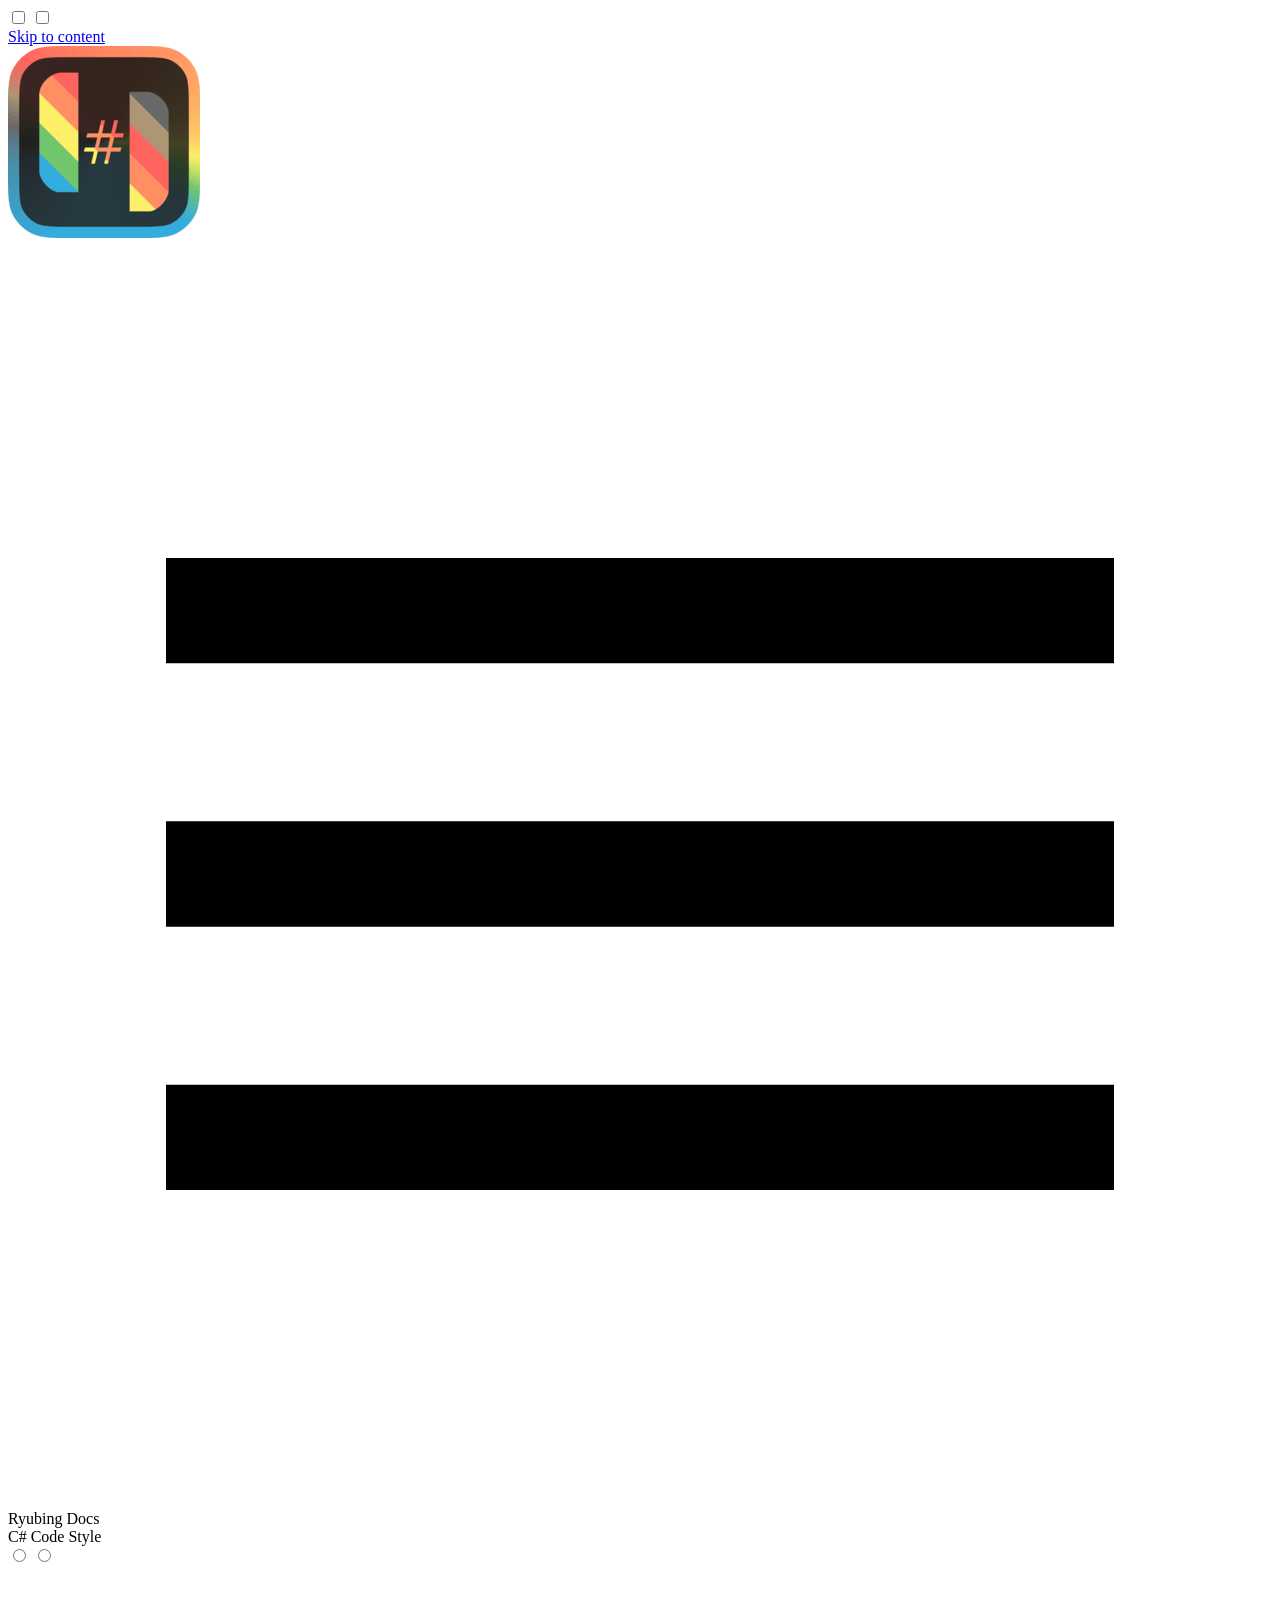
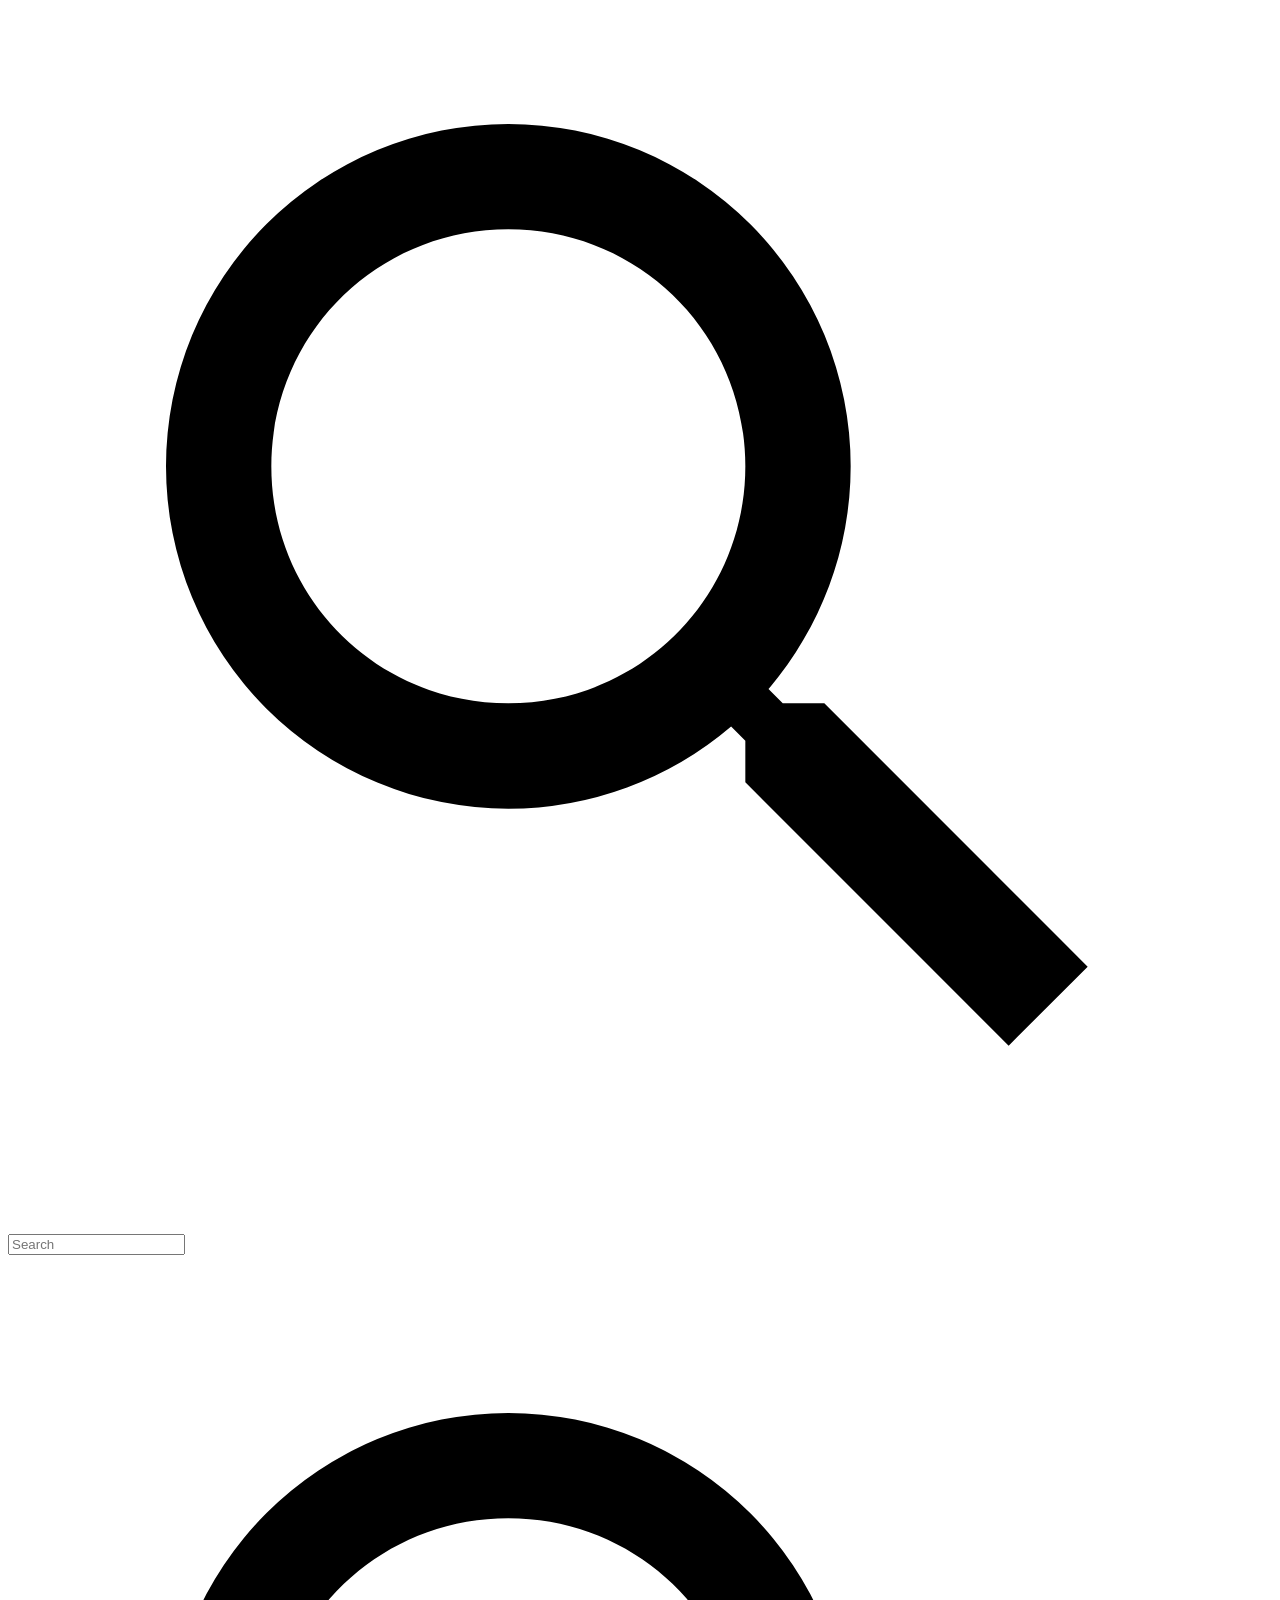
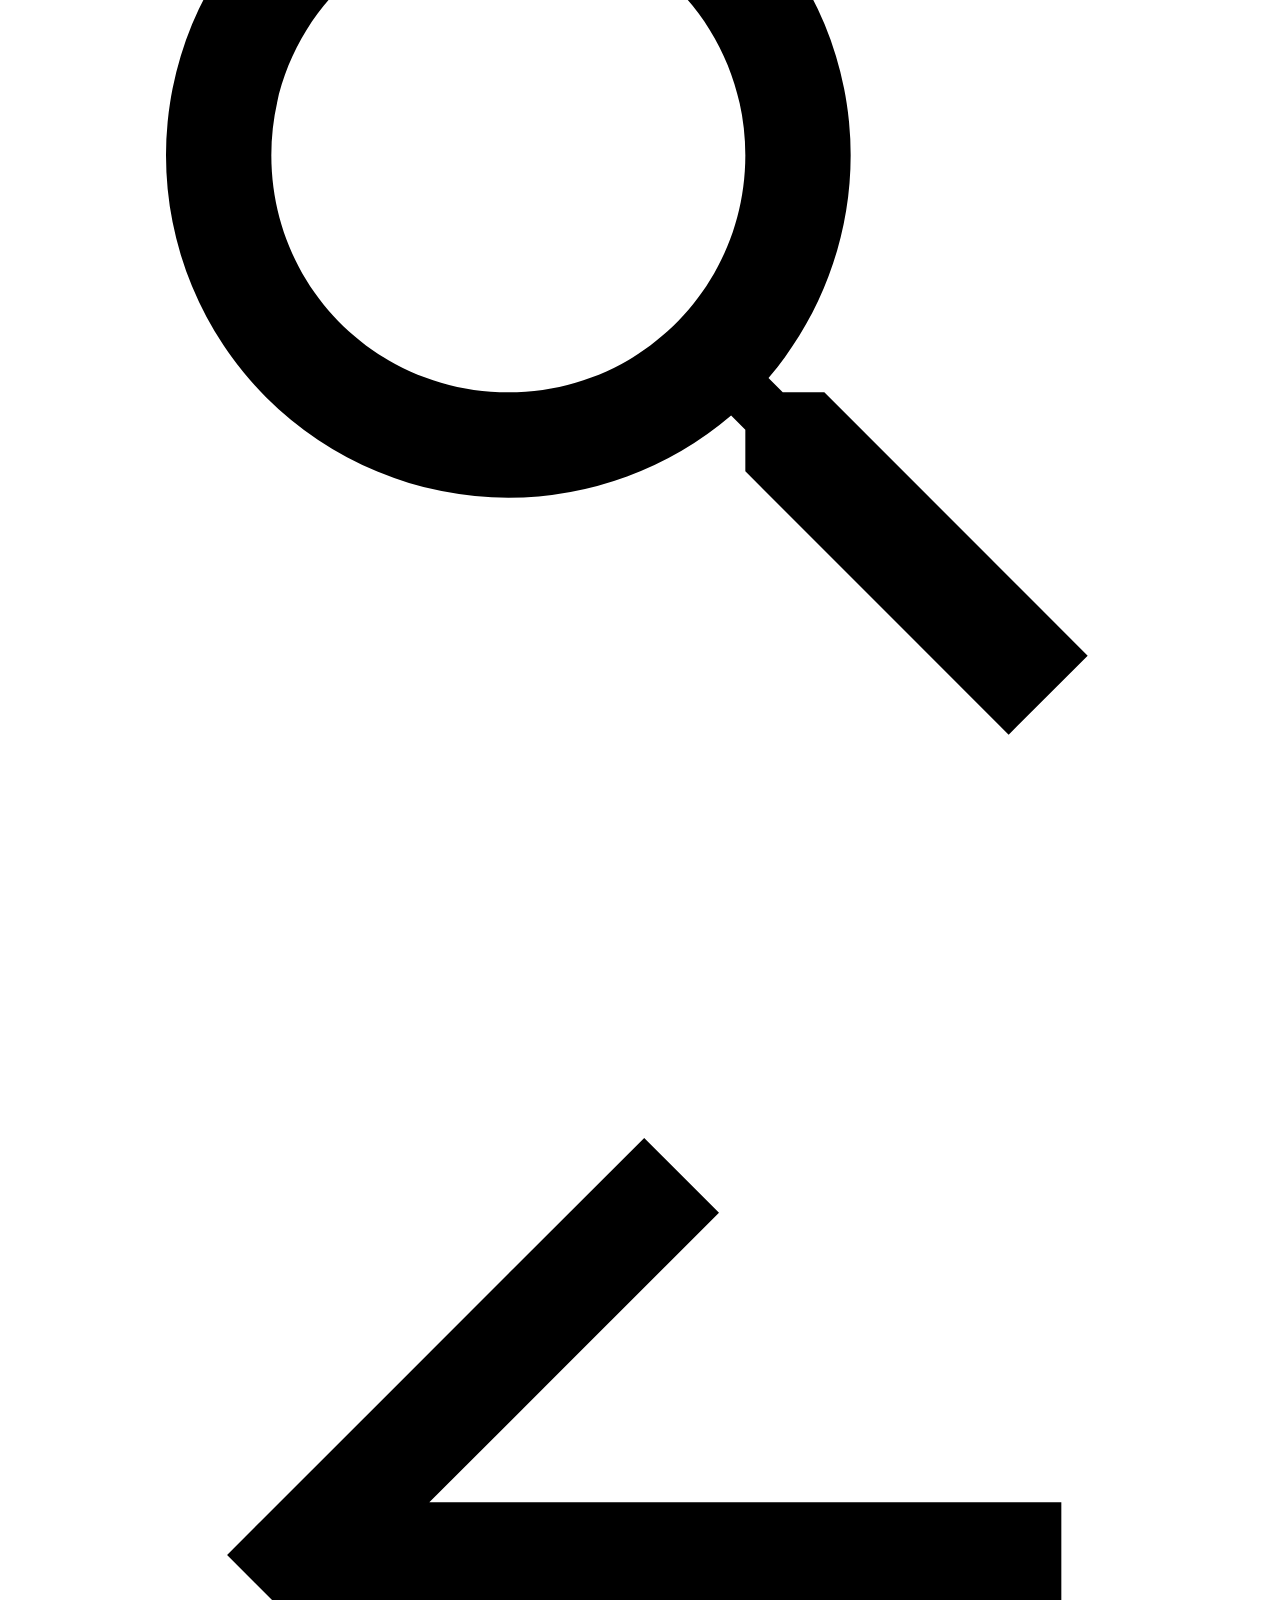
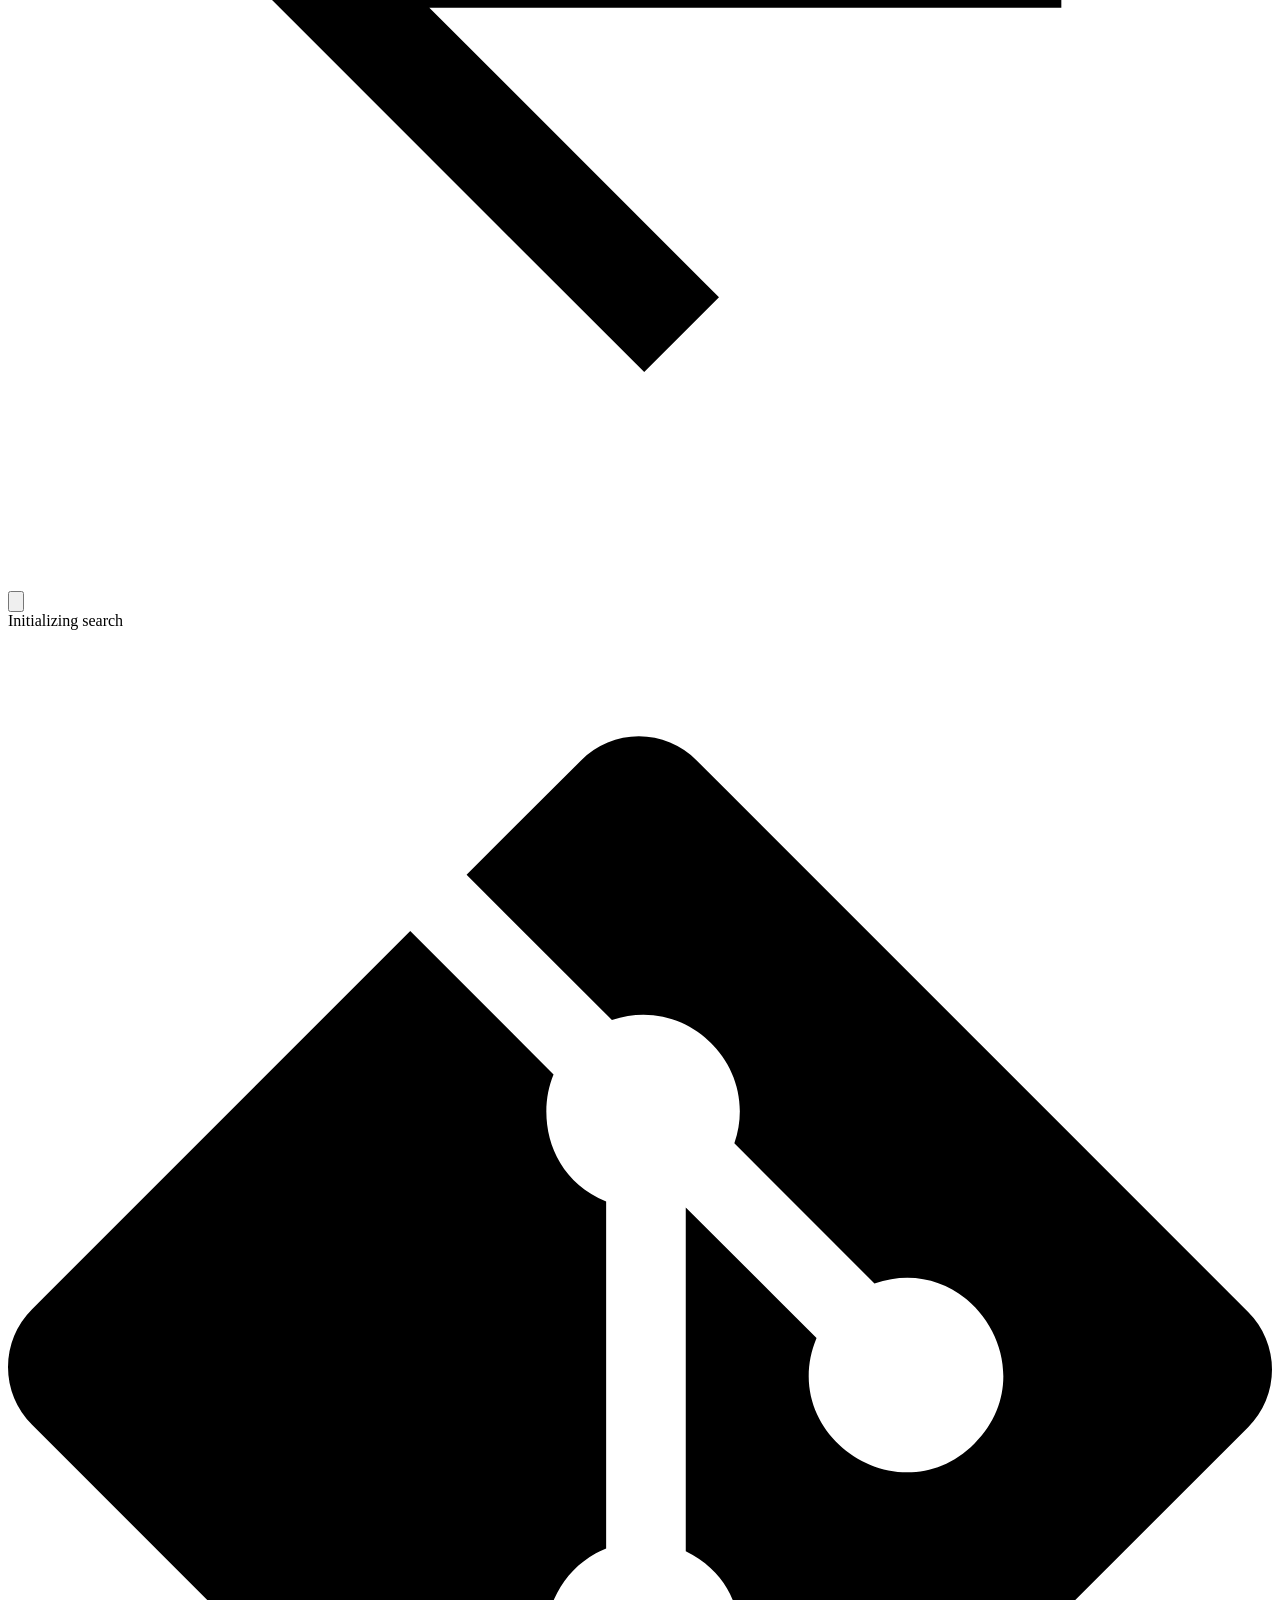
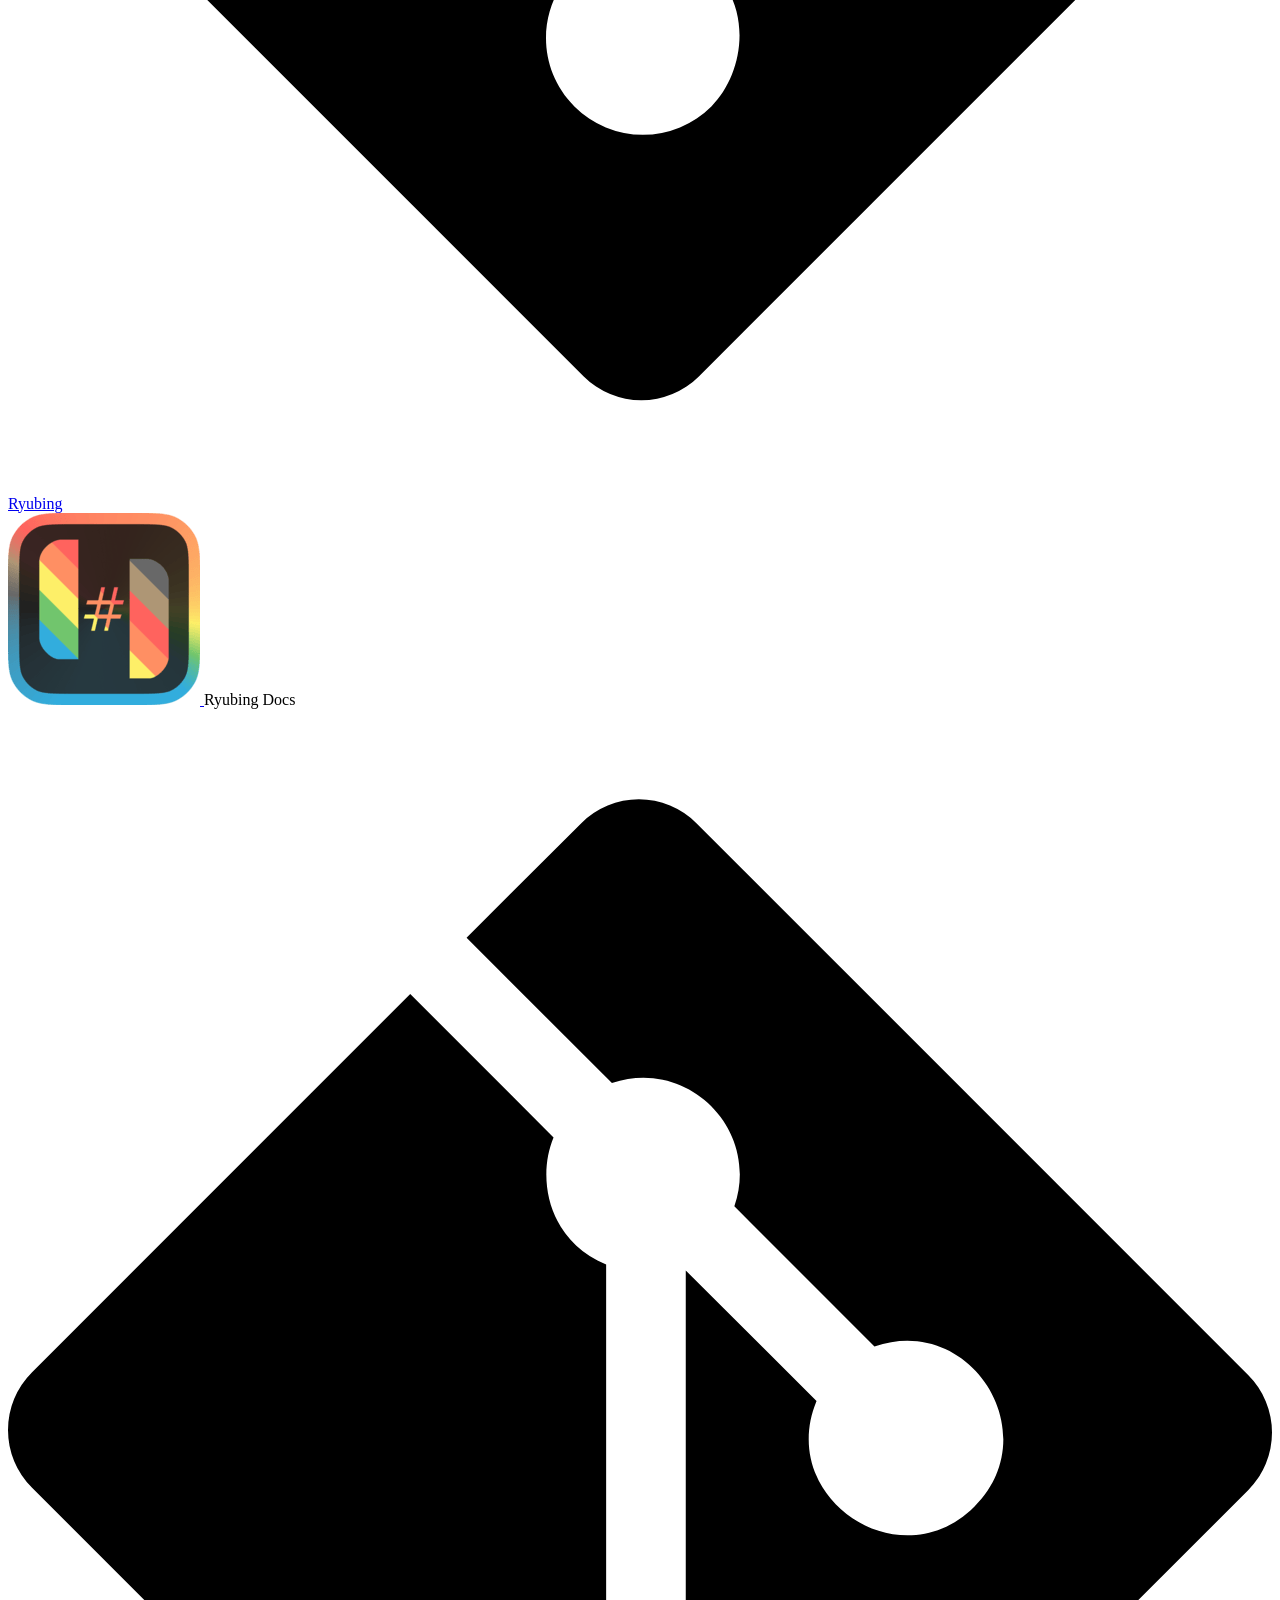
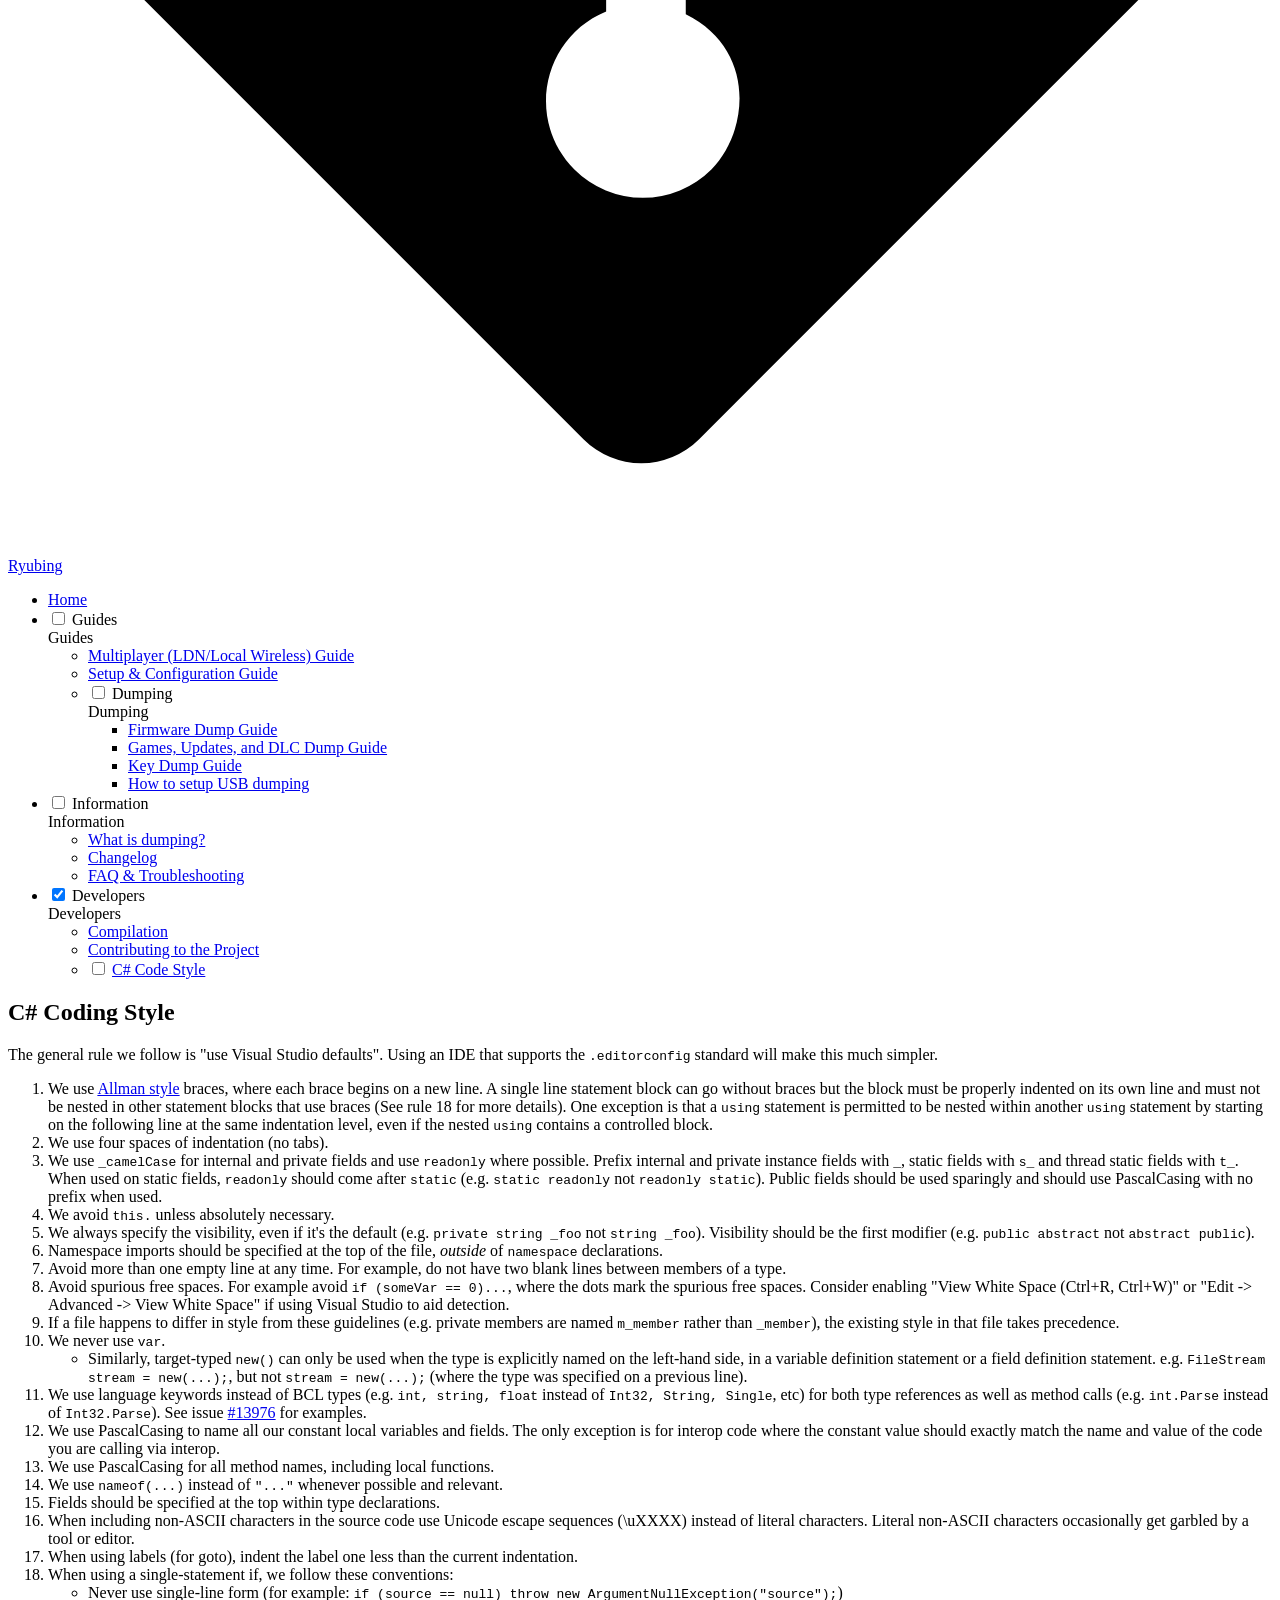
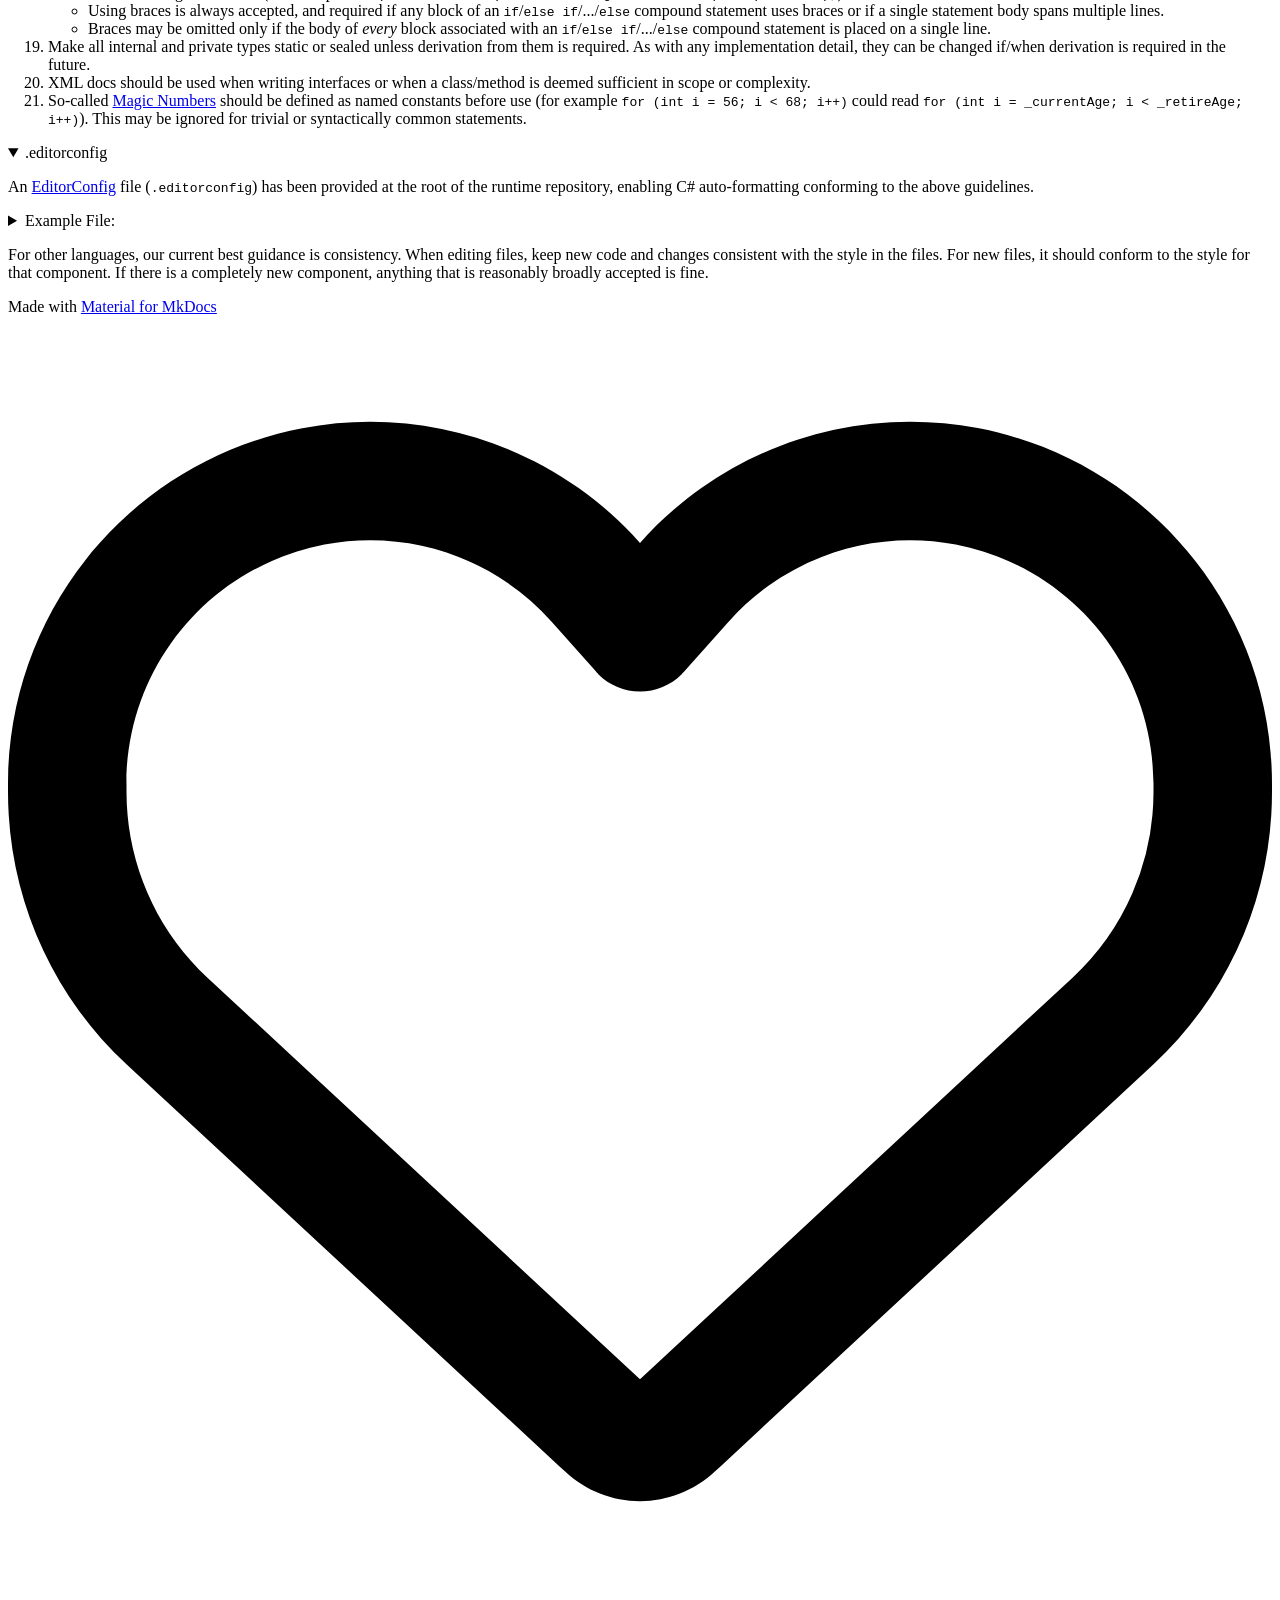
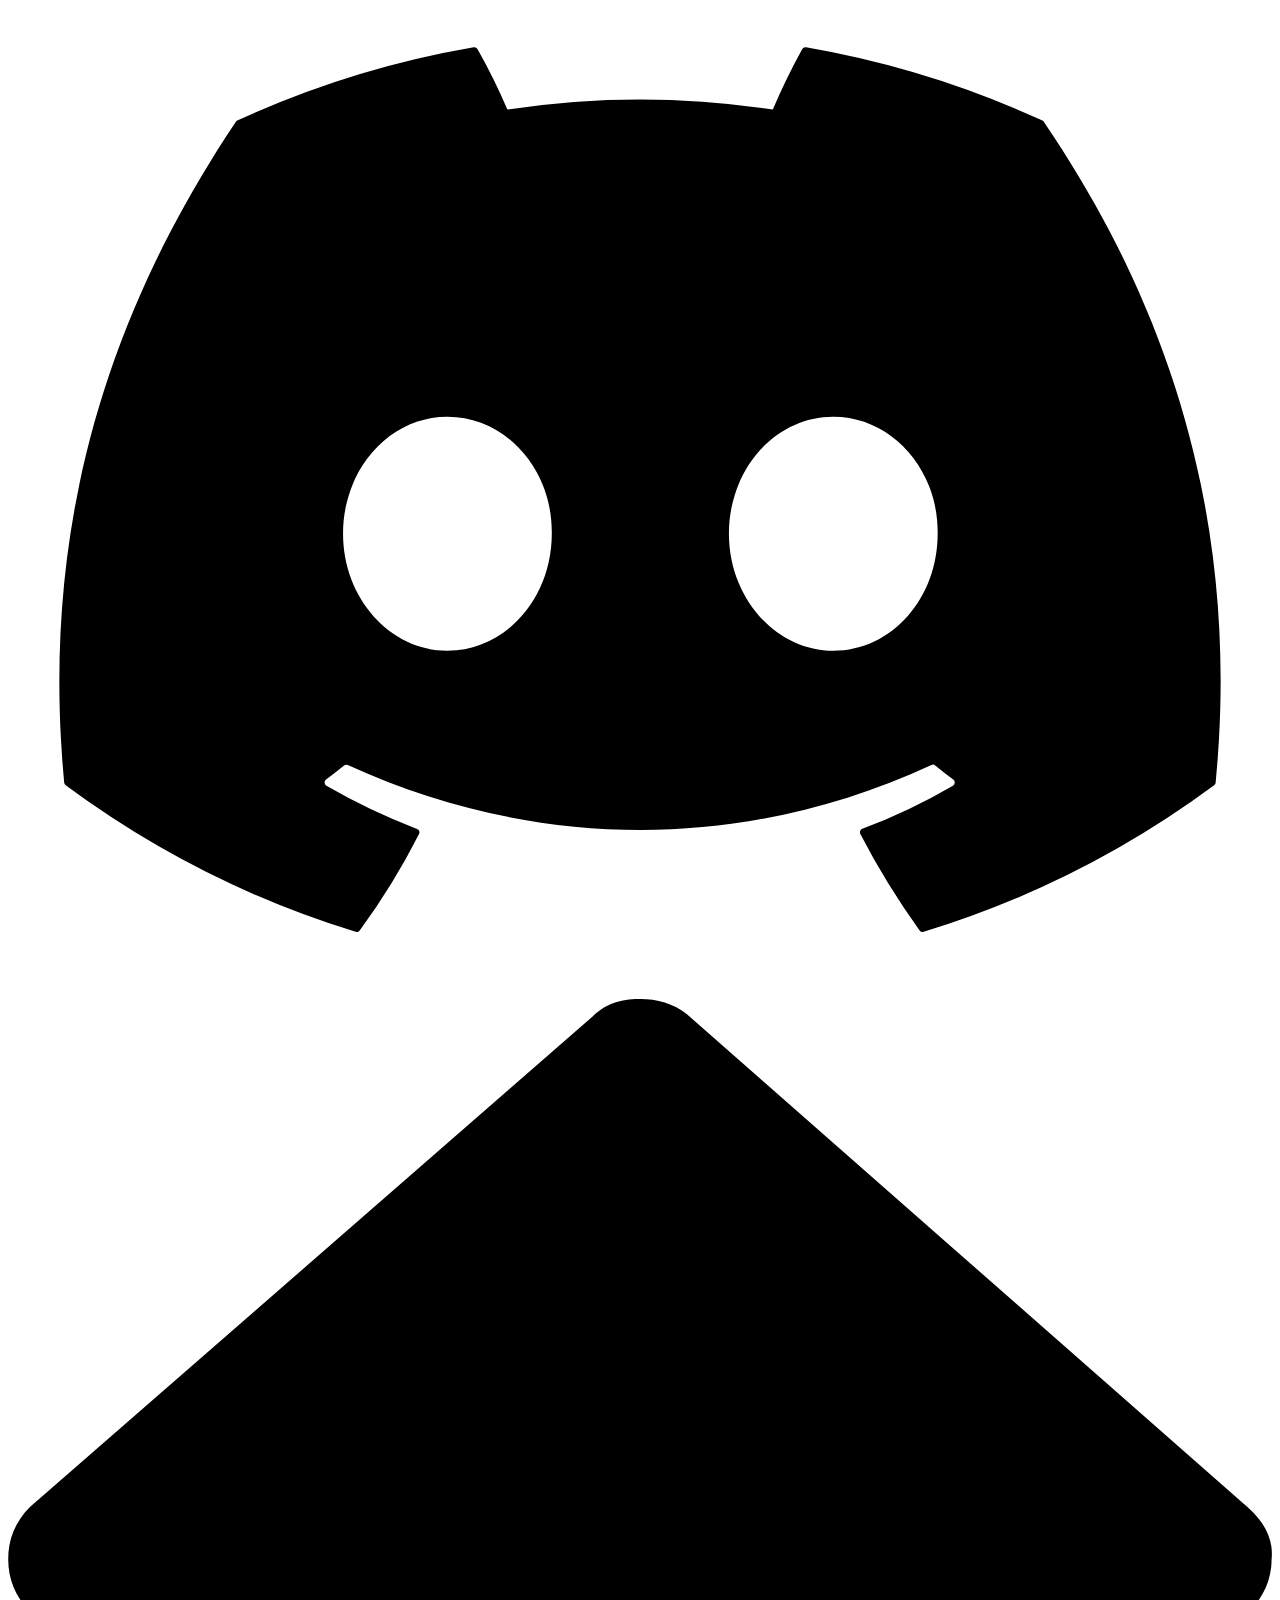
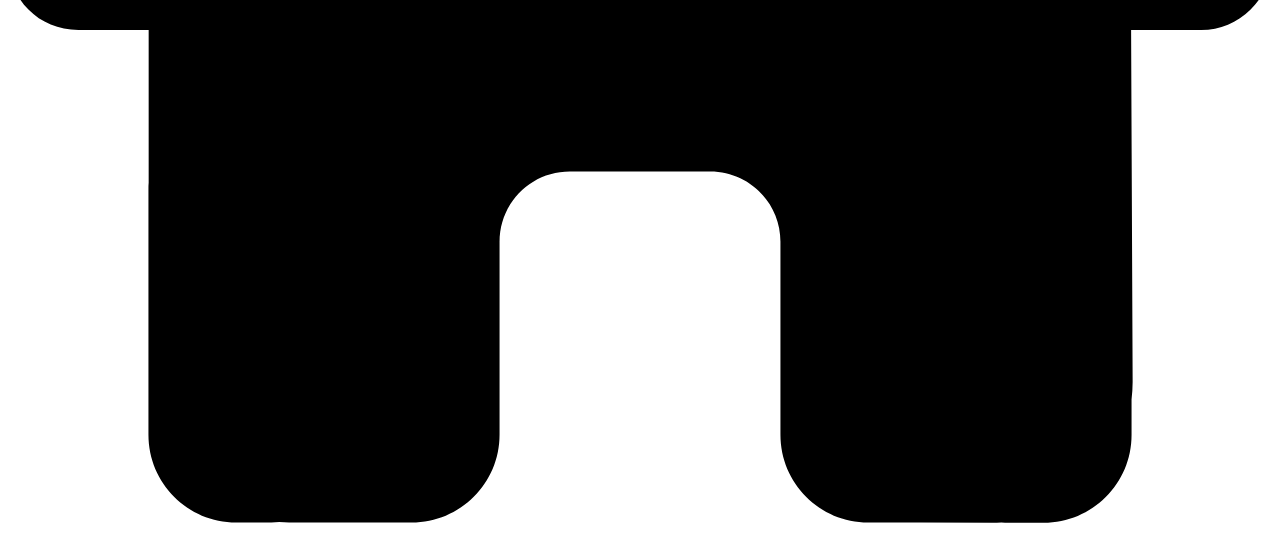
==== dev/code-style/index.html @ cb4340a2 "Deployed 0229440 with MkDocs version: 1.6.1" ====
<!doctype html>
<html lang="en" class="no-js">
  <head>
    
      <meta charset="utf-8">
      <meta name="viewport" content="width=device-width,initial-scale=1">
      
      
      
        <link rel="canonical" href="https://docs.ryujinx.app/dev/code-style/">
      
      
        <link rel="prev" href="../contributing/">
      
      
      
      <link rel="icon" href="../../favicon.png">
      <meta name="generator" content="mkdocs-1.6.1, mkdocs-material-9.6.11">
    
    
      
        <title>C# Code Style - Ryubing Docs</title>
      
    
    
      <link rel="stylesheet" href="../../assets/stylesheets/main.4af4bdda.min.css">
      
        
        <link rel="stylesheet" href="../../assets/stylesheets/palette.06af60db.min.css">
      
      


    
    
      
    
    
      
        
        
        <link rel="preconnect" href="https://fonts.gstatic.com" crossorigin>
        <link rel="stylesheet" href="https://fonts.googleapis.com/css?family=Roboto:300,300i,400,400i,700,700i%7CRoboto+Mono:400,400i,700,700i&display=fallback">
        <style>:root{--md-text-font:"Roboto";--md-code-font:"Roboto Mono"}</style>
      
    
    
      <link rel="stylesheet" href="../../css/image-hide-based-on-theme.css">
    
    <script>__md_scope=new URL("../..",location),__md_hash=e=>[...e].reduce(((e,_)=>(e<<5)-e+_.charCodeAt(0)),0),__md_get=(e,_=localStorage,t=__md_scope)=>JSON.parse(_.getItem(t.pathname+"."+e)),__md_set=(e,_,t=localStorage,a=__md_scope)=>{try{t.setItem(a.pathname+"."+e,JSON.stringify(_))}catch(e){}}</script>
    
      

    
    
    
  </head>
  
  
    
    
      
    
    
    
    
    <body dir="ltr" data-md-color-scheme="slate" data-md-color-primary="red" data-md-color-accent="pink">
  
    
    <input class="md-toggle" data-md-toggle="drawer" type="checkbox" id="__drawer" autocomplete="off">
    <input class="md-toggle" data-md-toggle="search" type="checkbox" id="__search" autocomplete="off">
    <label class="md-overlay" for="__drawer"></label>
    <div data-md-component="skip">
      
        
        <a href="#c-coding-style" class="md-skip">
          Skip to content
        </a>
      
    </div>
    <div data-md-component="announce">
      
    </div>
    
    
      

  

<header class="md-header md-header--shadow" data-md-component="header">
  <nav class="md-header__inner md-grid" aria-label="Header">
    <a href="../.." title="Ryubing Docs" class="md-header__button md-logo" aria-label="Ryubing Docs" data-md-component="logo">
      
  <img src="../../favicon.png" alt="logo">

    </a>
    <label class="md-header__button md-icon" for="__drawer">
      
      <svg xmlns="http://www.w3.org/2000/svg" viewBox="0 0 24 24"><path d="M3 6h18v2H3zm0 5h18v2H3zm0 5h18v2H3z"/></svg>
    </label>
    <div class="md-header__title" data-md-component="header-title">
      <div class="md-header__ellipsis">
        <div class="md-header__topic">
          <span class="md-ellipsis">
            Ryubing Docs
          </span>
        </div>
        <div class="md-header__topic" data-md-component="header-topic">
          <span class="md-ellipsis">
            
              C# Code Style
            
          </span>
        </div>
      </div>
    </div>
    
      
        <form class="md-header__option" data-md-component="palette">
  
    
    
    
    <input class="md-option" data-md-color-media="" data-md-color-scheme="slate" data-md-color-primary="red" data-md-color-accent="pink"  aria-label="Switch to light mode"  type="radio" name="__palette" id="__palette_0">
    
      <label class="md-header__button md-icon" title="Switch to light mode" for="__palette_1" hidden>
        <svg xmlns="http://www.w3.org/2000/svg" viewBox="0 0 24 24"><path d="M17 7H7a5 5 0 0 0-5 5 5 5 0 0 0 5 5h10a5 5 0 0 0 5-5 5 5 0 0 0-5-5m0 8a3 3 0 0 1-3-3 3 3 0 0 1 3-3 3 3 0 0 1 3 3 3 3 0 0 1-3 3"/></svg>
      </label>
    
  
    
    
    
    <input class="md-option" data-md-color-media="" data-md-color-scheme="default" data-md-color-primary="deep-purple" data-md-color-accent="indigo"  aria-label="Switch to dark mode"  type="radio" name="__palette" id="__palette_1">
    
      <label class="md-header__button md-icon" title="Switch to dark mode" for="__palette_0" hidden>
        <svg xmlns="http://www.w3.org/2000/svg" viewBox="0 0 24 24"><path d="M17 6H7c-3.31 0-6 2.69-6 6s2.69 6 6 6h10c3.31 0 6-2.69 6-6s-2.69-6-6-6m0 10H7c-2.21 0-4-1.79-4-4s1.79-4 4-4h10c2.21 0 4 1.79 4 4s-1.79 4-4 4M7 9c-1.66 0-3 1.34-3 3s1.34 3 3 3 3-1.34 3-3-1.34-3-3-3"/></svg>
      </label>
    
  
</form>
      
    
    
      <script>var palette=__md_get("__palette");if(palette&&palette.color){if("(prefers-color-scheme)"===palette.color.media){var media=matchMedia("(prefers-color-scheme: light)"),input=document.querySelector(media.matches?"[data-md-color-media='(prefers-color-scheme: light)']":"[data-md-color-media='(prefers-color-scheme: dark)']");palette.color.media=input.getAttribute("data-md-color-media"),palette.color.scheme=input.getAttribute("data-md-color-scheme"),palette.color.primary=input.getAttribute("data-md-color-primary"),palette.color.accent=input.getAttribute("data-md-color-accent")}for(var[key,value]of Object.entries(palette.color))document.body.setAttribute("data-md-color-"+key,value)}</script>
    
    
    
      
      
        <label class="md-header__button md-icon" for="__search">
          
          <svg xmlns="http://www.w3.org/2000/svg" viewBox="0 0 24 24"><path d="M9.5 3A6.5 6.5 0 0 1 16 9.5c0 1.61-.59 3.09-1.56 4.23l.27.27h.79l5 5-1.5 1.5-5-5v-.79l-.27-.27A6.52 6.52 0 0 1 9.5 16 6.5 6.5 0 0 1 3 9.5 6.5 6.5 0 0 1 9.5 3m0 2C7 5 5 7 5 9.5S7 14 9.5 14 14 12 14 9.5 12 5 9.5 5"/></svg>
        </label>
        <div class="md-search" data-md-component="search" role="dialog">
  <label class="md-search__overlay" for="__search"></label>
  <div class="md-search__inner" role="search">
    <form class="md-search__form" name="search">
      <input type="text" class="md-search__input" name="query" aria-label="Search" placeholder="Search" autocapitalize="off" autocorrect="off" autocomplete="off" spellcheck="false" data-md-component="search-query" required>
      <label class="md-search__icon md-icon" for="__search">
        
        <svg xmlns="http://www.w3.org/2000/svg" viewBox="0 0 24 24"><path d="M9.5 3A6.5 6.5 0 0 1 16 9.5c0 1.61-.59 3.09-1.56 4.23l.27.27h.79l5 5-1.5 1.5-5-5v-.79l-.27-.27A6.52 6.52 0 0 1 9.5 16 6.5 6.5 0 0 1 3 9.5 6.5 6.5 0 0 1 9.5 3m0 2C7 5 5 7 5 9.5S7 14 9.5 14 14 12 14 9.5 12 5 9.5 5"/></svg>
        
        <svg xmlns="http://www.w3.org/2000/svg" viewBox="0 0 24 24"><path d="M20 11v2H8l5.5 5.5-1.42 1.42L4.16 12l7.92-7.92L13.5 5.5 8 11z"/></svg>
      </label>
      <nav class="md-search__options" aria-label="Search">
        
        <button type="reset" class="md-search__icon md-icon" title="Clear" aria-label="Clear" tabindex="-1">
          
          <svg xmlns="http://www.w3.org/2000/svg" viewBox="0 0 24 24"><path d="M19 6.41 17.59 5 12 10.59 6.41 5 5 6.41 10.59 12 5 17.59 6.41 19 12 13.41 17.59 19 19 17.59 13.41 12z"/></svg>
        </button>
      </nav>
      
    </form>
    <div class="md-search__output">
      <div class="md-search__scrollwrap" tabindex="0" data-md-scrollfix>
        <div class="md-search-result" data-md-component="search-result">
          <div class="md-search-result__meta">
            Initializing search
          </div>
          <ol class="md-search-result__list" role="presentation"></ol>
        </div>
      </div>
    </div>
  </div>
</div>
      
    
    
      <div class="md-header__source">
        <a href="https://git.ryujinx.app/projects/Ryubing" title="Go to repository" class="md-source" data-md-component="source">
  <div class="md-source__icon md-icon">
    
    <svg xmlns="http://www.w3.org/2000/svg" viewBox="0 0 448 512"><!--! Font Awesome Free 6.7.2 by @fontawesome - https://fontawesome.com License - https://fontawesome.com/license/free (Icons: CC BY 4.0, Fonts: SIL OFL 1.1, Code: MIT License) Copyright 2024 Fonticons, Inc.--><path d="M439.55 236.05 244 40.45a28.87 28.87 0 0 0-40.81 0l-40.66 40.63 51.52 51.52c27.06-9.14 52.68 16.77 43.39 43.68l49.66 49.66c34.23-11.8 61.18 31 35.47 56.69-26.49 26.49-70.21-2.87-56-37.34L240.22 199v121.85c25.3 12.54 22.26 41.85 9.08 55a34.34 34.34 0 0 1-48.55 0c-17.57-17.6-11.07-46.91 11.25-56v-123c-20.8-8.51-24.6-30.74-18.64-45L142.57 101 8.45 235.14a28.86 28.86 0 0 0 0 40.81l195.61 195.6a28.86 28.86 0 0 0 40.8 0l194.69-194.69a28.86 28.86 0 0 0 0-40.81"/></svg>
  </div>
  <div class="md-source__repository">
    Ryubing
  </div>
</a>
      </div>
    
  </nav>
  
</header>
    
    <div class="md-container" data-md-component="container">
      
      
        
          
        
      
      <main class="md-main" data-md-component="main">
        <div class="md-main__inner md-grid">
          
            
              
              <div class="md-sidebar md-sidebar--primary" data-md-component="sidebar" data-md-type="navigation" >
                <div class="md-sidebar__scrollwrap">
                  <div class="md-sidebar__inner">
                    



<nav class="md-nav md-nav--primary" aria-label="Navigation" data-md-level="0">
  <label class="md-nav__title" for="__drawer">
    <a href="../.." title="Ryubing Docs" class="md-nav__button md-logo" aria-label="Ryubing Docs" data-md-component="logo">
      
  <img src="../../favicon.png" alt="logo">

    </a>
    Ryubing Docs
  </label>
  
    <div class="md-nav__source">
      <a href="https://git.ryujinx.app/projects/Ryubing" title="Go to repository" class="md-source" data-md-component="source">
  <div class="md-source__icon md-icon">
    
    <svg xmlns="http://www.w3.org/2000/svg" viewBox="0 0 448 512"><!--! Font Awesome Free 6.7.2 by @fontawesome - https://fontawesome.com License - https://fontawesome.com/license/free (Icons: CC BY 4.0, Fonts: SIL OFL 1.1, Code: MIT License) Copyright 2024 Fonticons, Inc.--><path d="M439.55 236.05 244 40.45a28.87 28.87 0 0 0-40.81 0l-40.66 40.63 51.52 51.52c27.06-9.14 52.68 16.77 43.39 43.68l49.66 49.66c34.23-11.8 61.18 31 35.47 56.69-26.49 26.49-70.21-2.87-56-37.34L240.22 199v121.85c25.3 12.54 22.26 41.85 9.08 55a34.34 34.34 0 0 1-48.55 0c-17.57-17.6-11.07-46.91 11.25-56v-123c-20.8-8.51-24.6-30.74-18.64-45L142.57 101 8.45 235.14a28.86 28.86 0 0 0 0 40.81l195.61 195.6a28.86 28.86 0 0 0 40.8 0l194.69-194.69a28.86 28.86 0 0 0 0-40.81"/></svg>
  </div>
  <div class="md-source__repository">
    Ryubing
  </div>
</a>
    </div>
  
  <ul class="md-nav__list" data-md-scrollfix>
    
      
      
  
  
  
  
    <li class="md-nav__item">
      <a href="../.." class="md-nav__link">
        
  
  
  <span class="md-ellipsis">
    Home
    
  </span>
  

      </a>
    </li>
  

    
      
      
  
  
  
  
    
    
    
    
    
    <li class="md-nav__item md-nav__item--nested">
      
        
        
          
        
        <input class="md-nav__toggle md-toggle md-toggle--indeterminate" type="checkbox" id="__nav_2" >
        
          
          <label class="md-nav__link" for="__nav_2" id="__nav_2_label" tabindex="0">
            
  
  
  <span class="md-ellipsis">
    Guides
    
  </span>
  

            <span class="md-nav__icon md-icon"></span>
          </label>
        
        <nav class="md-nav" data-md-level="1" aria-labelledby="__nav_2_label" aria-expanded="false">
          <label class="md-nav__title" for="__nav_2">
            <span class="md-nav__icon md-icon"></span>
            Guides
          </label>
          <ul class="md-nav__list" data-md-scrollfix>
            
              
                
  
  
  
  
    <li class="md-nav__item">
      <a href="../../guides/ldn-guide/" class="md-nav__link">
        
  
  
  <span class="md-ellipsis">
    Multiplayer (LDN/Local Wireless) Guide
    
  </span>
  

      </a>
    </li>
  

              
            
              
                
  
  
  
  
    <li class="md-nav__item">
      <a href="../../guides/setup-guide/" class="md-nav__link">
        
  
  
  <span class="md-ellipsis">
    Setup & Configuration Guide
    
  </span>
  

      </a>
    </li>
  

              
            
              
                
  
  
  
  
    
    
    
    
    
    <li class="md-nav__item md-nav__item--nested">
      
        
        
          
        
        <input class="md-nav__toggle md-toggle md-toggle--indeterminate" type="checkbox" id="__nav_2_3" >
        
          
          <label class="md-nav__link" for="__nav_2_3" id="__nav_2_3_label" tabindex="0">
            
  
  
  <span class="md-ellipsis">
    Dumping
    
  </span>
  

            <span class="md-nav__icon md-icon"></span>
          </label>
        
        <nav class="md-nav" data-md-level="2" aria-labelledby="__nav_2_3_label" aria-expanded="false">
          <label class="md-nav__title" for="__nav_2_3">
            <span class="md-nav__icon md-icon"></span>
            Dumping
          </label>
          <ul class="md-nav__list" data-md-scrollfix>
            
              
                
  
  
  
  
    <li class="md-nav__item">
      <a href="../../guides/dumping/fw/" class="md-nav__link">
        
  
  
  <span class="md-ellipsis">
    Firmware Dump Guide
    
  </span>
  

      </a>
    </li>
  

              
            
              
                
  
  
  
  
    <li class="md-nav__item">
      <a href="../../guides/dumping/game-content/" class="md-nav__link">
        
  
  
  <span class="md-ellipsis">
    Games, Updates, and DLC Dump Guide
    
  </span>
  

      </a>
    </li>
  

              
            
              
                
  
  
  
  
    <li class="md-nav__item">
      <a href="../../guides/dumping/keys/" class="md-nav__link">
        
  
  
  <span class="md-ellipsis">
    Key Dump Guide
    
  </span>
  

      </a>
    </li>
  

              
            
              
                
  
  
  
  
    <li class="md-nav__item">
      <a href="../../guides/dumping/usb-dumping/" class="md-nav__link">
        
  
  
  <span class="md-ellipsis">
    How to setup USB dumping
    
  </span>
  

      </a>
    </li>
  

              
            
          </ul>
        </nav>
      
    </li>
  

              
            
          </ul>
        </nav>
      
    </li>
  

    
      
      
  
  
  
  
    
    
    
    
    
    <li class="md-nav__item md-nav__item--nested">
      
        
        
          
        
        <input class="md-nav__toggle md-toggle md-toggle--indeterminate" type="checkbox" id="__nav_3" >
        
          
          <label class="md-nav__link" for="__nav_3" id="__nav_3_label" tabindex="0">
            
  
  
  <span class="md-ellipsis">
    Information
    
  </span>
  

            <span class="md-nav__icon md-icon"></span>
          </label>
        
        <nav class="md-nav" data-md-level="1" aria-labelledby="__nav_3_label" aria-expanded="false">
          <label class="md-nav__title" for="__nav_3">
            <span class="md-nav__icon md-icon"></span>
            Information
          </label>
          <ul class="md-nav__list" data-md-scrollfix>
            
              
                
  
  
  
  
    <li class="md-nav__item">
      <a href="../../info/dumping/" class="md-nav__link">
        
  
  
  <span class="md-ellipsis">
    What is dumping?
    
  </span>
  

      </a>
    </li>
  

              
            
              
                
  
  
  
  
    <li class="md-nav__item">
      <a href="../../info/changelog/" class="md-nav__link">
        
  
  
  <span class="md-ellipsis">
    Changelog
    
  </span>
  

      </a>
    </li>
  

              
            
              
                
  
  
  
  
    <li class="md-nav__item">
      <a href="../../info/faq-%26-troubleshooting/" class="md-nav__link">
        
  
  
  <span class="md-ellipsis">
    FAQ & Troubleshooting
    
  </span>
  

      </a>
    </li>
  

              
            
          </ul>
        </nav>
      
    </li>
  

    
      
      
  
  
    
  
  
  
    
    
    
    
    
    <li class="md-nav__item md-nav__item--active md-nav__item--nested">
      
        
        
        <input class="md-nav__toggle md-toggle " type="checkbox" id="__nav_4" checked>
        
          
          <label class="md-nav__link" for="__nav_4" id="__nav_4_label" tabindex="0">
            
  
  
  <span class="md-ellipsis">
    Developers
    
  </span>
  

            <span class="md-nav__icon md-icon"></span>
          </label>
        
        <nav class="md-nav" data-md-level="1" aria-labelledby="__nav_4_label" aria-expanded="true">
          <label class="md-nav__title" for="__nav_4">
            <span class="md-nav__icon md-icon"></span>
            Developers
          </label>
          <ul class="md-nav__list" data-md-scrollfix>
            
              
                
  
  
  
  
    <li class="md-nav__item">
      <a href="../compilation/" class="md-nav__link">
        
  
  
  <span class="md-ellipsis">
    Compilation
    
  </span>
  

      </a>
    </li>
  

              
            
              
                
  
  
  
  
    <li class="md-nav__item">
      <a href="../contributing/" class="md-nav__link">
        
  
  
  <span class="md-ellipsis">
    Contributing to the Project
    
  </span>
  

      </a>
    </li>
  

              
            
              
                
  
  
    
  
  
  
    <li class="md-nav__item md-nav__item--active">
      
      <input class="md-nav__toggle md-toggle" type="checkbox" id="__toc">
      
      
        
      
      
      <a href="./" class="md-nav__link md-nav__link--active">
        
  
  
  <span class="md-ellipsis">
    C# Code Style
    
  </span>
  

      </a>
      
    </li>
  

              
            
          </ul>
        </nav>
      
    </li>
  

    
  </ul>
</nav>
                  </div>
                </div>
              </div>
            
            
              
              <div class="md-sidebar md-sidebar--secondary" data-md-component="sidebar" data-md-type="toc" >
                <div class="md-sidebar__scrollwrap">
                  <div class="md-sidebar__inner">
                    

<nav class="md-nav md-nav--secondary" aria-label="Table of contents">
  
  
  
    
  
  
</nav>
                  </div>
                </div>
              </div>
            
          
          
            <div class="md-content" data-md-component="content">
              <article class="md-content__inner md-typeset">
                
                  



<h1 id="c-coding-style">C# Coding Style</h1>
<p>The general rule we follow is "use Visual Studio defaults".
Using an IDE that supports the <code>.editorconfig</code> standard will make this much simpler.</p>
<ol>
<li>We use <a href="http://en.wikipedia.org/wiki/Indent_style#Allman_style">Allman style</a> braces, where each brace begins on a new line. A single line statement block can go without braces but the block must be properly indented on its own line and must not be nested in other statement blocks that use braces (See rule 18 for more details). One exception is that a <code>using</code> statement is permitted to be nested within another <code>using</code> statement by starting on the following line at the same indentation level, even if the nested <code>using</code> contains a controlled block.</li>
<li>We use four spaces of indentation (no tabs).</li>
<li>We use <code>_camelCase</code> for internal and private fields and use <code>readonly</code> where possible. Prefix internal and private instance fields with <code>_</code>, static fields with <code>s_</code> and thread static fields with <code>t_</code>. When used on static fields, <code>readonly</code> should come after <code>static</code> (e.g. <code>static readonly</code> not <code>readonly static</code>).  Public fields should be used sparingly and should use PascalCasing with no prefix when used.</li>
<li>We avoid <code>this.</code> unless absolutely necessary.</li>
<li>We always specify the visibility, even if it's the default (e.g.
   <code>private string _foo</code> not <code>string _foo</code>). Visibility should be the first modifier (e.g.
   <code>public abstract</code> not <code>abstract public</code>).</li>
<li>Namespace imports should be specified at the top of the file, <em>outside</em> of <code>namespace</code> declarations.</li>
<li>Avoid more than one empty line at any time. For example, do not have two
   blank lines between members of a type.</li>
<li>Avoid spurious free spaces.
   For example avoid <code>if (someVar == 0)...</code>, where the dots mark the spurious free spaces.
   Consider enabling "View White Space (Ctrl+R, Ctrl+W)" or "Edit -&gt; Advanced -&gt; View White Space" if using Visual Studio to aid detection.</li>
<li>If a file happens to differ in style from these guidelines (e.g. private members are named <code>m_member</code>
   rather than <code>_member</code>), the existing style in that file takes precedence.</li>
<li>We never use <code>var</code>.<ul>
<li>Similarly, target-typed <code>new()</code> can only be used when the type is explicitly named on the left-hand side, in a variable definition statement or a field definition statement. e.g. <code>FileStream stream = new(...);</code>, but not <code>stream = new(...);</code> (where the type was specified on a previous line).</li>
</ul>
</li>
<li>We use language keywords instead of BCL types (e.g. <code>int, string, float</code> instead of <code>Int32, String, Single</code>, etc) for both type references as well as method calls (e.g. <code>int.Parse</code> instead of <code>Int32.Parse</code>). See issue <a href="https://github.com/dotnet/runtime/issues/13976">#13976</a> for examples.</li>
<li>We use PascalCasing to name all our constant local variables and fields. The only exception is for interop code where the constant value should exactly match the name and value of the code you are calling via interop.</li>
<li>We use PascalCasing for all method names, including local functions.</li>
<li>We use <code>nameof(...)</code> instead of <code>"..."</code> whenever possible and relevant.</li>
<li>Fields should be specified at the top within type declarations.</li>
<li>When including non-ASCII characters in the source code use Unicode escape sequences (\uXXXX) instead of literal characters. Literal non-ASCII characters occasionally get garbled by a tool or editor.</li>
<li>When using labels (for goto), indent the label one less than the current indentation.</li>
<li>When using a single-statement if, we follow these conventions:<ul>
<li>Never use single-line form (for example: <code>if (source == null) throw new ArgumentNullException("source");</code>)</li>
<li>Using braces is always accepted, and required if any block of an <code>if</code>/<code>else if</code>/.../<code>else</code> compound statement uses braces or if a single statement body spans multiple lines.</li>
<li>Braces may be omitted only if the body of <em>every</em> block associated with an <code>if</code>/<code>else if</code>/.../<code>else</code> compound statement is placed on a single line.</li>
</ul>
</li>
<li>Make all internal and private types static or sealed unless derivation from them is required.  As with any implementation detail, they can be changed if/when derivation is required in the future.</li>
<li>XML docs should be used when writing interfaces or when a class/method is deemed sufficient in scope or complexity.</li>
<li>So-called <a href="https://en.wikipedia.org/wiki/Magic_number_(programming)">Magic Numbers</a> should be defined as named constants before use (for example <code>for (int i = 56; i &lt; 68; i++)</code> could read <code>for (int i = _currentAge; i &lt; _retireAge; i++)</code>).
    This may be ignored for trivial or syntactically common statements.</li>
</ol>
<details class="tip" open="open">
<summary>.editorconfig</summary>
<p>An <a href="https://editorconfig.org" title="EditorConfig homepage">EditorConfig</a> file (<code>.editorconfig</code>) has been provided at the root of the runtime repository, enabling C# auto-formatting conforming to the above guidelines.</p>
</details>
<details class="example">
<summary>Example File:</summary>
<p><code>ShaderCache.cs:</code></p>
<div class="highlight"><pre><span></span><code><span class="k">using</span><span class="w"> </span><span class="nn">Ryujinx.Common.Configuration</span><span class="p">;</span>
<span class="k">using</span><span class="w"> </span><span class="nn">Ryujinx.Common.Logging</span><span class="p">;</span>
<span class="k">using</span><span class="w"> </span><span class="nn">Ryujinx.Graphics.GAL</span><span class="p">;</span>
<span class="k">using</span><span class="w"> </span><span class="nn">Ryujinx.Graphics.Gpu.Engine.Threed</span><span class="p">;</span>
<span class="k">using</span><span class="w"> </span><span class="nn">Ryujinx.Graphics.Gpu.Engine.Types</span><span class="p">;</span>
<span class="k">using</span><span class="w"> </span><span class="nn">Ryujinx.Graphics.Gpu.Image</span><span class="p">;</span>
<span class="k">using</span><span class="w"> </span><span class="nn">Ryujinx.Graphics.Gpu.Memory</span><span class="p">;</span>
<span class="k">using</span><span class="w"> </span><span class="nn">Ryujinx.Graphics.Gpu.Shader.DiskCache</span><span class="p">;</span>
<span class="k">using</span><span class="w"> </span><span class="nn">Ryujinx.Graphics.Shader</span><span class="p">;</span>
<span class="k">using</span><span class="w"> </span><span class="nn">Ryujinx.Graphics.Shader.Translation</span><span class="p">;</span>
<span class="k">using</span><span class="w"> </span><span class="nn">System</span><span class="p">;</span>
<span class="k">using</span><span class="w"> </span><span class="nn">System.Collections.Generic</span><span class="p">;</span>
<span class="k">using</span><span class="w"> </span><span class="nn">System.IO</span><span class="p">;</span>
<span class="k">using</span><span class="w"> </span><span class="nn">System.Threading</span><span class="p">;</span>

<span class="k">namespace</span><span class="w"> </span><span class="nn">Ryujinx.Graphics.Gpu.Shader</span>
<span class="p">{</span>
<span class="w">    </span><span class="c1">/// &lt;summary&gt;</span>
<span class="w">    </span><span class="c1">/// Memory cache of shader code.</span>
<span class="w">    </span><span class="c1">/// &lt;/summary&gt;</span>
<span class="w">    </span><span class="k">class</span><span class="w"> </span><span class="nc">ShaderCache</span><span class="w"> </span><span class="p">:</span><span class="w"> </span><span class="n">IDisposable</span>
<span class="w">    </span><span class="p">{</span>
<span class="w">        </span><span class="c1">/// &lt;summary&gt;</span>
<span class="w">        </span><span class="c1">/// Default flags used on the shader translation process.</span>
<span class="w">        </span><span class="c1">/// &lt;/summary&gt;</span>
<span class="w">        </span><span class="k">public</span><span class="w"> </span><span class="k">const</span><span class="w"> </span><span class="n">TranslationFlags</span><span class="w"> </span><span class="n">DefaultFlags</span><span class="w"> </span><span class="o">=</span><span class="w"> </span><span class="n">TranslationFlags</span><span class="p">.</span><span class="n">DebugMode</span><span class="p">;</span>

<span class="w">        </span><span class="k">private</span><span class="w"> </span><span class="k">readonly</span><span class="w"> </span><span class="k">struct</span><span class="w"> </span><span class="nc">TranslatedShader</span>
<span class="w">        </span><span class="p">{</span>
<span class="w">            </span><span class="k">public</span><span class="w"> </span><span class="k">readonly</span><span class="w"> </span><span class="n">CachedShaderStage</span><span class="w"> </span><span class="n">Shader</span><span class="p">;</span>
<span class="w">            </span><span class="k">public</span><span class="w"> </span><span class="k">readonly</span><span class="w"> </span><span class="n">ShaderProgram</span><span class="w"> </span><span class="n">Program</span><span class="p">;</span>

<span class="w">            </span><span class="k">public</span><span class="w"> </span><span class="nf">TranslatedShader</span><span class="p">(</span><span class="n">CachedShaderStage</span><span class="w"> </span><span class="n">shader</span><span class="p">,</span><span class="w"> </span><span class="n">ShaderProgram</span><span class="w"> </span><span class="n">program</span><span class="p">)</span>
<span class="w">            </span><span class="p">{</span>
<span class="w">                </span><span class="n">Shader</span><span class="w"> </span><span class="o">=</span><span class="w"> </span><span class="n">shader</span><span class="p">;</span>
<span class="w">                </span><span class="n">Program</span><span class="w"> </span><span class="o">=</span><span class="w"> </span><span class="n">program</span><span class="p">;</span>
<span class="w">            </span><span class="p">}</span>
<span class="w">        </span><span class="p">}</span>
<span class="w">        </span><span class="p">...</span>

<span class="w">        </span><span class="c1">/// &lt;summary&gt;</span>
<span class="w">        </span><span class="c1">/// Processes the queue of shaders that must save their binaries to the disk cache.</span>
<span class="w">        </span><span class="c1">/// &lt;/summary&gt;</span>
<span class="w">        </span><span class="k">public</span><span class="w"> </span><span class="k">void</span><span class="w"> </span><span class="nf">ProcessShaderCacheQueue</span><span class="p">()</span>
<span class="w">        </span><span class="p">{</span>
<span class="w">            </span><span class="c1">// Check to see if the binaries for previously compiled shaders are ready, and save them out.</span>

<span class="w">            </span><span class="k">while</span><span class="w"> </span><span class="p">(</span><span class="n">_programsToSaveQueue</span><span class="p">.</span><span class="n">TryPeek</span><span class="p">(</span><span class="k">out</span><span class="w"> </span><span class="n">ProgramToSave</span><span class="w"> </span><span class="n">programToSave</span><span class="p">))</span>
<span class="w">            </span><span class="p">{</span>
<span class="w">                </span><span class="n">ProgramLinkStatus</span><span class="w"> </span><span class="n">result</span><span class="w"> </span><span class="o">=</span><span class="w"> </span><span class="n">programToSave</span><span class="p">.</span><span class="n">HostProgram</span><span class="p">.</span><span class="n">CheckProgramLink</span><span class="p">(</span><span class="k">false</span><span class="p">);</span>

<span class="w">                </span><span class="k">if</span><span class="w"> </span><span class="p">(</span><span class="n">result</span><span class="w"> </span><span class="o">!=</span><span class="w"> </span><span class="n">ProgramLinkStatus</span><span class="p">.</span><span class="n">Incomplete</span><span class="p">)</span>
<span class="w">                </span><span class="p">{</span>
<span class="w">                    </span><span class="k">if</span><span class="w"> </span><span class="p">(</span><span class="n">result</span><span class="w"> </span><span class="o">==</span><span class="w"> </span><span class="n">ProgramLinkStatus</span><span class="p">.</span><span class="n">Success</span><span class="p">)</span>
<span class="w">                    </span><span class="p">{</span>
<span class="w">                        </span><span class="n">_cacheWriter</span><span class="p">.</span><span class="n">AddShader</span><span class="p">(</span><span class="n">programToSave</span><span class="p">.</span><span class="n">CachedProgram</span><span class="p">,</span><span class="w"> </span><span class="n">programToSave</span><span class="p">.</span><span class="n">BinaryCode</span><span class="w"> </span><span class="o">??</span><span class="w"> </span><span class="n">programToSave</span><span class="p">.</span><span class="n">HostProgram</span><span class="p">.</span><span class="n">GetBinary</span><span class="p">());</span>
<span class="w">                    </span><span class="p">}</span>

<span class="w">                    </span><span class="n">_programsToSaveQueue</span><span class="p">.</span><span class="n">Dequeue</span><span class="p">();</span>
<span class="w">                </span><span class="p">}</span>
<span class="w">                </span><span class="k">else</span>
<span class="w">                </span><span class="p">{</span>
<span class="w">                    </span><span class="k">break</span><span class="p">;</span>
<span class="w">                </span><span class="p">}</span>
<span class="w">            </span><span class="p">}</span>
<span class="w">        </span><span class="p">}</span>
<span class="w">    </span><span class="p">}</span>
<span class="p">}</span>
</code></pre></div>
</details>
<p>For other languages, our current best guidance is consistency. When editing files, keep new code and changes consistent with the style in the files. For new files, it should conform to the style for that component. If there is a completely new component, anything that is reasonably broadly accepted is fine.</p>












                
              </article>
            </div>
          
          
<script>var target=document.getElementById(location.hash.slice(1));target&&target.name&&(target.checked=target.name.startsWith("__tabbed_"))</script>
        </div>
        
      </main>
      
        <footer class="md-footer">
  
  <div class="md-footer-meta md-typeset">
    <div class="md-footer-meta__inner md-grid">
      <div class="md-copyright">
  
  
    Made with
    <a href="https://squidfunk.github.io/mkdocs-material/" target="_blank" rel="noopener">
      Material for MkDocs
    </a>
  
</div>
      
        <div class="md-social">
  
    
    
    
    
    <a href="https://github.com/sponsors/GreemDev" target="_blank" rel="noopener" title="Support the Project" class="md-social__link">
      <svg xmlns="http://www.w3.org/2000/svg" viewBox="0 0 512 512"><!--! Font Awesome Free 6.7.2 by @fontawesome - https://fontawesome.com License - https://fontawesome.com/license/free (Icons: CC BY 4.0, Fonts: SIL OFL 1.1, Code: MIT License) Copyright 2024 Fonticons, Inc.--><path d="m225.8 468.2-2.5-2.3L48.1 303.2C17.4 274.7 0 234.7 0 192.8v-3.3c0-70.4 50-130.8 119.2-144 39.4-7.6 79.7 1.5 111.8 24.1 9 6.4 17.4 13.8 25 22.3 4.2-4.8 8.7-9.2 13.5-13.3 3.7-3.2 7.5-6.2 11.5-9 32.1-22.6 72.4-31.7 111.8-24.2C462 58.6 512 119.1 512 189.5v3.3c0 41.9-17.4 81.9-48.1 110.4L288.7 465.9l-2.5 2.3c-8.2 7.6-19 11.9-30.2 11.9s-22-4.2-30.2-11.9M239.1 145c-.4-.3-.7-.7-1-1.1l-17.8-20-.1-.1c-23.1-25.9-58-37.7-92-31.2-46.6 8.9-80.2 49.5-80.2 96.9v3.3c0 28.5 11.9 55.8 32.8 75.2L256 430.7 431.2 268a102.7 102.7 0 0 0 32.8-75.2v-3.3c0-47.3-33.6-88-80.1-96.9-34-6.5-69 5.4-92 31.2l-.1.1-.1.1-17.8 20c-.3.4-.7.7-1 1.1-4.5 4.5-10.6 7-16.9 7s-12.4-2.5-16.9-7z"/></svg>
    </a>
  
    
    
    
    
    <a href="https://discord.gg/ryujinx" target="_blank" rel="noopener" title="Discord Server" class="md-social__link">
      <svg xmlns="http://www.w3.org/2000/svg" viewBox="0 0 640 512"><!--! Font Awesome Free 6.7.2 by @fontawesome - https://fontawesome.com License - https://fontawesome.com/license/free (Icons: CC BY 4.0, Fonts: SIL OFL 1.1, Code: MIT License) Copyright 2024 Fonticons, Inc.--><path d="M524.531 69.836a1.5 1.5 0 0 0-.764-.7A485 485 0 0 0 404.081 32.03a1.82 1.82 0 0 0-1.923.91 338 338 0 0 0-14.9 30.6 447.9 447.9 0 0 0-134.426 0 310 310 0 0 0-15.135-30.6 1.89 1.89 0 0 0-1.924-.91 483.7 483.7 0 0 0-119.688 37.107 1.7 1.7 0 0 0-.788.676C39.068 183.651 18.186 294.69 28.43 404.354a2.02 2.02 0 0 0 .765 1.375 487.7 487.7 0 0 0 146.825 74.189 1.9 1.9 0 0 0 2.063-.676A348 348 0 0 0 208.12 430.4a1.86 1.86 0 0 0-1.019-2.588 321 321 0 0 1-45.868-21.853 1.885 1.885 0 0 1-.185-3.126 251 251 0 0 0 9.109-7.137 1.82 1.82 0 0 1 1.9-.256c96.229 43.917 200.41 43.917 295.5 0a1.81 1.81 0 0 1 1.924.233 235 235 0 0 0 9.132 7.16 1.884 1.884 0 0 1-.162 3.126 301.4 301.4 0 0 1-45.89 21.83 1.875 1.875 0 0 0-1 2.611 391 391 0 0 0 30.014 48.815 1.86 1.86 0 0 0 2.063.7A486 486 0 0 0 610.7 405.729a1.88 1.88 0 0 0 .765-1.352c12.264-126.783-20.532-236.912-86.934-334.541M222.491 337.58c-28.972 0-52.844-26.587-52.844-59.239s23.409-59.241 52.844-59.241c29.665 0 53.306 26.82 52.843 59.239 0 32.654-23.41 59.241-52.843 59.241m195.38 0c-28.971 0-52.843-26.587-52.843-59.239s23.409-59.241 52.843-59.241c29.667 0 53.307 26.82 52.844 59.239 0 32.654-23.177 59.241-52.844 59.241"/></svg>
    </a>
  
    
    
    
    
    <a href="https://ryujinx.app" target="_blank" rel="noopener" title="Main Website" class="md-social__link">
      <svg xmlns="http://www.w3.org/2000/svg" viewBox="0 0 576 512"><!--! Font Awesome Free 6.7.2 by @fontawesome - https://fontawesome.com License - https://fontawesome.com/license/free (Icons: CC BY 4.0, Fonts: SIL OFL 1.1, Code: MIT License) Copyright 2024 Fonticons, Inc.--><path d="M575.8 255.5c0 18-15 32.1-32 32.1h-32l.7 160.2c0 2.7-.2 5.4-.5 8.1v16.2c0 22.1-17.9 40-40 40h-16c-1.1 0-2.2 0-3.3-.1-1.4.1-2.8.1-4.2.1L416 512h-24c-22.1 0-40-17.9-40-40v-88c0-17.7-14.3-32-32-32h-64c-17.7 0-32 14.3-32 32v88c0 22.1-17.9 40-40 40h-55.9c-1.5 0-3-.1-4.5-.2-1.2.1-2.4.2-3.6.2h-16c-22.1 0-40-17.9-40-40V360c0-.9 0-1.9.1-2.8v-69.7h-32c-18 0-32-14-32-32.1 0-9 3-17 10-24L266.4 8c7-7 15-8 22-8s15 2 21 7l255.4 224.5c8 7 12 15 11 24"/></svg>
    </a>
  
</div>
      
    </div>
  </div>
</footer>
      
    </div>
    <div class="md-dialog" data-md-component="dialog">
      <div class="md-dialog__inner md-typeset"></div>
    </div>
    
    
    
      
      <script id="__config" type="application/json">{"base": "../..", "features": ["header.autohide", "navigation.expand", "navigation.instant"], "search": "../../assets/javascripts/workers/search.f8cc74c7.min.js", "tags": null, "translations": {"clipboard.copied": "Copied to clipboard", "clipboard.copy": "Copy to clipboard", "search.result.more.one": "1 more on this page", "search.result.more.other": "# more on this page", "search.result.none": "No matching documents", "search.result.one": "1 matching document", "search.result.other": "# matching documents", "search.result.placeholder": "Type to start searching", "search.result.term.missing": "Missing", "select.version": "Select version"}, "version": null}</script>
    
    
      <script src="../../assets/javascripts/bundle.c8b220af.min.js"></script>
      
    
  </body>
</html>
---- assets/stylesheets/main.4af4bdda.min.css ----
@charset "UTF-8";html{-webkit-text-size-adjust:none;-moz-text-size-adjust:none;text-size-adjust:none;box-sizing:border-box}*,:after,:before{box-sizing:inherit}@media (prefers-reduced-motion){*,:after,:before{transition:none!important}}body{margin:0}a,button,input,label{-webkit-tap-highlight-color:transparent}a{color:inherit;text-decoration:none}hr{border:0;box-sizing:initial;display:block;height:.05rem;overflow:visible;padding:0}small{font-size:80%}sub,sup{line-height:1em}img{border-style:none}table{border-collapse:initial;border-spacing:0}td,th{font-weight:400;vertical-align:top}button{background:#0000;border:0;font-family:inherit;font-size:inherit;margin:0;padding:0}input{border:0;outline:none}:root{--md-primary-fg-color:#4051b5;--md-primary-fg-color--light:#5d6cc0;--md-primary-fg-color--dark:#303fa1;--md-primary-bg-color:#fff;--md-primary-bg-color--light:#ffffffb3;--md-accent-fg-color:#526cfe;--md-accent-fg-color--transparent:#526cfe1a;--md-accent-bg-color:#fff;--md-accent-bg-color--light:#ffffffb3}[data-md-color-scheme=default]{color-scheme:light}[data-md-color-scheme=default] img[src$="#gh-dark-mode-only"],[data-md-color-scheme=default] img[src$="#only-dark"]{display:none}:root,[data-md-color-scheme=default]{--md-hue:225deg;--md-default-fg-color:#000000de;--md-default-fg-color--light:#0000008a;--md-default-fg-color--lighter:#00000052;--md-default-fg-color--lightest:#00000012;--md-default-bg-color:#fff;--md-default-bg-color--light:#ffffffb3;--md-default-bg-color--lighter:#ffffff4d;--md-default-bg-color--lightest:#ffffff1f;--md-code-fg-color:#36464e;--md-code-bg-color:#f5f5f5;--md-code-hl-color:#4287ff;--md-code-hl-color--light:#4287ff1a;--md-code-hl-number-color:#d52a2a;--md-code-hl-special-color:#db1457;--md-code-hl-function-color:#a846b9;--md-code-hl-constant-color:#6e59d9;--md-code-hl-keyword-color:#3f6ec6;--md-code-hl-string-color:#1c7d4d;--md-code-hl-name-color:var(--md-code-fg-color);--md-code-hl-operator-color:var(--md-default-fg-color--light);--md-code-hl-punctuation-color:var(--md-default-fg-color--light);--md-code-hl-comment-color:var(--md-default-fg-color--light);--md-code-hl-generic-color:var(--md-default-fg-color--light);--md-code-hl-variable-color:var(--md-default-fg-color--light);--md-typeset-color:var(--md-default-fg-color);--md-typeset-a-color:var(--md-primary-fg-color);--md-typeset-del-color:#f5503d26;--md-typeset-ins-color:#0bd57026;--md-typeset-kbd-color:#fafafa;--md-typeset-kbd-accent-color:#fff;--md-typeset-kbd-border-color:#b8b8b8;--md-typeset-mark-color:#ffff0080;--md-typeset-table-color:#0000001f;--md-typeset-table-color--light:rgba(0,0,0,.035);--md-admonition-fg-color:var(--md-default-fg-color);--md-admonition-bg-color:var(--md-default-bg-color);--md-warning-fg-color:#000000de;--md-warning-bg-color:#ff9;--md-footer-fg-color:#fff;--md-footer-fg-color--light:#ffffffb3;--md-footer-fg-color--lighter:#ffffff73;--md-footer-bg-color:#000000de;--md-footer-bg-color--dark:#00000052;--md-shadow-z1:0 0.2rem 0.5rem #0000000d,0 0 0.05rem #0000001a;--md-shadow-z2:0 0.2rem 0.5rem #0000001a,0 0 0.05rem #00000040;--md-shadow-z3:0 0.2rem 0.5rem #0003,0 0 0.05rem #00000059}.md-icon svg{fill:currentcolor;display:block;height:1.2rem;width:1.2rem}body{-webkit-font-smoothing:antialiased;-moz-osx-font-smoothing:grayscale;--md-text-font-family:var(--md-text-font,_),-apple-system,BlinkMacSystemFont,Helvetica,Arial,sans-serif;--md-code-font-family:var(--md-code-font,_),SFMono-Regular,Consolas,Menlo,monospace}aside,body,input{font-feature-settings:"kern","liga";color:var(--md-typeset-color);font-family:var(--md-text-font-family)}code,kbd,pre{font-feature-settings:"kern";font-family:var(--md-code-font-family)}:root{--md-typeset-table-sort-icon:url('data:image/svg+xml;charset=utf-8,<svg xmlns="http://www.w3.org/2000/svg" viewBox="0 0 24 24"><path d="m18 21-4-4h3V7h-3l4-4 4 4h-3v10h3M2 19v-2h10v2M2 13v-2h7v2M2 7V5h4v2z"/></svg>');--md-typeset-table-sort-icon--asc:url('data:image/svg+xml;charset=utf-8,<svg xmlns="http://www.w3.org/2000/svg" viewBox="0 0 24 24"><path d="M19 17h3l-4 4-4-4h3V3h2M2 17h10v2H2M6 5v2H2V5m0 6h7v2H2z"/></svg>');--md-typeset-table-sort-icon--desc:url('data:image/svg+xml;charset=utf-8,<svg xmlns="http://www.w3.org/2000/svg" viewBox="0 0 24 24"><path d="M19 7h3l-4-4-4 4h3v14h2M2 17h10v2H2M6 5v2H2V5m0 6h7v2H2z"/></svg>')}.md-typeset{-webkit-print-color-adjust:exact;color-adjust:exact;font-size:.8rem;line-height:1.6;overflow-wrap:break-word}@media print{.md-typeset{font-size:.68rem}}.md-typeset blockquote,.md-typeset dl,.md-typeset figure,.md-typeset ol,.md-typeset pre,.md-typeset ul{margin-bottom:1em;margin-top:1em}.md-typeset h1{color:var(--md-default-fg-color--light);font-size:2em;line-height:1.3;margin:0 0 1.25em}.md-typeset h1,.md-typeset h2{font-weight:300;letter-spacing:-.01em}.md-typeset h2{font-size:1.5625em;line-height:1.4;margin:1.6em 0 .64em}.md-typeset h3{font-size:1.25em;font-weight:400;letter-spacing:-.01em;line-height:1.5;margin:1.6em 0 .8em}.md-typeset h2+h3{margin-top:.8em}.md-typeset h4{font-weight:700;letter-spacing:-.01em;margin:1em 0}.md-typeset h5,.md-typeset h6{color:var(--md-default-fg-color--light);font-size:.8em;font-weight:700;letter-spacing:-.01em;margin:1.25em 0}.md-typeset h5{text-transform:uppercase}.md-typeset h5 code{text-transform:none}.md-typeset hr{border-bottom:.05rem solid var(--md-default-fg-color--lightest);display:flow-root;margin:1.5em 0}.md-typeset a{color:var(--md-typeset-a-color);word-break:break-word}.md-typeset a,.md-typeset a:before{transition:color 125ms}.md-typeset a:focus,.md-typeset a:hover{color:var(--md-accent-fg-color)}.md-typeset a:focus code,.md-typeset a:hover code{background-color:var(--md-accent-fg-color--transparent)}.md-typeset a code{color:currentcolor;transition:background-color 125ms}.md-typeset a.focus-visible{outline-color:var(--md-accent-fg-color);outline-offset:.2rem}.md-typeset code,.md-typeset kbd,.md-typeset pre{color:var(--md-code-fg-color);direction:ltr;font-variant-ligatures:none}@media print{.md-typeset code,.md-typeset kbd,.md-typeset pre{white-space:pre-wrap}}.md-typeset code{background-color:var(--md-code-bg-color);border-radius:.1rem;-webkit-box-decoration-break:clone;box-decoration-break:clone;font-size:.85em;padding:0 .2941176471em;word-break:break-word}.md-typeset code:not(.focus-visible){-webkit-tap-highlight-color:transparent;outline:none}.md-typeset pre{display:flow-root;line-height:1.4;position:relative}.md-typeset pre>code{-webkit-box-decoration-break:slice;box-decoration-break:slice;box-shadow:none;display:block;margin:0;outline-color:var(--md-accent-fg-color);overflow:auto;padding:.7720588235em 1.1764705882em;scrollbar-color:var(--md-default-fg-color--lighter) #0000;scrollbar-width:thin;touch-action:auto;word-break:normal}.md-typeset pre>code:hover{scrollbar-color:var(--md-accent-fg-color) #0000}.md-typeset pre>code::-webkit-scrollbar{height:.2rem;width:.2rem}.md-typeset pre>code::-webkit-scrollbar-thumb{background-color:var(--md-default-fg-color--lighter)}.md-typeset pre>code::-webkit-scrollbar-thumb:hover{background-color:var(--md-accent-fg-color)}.md-typeset kbd{background-color:var(--md-typeset-kbd-color);border-radius:.1rem;box-shadow:0 .1rem 0 .05rem var(--md-typeset-kbd-border-color),0 .1rem 0 var(--md-typeset-kbd-border-color),0 -.1rem .2rem var(--md-typeset-kbd-accent-color) inset;color:var(--md-default-fg-color);display:inline-block;font-size:.75em;padding:0 .6666666667em;vertical-align:text-top;word-break:break-word}.md-typeset mark{background-color:var(--md-typeset-mark-color);-webkit-box-decoration-break:clone;box-decoration-break:clone;color:inherit;word-break:break-word}.md-typeset abbr{border-bottom:.05rem dotted var(--md-default-fg-color--light);cursor:help;text-decoration:none}.md-typeset small{opacity:.75}[dir=ltr] .md-typeset sub,[dir=ltr] .md-typeset sup{margin-left:.078125em}[dir=rtl] .md-typeset sub,[dir=rtl] .md-typeset sup{margin-right:.078125em}[dir=ltr] .md-typeset blockquote{padding-left:.6rem}[dir=rtl] .md-typeset blockquote{padding-right:.6rem}[dir=ltr] .md-typeset blockquote{border-left:.2rem solid var(--md-default-fg-color--lighter)}[dir=rtl] .md-typeset blockquote{border-right:.2rem solid var(--md-default-fg-color--lighter)}.md-typeset blockquote{color:var(--md-default-fg-color--light);margin-left:0;margin-right:0}.md-typeset ul{list-style-type:disc}.md-typeset ul[type]{list-style-type:revert-layer}[dir=ltr] .md-typeset ol,[dir=ltr] .md-typeset ul{margin-left:.625em}[dir=rtl] .md-typeset ol,[dir=rtl] .md-typeset ul{margin-right:.625em}.md-typeset ol,.md-typeset ul{padding:0}.md-typeset ol:not([hidden]),.md-typeset ul:not([hidden]){display:flow-root}.md-typeset ol ol,.md-typeset ul ol{list-style-type:lower-alpha}.md-typeset ol ol ol,.md-typeset ul ol ol{list-style-type:lower-roman}.md-typeset ol ol ol ol,.md-typeset ul ol ol ol{list-style-type:upper-alpha}.md-typeset ol ol ol ol ol,.md-typeset ul ol ol ol ol{list-style-type:upper-roman}.md-typeset ol[type],.md-typeset ul[type]{list-style-type:revert-layer}[dir=ltr] .md-typeset ol li,[dir=ltr] .md-typeset ul li{margin-left:1.25em}[dir=rtl] .md-typeset ol li,[dir=rtl] .md-typeset ul li{margin-right:1.25em}.md-typeset ol li,.md-typeset ul li{margin-bottom:.5em}.md-typeset ol li blockquote,.md-typeset ol li p,.md-typeset ul li blockquote,.md-typeset ul li p{margin:.5em 0}.md-typeset ol li:last-child,.md-typeset ul li:last-child{margin-bottom:0}[dir=ltr] .md-typeset ol li ol,[dir=ltr] .md-typeset ol li ul,[dir=ltr] .md-typeset ul li ol,[dir=ltr] .md-typeset ul li ul{margin-left:.625em}[dir=rtl] .md-typeset ol li ol,[dir=rtl] .md-typeset ol li ul,[dir=rtl] .md-typeset ul li ol,[dir=rtl] .md-typeset ul li ul{margin-right:.625em}.md-typeset ol li ol,.md-typeset ol li ul,.md-typeset ul li ol,.md-typeset ul li ul{margin-bottom:.5em;margin-top:.5em}[dir=ltr] .md-typeset dd{margin-left:1.875em}[dir=rtl] .md-typeset dd{margin-right:1.875em}.md-typeset dd{margin-bottom:1.5em;margin-top:1em}.md-typeset img,.md-typeset svg,.md-typeset video{height:auto;max-width:100%}.md-typeset img[align=left]{margin:1em 1em 1em 0}.md-typeset img[align=right]{margin:1em 0 1em 1em}.md-typeset img[align]:only-child{margin-top:0}.md-typeset figure{display:flow-root;margin:1em auto;max-width:100%;text-align:center;width:-moz-fit-content;width:fit-content}.md-typeset figure img{display:block;margin:0 auto}.md-typeset figcaption{font-style:italic;margin:1em auto;max-width:24rem}.md-typeset iframe{max-width:100%}.md-typeset table:not([class]){background-color:var(--md-default-bg-color);border:.05rem solid var(--md-typeset-table-color);border-radius:.1rem;display:inline-block;font-size:.64rem;max-width:100%;overflow:auto;touch-action:auto}@media print{.md-typeset table:not([class]){display:table}}.md-typeset table:not([class])+*{margin-top:1.5em}.md-typeset table:not([class]) td>:first-child,.md-typeset table:not([class]) th>:first-child{margin-top:0}.md-typeset table:not([class]) td>:last-child,.md-typeset table:not([class]) th>:last-child{margin-bottom:0}.md-typeset table:not([class]) td:not([align]),.md-typeset table:not([class]) th:not([align]){text-align:left}[dir=rtl] .md-typeset table:not([class]) td:not([align]),[dir=rtl] .md-typeset table:not([class]) th:not([align]){text-align:right}.md-typeset table:not([class]) th{font-weight:700;min-width:5rem;padding:.9375em 1.25em;vertical-align:top}.md-typeset table:not([class]) td{border-top:.05rem solid var(--md-typeset-table-color);padding:.9375em 1.25em;vertical-align:top}.md-typeset table:not([class]) tbody tr{transition:background-color 125ms}.md-typeset table:not([class]) tbody tr:hover{background-color:var(--md-typeset-table-color--light);box-shadow:0 .05rem 0 var(--md-default-bg-color) inset}.md-typeset table:not([class]) a{word-break:normal}.md-typeset table th[role=columnheader]{cursor:pointer}[dir=ltr] .md-typeset table th[role=columnheader]:after{margin-left:.5em}[dir=rtl] .md-typeset table th[role=columnheader]:after{margin-right:.5em}.md-typeset table th[role=columnheader]:after{content:"";display:inline-block;height:1.2em;-webkit-mask-image:var(--md-typeset-table-sort-icon);mask-image:var(--md-typeset-table-sort-icon);-webkit-mask-repeat:no-repeat;mask-repeat:no-repeat;-webkit-mask-size:contain;mask-size:contain;transition:background-color 125ms;vertical-align:text-bottom;width:1.2em}.md-typeset table th[role=columnheader]:hover:after{background-color:var(--md-default-fg-color--lighter)}.md-typeset table th[role=columnheader][aria-sort=ascending]:after{background-color:var(--md-default-fg-color--light);-webkit-mask-image:var(--md-typeset-table-sort-icon--asc);mask-image:var(--md-typeset-table-sort-icon--asc)}.md-typeset table th[role=columnheader][aria-sort=descending]:after{background-color:var(--md-default-fg-color--light);-webkit-mask-image:var(--md-typeset-table-sort-icon--desc);mask-image:var(--md-typeset-table-sort-icon--desc)}.md-typeset__scrollwrap{margin:1em -.8rem;overflow-x:auto;touch-action:auto}.md-typeset__table{display:inline-block;margin-bottom:.5em;padding:0 .8rem}@media print{.md-typeset__table{display:block}}html .md-typeset__table table{display:table;margin:0;overflow:hidden;width:100%}@media screen and (max-width:44.984375em){.md-content__inner>pre{margin:1em -.8rem}.md-content__inner>pre code{border-radius:0}}.md-typeset .md-author{border-radius:100%;display:block;flex-shrink:0;height:1.6rem;overflow:hidden;position:relative;transition:color 125ms,transform 125ms;width:1.6rem}.md-typeset .md-author img{display:block}.md-typeset .md-author--more{background:var(--md-default-fg-color--lightest);color:var(--md-default-fg-color--lighter);font-size:.6rem;font-weight:700;line-height:1.6rem;text-align:center}.md-typeset .md-author--long{height:2.4rem;width:2.4rem}.md-typeset a.md-author{transform:scale(1)}.md-typeset a.md-author img{border-radius:100%;filter:grayscale(100%) opacity(75%);transition:filter 125ms}.md-typeset a.md-author:focus,.md-typeset a.md-author:hover{transform:scale(1.1);z-index:1}.md-typeset a.md-author:focus img,.md-typeset a.md-author:hover img{filter:grayscale(0)}.md-banner{background-color:var(--md-footer-bg-color);color:var(--md-footer-fg-color);overflow:auto}@media print{.md-banner{display:none}}.md-banner--warning{background-color:var(--md-warning-bg-color);color:var(--md-warning-fg-color)}.md-banner__inner{font-size:.7rem;margin:.6rem auto;padding:0 .8rem}[dir=ltr] .md-banner__button{float:right}[dir=rtl] .md-banner__button{float:left}.md-banner__button{color:inherit;cursor:pointer;transition:opacity .25s}.no-js .md-banner__button{display:none}.md-banner__button:hover{opacity:.7}html{font-size:125%;height:100%;overflow-x:hidden}@media screen and (min-width:100em){html{font-size:137.5%}}@media screen and (min-width:125em){html{font-size:150%}}body{background-color:var(--md-default-bg-color);display:flex;flex-direction:column;font-size:.5rem;min-height:100%;position:relative;width:100%}@media print{body{display:block}}@media screen and (max-width:59.984375em){body[data-md-scrolllock]{position:fixed}}.md-grid{margin-left:auto;margin-right:auto;max-width:61rem}.md-container{display:flex;flex-direction:column;flex-grow:1}@media print{.md-container{display:block}}.md-main{flex-grow:1}.md-main__inner{display:flex;height:100%;margin-top:1.5rem}.md-ellipsis{overflow:hidden;text-overflow:ellipsis}.md-toggle{display:none}.md-option{height:0;opacity:0;position:absolute;width:0}.md-option:checked+label:not([hidden]){display:block}.md-option.focus-visible+label{outline-color:var(--md-accent-fg-color);outline-style:auto}.md-skip{background-color:var(--md-default-fg-color);border-radius:.1rem;color:var(--md-default-bg-color);font-size:.64rem;margin:.5rem;opacity:0;outline-color:var(--md-accent-fg-color);padding:.3rem .5rem;position:fixed;transform:translateY(.4rem);z-index:-1}.md-skip:focus{opacity:1;transform:translateY(0);transition:transform .25s cubic-bezier(.4,0,.2,1),opacity 175ms 75ms;z-index:10}@page{margin:25mm}:root{--md-clipboard-icon:url('data:image/svg+xml;charset=utf-8,<svg xmlns="http://www.w3.org/2000/svg" viewBox="0 0 24 24"><path d="M19 21H8V7h11m0-2H8a2 2 0 0 0-2 2v14a2 2 0 0 0 2 2h11a2 2 0 0 0 2-2V7a2 2 0 0 0-2-2m-3-4H4a2 2 0 0 0-2 2v14h2V3h12z"/></svg>')}.md-clipboard{border-radius:.1rem;color:var(--md-default-fg-color--lightest);cursor:pointer;height:1.5em;outline-color:var(--md-accent-fg-color);outline-offset:.1rem;position:absolute;right:.5em;top:.5em;transition:color .25s;width:1.5em;z-index:1}@media print{.md-clipboard{display:none}}.md-clipboard:not(.focus-visible){-webkit-tap-highlight-color:transparent;outline:none}:hover>.md-clipboard{color:var(--md-default-fg-color--light)}.md-clipboard:focus,.md-clipboard:hover{color:var(--md-accent-fg-color)}.md-clipboard:after{background-color:currentcolor;content:"";display:block;height:1.125em;margin:0 auto;-webkit-mask-image:var(--md-clipboard-icon);mask-image:var(--md-clipboard-icon);-webkit-mask-position:center;mask-position:center;-webkit-mask-repeat:no-repeat;mask-repeat:no-repeat;-webkit-mask-size:contain;mask-size:contain;width:1.125em}.md-clipboard--inline{cursor:pointer}.md-clipboard--inline code{transition:color .25s,background-color .25s}.md-clipboard--inline:focus code,.md-clipboard--inline:hover code{background-color:var(--md-accent-fg-color--transparent);color:var(--md-accent-fg-color)}.md-typeset .md-code__content{display:grid}@keyframes consent{0%{opacity:0;transform:translateY(100%)}to{opacity:1;transform:translateY(0)}}@keyframes overlay{0%{opacity:0}to{opacity:1}}.md-consent__overlay{animation:overlay .25s both;-webkit-backdrop-filter:blur(.1rem);backdrop-filter:blur(.1rem);background-color:#0000008a;height:100%;opacity:1;position:fixed;top:0;width:100%;z-index:5}.md-consent__inner{animation:consent .5s cubic-bezier(.1,.7,.1,1) both;background-color:var(--md-default-bg-color);border:0;border-radius:.1rem;bottom:0;box-shadow:0 0 .2rem #0000001a,0 .2rem .4rem #0003;max-height:100%;overflow:auto;padding:0;position:fixed;width:100%;z-index:5}.md-consent__form{padding:.8rem}.md-consent__settings{display:none;margin:1em 0}input:checked+.md-consent__settings{display:block}.md-consent__controls{margin-bottom:.8rem}.md-typeset .md-consent__controls .md-button{display:inline}@media screen and (max-width:44.984375em){.md-typeset .md-consent__controls .md-button{display:block;margin-top:.4rem;text-align:center;width:100%}}.md-consent label{cursor:pointer}.md-content{flex-grow:1;min-width:0}.md-content__inner{margin:0 .8rem 1.2rem;padding-top:.6rem}@media screen and (min-width:76.25em){[dir=ltr] .md-sidebar--primary:not([hidden])~.md-content>.md-content__inner{margin-left:1.2rem}[dir=ltr] .md-sidebar--secondary:not([hidden])~.md-content>.md-content__inner,[dir=rtl] .md-sidebar--primary:not([hidden])~.md-content>.md-content__inner{margin-right:1.2rem}[dir=rtl] .md-sidebar--secondary:not([hidden])~.md-content>.md-content__inner{margin-left:1.2rem}}.md-content__inner:before{content:"";display:block;height:.4rem}.md-content__inner>:last-child{margin-bottom:0}[dir=ltr] .md-content__button{float:right}[dir=rtl] .md-content__button{float:left}[dir=ltr] .md-content__button{margin-left:.4rem}[dir=rtl] .md-content__button{margin-right:.4rem}.md-content__button{margin:.4rem 0;padding:0}@media print{.md-content__button{display:none}}.md-typeset .md-content__button{color:var(--md-default-fg-color--lighter)}.md-content__button svg{display:inline;vertical-align:top}[dir=rtl] .md-content__button svg{transform:scaleX(-1)}[dir=ltr] .md-dialog{right:.8rem}[dir=rtl] .md-dialog{left:.8rem}.md-dialog{background-color:var(--md-default-fg-color);border-radius:.1rem;bottom:.8rem;box-shadow:var(--md-shadow-z3);min-width:11.1rem;opacity:0;padding:.4rem .6rem;pointer-events:none;position:fixed;transform:translateY(100%);transition:transform 0ms .4s,opacity .4s;z-index:4}@media print{.md-dialog{display:none}}.md-dialog--active{opacity:1;pointer-events:auto;transform:translateY(0);transition:transform .4s cubic-bezier(.075,.85,.175,1),opacity .4s}.md-dialog__inner{color:var(--md-default-bg-color);font-size:.7rem}.md-feedback{margin:2em 0 1em;text-align:center}.md-feedback fieldset{border:none;margin:0;padding:0}.md-feedback__title{font-weight:700;margin:1em auto}.md-feedback__inner{position:relative}.md-feedback__list{display:flex;flex-wrap:wrap;place-content:baseline center;position:relative}.md-feedback__list:hover .md-icon:not(:disabled){color:var(--md-default-fg-color--lighter)}:disabled .md-feedback__list{min-height:1.8rem}.md-feedback__icon{color:var(--md-default-fg-color--light);cursor:pointer;flex-shrink:0;margin:0 .1rem;transition:color 125ms}.md-feedback__icon:not(:disabled).md-icon:hover{color:var(--md-accent-fg-color)}.md-feedback__icon:disabled{color:var(--md-default-fg-color--lightest);pointer-events:none}.md-feedback__note{opacity:0;position:relative;transform:translateY(.4rem);transition:transform .4s cubic-bezier(.1,.7,.1,1),opacity .15s}.md-feedback__note>*{margin:0 auto;max-width:16rem}:disabled .md-feedback__note{opacity:1;transform:translateY(0)}@media print{.md-feedback{display:none}}.md-footer{background-color:var(--md-footer-bg-color);color:var(--md-footer-fg-color)}@media print{.md-footer{display:none}}.md-footer__inner{justify-content:space-between;overflow:auto;padding:.2rem}.md-footer__inner:not([hidden]){display:flex}.md-footer__link{align-items:end;display:flex;flex-grow:0.01;margin-bottom:.4rem;margin-top:1rem;max-width:100%;outline-color:var(--md-accent-fg-color);overflow:hidden;transition:opacity .25s}.md-footer__link:focus,.md-footer__link:hover{opacity:.7}[dir=rtl] .md-footer__link svg{transform:scaleX(-1)}@media screen and (max-width:44.984375em){.md-footer__link--prev{flex-shrink:0}.md-footer__link--prev .md-footer__title{display:none}}[dir=ltr] .md-footer__link--next{margin-left:auto}[dir=rtl] .md-footer__link--next{margin-right:auto}.md-footer__link--next{text-align:right}[dir=rtl] .md-footer__link--next{text-align:left}.md-footer__title{flex-grow:1;font-size:.9rem;margin-bottom:.7rem;max-width:calc(100% - 2.4rem);padding:0 1rem;white-space:nowrap}.md-footer__button{margin:.2rem;padding:.4rem}.md-footer__direction{font-size:.64rem;opacity:.7}.md-footer-meta{background-color:var(--md-footer-bg-color--dark)}.md-footer-meta__inner{display:flex;flex-wrap:wrap;justify-content:space-between;padding:.2rem}html .md-footer-meta.md-typeset a{color:var(--md-footer-fg-color--light)}html .md-footer-meta.md-typeset a:focus,html .md-footer-meta.md-typeset a:hover{color:var(--md-footer-fg-color)}.md-copyright{color:var(--md-footer-fg-color--lighter);font-size:.64rem;margin:auto .6rem;padding:.4rem 0;width:100%}@media screen and (min-width:45em){.md-copyright{width:auto}}.md-copyright__highlight{color:var(--md-footer-fg-color--light)}.md-social{display:inline-flex;gap:.2rem;margin:0 .4rem;padding:.2rem 0 .6rem}@media screen and (min-width:45em){.md-social{padding:.6rem 0}}.md-social__link{display:inline-block;height:1.6rem;text-align:center;width:1.6rem}.md-social__link:before{line-height:1.9}.md-social__link svg{fill:currentcolor;max-height:.8rem;vertical-align:-25%}.md-typeset .md-button{border:.1rem solid;border-radius:.1rem;color:var(--md-primary-fg-color);cursor:pointer;display:inline-block;font-weight:700;padding:.625em 2em;transition:color 125ms,background-color 125ms,border-color 125ms}.md-typeset .md-button--primary{background-color:var(--md-primary-fg-color);border-color:var(--md-primary-fg-color);color:var(--md-primary-bg-color)}.md-typeset .md-button:focus,.md-typeset .md-button:hover{background-color:var(--md-accent-fg-color);border-color:var(--md-accent-fg-color);color:var(--md-accent-bg-color)}[dir=ltr] .md-typeset .md-input{border-top-left-radius:.1rem}[dir=ltr] .md-typeset .md-input,[dir=rtl] .md-typeset .md-input{border-top-right-radius:.1rem}[dir=rtl] .md-typeset .md-input{border-top-left-radius:.1rem}.md-typeset .md-input{border-bottom:.1rem solid var(--md-default-fg-color--lighter);box-shadow:var(--md-shadow-z1);font-size:.8rem;height:1.8rem;padding:0 .6rem;transition:border .25s,box-shadow .25s}.md-typeset .md-input:focus,.md-typeset .md-input:hover{border-bottom-color:var(--md-accent-fg-color);box-shadow:var(--md-shadow-z2)}.md-typeset .md-input--stretch{width:100%}.md-header{background-color:var(--md-primary-fg-color);box-shadow:0 0 .2rem #0000,0 .2rem .4rem #0000;color:var(--md-primary-bg-color);display:block;left:0;position:sticky;right:0;top:0;z-index:4}@media print{.md-header{display:none}}.md-header[hidden]{transform:translateY(-100%);transition:transform .25s cubic-bezier(.8,0,.6,1),box-shadow .25s}.md-header--shadow{box-shadow:0 0 .2rem #0000001a,0 .2rem .4rem #0003;transition:transform .25s cubic-bezier(.1,.7,.1,1),box-shadow .25s}.md-header__inner{align-items:center;display:flex;padding:0 .2rem}.md-header__button{color:currentcolor;cursor:pointer;margin:.2rem;outline-color:var(--md-accent-fg-color);padding:.4rem;position:relative;transition:opacity .25s;vertical-align:middle;z-index:1}.md-header__button:hover{opacity:.7}.md-header__button:not([hidden]){display:inline-block}.md-header__button:not(.focus-visible){-webkit-tap-highlight-color:transparent;outline:none}.md-header__button.md-logo{margin:.2rem;padding:.4rem}@media screen and (max-width:76.234375em){.md-header__button.md-logo{display:none}}.md-header__button.md-logo img,.md-header__button.md-logo svg{fill:currentcolor;display:block;height:1.2rem;width:auto}@media screen and (min-width:60em){.md-header__button[for=__search]{display:none}}.no-js .md-header__button[for=__search]{display:none}[dir=rtl] .md-header__button[for=__search] svg{transform:scaleX(-1)}@media screen and (min-width:76.25em){.md-header__button[for=__drawer]{display:none}}.md-header__topic{display:flex;max-width:100%;position:absolute;transition:transform .4s cubic-bezier(.1,.7,.1,1),opacity .15s;white-space:nowrap}.md-header__topic+.md-header__topic{opacity:0;pointer-events:none;transform:translateX(1.25rem);transition:transform .4s cubic-bezier(1,.7,.1,.1),opacity .15s;z-index:-1}[dir=rtl] .md-header__topic+.md-header__topic{transform:translateX(-1.25rem)}.md-header__topic:first-child{font-weight:700}[dir=ltr] .md-header__title{margin-left:1rem;margin-right:.4rem}[dir=rtl] .md-header__title{margin-left:.4rem;margin-right:1rem}.md-header__title{flex-grow:1;font-size:.9rem;height:2.4rem;line-height:2.4rem}.md-header__title--active .md-header__topic{opacity:0;pointer-events:none;transform:translateX(-1.25rem);transition:transform .4s cubic-bezier(1,.7,.1,.1),opacity .15s;z-index:-1}[dir=rtl] .md-header__title--active .md-header__topic{transform:translateX(1.25rem)}.md-header__title--active .md-header__topic+.md-header__topic{opacity:1;pointer-events:auto;transform:translateX(0);transition:transform .4s cubic-bezier(.1,.7,.1,1),opacity .15s;z-index:0}.md-header__title>.md-header__ellipsis{height:100%;position:relative;width:100%}.md-header__option{display:flex;flex-shrink:0;max-width:100%;transition:max-width 0ms .25s,opacity .25s .25s;white-space:nowrap}[data-md-toggle=search]:checked~.md-header .md-header__option{max-width:0;opacity:0;transition:max-width 0ms,opacity 0ms}.md-header__option>input{bottom:0}.md-header__source{display:none}@media screen and (min-width:60em){[dir=ltr] .md-header__source{margin-left:1rem}[dir=rtl] .md-header__source{margin-right:1rem}.md-header__source{display:block;max-width:11.7rem;width:11.7rem}}@media screen and (min-width:76.25em){[dir=ltr] .md-header__source{margin-left:1.4rem}[dir=rtl] .md-header__source{margin-right:1.4rem}}.md-meta{color:var(--md-default-fg-color--light);font-size:.7rem;line-height:1.3}.md-meta__list{display:inline-flex;flex-wrap:wrap;list-style:none;margin:0;padding:0}.md-meta__item:not(:last-child):after{content:"·";margin-left:.2rem;margin-right:.2rem}.md-meta__link{color:var(--md-typeset-a-color)}.md-meta__link:focus,.md-meta__link:hover{color:var(--md-accent-fg-color)}.md-draft{background-color:#ff1744;border-radius:.125em;color:#fff;display:inline-block;font-weight:700;padding-left:.5714285714em;padding-right:.5714285714em}:root{--md-nav-icon--prev:url('data:image/svg+xml;charset=utf-8,<svg xmlns="http://www.w3.org/2000/svg" viewBox="0 0 24 24"><path d="M20 11v2H8l5.5 5.5-1.42 1.42L4.16 12l7.92-7.92L13.5 5.5 8 11z"/></svg>');--md-nav-icon--next:url('data:image/svg+xml;charset=utf-8,<svg xmlns="http://www.w3.org/2000/svg" viewBox="0 0 24 24"><path d="M8.59 16.58 13.17 12 8.59 7.41 10 6l6 6-6 6z"/></svg>');--md-toc-icon:url('data:image/svg+xml;charset=utf-8,<svg xmlns="http://www.w3.org/2000/svg" viewBox="0 0 24 24"><path d="M3 9h14V7H3zm0 4h14v-2H3zm0 4h14v-2H3zm16 0h2v-2h-2zm0-10v2h2V7zm0 6h2v-2h-2z"/></svg>')}.md-nav{font-size:.7rem;line-height:1.3}.md-nav__title{color:var(--md-default-fg-color--light);display:block;font-weight:700;overflow:hidden;padding:0 .6rem;text-overflow:ellipsis}.md-nav__title .md-nav__button{display:none}.md-nav__title .md-nav__button img{height:100%;width:auto}.md-nav__title .md-nav__button.md-logo img,.md-nav__title .md-nav__button.md-logo svg{fill:currentcolor;display:block;height:2.4rem;max-width:100%;object-fit:contain;width:auto}.md-nav__list{list-style:none;margin:0;padding:0}.md-nav__link{align-items:flex-start;display:flex;gap:.4rem;margin-top:.625em;scroll-snap-align:start;transition:color 125ms}.md-nav__link--passed{color:var(--md-default-fg-color--light)}.md-nav__item .md-nav__link--active,.md-nav__item .md-nav__link--active code{color:var(--md-typeset-a-color)}.md-nav__link .md-ellipsis{position:relative}[dir=ltr] .md-nav__link .md-icon:last-child{margin-left:auto}[dir=rtl] .md-nav__link .md-icon:last-child{margin-right:auto}.md-nav__link svg{fill:currentcolor;flex-shrink:0;height:1.3em;position:relative}.md-nav__link[for]:focus,.md-nav__link[for]:hover,.md-nav__link[href]:focus,.md-nav__link[href]:hover{color:var(--md-accent-fg-color);cursor:pointer}.md-nav__link.focus-visible{outline-color:var(--md-accent-fg-color);outline-offset:.2rem}.md-nav--primary .md-nav__link[for=__toc]{display:none}.md-nav--primary .md-nav__link[for=__toc] .md-icon:after{background-color:currentcolor;display:block;height:100%;-webkit-mask-image:var(--md-toc-icon);mask-image:var(--md-toc-icon);width:100%}.md-nav--primary .md-nav__link[for=__toc]~.md-nav{display:none}.md-nav__container>.md-nav__link{margin-top:0}.md-nav__container>.md-nav__link:first-child{flex-grow:1;min-width:0}.md-nav__icon{flex-shrink:0}.md-nav__source{display:none}@media screen and (max-width:76.234375em){.md-nav--primary,.md-nav--primary .md-nav{background-color:var(--md-default-bg-color);display:flex;flex-direction:column;height:100%;left:0;position:absolute;right:0;top:0;z-index:1}.md-nav--primary .md-nav__item,.md-nav--primary .md-nav__title{font-size:.8rem;line-height:1.5}.md-nav--primary .md-nav__title{background-color:var(--md-default-fg-color--lightest);color:var(--md-default-fg-color--light);cursor:pointer;height:5.6rem;line-height:2.4rem;padding:3rem .8rem .2rem;position:relative;white-space:nowrap}[dir=ltr] .md-nav--primary .md-nav__title .md-nav__icon{left:.4rem}[dir=rtl] .md-nav--primary .md-nav__title .md-nav__icon{right:.4rem}.md-nav--primary .md-nav__title .md-nav__icon{display:block;height:1.2rem;margin:.2rem;position:absolute;top:.4rem;width:1.2rem}.md-nav--primary .md-nav__title .md-nav__icon:after{background-color:currentcolor;content:"";display:block;height:100%;-webkit-mask-image:var(--md-nav-icon--prev);mask-image:var(--md-nav-icon--prev);-webkit-mask-position:center;mask-position:center;-webkit-mask-repeat:no-repeat;mask-repeat:no-repeat;-webkit-mask-size:contain;mask-size:contain;width:100%}.md-nav--primary .md-nav__title~.md-nav__list{background-color:var(--md-default-bg-color);box-shadow:0 .05rem 0 var(--md-default-fg-color--lightest) inset;overflow-y:auto;scroll-snap-type:y mandatory;touch-action:pan-y}.md-nav--primary .md-nav__title~.md-nav__list>:first-child{border-top:0}.md-nav--primary .md-nav__title[for=__drawer]{background-color:var(--md-primary-fg-color);color:var(--md-primary-bg-color);font-weight:700}.md-nav--primary .md-nav__title .md-logo{display:block;left:.2rem;margin:.2rem;padding:.4rem;position:absolute;right:.2rem;top:.2rem}.md-nav--primary .md-nav__list{flex:1}.md-nav--primary .md-nav__item{border-top:.05rem solid var(--md-default-fg-color--lightest)}.md-nav--primary .md-nav__item--active>.md-nav__link{color:var(--md-typeset-a-color)}.md-nav--primary .md-nav__item--active>.md-nav__link:focus,.md-nav--primary .md-nav__item--active>.md-nav__link:hover{color:var(--md-accent-fg-color)}.md-nav--primary .md-nav__link{margin-top:0;padding:.6rem .8rem}.md-nav--primary .md-nav__link svg{margin-top:.1em}.md-nav--primary .md-nav__link>.md-nav__link{padding:0}[dir=ltr] .md-nav--primary .md-nav__link .md-nav__icon{margin-right:-.2rem}[dir=rtl] .md-nav--primary .md-nav__link .md-nav__icon{margin-left:-.2rem}.md-nav--primary .md-nav__link .md-nav__icon{font-size:1.2rem;height:1.2rem;width:1.2rem}.md-nav--primary .md-nav__link .md-nav__icon:after{background-color:currentcolor;content:"";display:block;height:100%;-webkit-mask-image:var(--md-nav-icon--next);mask-image:var(--md-nav-icon--next);-webkit-mask-position:center;mask-position:center;-webkit-mask-repeat:no-repeat;mask-repeat:no-repeat;-webkit-mask-size:contain;mask-size:contain;width:100%}[dir=rtl] .md-nav--primary .md-nav__icon:after{transform:scale(-1)}.md-nav--primary .md-nav--secondary .md-nav{background-color:initial;position:static}[dir=ltr] .md-nav--primary .md-nav--secondary .md-nav .md-nav__link{padding-left:1.4rem}[dir=rtl] .md-nav--primary .md-nav--secondary .md-nav .md-nav__link{padding-right:1.4rem}[dir=ltr] .md-nav--primary .md-nav--secondary .md-nav .md-nav .md-nav__link{padding-left:2rem}[dir=rtl] .md-nav--primary .md-nav--secondary .md-nav .md-nav .md-nav__link{padding-right:2rem}[dir=ltr] .md-nav--primary .md-nav--secondary .md-nav .md-nav .md-nav .md-nav__link{padding-left:2.6rem}[dir=rtl] .md-nav--primary .md-nav--secondary .md-nav .md-nav .md-nav .md-nav__link{padding-right:2.6rem}[dir=ltr] .md-nav--primary .md-nav--secondary .md-nav .md-nav .md-nav .md-nav .md-nav__link{padding-left:3.2rem}[dir=rtl] .md-nav--primary .md-nav--secondary .md-nav .md-nav .md-nav .md-nav .md-nav__link{padding-right:3.2rem}.md-nav--secondary{background-color:initial}.md-nav__toggle~.md-nav{display:flex;opacity:0;transform:translateX(100%);transition:transform .25s cubic-bezier(.8,0,.6,1),opacity 125ms 50ms}[dir=rtl] .md-nav__toggle~.md-nav{transform:translateX(-100%)}.md-nav__toggle:checked~.md-nav{opacity:1;transform:translateX(0);transition:transform .25s cubic-bezier(.4,0,.2,1),opacity 125ms 125ms}.md-nav__toggle:checked~.md-nav>.md-nav__list{-webkit-backface-visibility:hidden;backface-visibility:hidden}}@media screen and (max-width:59.984375em){.md-nav--primary .md-nav__link[for=__toc]{display:flex}.md-nav--primary .md-nav__link[for=__toc] .md-icon:after{content:""}.md-nav--primary .md-nav__link[for=__toc]+.md-nav__link{display:none}.md-nav--primary .md-nav__link[for=__toc]~.md-nav{display:flex}.md-nav__source{background-color:var(--md-primary-fg-color--dark);color:var(--md-primary-bg-color);display:block;padding:0 .2rem}}@media screen and (min-width:60em) and (max-width:76.234375em){.md-nav--integrated .md-nav__link[for=__toc]{display:flex}.md-nav--integrated .md-nav__link[for=__toc] .md-icon:after{content:""}.md-nav--integrated .md-nav__link[for=__toc]+.md-nav__link{display:none}.md-nav--integrated .md-nav__link[for=__toc]~.md-nav{display:flex}}@media screen and (min-width:60em){.md-nav{margin-bottom:-.4rem}.md-nav--secondary .md-nav__title{background:var(--md-default-bg-color);box-shadow:0 0 .4rem .4rem var(--md-default-bg-color);position:sticky;top:0;z-index:1}.md-nav--secondary .md-nav__title[for=__toc]{scroll-snap-align:start}.md-nav--secondary .md-nav__title .md-nav__icon{display:none}[dir=ltr] .md-nav--secondary .md-nav__list{padding-left:.6rem}[dir=rtl] .md-nav--secondary .md-nav__list{padding-right:.6rem}.md-nav--secondary .md-nav__list{padding-bottom:.4rem}[dir=ltr] .md-nav--secondary .md-nav__item>.md-nav__link{margin-right:.4rem}[dir=rtl] .md-nav--secondary .md-nav__item>.md-nav__link{margin-left:.4rem}}@media screen and (min-width:76.25em){.md-nav{margin-bottom:-.4rem;transition:max-height .25s cubic-bezier(.86,0,.07,1)}.md-nav--primary .md-nav__title{background:var(--md-default-bg-color);box-shadow:0 0 .4rem .4rem var(--md-default-bg-color);position:sticky;top:0;z-index:1}.md-nav--primary .md-nav__title[for=__drawer]{scroll-snap-align:start}.md-nav--primary .md-nav__title .md-nav__icon{display:none}[dir=ltr] .md-nav--primary .md-nav__list{padding-left:.6rem}[dir=rtl] .md-nav--primary .md-nav__list{padding-right:.6rem}.md-nav--primary .md-nav__list{padding-bottom:.4rem}[dir=ltr] .md-nav--primary .md-nav__item>.md-nav__link{margin-right:.4rem}[dir=rtl] .md-nav--primary .md-nav__item>.md-nav__link{margin-left:.4rem}.md-nav__toggle~.md-nav{display:grid;grid-template-rows:minmax(.4rem,0fr);opacity:0;transition:grid-template-rows .25s cubic-bezier(.86,0,.07,1),opacity .25s,visibility 0ms .25s;visibility:collapse}.md-nav__toggle~.md-nav>.md-nav__list{overflow:hidden}.md-nav__toggle.md-toggle--indeterminate~.md-nav,.md-nav__toggle:checked~.md-nav{grid-template-rows:minmax(.4rem,1fr);opacity:1;transition:grid-template-rows .25s cubic-bezier(.86,0,.07,1),opacity .15s .1s,visibility 0ms;visibility:visible}.md-nav__toggle.md-toggle--indeterminate~.md-nav{transition:none}.md-nav__item--nested>.md-nav>.md-nav__title{display:none}.md-nav__item--section{display:block;margin:1.25em 0}.md-nav__item--section:last-child{margin-bottom:0}.md-nav__item--section>.md-nav__link{font-weight:700}.md-nav__item--section>.md-nav__link[for]{color:var(--md-default-fg-color--light)}.md-nav__item--section>.md-nav__link:not(.md-nav__container){pointer-events:none}.md-nav__item--section>.md-nav__link .md-icon,.md-nav__item--section>.md-nav__link>[for]{display:none}[dir=ltr] .md-nav__item--section>.md-nav{margin-left:-.6rem}[dir=rtl] .md-nav__item--section>.md-nav{margin-right:-.6rem}.md-nav__item--section>.md-nav{display:block;opacity:1;visibility:visible}.md-nav__item--section>.md-nav>.md-nav__list>.md-nav__item{padding:0}.md-nav__icon{border-radius:100%;height:.9rem;transition:background-color .25s;width:.9rem}.md-nav__icon:hover{background-color:var(--md-accent-fg-color--transparent)}.md-nav__icon:after{background-color:currentcolor;border-radius:100%;content:"";display:inline-block;height:100%;-webkit-mask-image:var(--md-nav-icon--next);mask-image:var(--md-nav-icon--next);-webkit-mask-position:center;mask-position:center;-webkit-mask-repeat:no-repeat;mask-repeat:no-repeat;-webkit-mask-size:contain;mask-size:contain;transition:transform .25s;vertical-align:-.1rem;width:100%}[dir=rtl] .md-nav__icon:after{transform:rotate(180deg)}.md-nav__item--nested .md-nav__toggle:checked~.md-nav__link .md-nav__icon:after,.md-nav__item--nested .md-toggle--indeterminate~.md-nav__link .md-nav__icon:after{transform:rotate(90deg)}.md-nav--lifted>.md-nav__list>.md-nav__item,.md-nav--lifted>.md-nav__title{display:none}.md-nav--lifted>.md-nav__list>.md-nav__item--active{display:block}.md-nav--lifted>.md-nav__list>.md-nav__item--active>.md-nav__link{background:var(--md-default-bg-color);box-shadow:0 0 .4rem .4rem var(--md-default-bg-color);margin-top:0;position:sticky;top:0;z-index:1}.md-nav--lifted>.md-nav__list>.md-nav__item--active>.md-nav__link:not(.md-nav__container){pointer-events:none}.md-nav--lifted>.md-nav__list>.md-nav__item--active.md-nav__item--section{margin:0}[dir=ltr] .md-nav--lifted>.md-nav__list>.md-nav__item>.md-nav:not(.md-nav--secondary){margin-left:-.6rem}[dir=rtl] .md-nav--lifted>.md-nav__list>.md-nav__item>.md-nav:not(.md-nav--secondary){margin-right:-.6rem}.md-nav--lifted>.md-nav__list>.md-nav__item>[for]{color:var(--md-default-fg-color--light)}.md-nav--lifted .md-nav[data-md-level="1"]{grid-template-rows:minmax(.4rem,1fr);opacity:1;visibility:visible}[dir=ltr] .md-nav--integrated>.md-nav__list>.md-nav__item--active .md-nav--secondary{border-left:.05rem solid var(--md-primary-fg-color)}[dir=rtl] .md-nav--integrated>.md-nav__list>.md-nav__item--active .md-nav--secondary{border-right:.05rem solid var(--md-primary-fg-color)}.md-nav--integrated>.md-nav__list>.md-nav__item--active .md-nav--secondary{display:block;margin-bottom:1.25em;opacity:1;visibility:visible}.md-nav--integrated>.md-nav__list>.md-nav__item--active .md-nav--secondary>.md-nav__list{overflow:visible;padding-bottom:0}.md-nav--integrated>.md-nav__list>.md-nav__item--active .md-nav--secondary>.md-nav__title{display:none}}.md-pagination{font-size:.8rem;font-weight:700;gap:.4rem}.md-pagination,.md-pagination>*{align-items:center;display:flex;justify-content:center}.md-pagination>*{border-radius:.2rem;height:1.8rem;min-width:1.8rem;text-align:center}.md-pagination__current{background-color:var(--md-default-fg-color--lightest);color:var(--md-default-fg-color--light)}.md-pagination__link{transition:color 125ms,background-color 125ms}.md-pagination__link:focus,.md-pagination__link:hover{background-color:var(--md-accent-fg-color--transparent);color:var(--md-accent-fg-color)}.md-pagination__link:focus svg,.md-pagination__link:hover svg{color:var(--md-accent-fg-color)}.md-pagination__link.focus-visible{outline-color:var(--md-accent-fg-color);outline-offset:.2rem}.md-pagination__link svg{fill:currentcolor;color:var(--md-default-fg-color--lighter);display:block;max-height:100%;width:1.2rem}.md-post__back{border-bottom:.05rem solid var(--md-default-fg-color--lightest);margin-bottom:1.2rem;padding-bottom:1.2rem}@media screen and (max-width:76.234375em){.md-post__back{display:none}}[dir=rtl] .md-post__back svg{transform:scaleX(-1)}.md-post__authors{display:flex;flex-direction:column;gap:.6rem;margin:0 .6rem 1.2rem}.md-post .md-post__meta a{transition:color 125ms}.md-post .md-post__meta a:focus,.md-post .md-post__meta a:hover{color:var(--md-accent-fg-color)}.md-post__title{color:var(--md-default-fg-color--light);font-weight:700}.md-post--excerpt{margin-bottom:3.2rem}.md-post--excerpt .md-post__header{align-items:center;display:flex;gap:.6rem;min-height:1.6rem}.md-post--excerpt .md-post__authors{align-items:center;display:inline-flex;flex-direction:row;gap:.2rem;margin:0;min-height:2.4rem}[dir=ltr] .md-post--excerpt .md-post__meta .md-meta__list{margin-right:.4rem}[dir=rtl] .md-post--excerpt .md-post__meta .md-meta__list{margin-left:.4rem}.md-post--excerpt .md-post__content>:first-child{--md-scroll-margin:6rem;margin-top:0}.md-post>.md-nav--secondary{margin:1em 0}.md-profile{align-items:center;display:flex;font-size:.7rem;gap:.6rem;line-height:1.4;width:100%}.md-profile__description{flex-grow:1}.md-content--post{display:flex}@media screen and (max-width:76.234375em){.md-content--post{flex-flow:column-reverse}}.md-content--post>.md-content__inner{flex-grow:1;min-width:0}@media screen and (min-width:76.25em){[dir=ltr] .md-content--post>.md-content__inner{margin-left:1.2rem}[dir=rtl] .md-content--post>.md-content__inner{margin-right:1.2rem}}@media screen and (max-width:76.234375em){.md-sidebar.md-sidebar--post{padding:0;position:static;width:100%}.md-sidebar.md-sidebar--post .md-sidebar__scrollwrap{overflow:visible}.md-sidebar.md-sidebar--post .md-sidebar__inner{padding:0}.md-sidebar.md-sidebar--post .md-post__meta{margin-left:.6rem;margin-right:.6rem}.md-sidebar.md-sidebar--post .md-nav__item{border:none;display:inline}.md-sidebar.md-sidebar--post .md-nav__list{display:inline-flex;flex-wrap:wrap;gap:.6rem;padding-bottom:.6rem;padding-top:.6rem}.md-sidebar.md-sidebar--post .md-nav__link{padding:0}.md-sidebar.md-sidebar--post .md-nav{height:auto;margin-bottom:0;position:static}}:root{--md-progress-value:0;--md-progress-delay:400ms}.md-progress{background:var(--md-primary-bg-color);height:.075rem;opacity:min(clamp(0,var(--md-progress-value),1),clamp(0,100 - var(--md-progress-value),1));position:fixed;top:0;transform:scaleX(calc(var(--md-progress-value)*1%));transform-origin:left;transition:transform .5s cubic-bezier(.19,1,.22,1),opacity .25s var(--md-progress-delay);width:100%;z-index:4}:root{--md-search-result-icon:url('data:image/svg+xml;charset=utf-8,<svg xmlns="http://www.w3.org/2000/svg" viewBox="0 0 24 24"><path d="M14 2H6a2 2 0 0 0-2 2v16a2 2 0 0 0 2 2h7c-.41-.25-.8-.56-1.14-.9-.33-.33-.61-.7-.86-1.1H6V4h7v5h5v1.18c.71.16 1.39.43 2 .82V8zm6.31 16.9c1.33-2.11.69-4.9-1.4-6.22-2.11-1.33-4.91-.68-6.22 1.4-1.34 2.11-.69 4.89 1.4 6.22 1.46.93 3.32.93 4.79.02L22 23.39 23.39 22zm-3.81.1a2.5 2.5 0 0 1-2.5-2.5 2.5 2.5 0 0 1 2.5-2.5 2.5 2.5 0 0 1 2.5 2.5 2.5 2.5 0 0 1-2.5 2.5"/></svg>')}.md-search{position:relative}@media screen and (min-width:60em){.md-search{padding:.2rem 0}}.no-js .md-search{display:none}.md-search__overlay{opacity:0;z-index:1}@media screen and (max-width:59.984375em){[dir=ltr] .md-search__overlay{left:-2.2rem}[dir=rtl] .md-search__overlay{right:-2.2rem}.md-search__overlay{background-color:var(--md-default-bg-color);border-radius:1rem;height:2rem;overflow:hidden;pointer-events:none;position:absolute;top:-1rem;transform-origin:center;transition:transform .3s .1s,opacity .2s .2s;width:2rem}[data-md-toggle=search]:checked~.md-header .md-search__overlay{opacity:1;transition:transform .4s,opacity .1s}}@media screen and (min-width:60em){[dir=ltr] .md-search__overlay{left:0}[dir=rtl] .md-search__overlay{right:0}.md-search__overlay{background-color:#0000008a;cursor:pointer;height:0;position:fixed;top:0;transition:width 0ms .25s,height 0ms .25s,opacity .25s;width:0}[data-md-toggle=search]:checked~.md-header .md-search__overlay{height:200vh;opacity:1;transition:width 0ms,height 0ms,opacity .25s;width:100%}}@media screen and (max-width:29.984375em){[data-md-toggle=search]:checked~.md-header .md-search__overlay{transform:scale(45)}}@media screen and (min-width:30em) and (max-width:44.984375em){[data-md-toggle=search]:checked~.md-header .md-search__overlay{transform:scale(60)}}@media screen and (min-width:45em) and (max-width:59.984375em){[data-md-toggle=search]:checked~.md-header .md-search__overlay{transform:scale(75)}}.md-search__inner{-webkit-backface-visibility:hidden;backface-visibility:hidden}@media screen and (max-width:59.984375em){[dir=ltr] .md-search__inner{left:0}[dir=rtl] .md-search__inner{right:0}.md-search__inner{height:0;opacity:0;overflow:hidden;position:fixed;top:0;transform:translateX(5%);transition:width 0ms .3s,height 0ms .3s,transform .15s cubic-bezier(.4,0,.2,1) .15s,opacity .15s .15s;width:0;z-index:2}[dir=rtl] .md-search__inner{transform:translateX(-5%)}[data-md-toggle=search]:checked~.md-header .md-search__inner{height:100%;opacity:1;transform:translateX(0);transition:width 0ms 0ms,height 0ms 0ms,transform .15s cubic-bezier(.1,.7,.1,1) .15s,opacity .15s .15s;width:100%}}@media screen and (min-width:60em){[dir=ltr] .md-search__inner{float:right}[dir=rtl] .md-search__inner{float:left}.md-search__inner{padding:.1rem 0;position:relative;transition:width .25s cubic-bezier(.1,.7,.1,1);width:11.7rem}}@media screen and (min-width:60em) and (max-width:76.234375em){[data-md-toggle=search]:checked~.md-header .md-search__inner{width:23.4rem}}@media screen and (min-width:76.25em){[data-md-toggle=search]:checked~.md-header .md-search__inner{width:34.4rem}}.md-search__form{background-color:var(--md-default-bg-color);box-shadow:0 0 .6rem #0000;height:2.4rem;position:relative;transition:color .25s,background-color .25s;z-index:2}@media screen and (min-width:60em){.md-search__form{background-color:#00000042;border-radius:.1rem;height:1.8rem}.md-search__form:hover{background-color:#ffffff1f}}[data-md-toggle=search]:checked~.md-header .md-search__form{background-color:var(--md-default-bg-color);border-radius:.1rem .1rem 0 0;box-shadow:0 0 .6rem #00000012;color:var(--md-default-fg-color)}[dir=ltr] .md-search__input{padding-left:3.6rem;padding-right:2.2rem}[dir=rtl] .md-search__input{padding-left:2.2rem;padding-right:3.6rem}.md-search__input{background:#0000;font-size:.9rem;height:100%;position:relative;text-overflow:ellipsis;width:100%;z-index:2}.md-search__input::placeholder{transition:color .25s}.md-search__input::placeholder,.md-search__input~.md-search__icon{color:var(--md-default-fg-color--light)}.md-search__input::-ms-clear{display:none}@media screen and (max-width:59.984375em){.md-search__input{font-size:.9rem;height:2.4rem;width:100%}}@media screen and (min-width:60em){[dir=ltr] .md-search__input{padding-left:2.2rem}[dir=rtl] .md-search__input{padding-right:2.2rem}.md-search__input{color:inherit;font-size:.8rem}.md-search__input::placeholder{color:var(--md-primary-bg-color--light)}.md-search__input+.md-search__icon{color:var(--md-primary-bg-color)}[data-md-toggle=search]:checked~.md-header .md-search__input{text-overflow:clip}[data-md-toggle=search]:checked~.md-header .md-search__input+.md-search__icon{color:var(--md-default-fg-color--light)}[data-md-toggle=search]:checked~.md-header .md-search__input::placeholder{color:#0000}}.md-search__icon{cursor:pointer;display:inline-block;height:1.2rem;transition:color .25s,opacity .25s;width:1.2rem}.md-search__icon:hover{opacity:.7}[dir=ltr] .md-search__icon[for=__search]{left:.5rem}[dir=rtl] .md-search__icon[for=__search]{right:.5rem}.md-search__icon[for=__search]{position:absolute;top:.3rem;z-index:2}[dir=rtl] .md-search__icon[for=__search] svg{transform:scaleX(-1)}@media screen and (max-width:59.984375em){[dir=ltr] .md-search__icon[for=__search]{left:.8rem}[dir=rtl] .md-search__icon[for=__search]{right:.8rem}.md-search__icon[for=__search]{top:.6rem}.md-search__icon[for=__search] svg:first-child{display:none}}@media screen and (min-width:60em){.md-search__icon[for=__search]{pointer-events:none}.md-search__icon[for=__search] svg:last-child{display:none}}[dir=ltr] .md-search__options{right:.5rem}[dir=rtl] .md-search__options{left:.5rem}.md-search__options{pointer-events:none;position:absolute;top:.3rem;z-index:2}@media screen and (max-width:59.984375em){[dir=ltr] .md-search__options{right:.8rem}[dir=rtl] .md-search__options{left:.8rem}.md-search__options{top:.6rem}}[dir=ltr] .md-search__options>.md-icon{margin-left:.2rem}[dir=rtl] .md-search__options>.md-icon{margin-right:.2rem}.md-search__options>.md-icon{color:var(--md-default-fg-color--light);opacity:0;transform:scale(.75);transition:transform .15s cubic-bezier(.1,.7,.1,1),opacity .15s}.md-search__options>.md-icon:not(.focus-visible){-webkit-tap-highlight-color:transparent;outline:none}[data-md-toggle=search]:checked~.md-header .md-search__input:valid~.md-search__options>.md-icon{opacity:1;pointer-events:auto;transform:scale(1)}[data-md-toggle=search]:checked~.md-header .md-search__input:valid~.md-search__options>.md-icon:hover{opacity:.7}[dir=ltr] .md-search__suggest{padding-left:3.6rem;padding-right:2.2rem}[dir=rtl] .md-search__suggest{padding-left:2.2rem;padding-right:3.6rem}.md-search__suggest{align-items:center;color:var(--md-default-fg-color--lighter);display:flex;font-size:.9rem;height:100%;opacity:0;position:absolute;top:0;transition:opacity 50ms;white-space:nowrap;width:100%}@media screen and (min-width:60em){[dir=ltr] .md-search__suggest{padding-left:2.2rem}[dir=rtl] .md-search__suggest{padding-right:2.2rem}.md-search__suggest{font-size:.8rem}}[data-md-toggle=search]:checked~.md-header .md-search__suggest{opacity:1;transition:opacity .3s .1s}[dir=ltr] .md-search__output{border-bottom-left-radius:.1rem}[dir=ltr] .md-search__output,[dir=rtl] .md-search__output{border-bottom-right-radius:.1rem}[dir=rtl] .md-search__output{border-bottom-left-radius:.1rem}.md-search__output{overflow:hidden;position:absolute;width:100%;z-index:1}@media screen and (max-width:59.984375em){.md-search__output{bottom:0;top:2.4rem}}@media screen and (min-width:60em){.md-search__output{opacity:0;top:1.9rem;transition:opacity .4s}[data-md-toggle=search]:checked~.md-header .md-search__output{box-shadow:var(--md-shadow-z3);opacity:1}}.md-search__scrollwrap{-webkit-backface-visibility:hidden;backface-visibility:hidden;background-color:var(--md-default-bg-color);height:100%;overflow-y:auto;touch-action:pan-y}@media (-webkit-max-device-pixel-ratio:1),(max-resolution:1dppx){.md-search__scrollwrap{transform:translateZ(0)}}@media screen and (min-width:60em) and (max-width:76.234375em){.md-search__scrollwrap{width:23.4rem}}@media screen and (min-width:76.25em){.md-search__scrollwrap{width:34.4rem}}@media screen and (min-width:60em){.md-search__scrollwrap{max-height:0;scrollbar-color:var(--md-default-fg-color--lighter) #0000;scrollbar-width:thin}[data-md-toggle=search]:checked~.md-header .md-search__scrollwrap{max-height:75vh}.md-search__scrollwrap:hover{scrollbar-color:var(--md-accent-fg-color) #0000}.md-search__scrollwrap::-webkit-scrollbar{height:.2rem;width:.2rem}.md-search__scrollwrap::-webkit-scrollbar-thumb{background-color:var(--md-default-fg-color--lighter)}.md-search__scrollwrap::-webkit-scrollbar-thumb:hover{background-color:var(--md-accent-fg-color)}}.md-search-result{color:var(--md-default-fg-color);word-break:break-word}.md-search-result__meta{background-color:var(--md-default-fg-color--lightest);color:var(--md-default-fg-color--light);font-size:.64rem;line-height:1.8rem;padding:0 .8rem;scroll-snap-align:start}@media screen and (min-width:60em){[dir=ltr] .md-search-result__meta{padding-left:2.2rem}[dir=rtl] .md-search-result__meta{padding-right:2.2rem}}.md-search-result__list{list-style:none;margin:0;padding:0;-webkit-user-select:none;user-select:none}.md-search-result__item{box-shadow:0 -.05rem var(--md-default-fg-color--lightest)}.md-search-result__item:first-child{box-shadow:none}.md-search-result__link{display:block;outline:none;scroll-snap-align:start;transition:background-color .25s}.md-search-result__link:focus,.md-search-result__link:hover{background-color:var(--md-accent-fg-color--transparent)}.md-search-result__link:last-child p:last-child{margin-bottom:.6rem}.md-search-result__more>summary{cursor:pointer;display:block;outline:none;position:sticky;scroll-snap-align:start;top:0;z-index:1}.md-search-result__more>summary::marker{display:none}.md-search-result__more>summary::-webkit-details-marker{display:none}.md-search-result__more>summary>div{color:var(--md-typeset-a-color);font-size:.64rem;padding:.75em .8rem;transition:color .25s,background-color .25s}@media screen and (min-width:60em){[dir=ltr] .md-search-result__more>summary>div{padding-left:2.2rem}[dir=rtl] .md-search-result__more>summary>div{padding-right:2.2rem}}.md-search-result__more>summary:focus>div,.md-search-result__more>summary:hover>div{background-color:var(--md-accent-fg-color--transparent);color:var(--md-accent-fg-color)}.md-search-result__more[open]>summary{background-color:var(--md-default-bg-color)}.md-search-result__article{overflow:hidden;padding:0 .8rem;position:relative}@media screen and (min-width:60em){[dir=ltr] .md-search-result__article{padding-left:2.2rem}[dir=rtl] .md-search-result__article{padding-right:2.2rem}}[dir=ltr] .md-search-result__icon{left:0}[dir=rtl] .md-search-result__icon{right:0}.md-search-result__icon{color:var(--md-default-fg-color--light);height:1.2rem;margin:.5rem;position:absolute;width:1.2rem}@media screen and (max-width:59.984375em){.md-search-result__icon{display:none}}.md-search-result__icon:after{background-color:currentcolor;content:"";display:inline-block;height:100%;-webkit-mask-image:var(--md-search-result-icon);mask-image:var(--md-search-result-icon);-webkit-mask-position:center;mask-position:center;-webkit-mask-repeat:no-repeat;mask-repeat:no-repeat;-webkit-mask-size:contain;mask-size:contain;width:100%}[dir=rtl] .md-search-result__icon:after{transform:scaleX(-1)}.md-search-result .md-typeset{color:var(--md-default-fg-color--light);font-size:.64rem;line-height:1.6}.md-search-result .md-typeset h1{color:var(--md-default-fg-color);font-size:.8rem;font-weight:400;line-height:1.4;margin:.55rem 0}.md-search-result .md-typeset h1 mark{text-decoration:none}.md-search-result .md-typeset h2{color:var(--md-default-fg-color);font-size:.64rem;font-weight:700;line-height:1.6;margin:.5em 0}.md-search-result .md-typeset h2 mark{text-decoration:none}.md-search-result__terms{color:var(--md-default-fg-color);display:block;font-size:.64rem;font-style:italic;margin:.5em 0}.md-search-result mark{background-color:initial;color:var(--md-accent-fg-color);text-decoration:underline}.md-select{position:relative;z-index:1}.md-select__inner{background-color:var(--md-default-bg-color);border-radius:.1rem;box-shadow:var(--md-shadow-z2);color:var(--md-default-fg-color);left:50%;margin-top:.2rem;max-height:0;opacity:0;position:absolute;top:calc(100% - .2rem);transform:translate3d(-50%,.3rem,0);transition:transform .25s 375ms,opacity .25s .25s,max-height 0ms .5s}.md-select:focus-within .md-select__inner,.md-select:hover .md-select__inner{max-height:10rem;opacity:1;transform:translate3d(-50%,0,0);transition:transform .25s cubic-bezier(.1,.7,.1,1),opacity .25s,max-height 0ms}.md-select__inner:after{border-bottom:.2rem solid #0000;border-bottom-color:var(--md-default-bg-color);border-left:.2rem solid #0000;border-right:.2rem solid #0000;border-top:0;content:"";height:0;left:50%;margin-left:-.2rem;margin-top:-.2rem;position:absolute;top:0;width:0}.md-select__list{border-radius:.1rem;font-size:.8rem;list-style-type:none;margin:0;max-height:inherit;overflow:auto;padding:0}.md-select__item{line-height:1.8rem}[dir=ltr] .md-select__link{padding-left:.6rem;padding-right:1.2rem}[dir=rtl] .md-select__link{padding-left:1.2rem;padding-right:.6rem}.md-select__link{cursor:pointer;display:block;outline:none;scroll-snap-align:start;transition:background-color .25s,color .25s;width:100%}.md-select__link:focus,.md-select__link:hover{color:var(--md-accent-fg-color)}.md-select__link:focus{background-color:var(--md-default-fg-color--lightest)}.md-sidebar{align-self:flex-start;flex-shrink:0;padding:1.2rem 0;position:sticky;top:2.4rem;width:12.1rem}@media print{.md-sidebar{display:none}}@media screen and (max-width:76.234375em){[dir=ltr] .md-sidebar--primary{left:-12.1rem}[dir=rtl] .md-sidebar--primary{right:-12.1rem}.md-sidebar--primary{background-color:var(--md-default-bg-color);display:block;height:100%;position:fixed;top:0;transform:translateX(0);transition:transform .25s cubic-bezier(.4,0,.2,1),box-shadow .25s;width:12.1rem;z-index:5}[data-md-toggle=drawer]:checked~.md-container .md-sidebar--primary{box-shadow:var(--md-shadow-z3);transform:translateX(12.1rem)}[dir=rtl] [data-md-toggle=drawer]:checked~.md-container .md-sidebar--primary{transform:translateX(-12.1rem)}.md-sidebar--primary .md-sidebar__scrollwrap{bottom:0;left:0;margin:0;overflow:hidden;position:absolute;right:0;scroll-snap-type:none;top:0}}@media screen and (min-width:76.25em){.md-sidebar{height:0}.no-js .md-sidebar{height:auto}.md-header--lifted~.md-container .md-sidebar{top:4.8rem}}.md-sidebar--secondary{display:none;order:2}@media screen and (min-width:60em){.md-sidebar--secondary{height:0}.no-js .md-sidebar--secondary{height:auto}.md-sidebar--secondary:not([hidden]){display:block}.md-sidebar--secondary .md-sidebar__scrollwrap{touch-action:pan-y}}.md-sidebar__scrollwrap{-webkit-backface-visibility:hidden;backface-visibility:hidden;margin:0 .2rem;overflow-y:auto;scrollbar-color:var(--md-default-fg-color--lighter) #0000}@media screen and (min-width:60em){.md-sidebar__scrollwrap{scrollbar-gutter:stable;scrollbar-width:thin}}.md-sidebar__scrollwrap::-webkit-scrollbar{height:.2rem;width:.2rem}.md-sidebar__scrollwrap:focus-within,.md-sidebar__scrollwrap:hover{scrollbar-color:var(--md-accent-fg-color) #0000}.md-sidebar__scrollwrap:focus-within::-webkit-scrollbar-thumb,.md-sidebar__scrollwrap:hover::-webkit-scrollbar-thumb{background-color:var(--md-default-fg-color--lighter)}.md-sidebar__scrollwrap:focus-within::-webkit-scrollbar-thumb:hover,.md-sidebar__scrollwrap:hover::-webkit-scrollbar-thumb:hover{background-color:var(--md-accent-fg-color)}@supports selector(::-webkit-scrollbar){.md-sidebar__scrollwrap{scrollbar-gutter:auto}[dir=ltr] .md-sidebar__inner{padding-right:calc(100% - 11.5rem)}[dir=rtl] .md-sidebar__inner{padding-left:calc(100% - 11.5rem)}}@media screen and (max-width:76.234375em){.md-overlay{background-color:#0000008a;height:0;opacity:0;position:fixed;top:0;transition:width 0ms .25s,height 0ms .25s,opacity .25s;width:0;z-index:5}[data-md-toggle=drawer]:checked~.md-overlay{height:100%;opacity:1;transition:width 0ms,height 0ms,opacity .25s;width:100%}}@keyframes facts{0%{height:0}to{height:.65rem}}@keyframes fact{0%{opacity:0;transform:translateY(100%)}50%{opacity:0}to{opacity:1;transform:translateY(0)}}:root{--md-source-forks-icon:url('data:image/svg+xml;charset=utf-8,<svg xmlns="http://www.w3.org/2000/svg" viewBox="0 0 16 16"><path d="M5 5.372v.878c0 .414.336.75.75.75h4.5a.75.75 0 0 0 .75-.75v-.878a2.25 2.25 0 1 1 1.5 0v.878a2.25 2.25 0 0 1-2.25 2.25h-1.5v2.128a2.251 2.251 0 1 1-1.5 0V8.5h-1.5A2.25 2.25 0 0 1 3.5 6.25v-.878a2.25 2.25 0 1 1 1.5 0M5 3.25a.75.75 0 1 0-1.5 0 .75.75 0 0 0 1.5 0m6.75.75a.75.75 0 1 0 0-1.5.75.75 0 0 0 0 1.5m-3 8.75a.75.75 0 1 0-1.5 0 .75.75 0 0 0 1.5 0"/></svg>');--md-source-repositories-icon:url('data:image/svg+xml;charset=utf-8,<svg xmlns="http://www.w3.org/2000/svg" viewBox="0 0 16 16"><path d="M2 2.5A2.5 2.5 0 0 1 4.5 0h8.75a.75.75 0 0 1 .75.75v12.5a.75.75 0 0 1-.75.75h-2.5a.75.75 0 0 1 0-1.5h1.75v-2h-8a1 1 0 0 0-.714 1.7.75.75 0 1 1-1.072 1.05A2.5 2.5 0 0 1 2 11.5Zm10.5-1h-8a1 1 0 0 0-1 1v6.708A2.5 2.5 0 0 1 4.5 9h8ZM5 12.25a.25.25 0 0 1 .25-.25h3.5a.25.25 0 0 1 .25.25v3.25a.25.25 0 0 1-.4.2l-1.45-1.087a.25.25 0 0 0-.3 0L5.4 15.7a.25.25 0 0 1-.4-.2Z"/></svg>');--md-source-stars-icon:url('data:image/svg+xml;charset=utf-8,<svg xmlns="http://www.w3.org/2000/svg" viewBox="0 0 16 16"><path d="M8 .25a.75.75 0 0 1 .673.418l1.882 3.815 4.21.612a.75.75 0 0 1 .416 1.279l-3.046 2.97.719 4.192a.751.751 0 0 1-1.088.791L8 12.347l-3.766 1.98a.75.75 0 0 1-1.088-.79l.72-4.194L.818 6.374a.75.75 0 0 1 .416-1.28l4.21-.611L7.327.668A.75.75 0 0 1 8 .25m0 2.445L6.615 5.5a.75.75 0 0 1-.564.41l-3.097.45 2.24 2.184a.75.75 0 0 1 .216.664l-.528 3.084 2.769-1.456a.75.75 0 0 1 .698 0l2.77 1.456-.53-3.084a.75.75 0 0 1 .216-.664l2.24-2.183-3.096-.45a.75.75 0 0 1-.564-.41z"/></svg>');--md-source-version-icon:url('data:image/svg+xml;charset=utf-8,<svg xmlns="http://www.w3.org/2000/svg" viewBox="0 0 16 16"><path d="M1 7.775V2.75C1 1.784 1.784 1 2.75 1h5.025c.464 0 .91.184 1.238.513l6.25 6.25a1.75 1.75 0 0 1 0 2.474l-5.026 5.026a1.75 1.75 0 0 1-2.474 0l-6.25-6.25A1.75 1.75 0 0 1 1 7.775m1.5 0c0 .066.026.13.073.177l6.25 6.25a.25.25 0 0 0 .354 0l5.025-5.025a.25.25 0 0 0 0-.354l-6.25-6.25a.25.25 0 0 0-.177-.073H2.75a.25.25 0 0 0-.25.25ZM6 5a1 1 0 1 1 0 2 1 1 0 0 1 0-2"/></svg>')}.md-source{-webkit-backface-visibility:hidden;backface-visibility:hidden;display:block;font-size:.65rem;line-height:1.2;outline-color:var(--md-accent-fg-color);transition:opacity .25s;white-space:nowrap}.md-source:hover{opacity:.7}.md-source__icon{display:inline-block;height:2.4rem;vertical-align:middle;width:2rem}[dir=ltr] .md-source__icon svg{margin-left:.6rem}[dir=rtl] .md-source__icon svg{margin-right:.6rem}.md-source__icon svg{margin-top:.6rem}[dir=ltr] .md-source__icon+.md-source__repository{padding-left:2rem}[dir=rtl] .md-source__icon+.md-source__repository{padding-right:2rem}[dir=ltr] .md-source__icon+.md-source__repository{margin-left:-2rem}[dir=rtl] .md-source__icon+.md-source__repository{margin-right:-2rem}[dir=ltr] .md-source__repository{margin-left:.6rem}[dir=rtl] .md-source__repository{margin-right:.6rem}.md-source__repository{display:inline-block;max-width:calc(100% - 1.2rem);overflow:hidden;text-overflow:ellipsis;vertical-align:middle}.md-source__facts{display:flex;font-size:.55rem;gap:.4rem;list-style-type:none;margin:.1rem 0 0;opacity:.75;overflow:hidden;padding:0;width:100%}.md-source__repository--active .md-source__facts{animation:facts .25s ease-in}.md-source__fact{overflow:hidden;text-overflow:ellipsis}.md-source__repository--active .md-source__fact{animation:fact .4s ease-out}[dir=ltr] .md-source__fact:before{margin-right:.1rem}[dir=rtl] .md-source__fact:before{margin-left:.1rem}.md-source__fact:before{background-color:currentcolor;content:"";display:inline-block;height:.6rem;-webkit-mask-position:center;mask-position:center;-webkit-mask-repeat:no-repeat;mask-repeat:no-repeat;-webkit-mask-size:contain;mask-size:contain;vertical-align:text-top;width:.6rem}.md-source__fact:nth-child(1n+2){flex-shrink:0}.md-source__fact--version:before{-webkit-mask-image:var(--md-source-version-icon);mask-image:var(--md-source-version-icon)}.md-source__fact--stars:before{-webkit-mask-image:var(--md-source-stars-icon);mask-image:var(--md-source-stars-icon)}.md-source__fact--forks:before{-webkit-mask-image:var(--md-source-forks-icon);mask-image:var(--md-source-forks-icon)}.md-source__fact--repositories:before{-webkit-mask-image:var(--md-source-repositories-icon);mask-image:var(--md-source-repositories-icon)}.md-source-file{margin:1em 0}[dir=ltr] .md-source-file__fact{margin-right:.6rem}[dir=rtl] .md-source-file__fact{margin-left:.6rem}.md-source-file__fact{align-items:center;color:var(--md-default-fg-color--light);display:inline-flex;font-size:.68rem;gap:.3rem}.md-source-file__fact .md-icon{flex-shrink:0;margin-bottom:.05rem}[dir=ltr] .md-source-file__fact .md-author{float:left}[dir=rtl] .md-source-file__fact .md-author{float:right}.md-source-file__fact .md-author{margin-right:.2rem}.md-source-file__fact svg{width:.9rem}:root{--md-status:url('data:image/svg+xml;charset=utf-8,<svg xmlns="http://www.w3.org/2000/svg" viewBox="0 0 24 24"><path d="M11 9h2V7h-2m1 13c-4.41 0-8-3.59-8-8s3.59-8 8-8 8 3.59 8 8-3.59 8-8 8m0-18A10 10 0 0 0 2 12a10 10 0 0 0 10 10 10 10 0 0 0 10-10A10 10 0 0 0 12 2m-1 15h2v-6h-2z"/></svg>');--md-status--new:url('data:image/svg+xml;charset=utf-8,<svg xmlns="http://www.w3.org/2000/svg" viewBox="0 0 24 24"><path d="m23 12-2.44-2.78.34-3.68-3.61-.82-1.89-3.18L12 3 8.6 1.54 6.71 4.72l-3.61.81.34 3.68L1 12l2.44 2.78-.34 3.69 3.61.82 1.89 3.18L12 21l3.4 1.46 1.89-3.18 3.61-.82-.34-3.68zm-10 5h-2v-2h2zm0-4h-2V7h2z"/></svg>');--md-status--deprecated:url('data:image/svg+xml;charset=utf-8,<svg xmlns="http://www.w3.org/2000/svg" viewBox="0 0 24 24"><path d="M9 3v1H4v2h1v13a2 2 0 0 0 2 2h10a2 2 0 0 0 2-2V6h1V4h-5V3zm0 5h2v9H9zm4 0h2v9h-2z"/></svg>');--md-status--encrypted:url('data:image/svg+xml;charset=utf-8,<svg xmlns="http://www.w3.org/2000/svg" viewBox="0 0 24 24"><path d="M12 1 3 5v6c0 5.55 3.84 10.74 9 12 5.16-1.26 9-6.45 9-12V5zm0 6c1.4 0 2.8 1.1 2.8 2.5V11c.6 0 1.2.6 1.2 1.3v3.5c0 .6-.6 1.2-1.3 1.2H9.2c-.6 0-1.2-.6-1.2-1.3v-3.5c0-.6.6-1.2 1.2-1.2V9.5C9.2 8.1 10.6 7 12 7m0 1.2c-.8 0-1.5.5-1.5 1.3V11h3V9.5c0-.8-.7-1.3-1.5-1.3"/></svg>')}.md-status:after{background-color:var(--md-default-fg-color--light);content:"";display:inline-block;height:1.125em;-webkit-mask-image:var(--md-status);mask-image:var(--md-status);-webkit-mask-position:center;mask-position:center;-webkit-mask-repeat:no-repeat;mask-repeat:no-repeat;-webkit-mask-size:contain;mask-size:contain;vertical-align:text-bottom;width:1.125em}.md-status:hover:after{background-color:currentcolor}.md-status--new:after{-webkit-mask-image:var(--md-status--new);mask-image:var(--md-status--new)}.md-status--deprecated:after{-webkit-mask-image:var(--md-status--deprecated);mask-image:var(--md-status--deprecated)}.md-status--encrypted:after{-webkit-mask-image:var(--md-status--encrypted);mask-image:var(--md-status--encrypted)}.md-tabs{background-color:var(--md-primary-fg-color);color:var(--md-primary-bg-color);display:block;line-height:1.3;overflow:auto;width:100%;z-index:3}@media print{.md-tabs{display:none}}@media screen and (max-width:76.234375em){.md-tabs{display:none}}.md-tabs[hidden]{pointer-events:none}[dir=ltr] .md-tabs__list{margin-left:.2rem}[dir=rtl] .md-tabs__list{margin-right:.2rem}.md-tabs__list{contain:content;display:flex;list-style:none;margin:0;overflow:auto;padding:0;scrollbar-width:none;white-space:nowrap}.md-tabs__list::-webkit-scrollbar{display:none}.md-tabs__item{height:2.4rem;padding-left:.6rem;padding-right:.6rem}.md-tabs__item--active .md-tabs__link{color:inherit;opacity:1}.md-tabs__link{-webkit-backface-visibility:hidden;backface-visibility:hidden;display:flex;font-size:.7rem;margin-top:.8rem;opacity:.7;outline-color:var(--md-accent-fg-color);outline-offset:.2rem;transition:transform .4s cubic-bezier(.1,.7,.1,1),opacity .25s}.md-tabs__link:focus,.md-tabs__link:hover{color:inherit;opacity:1}[dir=ltr] .md-tabs__link svg{margin-right:.4rem}[dir=rtl] .md-tabs__link svg{margin-left:.4rem}.md-tabs__link svg{fill:currentcolor;height:1.3em}.md-tabs__item:nth-child(2) .md-tabs__link{transition-delay:20ms}.md-tabs__item:nth-child(3) .md-tabs__link{transition-delay:40ms}.md-tabs__item:nth-child(4) .md-tabs__link{transition-delay:60ms}.md-tabs__item:nth-child(5) .md-tabs__link{transition-delay:80ms}.md-tabs__item:nth-child(6) .md-tabs__link{transition-delay:.1s}.md-tabs__item:nth-child(7) .md-tabs__link{transition-delay:.12s}.md-tabs__item:nth-child(8) .md-tabs__link{transition-delay:.14s}.md-tabs__item:nth-child(9) .md-tabs__link{transition-delay:.16s}.md-tabs__item:nth-child(10) .md-tabs__link{transition-delay:.18s}.md-tabs__item:nth-child(11) .md-tabs__link{transition-delay:.2s}.md-tabs__item:nth-child(12) .md-tabs__link{transition-delay:.22s}.md-tabs__item:nth-child(13) .md-tabs__link{transition-delay:.24s}.md-tabs__item:nth-child(14) .md-tabs__link{transition-delay:.26s}.md-tabs__item:nth-child(15) .md-tabs__link{transition-delay:.28s}.md-tabs__item:nth-child(16) .md-tabs__link{transition-delay:.3s}.md-tabs[hidden] .md-tabs__link{opacity:0;transform:translateY(50%);transition:transform 0ms .1s,opacity .1s}:root{--md-tag-icon:url('data:image/svg+xml;charset=utf-8,<svg xmlns="http://www.w3.org/2000/svg" viewBox="0 0 24 24"><path d="m5.41 21 .71-4h-4l.35-2h4l1.06-6h-4l.35-2h4l.71-4h2l-.71 4h6l.71-4h2l-.71 4h4l-.35 2h-4l-1.06 6h4l-.35 2h-4l-.71 4h-2l.71-4h-6l-.71 4zM9.53 9l-1.06 6h6l1.06-6z"/></svg>')}.md-typeset .md-tags:not([hidden]){display:inline-flex;flex-wrap:wrap;gap:.5em;margin-bottom:.75em;margin-top:-.125em}.md-typeset .md-tag{align-items:center;background:var(--md-default-fg-color--lightest);border-radius:2.4rem;display:inline-flex;font-size:.64rem;font-size:min(.8em,.64rem);font-weight:700;gap:.5em;letter-spacing:normal;line-height:1.6;padding:.3125em .78125em}.md-typeset .md-tag[href]{-webkit-tap-highlight-color:transparent;color:inherit;outline:none;transition:color 125ms,background-color 125ms}.md-typeset .md-tag[href]:focus,.md-typeset .md-tag[href]:hover{background-color:var(--md-accent-fg-color);color:var(--md-accent-bg-color)}[id]>.md-typeset .md-tag{vertical-align:text-top}.md-typeset .md-tag-icon:before{background-color:var(--md-default-fg-color--lighter);content:"";display:inline-block;height:1.2em;-webkit-mask-image:var(--md-tag-icon);mask-image:var(--md-tag-icon);-webkit-mask-position:center;mask-position:center;-webkit-mask-repeat:no-repeat;mask-repeat:no-repeat;-webkit-mask-size:contain;mask-size:contain;transition:background-color 125ms;vertical-align:text-bottom;width:1.2em}.md-typeset .md-tag-icon[href]:focus:before,.md-typeset .md-tag-icon[href]:hover:before{background-color:var(--md-accent-bg-color)}@keyframes pulse{0%{transform:scale(.95)}75%{transform:scale(1)}to{transform:scale(.95)}}:root{--md-annotation-bg-icon:url('data:image/svg+xml;charset=utf-8,<svg xmlns="http://www.w3.org/2000/svg" viewBox="0 0 24 24"><path d="M12 2A10 10 0 0 0 2 12a10 10 0 0 0 10 10 10 10 0 0 0 10-10A10 10 0 0 0 12 2"/></svg>');--md-annotation-icon:url('data:image/svg+xml;charset=utf-8,<svg xmlns="http://www.w3.org/2000/svg" viewBox="0 0 24 24"><path d="M17 13h-4v4h-2v-4H7v-2h4V7h2v4h4m-5-9A10 10 0 0 0 2 12a10 10 0 0 0 10 10 10 10 0 0 0 10-10A10 10 0 0 0 12 2"/></svg>')}.md-tooltip{-webkit-backface-visibility:hidden;backface-visibility:hidden;background-color:var(--md-default-bg-color);border-radius:.1rem;box-shadow:var(--md-shadow-z2);color:var(--md-default-fg-color);font-family:var(--md-text-font-family);left:clamp(var(--md-tooltip-0,0rem) + .8rem,var(--md-tooltip-x),100vw + var(--md-tooltip-0,0rem) + .8rem - var(--md-tooltip-width) - 2 * .8rem);max-width:calc(100vw - 1.6rem);opacity:0;position:absolute;top:var(--md-tooltip-y);transform:translateY(-.4rem);transition:transform 0ms .25s,opacity .25s,z-index .25s;width:var(--md-tooltip-width);z-index:0}.md-tooltip--active{opacity:1;transform:translateY(0);transition:transform .25s cubic-bezier(.1,.7,.1,1),opacity .25s,z-index 0ms;z-index:2}.md-tooltip--inline{font-weight:700;-webkit-user-select:none;user-select:none;width:auto}.md-tooltip--inline:not(.md-tooltip--active){transform:translateY(.2rem) scale(.9)}.md-tooltip--inline .md-tooltip__inner{font-size:.5rem;padding:.2rem .4rem}[hidden]+.md-tooltip--inline{display:none}.focus-visible>.md-tooltip,.md-tooltip:target{outline:var(--md-accent-fg-color) auto}.md-tooltip__inner{font-size:.64rem;padding:.8rem}.md-tooltip__inner.md-typeset>:first-child{margin-top:0}.md-tooltip__inner.md-typeset>:last-child{margin-bottom:0}.md-annotation{font-style:normal;font-weight:400;outline:none;text-align:initial;vertical-align:text-bottom;white-space:normal}[dir=rtl] .md-annotation{direction:rtl}code .md-annotation{font-family:var(--md-code-font-family);font-size:inherit}.md-annotation:not([hidden]){display:inline-block;line-height:1.25}.md-annotation__index{border-radius:.01px;cursor:pointer;display:inline-block;margin-left:.4ch;margin-right:.4ch;outline:none;overflow:hidden;position:relative;-webkit-user-select:none;user-select:none;vertical-align:text-top;z-index:0}.md-annotation .md-annotation__index{transition:z-index .25s}@media screen{.md-annotation__index{width:2.2ch}[data-md-visible]>.md-annotation__index{animation:pulse 2s infinite}.md-annotation__index:before{background:var(--md-default-bg-color);-webkit-mask-image:var(--md-annotation-bg-icon);mask-image:var(--md-annotation-bg-icon)}.md-annotation__index:after,.md-annotation__index:before{content:"";height:2.2ch;-webkit-mask-position:center;mask-position:center;-webkit-mask-repeat:no-repeat;mask-repeat:no-repeat;-webkit-mask-size:contain;mask-size:contain;position:absolute;top:-.1ch;width:2.2ch;z-index:-1}.md-annotation__index:after{background-color:var(--md-default-fg-color--lighter);-webkit-mask-image:var(--md-annotation-icon);mask-image:var(--md-annotation-icon);transform:scale(1.0001);transition:background-color .25s,transform .25s}.md-tooltip--active+.md-annotation__index:after{transform:rotate(45deg)}.md-tooltip--active+.md-annotation__index:after,:hover>.md-annotation__index:after{background-color:var(--md-accent-fg-color)}}.md-tooltip--active+.md-annotation__index{animation-play-state:paused;transition-duration:0ms;z-index:2}.md-annotation__index [data-md-annotation-id]{display:inline-block}@media print{.md-annotation__index [data-md-annotation-id]{background:var(--md-default-fg-color--lighter);border-radius:2ch;color:var(--md-default-bg-color);font-weight:700;padding:0 .6ch;white-space:nowrap}.md-annotation__index [data-md-annotation-id]:after{content:attr(data-md-annotation-id)}}.md-typeset .md-annotation-list{counter-reset:xxx;list-style:none}.md-typeset .md-annotation-list li{position:relative}[dir=ltr] .md-typeset .md-annotation-list li:before{left:-2.125em}[dir=rtl] .md-typeset .md-annotation-list li:before{right:-2.125em}.md-typeset .md-annotation-list li:before{background:var(--md-default-fg-color--lighter);border-radius:2ch;color:var(--md-default-bg-color);content:counter(xxx);counter-increment:xxx;font-size:.8875em;font-weight:700;height:2ch;line-height:1.25;min-width:2ch;padding:0 .6ch;position:absolute;text-align:center;top:.25em}:root{--md-tooltip-width:20rem;--md-tooltip-tail:0.3rem}.md-tooltip2{-webkit-backface-visibility:hidden;backface-visibility:hidden;color:var(--md-default-fg-color);font-family:var(--md-text-font-family);opacity:0;pointer-events:none;position:absolute;top:calc(var(--md-tooltip-host-y) + var(--md-tooltip-y));transform:translateY(-.4rem);transform-origin:calc(var(--md-tooltip-host-x) + var(--md-tooltip-x)) 0;transition:transform 0ms .25s,opacity .25s,z-index .25s;width:100%;z-index:0}.md-tooltip2:before{border-left:var(--md-tooltip-tail) solid #0000;border-right:var(--md-tooltip-tail) solid #0000;content:"";display:block;left:clamp(1.5 * .8rem,var(--md-tooltip-host-x) + var(--md-tooltip-x) - var(--md-tooltip-tail),100vw - 2 * var(--md-tooltip-tail) - 1.5 * .8rem);position:absolute;z-index:1}.md-tooltip2--top:before{border-top:var(--md-tooltip-tail) solid var(--md-default-bg-color);bottom:calc(var(--md-tooltip-tail)*-1 + .025rem);filter:drop-shadow(0 1px 0 hsla(0,0%,0%,.05))}.md-tooltip2--bottom:before{border-bottom:var(--md-tooltip-tail) solid var(--md-default-bg-color);filter:drop-shadow(0 -1px 0 hsla(0,0%,0%,.05));top:calc(var(--md-tooltip-tail)*-1 + .025rem)}.md-tooltip2--active{opacity:1;transform:translateY(0);transition:transform .4s cubic-bezier(0,1,.5,1),opacity .25s,z-index 0ms;z-index:2}.md-tooltip2__inner{scrollbar-gutter:stable;background-color:var(--md-default-bg-color);border-radius:.1rem;box-shadow:var(--md-shadow-z2);left:clamp(.8rem,var(--md-tooltip-host-x) - .8rem,100vw - var(--md-tooltip-width) - .8rem);max-height:40vh;max-width:calc(100vw - 1.6rem);position:relative;scrollbar-width:thin}.md-tooltip2__inner::-webkit-scrollbar{height:.2rem;width:.2rem}.md-tooltip2__inner::-webkit-scrollbar-thumb{background-color:var(--md-default-fg-color--lighter)}.md-tooltip2__inner::-webkit-scrollbar-thumb:hover{background-color:var(--md-accent-fg-color)}[role=tooltip]>.md-tooltip2__inner{font-size:.5rem;font-weight:700;left:clamp(.8rem,var(--md-tooltip-host-x) + var(--md-tooltip-x) - var(--md-tooltip-width)/2,100vw - var(--md-tooltip-width) - .8rem);max-width:min(100vw - 2 * .8rem,400px);padding:.2rem .4rem;-webkit-user-select:none;user-select:none;width:-moz-fit-content;width:fit-content}.md-tooltip2__inner.md-typeset>:first-child{margin-top:0}.md-tooltip2__inner.md-typeset>:last-child{margin-bottom:0}[dir=ltr] .md-top{margin-left:50%}[dir=rtl] .md-top{margin-right:50%}.md-top{background-color:var(--md-default-bg-color);border-radius:1.6rem;box-shadow:var(--md-shadow-z2);color:var(--md-default-fg-color--light);cursor:pointer;display:block;font-size:.7rem;outline:none;padding:.4rem .8rem;position:fixed;top:3.2rem;transform:translate(-50%);transition:color 125ms,background-color 125ms,transform 125ms cubic-bezier(.4,0,.2,1),opacity 125ms;z-index:2}@media print{.md-top{display:none}}[dir=rtl] .md-top{transform:translate(50%)}.md-top[hidden]{opacity:0;pointer-events:none;transform:translate(-50%,.2rem);transition-duration:0ms}[dir=rtl] .md-top[hidden]{transform:translate(50%,.2rem)}.md-top:focus,.md-top:hover{background-color:var(--md-accent-fg-color);color:var(--md-accent-bg-color)}.md-top svg{display:inline-block;vertical-align:-.5em}@keyframes hoverfix{0%{pointer-events:none}}:root{--md-version-icon:url('data:image/svg+xml;charset=utf-8,<svg xmlns="http://www.w3.org/2000/svg" viewBox="0 0 320 512"><!--! Font Awesome Free 6.7.2 by @fontawesome - https://fontawesome.com License - https://fontawesome.com/license/free (Icons: CC BY 4.0, Fonts: SIL OFL 1.1, Code: MIT License) Copyright 2024 Fonticons, Inc.--><path d="M137.4 374.6c12.5 12.5 32.8 12.5 45.3 0l128-128c9.2-9.2 11.9-22.9 6.9-34.9S301 191.9 288 191.9L32 192c-12.9 0-24.6 7.8-29.6 19.8s-2.2 25.7 6.9 34.9l128 128z"/></svg>')}.md-version{flex-shrink:0;font-size:.8rem;height:2.4rem}[dir=ltr] .md-version__current{margin-left:1.4rem;margin-right:.4rem}[dir=rtl] .md-version__current{margin-left:.4rem;margin-right:1.4rem}.md-version__current{color:inherit;cursor:pointer;outline:none;position:relative;top:.05rem}[dir=ltr] .md-version__current:after{margin-left:.4rem}[dir=rtl] .md-version__current:after{margin-right:.4rem}.md-version__current:after{background-color:currentcolor;content:"";display:inline-block;height:.6rem;-webkit-mask-image:var(--md-version-icon);mask-image:var(--md-version-icon);-webkit-mask-position:center;mask-position:center;-webkit-mask-repeat:no-repeat;mask-repeat:no-repeat;-webkit-mask-size:contain;mask-size:contain;width:.4rem}.md-version__alias{margin-left:.3rem;opacity:.7}.md-version__list{background-color:var(--md-default-bg-color);border-radius:.1rem;box-shadow:var(--md-shadow-z2);color:var(--md-default-fg-color);list-style-type:none;margin:.2rem .8rem;max-height:0;opacity:0;overflow:auto;padding:0;position:absolute;scroll-snap-type:y mandatory;top:.15rem;transition:max-height 0ms .5s,opacity .25s .25s;z-index:3}.md-version:focus-within .md-version__list,.md-version:hover .md-version__list{max-height:10rem;opacity:1;transition:max-height 0ms,opacity .25s}@media (hover:none),(pointer:coarse){.md-version:hover .md-version__list{animation:hoverfix .25s forwards}.md-version:focus-within .md-version__list{animation:none}}.md-version__item{line-height:1.8rem}[dir=ltr] .md-version__link{padding-left:.6rem;padding-right:1.2rem}[dir=rtl] .md-version__link{padding-left:1.2rem;padding-right:.6rem}.md-version__link{cursor:pointer;display:block;outline:none;scroll-snap-align:start;transition:color .25s,background-color .25s;white-space:nowrap;width:100%}.md-version__link:focus,.md-version__link:hover{color:var(--md-accent-fg-color)}.md-version__link:focus{background-color:var(--md-default-fg-color--lightest)}:root{--md-admonition-icon--note:url('data:image/svg+xml;charset=utf-8,<svg xmlns="http://www.w3.org/2000/svg" viewBox="0 0 24 24"><path d="M12 2C6.47 2 2 6.47 2 12s4.47 10 10 10 10-4.47 10-10S17.53 2 12 2m3.1 5.07c.14 0 .28.05.4.16l1.27 1.27c.23.22.23.57 0 .78l-1 1-2.05-2.05 1-1c.1-.11.24-.16.38-.16m-1.97 1.74 2.06 2.06-6.06 6.06H7.07v-2.06z"/></svg>');--md-admonition-icon--abstract:url('data:image/svg+xml;charset=utf-8,<svg xmlns="http://www.w3.org/2000/svg" viewBox="0 0 24 24"><path d="M17 9H7V7h10m0 6H7v-2h10m-3 6H7v-2h7M12 3a1 1 0 0 1 1 1 1 1 0 0 1-1 1 1 1 0 0 1-1-1 1 1 0 0 1 1-1m7 0h-4.18C14.4 1.84 13.3 1 12 1s-2.4.84-2.82 2H5a2 2 0 0 0-2 2v14a2 2 0 0 0 2 2h14a2 2 0 0 0 2-2V5a2 2 0 0 0-2-2"/></svg>');--md-admonition-icon--info:url('data:image/svg+xml;charset=utf-8,<svg xmlns="http://www.w3.org/2000/svg" viewBox="0 0 24 24"><path d="M13 9h-2V7h2m0 10h-2v-6h2m-1-9A10 10 0 0 0 2 12a10 10 0 0 0 10 10 10 10 0 0 0 10-10A10 10 0 0 0 12 2"/></svg>');--md-admonition-icon--tip:url('data:image/svg+xml;charset=utf-8,<svg xmlns="http://www.w3.org/2000/svg" viewBox="0 0 24 24"><path d="M17.66 11.2c-.23-.3-.51-.56-.77-.82-.67-.6-1.43-1.03-2.07-1.66C13.33 7.26 13 4.85 13.95 3c-.95.23-1.78.75-2.49 1.32-2.59 2.08-3.61 5.75-2.39 8.9.04.1.08.2.08.33 0 .22-.15.42-.35.5-.23.1-.47.04-.66-.12a.6.6 0 0 1-.14-.17c-1.13-1.43-1.31-3.48-.55-5.12C5.78 10 4.87 12.3 5 14.47c.06.5.12 1 .29 1.5.14.6.41 1.2.71 1.73 1.08 1.73 2.95 2.97 4.96 3.22 2.14.27 4.43-.12 6.07-1.6 1.83-1.66 2.47-4.32 1.53-6.6l-.13-.26c-.21-.46-.77-1.26-.77-1.26m-3.16 6.3c-.28.24-.74.5-1.1.6-1.12.4-2.24-.16-2.9-.82 1.19-.28 1.9-1.16 2.11-2.05.17-.8-.15-1.46-.28-2.23-.12-.74-.1-1.37.17-2.06.19.38.39.76.63 1.06.77 1 1.98 1.44 2.24 2.8.04.14.06.28.06.43.03.82-.33 1.72-.93 2.27"/></svg>');--md-admonition-icon--success:url('data:image/svg+xml;charset=utf-8,<svg xmlns="http://www.w3.org/2000/svg" viewBox="0 0 24 24"><path d="M21 7 9 19l-5.5-5.5 1.41-1.41L9 16.17 19.59 5.59z"/></svg>');--md-admonition-icon--question:url('data:image/svg+xml;charset=utf-8,<svg xmlns="http://www.w3.org/2000/svg" viewBox="0 0 24 24"><path d="m15.07 11.25-.9.92C13.45 12.89 13 13.5 13 15h-2v-.5c0-1.11.45-2.11 1.17-2.83l1.24-1.26c.37-.36.59-.86.59-1.41a2 2 0 0 0-2-2 2 2 0 0 0-2 2H8a4 4 0 0 1 4-4 4 4 0 0 1 4 4 3.2 3.2 0 0 1-.93 2.25M13 19h-2v-2h2M12 2A10 10 0 0 0 2 12a10 10 0 0 0 10 10 10 10 0 0 0 10-10c0-5.53-4.5-10-10-10"/></svg>');--md-admonition-icon--warning:url('data:image/svg+xml;charset=utf-8,<svg xmlns="http://www.w3.org/2000/svg" viewBox="0 0 24 24"><path d="M13 14h-2V9h2m0 9h-2v-2h2M1 21h22L12 2z"/></svg>');--md-admonition-icon--failure:url('data:image/svg+xml;charset=utf-8,<svg xmlns="http://www.w3.org/2000/svg" viewBox="0 0 24 24"><path d="M19 6.41 17.59 5 12 10.59 6.41 5 5 6.41 10.59 12 5 17.59 6.41 19 12 13.41 17.59 19 19 17.59 13.41 12z"/></svg>');--md-admonition-icon--danger:url('data:image/svg+xml;charset=utf-8,<svg xmlns="http://www.w3.org/2000/svg" viewBox="0 0 24 24"><path d="m11.5 20 4.86-9.73H13V4l-5 9.73h3.5zM12 2c2.75 0 5.1 1 7.05 2.95S22 9.25 22 12s-1 5.1-2.95 7.05S14.75 22 12 22s-5.1-1-7.05-2.95S2 14.75 2 12s1-5.1 2.95-7.05S9.25 2 12 2"/></svg>');--md-admonition-icon--bug:url('data:image/svg+xml;charset=utf-8,<svg xmlns="http://www.w3.org/2000/svg" viewBox="0 0 24 24"><path d="M11 13h2v1h-2zm10-8v6c0 5.5-3.8 10.7-9 12-5.2-1.3-9-6.5-9-12V5l9-4zm-4 5h-2.2c-.2-.6-.6-1.1-1.1-1.5l1.2-1.2-.7-.7L12.8 8H12c-.2 0-.5 0-.7.1L9.9 6.6l-.8.8 1.2 1.2c-.5.3-.9.8-1.1 1.4H7v1h2v1H7v1h2v1H7v1h2.2c.4 1.2 1.5 2 2.8 2s2.4-.8 2.8-2H17v-1h-2v-1h2v-1h-2v-1h2zm-6 2h2v-1h-2z"/></svg>');--md-admonition-icon--example:url('data:image/svg+xml;charset=utf-8,<svg xmlns="http://www.w3.org/2000/svg" viewBox="0 0 24 24"><path d="M7 2v2h1v14a4 4 0 0 0 4 4 4 4 0 0 0 4-4V4h1V2zm4 14c-.6 0-1-.4-1-1s.4-1 1-1 1 .4 1 1-.4 1-1 1m2-4c-.6 0-1-.4-1-1s.4-1 1-1 1 .4 1 1-.4 1-1 1m1-5h-4V4h4z"/></svg>');--md-admonition-icon--quote:url('data:image/svg+xml;charset=utf-8,<svg xmlns="http://www.w3.org/2000/svg" viewBox="0 0 24 24"><path d="M14 17h3l2-4V7h-6v6h3M6 17h3l2-4V7H5v6h3z"/></svg>')}.md-typeset .admonition,.md-typeset details{background-color:var(--md-admonition-bg-color);border:.075rem solid #448aff;border-radius:.2rem;box-shadow:var(--md-shadow-z1);color:var(--md-admonition-fg-color);display:flow-root;font-size:.64rem;margin:1.5625em 0;padding:0 .6rem;page-break-inside:avoid;transition:box-shadow 125ms}@media print{.md-typeset .admonition,.md-typeset details{box-shadow:none}}.md-typeset .admonition:focus-within,.md-typeset details:focus-within{box-shadow:0 0 0 .2rem #448aff1a}.md-typeset .admonition>*,.md-typeset details>*{box-sizing:border-box}.md-typeset .admonition .admonition,.md-typeset .admonition details,.md-typeset details .admonition,.md-typeset details details{margin-bottom:1em;margin-top:1em}.md-typeset .admonition .md-typeset__scrollwrap,.md-typeset details .md-typeset__scrollwrap{margin:1em -.6rem}.md-typeset .admonition .md-typeset__table,.md-typeset details .md-typeset__table{padding:0 .6rem}.md-typeset .admonition>.tabbed-set:only-child,.md-typeset details>.tabbed-set:only-child{margin-top:0}html .md-typeset .admonition>:last-child,html .md-typeset details>:last-child{margin-bottom:.6rem}[dir=ltr] .md-typeset .admonition-title,[dir=ltr] .md-typeset summary{padding-left:2rem;padding-right:.6rem}[dir=rtl] .md-typeset .admonition-title,[dir=rtl] .md-typeset summary{padding-left:.6rem;padding-right:2rem}[dir=ltr] .md-typeset .admonition-title,[dir=ltr] .md-typeset summary{border-left-width:.2rem}[dir=rtl] .md-typeset .admonition-title,[dir=rtl] .md-typeset summary{border-right-width:.2rem}[dir=ltr] .md-typeset .admonition-title,[dir=ltr] .md-typeset summary{border-top-left-radius:.1rem}[dir=ltr] .md-typeset .admonition-title,[dir=ltr] .md-typeset summary,[dir=rtl] .md-typeset .admonition-title,[dir=rtl] .md-typeset summary{border-top-right-radius:.1rem}[dir=rtl] .md-typeset .admonition-title,[dir=rtl] .md-typeset summary{border-top-left-radius:.1rem}.md-typeset .admonition-title,.md-typeset summary{background-color:#448aff1a;border:none;font-weight:700;margin:0 -.6rem;padding-bottom:.4rem;padding-top:.4rem;position:relative}html .md-typeset .admonition-title:last-child,html .md-typeset summary:last-child{margin-bottom:0}[dir=ltr] .md-typeset .admonition-title:before,[dir=ltr] .md-typeset summary:before{left:.6rem}[dir=rtl] .md-typeset .admonition-title:before,[dir=rtl] .md-typeset summary:before{right:.6rem}.md-typeset .admonition-title:before,.md-typeset summary:before{background-color:#448aff;content:"";height:1rem;-webkit-mask-image:var(--md-admonition-icon--note);mask-image:var(--md-admonition-icon--note);-webkit-mask-position:center;mask-position:center;-webkit-mask-repeat:no-repeat;mask-repeat:no-repeat;-webkit-mask-size:contain;mask-size:contain;position:absolute;top:.625em;width:1rem}.md-typeset .admonition-title code,.md-typeset summary code{box-shadow:0 0 0 .05rem var(--md-default-fg-color--lightest)}.md-typeset .admonition.note,.md-typeset details.note{border-color:#448aff}.md-typeset .admonition.note:focus-within,.md-typeset details.note:focus-within{box-shadow:0 0 0 .2rem #448aff1a}.md-typeset .note>.admonition-title,.md-typeset .note>summary{background-color:#448aff1a}.md-typeset .note>.admonition-title:before,.md-typeset .note>summary:before{background-color:#448aff;-webkit-mask-image:var(--md-admonition-icon--note);mask-image:var(--md-admonition-icon--note)}.md-typeset .note>.admonition-title:after,.md-typeset .note>summary:after{color:#448aff}.md-typeset .admonition.abstract,.md-typeset details.abstract{border-color:#00b0ff}.md-typeset .admonition.abstract:focus-within,.md-typeset details.abstract:focus-within{box-shadow:0 0 0 .2rem #00b0ff1a}.md-typeset .abstract>.admonition-title,.md-typeset .abstract>summary{background-color:#00b0ff1a}.md-typeset .abstract>.admonition-title:before,.md-typeset .abstract>summary:before{background-color:#00b0ff;-webkit-mask-image:var(--md-admonition-icon--abstract);mask-image:var(--md-admonition-icon--abstract)}.md-typeset .abstract>.admonition-title:after,.md-typeset .abstract>summary:after{color:#00b0ff}.md-typeset .admonition.info,.md-typeset details.info{border-color:#00b8d4}.md-typeset .admonition.info:focus-within,.md-typeset details.info:focus-within{box-shadow:0 0 0 .2rem #00b8d41a}.md-typeset .info>.admonition-title,.md-typeset .info>summary{background-color:#00b8d41a}.md-typeset .info>.admonition-title:before,.md-typeset .info>summary:before{background-color:#00b8d4;-webkit-mask-image:var(--md-admonition-icon--info);mask-image:var(--md-admonition-icon--info)}.md-typeset .info>.admonition-title:after,.md-typeset .info>summary:after{color:#00b8d4}.md-typeset .admonition.tip,.md-typeset details.tip{border-color:#00bfa5}.md-typeset .admonition.tip:focus-within,.md-typeset details.tip:focus-within{box-shadow:0 0 0 .2rem #00bfa51a}.md-typeset .tip>.admonition-title,.md-typeset .tip>summary{background-color:#00bfa51a}.md-typeset .tip>.admonition-title:before,.md-typeset .tip>summary:before{background-color:#00bfa5;-webkit-mask-image:var(--md-admonition-icon--tip);mask-image:var(--md-admonition-icon--tip)}.md-typeset .tip>.admonition-title:after,.md-typeset .tip>summary:after{color:#00bfa5}.md-typeset .admonition.success,.md-typeset details.success{border-color:#00c853}.md-typeset .admonition.success:focus-within,.md-typeset details.success:focus-within{box-shadow:0 0 0 .2rem #00c8531a}.md-typeset .success>.admonition-title,.md-typeset .success>summary{background-color:#00c8531a}.md-typeset .success>.admonition-title:before,.md-typeset .success>summary:before{background-color:#00c853;-webkit-mask-image:var(--md-admonition-icon--success);mask-image:var(--md-admonition-icon--success)}.md-typeset .success>.admonition-title:after,.md-typeset .success>summary:after{color:#00c853}.md-typeset .admonition.question,.md-typeset details.question{border-color:#64dd17}.md-typeset .admonition.question:focus-within,.md-typeset details.question:focus-within{box-shadow:0 0 0 .2rem #64dd171a}.md-typeset .question>.admonition-title,.md-typeset .question>summary{background-color:#64dd171a}.md-typeset .question>.admonition-title:before,.md-typeset .question>summary:before{background-color:#64dd17;-webkit-mask-image:var(--md-admonition-icon--question);mask-image:var(--md-admonition-icon--question)}.md-typeset .question>.admonition-title:after,.md-typeset .question>summary:after{color:#64dd17}.md-typeset .admonition.warning,.md-typeset details.warning{border-color:#ff9100}.md-typeset .admonition.warning:focus-within,.md-typeset details.warning:focus-within{box-shadow:0 0 0 .2rem #ff91001a}.md-typeset .warning>.admonition-title,.md-typeset .warning>summary{background-color:#ff91001a}.md-typeset .warning>.admonition-title:before,.md-typeset .warning>summary:before{background-color:#ff9100;-webkit-mask-image:var(--md-admonition-icon--warning);mask-image:var(--md-admonition-icon--warning)}.md-typeset .warning>.admonition-title:after,.md-typeset .warning>summary:after{color:#ff9100}.md-typeset .admonition.failure,.md-typeset details.failure{border-color:#ff5252}.md-typeset .admonition.failure:focus-within,.md-typeset details.failure:focus-within{box-shadow:0 0 0 .2rem #ff52521a}.md-typeset .failure>.admonition-title,.md-typeset .failure>summary{background-color:#ff52521a}.md-typeset .failure>.admonition-title:before,.md-typeset .failure>summary:before{background-color:#ff5252;-webkit-mask-image:var(--md-admonition-icon--failure);mask-image:var(--md-admonition-icon--failure)}.md-typeset .failure>.admonition-title:after,.md-typeset .failure>summary:after{color:#ff5252}.md-typeset .admonition.danger,.md-typeset details.danger{border-color:#ff1744}.md-typeset .admonition.danger:focus-within,.md-typeset details.danger:focus-within{box-shadow:0 0 0 .2rem #ff17441a}.md-typeset .danger>.admonition-title,.md-typeset .danger>summary{background-color:#ff17441a}.md-typeset .danger>.admonition-title:before,.md-typeset .danger>summary:before{background-color:#ff1744;-webkit-mask-image:var(--md-admonition-icon--danger);mask-image:var(--md-admonition-icon--danger)}.md-typeset .danger>.admonition-title:after,.md-typeset .danger>summary:after{color:#ff1744}.md-typeset .admonition.bug,.md-typeset details.bug{border-color:#f50057}.md-typeset .admonition.bug:focus-within,.md-typeset details.bug:focus-within{box-shadow:0 0 0 .2rem #f500571a}.md-typeset .bug>.admonition-title,.md-typeset .bug>summary{background-color:#f500571a}.md-typeset .bug>.admonition-title:before,.md-typeset .bug>summary:before{background-color:#f50057;-webkit-mask-image:var(--md-admonition-icon--bug);mask-image:var(--md-admonition-icon--bug)}.md-typeset .bug>.admonition-title:after,.md-typeset .bug>summary:after{color:#f50057}.md-typeset .admonition.example,.md-typeset details.example{border-color:#7c4dff}.md-typeset .admonition.example:focus-within,.md-typeset details.example:focus-within{box-shadow:0 0 0 .2rem #7c4dff1a}.md-typeset .example>.admonition-title,.md-typeset .example>summary{background-color:#7c4dff1a}.md-typeset .example>.admonition-title:before,.md-typeset .example>summary:before{background-color:#7c4dff;-webkit-mask-image:var(--md-admonition-icon--example);mask-image:var(--md-admonition-icon--example)}.md-typeset .example>.admonition-title:after,.md-typeset .example>summary:after{color:#7c4dff}.md-typeset .admonition.quote,.md-typeset details.quote{border-color:#9e9e9e}.md-typeset .admonition.quote:focus-within,.md-typeset details.quote:focus-within{box-shadow:0 0 0 .2rem #9e9e9e1a}.md-typeset .quote>.admonition-title,.md-typeset .quote>summary{background-color:#9e9e9e1a}.md-typeset .quote>.admonition-title:before,.md-typeset .quote>summary:before{background-color:#9e9e9e;-webkit-mask-image:var(--md-admonition-icon--quote);mask-image:var(--md-admonition-icon--quote)}.md-typeset .quote>.admonition-title:after,.md-typeset .quote>summary:after{color:#9e9e9e}:root{--md-footnotes-icon:url('data:image/svg+xml;charset=utf-8,<svg xmlns="http://www.w3.org/2000/svg" viewBox="0 0 24 24"><path d="M19 7v4H5.83l3.58-3.59L8 6l-6 6 6 6 1.41-1.42L5.83 13H21V7z"/></svg>')}.md-typeset .footnote{color:var(--md-default-fg-color--light);font-size:.64rem}[dir=ltr] .md-typeset .footnote>ol{margin-left:0}[dir=rtl] .md-typeset .footnote>ol{margin-right:0}.md-typeset .footnote>ol>li{transition:color 125ms}.md-typeset .footnote>ol>li:target{color:var(--md-default-fg-color)}.md-typeset .footnote>ol>li:focus-within .footnote-backref{opacity:1;transform:translateX(0);transition:none}.md-typeset .footnote>ol>li:hover .footnote-backref,.md-typeset .footnote>ol>li:target .footnote-backref{opacity:1;transform:translateX(0)}.md-typeset .footnote>ol>li>:first-child{margin-top:0}.md-typeset .footnote-ref{font-size:.75em;font-weight:700}html .md-typeset .footnote-ref{outline-offset:.1rem}.md-typeset [id^="fnref:"]:target>.footnote-ref{outline:auto}.md-typeset .footnote-backref{color:var(--md-typeset-a-color);display:inline-block;font-size:0;opacity:0;transform:translateX(.25rem);transition:color .25s,transform .25s .25s,opacity 125ms .25s;vertical-align:text-bottom}@media print{.md-typeset .footnote-backref{color:var(--md-typeset-a-color);opacity:1;transform:translateX(0)}}[dir=rtl] .md-typeset .footnote-backref{transform:translateX(-.25rem)}.md-typeset .footnote-backref:hover{color:var(--md-accent-fg-color)}.md-typeset .footnote-backref:before{background-color:currentcolor;content:"";display:inline-block;height:.8rem;-webkit-mask-image:var(--md-footnotes-icon);mask-image:var(--md-footnotes-icon);-webkit-mask-position:center;mask-position:center;-webkit-mask-repeat:no-repeat;mask-repeat:no-repeat;-webkit-mask-size:contain;mask-size:contain;width:.8rem}[dir=rtl] .md-typeset .footnote-backref:before svg{transform:scaleX(-1)}[dir=ltr] .md-typeset .headerlink{margin-left:.5rem}[dir=rtl] .md-typeset .headerlink{margin-right:.5rem}.md-typeset .headerlink{color:var(--md-default-fg-color--lighter);display:inline-block;opacity:0;transition:color .25s,opacity 125ms}@media print{.md-typeset .headerlink{display:none}}.md-typeset .headerlink:focus,.md-typeset :hover>.headerlink,.md-typeset :target>.headerlink{opacity:1;transition:color .25s,opacity 125ms}.md-typeset .headerlink:focus,.md-typeset .headerlink:hover,.md-typeset :target>.headerlink{color:var(--md-accent-fg-color)}.md-typeset :target{--md-scroll-margin:3.6rem;--md-scroll-offset:0rem;scroll-margin-top:calc(var(--md-scroll-margin) - var(--md-scroll-offset))}@media screen and (min-width:76.25em){.md-header--lifted~.md-container .md-typeset :target{--md-scroll-margin:6rem}}.md-typeset h1:target,.md-typeset h2:target,.md-typeset h3:target{--md-scroll-offset:0.2rem}.md-typeset h4:target{--md-scroll-offset:0.15rem}.md-typeset div.arithmatex{overflow:auto}@media screen and (max-width:44.984375em){.md-typeset div.arithmatex{margin:0 -.8rem}.md-typeset div.arithmatex>*{width:min-content}}.md-typeset div.arithmatex>*{margin-left:auto!important;margin-right:auto!important;padding:0 .8rem;touch-action:auto}.md-typeset div.arithmatex>* mjx-container{margin:0!important}.md-typeset div.arithmatex mjx-assistive-mml{height:0}.md-typeset del.critic{background-color:var(--md-typeset-del-color)}.md-typeset del.critic,.md-typeset ins.critic{-webkit-box-decoration-break:clone;box-decoration-break:clone}.md-typeset ins.critic{background-color:var(--md-typeset-ins-color)}.md-typeset .critic.comment{-webkit-box-decoration-break:clone;box-decoration-break:clone;color:var(--md-code-hl-comment-color)}.md-typeset .critic.comment:before{content:"/* "}.md-typeset .critic.comment:after{content:" */"}.md-typeset .critic.block{box-shadow:none;display:block;margin:1em 0;overflow:auto;padding-left:.8rem;padding-right:.8rem}.md-typeset .critic.block>:first-child{margin-top:.5em}.md-typeset .critic.block>:last-child{margin-bottom:.5em}:root{--md-details-icon:url('data:image/svg+xml;charset=utf-8,<svg xmlns="http://www.w3.org/2000/svg" viewBox="0 0 24 24"><path d="M8.59 16.58 13.17 12 8.59 7.41 10 6l6 6-6 6z"/></svg>')}.md-typeset details{display:flow-root;overflow:visible;padding-top:0}.md-typeset details[open]>summary:after{transform:rotate(90deg)}.md-typeset details:not([open]){box-shadow:none;padding-bottom:0}.md-typeset details:not([open])>summary{border-radius:.1rem}[dir=ltr] .md-typeset summary{padding-right:1.8rem}[dir=rtl] .md-typeset summary{padding-left:1.8rem}[dir=ltr] .md-typeset summary{border-top-left-radius:.1rem}[dir=ltr] .md-typeset summary,[dir=rtl] .md-typeset summary{border-top-right-radius:.1rem}[dir=rtl] .md-typeset summary{border-top-left-radius:.1rem}.md-typeset summary{cursor:pointer;display:block;min-height:1rem;overflow:hidden}.md-typeset summary.focus-visible{outline-color:var(--md-accent-fg-color);outline-offset:.2rem}.md-typeset summary:not(.focus-visible){-webkit-tap-highlight-color:transparent;outline:none}[dir=ltr] .md-typeset summary:after{right:.4rem}[dir=rtl] .md-typeset summary:after{left:.4rem}.md-typeset summary:after{background-color:currentcolor;content:"";height:1rem;-webkit-mask-image:var(--md-details-icon);mask-image:var(--md-details-icon);-webkit-mask-position:center;mask-position:center;-webkit-mask-repeat:no-repeat;mask-repeat:no-repeat;-webkit-mask-size:contain;mask-size:contain;position:absolute;top:.625em;transform:rotate(0deg);transition:transform .25s;width:1rem}[dir=rtl] .md-typeset summary:after{transform:rotate(180deg)}.md-typeset summary::marker{display:none}.md-typeset summary::-webkit-details-marker{display:none}.md-typeset .emojione,.md-typeset .gemoji,.md-typeset .twemoji{--md-icon-size:1.125em;display:inline-flex;height:var(--md-icon-size);vertical-align:text-top}.md-typeset .emojione svg,.md-typeset .gemoji svg,.md-typeset .twemoji svg{fill:currentcolor;max-height:100%;width:var(--md-icon-size)}.md-typeset .lg,.md-typeset .xl,.md-typeset .xxl,.md-typeset .xxxl{vertical-align:text-bottom}.md-typeset .middle{vertical-align:middle}.md-typeset .lg{--md-icon-size:1.5em}.md-typeset .xl{--md-icon-size:2.25em}.md-typeset .xxl{--md-icon-size:3em}.md-typeset .xxxl{--md-icon-size:4em}.highlight .o,.highlight .ow{color:var(--md-code-hl-operator-color)}.highlight .p{color:var(--md-code-hl-punctuation-color)}.highlight .cpf,.highlight .l,.highlight .s,.highlight .s1,.highlight .s2,.highlight .sb,.highlight .sc,.highlight .si,.highlight .ss{color:var(--md-code-hl-string-color)}.highlight .cp,.highlight .se,.highlight .sh,.highlight .sr,.highlight .sx{color:var(--md-code-hl-special-color)}.highlight .il,.highlight .m,.highlight .mb,.highlight .mf,.highlight .mh,.highlight .mi,.highlight .mo{color:var(--md-code-hl-number-color)}.highlight .k,.highlight .kd,.highlight .kn,.highlight .kp,.highlight .kr,.highlight .kt{color:var(--md-code-hl-keyword-color)}.highlight .kc,.highlight .n{color:var(--md-code-hl-name-color)}.highlight .bp,.highlight .nb,.highlight .no{color:var(--md-code-hl-constant-color)}.highlight .nc,.highlight .ne,.highlight .nf,.highlight .nn{color:var(--md-code-hl-function-color)}.highlight .nd,.highlight .ni,.highlight .nl,.highlight .nt{color:var(--md-code-hl-keyword-color)}.highlight .c,.highlight .c1,.highlight .ch,.highlight .cm,.highlight .cs,.highlight .sd{color:var(--md-code-hl-comment-color)}.highlight .na,.highlight .nv,.highlight .vc,.highlight .vg,.highlight .vi{color:var(--md-code-hl-variable-color)}.highlight .ge,.highlight .gh,.highlight .go,.highlight .gp,.highlight .gr,.highlight .gs,.highlight .gt,.highlight .gu{color:var(--md-code-hl-generic-color)}.highlight .gd,.highlight .gi{border-radius:.1rem;margin:0 -.125em;padding:0 .125em}.highlight .gd{background-color:var(--md-typeset-del-color)}.highlight .gi{background-color:var(--md-typeset-ins-color)}.highlight .hll{background-color:var(--md-code-hl-color--light);box-shadow:2px 0 0 0 var(--md-code-hl-color) inset;display:block;margin:0 -1.1764705882em;padding:0 1.1764705882em}.highlight span.filename{background-color:var(--md-code-bg-color);border-bottom:.05rem solid var(--md-default-fg-color--lightest);border-top-left-radius:.1rem;border-top-right-radius:.1rem;display:flow-root;font-size:.85em;font-weight:700;margin-top:1em;padding:.6617647059em 1.1764705882em;position:relative}.highlight span.filename+pre{margin-top:0}.highlight span.filename+pre>code{border-top-left-radius:0;border-top-right-radius:0}.highlight [data-linenos]:before{background-color:var(--md-code-bg-color);box-shadow:-.05rem 0 var(--md-default-fg-color--lightest) inset;color:var(--md-default-fg-color--light);content:attr(data-linenos);float:left;left:-1.1764705882em;margin-left:-1.1764705882em;margin-right:1.1764705882em;padding-left:1.1764705882em;position:sticky;-webkit-user-select:none;user-select:none;z-index:3}.highlight code a[id]{position:absolute;visibility:hidden}.highlight code[data-md-copying]{display:initial}.highlight code[data-md-copying] .hll{display:contents}.highlight code[data-md-copying] .md-annotation{display:none}.highlighttable{display:flow-root}.highlighttable tbody,.highlighttable td{display:block;padding:0}.highlighttable tr{display:flex}.highlighttable pre{margin:0}.highlighttable th.filename{flex-grow:1;padding:0;text-align:left}.highlighttable th.filename span.filename{margin-top:0}.highlighttable .linenos{background-color:var(--md-code-bg-color);border-bottom-left-radius:.1rem;border-top-left-radius:.1rem;font-size:.85em;padding:.7720588235em 0 .7720588235em 1.1764705882em;-webkit-user-select:none;user-select:none}.highlighttable .linenodiv{box-shadow:-.05rem 0 var(--md-default-fg-color--lightest) inset;padding-right:.5882352941em}.highlighttable .linenodiv pre{color:var(--md-default-fg-color--light);text-align:right}.highlighttable .code{flex:1;min-width:0}.linenodiv a{color:inherit}.md-typeset .highlighttable{direction:ltr;margin:1em 0}.md-typeset .highlighttable>tbody>tr>.code>div>pre>code{border-bottom-left-radius:0;border-top-left-radius:0}.md-typeset .highlight+.result{border:.05rem solid var(--md-code-bg-color);border-bottom-left-radius:.1rem;border-bottom-right-radius:.1rem;border-top-width:.1rem;margin-top:-1.125em;overflow:visible;padding:0 1em}.md-typeset .highlight+.result:after{clear:both;content:"";display:block}@media screen and (max-width:44.984375em){.md-content__inner>.highlight{margin:1em -.8rem}.md-content__inner>.highlight>.filename,.md-content__inner>.highlight>.highlighttable>tbody>tr>.code>div>pre>code,.md-content__inner>.highlight>.highlighttable>tbody>tr>.filename span.filename,.md-content__inner>.highlight>.highlighttable>tbody>tr>.linenos,.md-content__inner>.highlight>pre>code{border-radius:0}.md-content__inner>.highlight+.result{border-left-width:0;border-radius:0;border-right-width:0;margin-left:-.8rem;margin-right:-.8rem}}.md-typeset .keys kbd:after,.md-typeset .keys kbd:before{-moz-osx-font-smoothing:initial;-webkit-font-smoothing:initial;color:inherit;margin:0;position:relative}.md-typeset .keys span{color:var(--md-default-fg-color--light);padding:0 .2em}.md-typeset .keys .key-alt:before,.md-typeset .keys .key-left-alt:before,.md-typeset .keys .key-right-alt:before{content:"⎇";padding-right:.4em}.md-typeset .keys .key-command:before,.md-typeset .keys .key-left-command:before,.md-typeset .keys .key-right-command:before{content:"⌘";padding-right:.4em}.md-typeset .keys .key-control:before,.md-typeset .keys .key-left-control:before,.md-typeset .keys .key-right-control:before{content:"⌃";padding-right:.4em}.md-typeset .keys .key-left-meta:before,.md-typeset .keys .key-meta:before,.md-typeset .keys .key-right-meta:before{content:"◆";padding-right:.4em}.md-typeset .keys .key-left-option:before,.md-typeset .keys .key-option:before,.md-typeset .keys .key-right-option:before{content:"⌥";padding-right:.4em}.md-typeset .keys .key-left-shift:before,.md-typeset .keys .key-right-shift:before,.md-typeset .keys .key-shift:before{content:"⇧";padding-right:.4em}.md-typeset .keys .key-left-super:before,.md-typeset .keys .key-right-super:before,.md-typeset .keys .key-super:before{content:"❖";padding-right:.4em}.md-typeset .keys .key-left-windows:before,.md-typeset .keys .key-right-windows:before,.md-typeset .keys .key-windows:before{content:"⊞";padding-right:.4em}.md-typeset .keys .key-arrow-down:before{content:"↓";padding-right:.4em}.md-typeset .keys .key-arrow-left:before{content:"←";padding-right:.4em}.md-typeset .keys .key-arrow-right:before{content:"→";padding-right:.4em}.md-typeset .keys .key-arrow-up:before{content:"↑";padding-right:.4em}.md-typeset .keys .key-backspace:before{content:"⌫";padding-right:.4em}.md-typeset .keys .key-backtab:before{content:"⇤";padding-right:.4em}.md-typeset .keys .key-caps-lock:before{content:"⇪";padding-right:.4em}.md-typeset .keys .key-clear:before{content:"⌧";padding-right:.4em}.md-typeset .keys .key-context-menu:before{content:"☰";padding-right:.4em}.md-typeset .keys .key-delete:before{content:"⌦";padding-right:.4em}.md-typeset .keys .key-eject:before{content:"⏏";padding-right:.4em}.md-typeset .keys .key-end:before{content:"⤓";padding-right:.4em}.md-typeset .keys .key-escape:before{content:"⎋";padding-right:.4em}.md-typeset .keys .key-home:before{content:"⤒";padding-right:.4em}.md-typeset .keys .key-insert:before{content:"⎀";padding-right:.4em}.md-typeset .keys .key-page-down:before{content:"⇟";padding-right:.4em}.md-typeset .keys .key-page-up:before{content:"⇞";padding-right:.4em}.md-typeset .keys .key-print-screen:before{content:"⎙";padding-right:.4em}.md-typeset .keys .key-tab:after{content:"⇥";padding-left:.4em}.md-typeset .keys .key-num-enter:after{content:"⌤";padding-left:.4em}.md-typeset .keys .key-enter:after{content:"⏎";padding-left:.4em}:root{--md-tabbed-icon--prev:url('data:image/svg+xml;charset=utf-8,<svg xmlns="http://www.w3.org/2000/svg" viewBox="0 0 24 24"><path d="M15.41 16.58 10.83 12l4.58-4.59L14 6l-6 6 6 6z"/></svg>');--md-tabbed-icon--next:url('data:image/svg+xml;charset=utf-8,<svg xmlns="http://www.w3.org/2000/svg" viewBox="0 0 24 24"><path d="M8.59 16.58 13.17 12 8.59 7.41 10 6l6 6-6 6z"/></svg>')}.md-typeset .tabbed-set{border-radius:.1rem;display:flex;flex-flow:column wrap;margin:1em 0;position:relative}.md-typeset .tabbed-set>input{height:0;opacity:0;position:absolute;width:0}.md-typeset .tabbed-set>input:target{--md-scroll-offset:0.625em}.md-typeset .tabbed-set>input.focus-visible~.tabbed-labels:before{background-color:var(--md-accent-fg-color)}.md-typeset .tabbed-labels{-ms-overflow-style:none;box-shadow:0 -.05rem var(--md-default-fg-color--lightest) inset;display:flex;max-width:100%;overflow:auto;scrollbar-width:none}@media print{.md-typeset .tabbed-labels{display:contents}}@media screen{.js .md-typeset .tabbed-labels{position:relative}.js .md-typeset .tabbed-labels:before{background:var(--md-default-fg-color);bottom:0;content:"";display:block;height:2px;left:0;position:absolute;transform:translateX(var(--md-indicator-x));transition:width 225ms,background-color .25s,transform .25s;transition-timing-function:cubic-bezier(.4,0,.2,1);width:var(--md-indicator-width)}}.md-typeset .tabbed-labels::-webkit-scrollbar{display:none}.md-typeset .tabbed-labels>label{border-bottom:.1rem solid #0000;border-radius:.1rem .1rem 0 0;color:var(--md-default-fg-color--light);cursor:pointer;flex-shrink:0;font-size:.64rem;font-weight:700;padding:.78125em 1.25em .625em;scroll-margin-inline-start:1rem;transition:background-color .25s,color .25s;white-space:nowrap;width:auto}@media print{.md-typeset .tabbed-labels>label:first-child{order:1}.md-typeset .tabbed-labels>label:nth-child(2){order:2}.md-typeset .tabbed-labels>label:nth-child(3){order:3}.md-typeset .tabbed-labels>label:nth-child(4){order:4}.md-typeset .tabbed-labels>label:nth-child(5){order:5}.md-typeset .tabbed-labels>label:nth-child(6){order:6}.md-typeset .tabbed-labels>label:nth-child(7){order:7}.md-typeset .tabbed-labels>label:nth-child(8){order:8}.md-typeset .tabbed-labels>label:nth-child(9){order:9}.md-typeset .tabbed-labels>label:nth-child(10){order:10}.md-typeset .tabbed-labels>label:nth-child(11){order:11}.md-typeset .tabbed-labels>label:nth-child(12){order:12}.md-typeset .tabbed-labels>label:nth-child(13){order:13}.md-typeset .tabbed-labels>label:nth-child(14){order:14}.md-typeset .tabbed-labels>label:nth-child(15){order:15}.md-typeset .tabbed-labels>label:nth-child(16){order:16}.md-typeset .tabbed-labels>label:nth-child(17){order:17}.md-typeset .tabbed-labels>label:nth-child(18){order:18}.md-typeset .tabbed-labels>label:nth-child(19){order:19}.md-typeset .tabbed-labels>label:nth-child(20){order:20}}.md-typeset .tabbed-labels>label:hover{color:var(--md-default-fg-color)}.md-typeset .tabbed-labels>label>[href]:first-child{color:inherit}.md-typeset .tabbed-labels--linked>label{padding:0}.md-typeset .tabbed-labels--linked>label>a{display:block;padding:.78125em 1.25em .625em}.md-typeset .tabbed-content{width:100%}@media print{.md-typeset .tabbed-content{display:contents}}.md-typeset .tabbed-block{display:none}@media print{.md-typeset .tabbed-block{display:block}.md-typeset .tabbed-block:first-child{order:1}.md-typeset .tabbed-block:nth-child(2){order:2}.md-typeset .tabbed-block:nth-child(3){order:3}.md-typeset .tabbed-block:nth-child(4){order:4}.md-typeset .tabbed-block:nth-child(5){order:5}.md-typeset .tabbed-block:nth-child(6){order:6}.md-typeset .tabbed-block:nth-child(7){order:7}.md-typeset .tabbed-block:nth-child(8){order:8}.md-typeset .tabbed-block:nth-child(9){order:9}.md-typeset .tabbed-block:nth-child(10){order:10}.md-typeset .tabbed-block:nth-child(11){order:11}.md-typeset .tabbed-block:nth-child(12){order:12}.md-typeset .tabbed-block:nth-child(13){order:13}.md-typeset .tabbed-block:nth-child(14){order:14}.md-typeset .tabbed-block:nth-child(15){order:15}.md-typeset .tabbed-block:nth-child(16){order:16}.md-typeset .tabbed-block:nth-child(17){order:17}.md-typeset .tabbed-block:nth-child(18){order:18}.md-typeset .tabbed-block:nth-child(19){order:19}.md-typeset .tabbed-block:nth-child(20){order:20}}.md-typeset .tabbed-block>.highlight:first-child>pre,.md-typeset .tabbed-block>pre:first-child{margin:0}.md-typeset .tabbed-block>.highlight:first-child>pre>code,.md-typeset .tabbed-block>pre:first-child>code{border-top-left-radius:0;border-top-right-radius:0}.md-typeset .tabbed-block>.highlight:first-child>.filename{border-top-left-radius:0;border-top-right-radius:0;margin:0}.md-typeset .tabbed-block>.highlight:first-child>.highlighttable{margin:0}.md-typeset .tabbed-block>.highlight:first-child>.highlighttable>tbody>tr>.filename span.filename,.md-typeset .tabbed-block>.highlight:first-child>.highlighttable>tbody>tr>.linenos{border-top-left-radius:0;border-top-right-radius:0;margin:0}.md-typeset .tabbed-block>.highlight:first-child>.highlighttable>tbody>tr>.code>div>pre>code{border-top-left-radius:0;border-top-right-radius:0}.md-typeset .tabbed-block>.highlight:first-child+.result{margin-top:-.125em}.md-typeset .tabbed-block>.tabbed-set{margin:0}.md-typeset .tabbed-button{align-self:center;border-radius:100%;color:var(--md-default-fg-color--light);cursor:pointer;display:block;height:.9rem;margin-top:.1rem;pointer-events:auto;transition:background-color .25s;width:.9rem}.md-typeset .tabbed-button:hover{background-color:var(--md-accent-fg-color--transparent);color:var(--md-accent-fg-color)}.md-typeset .tabbed-button:after{background-color:currentcolor;content:"";display:block;height:100%;-webkit-mask-image:var(--md-tabbed-icon--prev);mask-image:var(--md-tabbed-icon--prev);-webkit-mask-position:center;mask-position:center;-webkit-mask-repeat:no-repeat;mask-repeat:no-repeat;-webkit-mask-size:contain;mask-size:contain;transition:background-color .25s,transform .25s;width:100%}.md-typeset .tabbed-control{background:linear-gradient(to right,var(--md-default-bg-color) 60%,#0000);display:flex;height:1.9rem;justify-content:start;pointer-events:none;position:absolute;transition:opacity 125ms;width:1.2rem}[dir=rtl] .md-typeset .tabbed-control{transform:rotate(180deg)}.md-typeset .tabbed-control[hidden]{opacity:0}.md-typeset .tabbed-control--next{background:linear-gradient(to left,var(--md-default-bg-color) 60%,#0000);justify-content:end;right:0}.md-typeset .tabbed-control--next .tabbed-button:after{-webkit-mask-image:var(--md-tabbed-icon--next);mask-image:var(--md-tabbed-icon--next)}@media screen and (max-width:44.984375em){[dir=ltr] .md-content__inner>.tabbed-set .tabbed-labels{padding-left:.8rem}[dir=rtl] .md-content__inner>.tabbed-set .tabbed-labels{padding-right:.8rem}.md-content__inner>.tabbed-set .tabbed-labels{margin:0 -.8rem;max-width:100vw;scroll-padding-inline-start:.8rem}[dir=ltr] .md-content__inner>.tabbed-set .tabbed-labels:after{padding-right:.8rem}[dir=rtl] .md-content__inner>.tabbed-set .tabbed-labels:after{padding-left:.8rem}.md-content__inner>.tabbed-set .tabbed-labels:after{content:""}[dir=ltr] .md-content__inner>.tabbed-set .tabbed-labels~.tabbed-control--prev{padding-left:.8rem}[dir=rtl] .md-content__inner>.tabbed-set .tabbed-labels~.tabbed-control--prev{padding-right:.8rem}[dir=ltr] .md-content__inner>.tabbed-set .tabbed-labels~.tabbed-control--prev{margin-left:-.8rem}[dir=rtl] .md-content__inner>.tabbed-set .tabbed-labels~.tabbed-control--prev{margin-right:-.8rem}.md-content__inner>.tabbed-set .tabbed-labels~.tabbed-control--prev{width:2rem}[dir=ltr] .md-content__inner>.tabbed-set .tabbed-labels~.tabbed-control--next{padding-right:.8rem}[dir=rtl] .md-content__inner>.tabbed-set .tabbed-labels~.tabbed-control--next{padding-left:.8rem}[dir=ltr] .md-content__inner>.tabbed-set .tabbed-labels~.tabbed-control--next{margin-right:-.8rem}[dir=rtl] .md-content__inner>.tabbed-set .tabbed-labels~.tabbed-control--next{margin-left:-.8rem}.md-content__inner>.tabbed-set .tabbed-labels~.tabbed-control--next{width:2rem}}@media screen{.md-typeset .tabbed-set>input:first-child:checked~.tabbed-labels>:first-child,.md-typeset .tabbed-set>input:nth-child(10):checked~.tabbed-labels>:nth-child(10),.md-typeset .tabbed-set>input:nth-child(11):checked~.tabbed-labels>:nth-child(11),.md-typeset .tabbed-set>input:nth-child(12):checked~.tabbed-labels>:nth-child(12),.md-typeset .tabbed-set>input:nth-child(13):checked~.tabbed-labels>:nth-child(13),.md-typeset .tabbed-set>input:nth-child(14):checked~.tabbed-labels>:nth-child(14),.md-typeset .tabbed-set>input:nth-child(15):checked~.tabbed-labels>:nth-child(15),.md-typeset .tabbed-set>input:nth-child(16):checked~.tabbed-labels>:nth-child(16),.md-typeset .tabbed-set>input:nth-child(17):checked~.tabbed-labels>:nth-child(17),.md-typeset .tabbed-set>input:nth-child(18):checked~.tabbed-labels>:nth-child(18),.md-typeset .tabbed-set>input:nth-child(19):checked~.tabbed-labels>:nth-child(19),.md-typeset .tabbed-set>input:nth-child(2):checked~.tabbed-labels>:nth-child(2),.md-typeset .tabbed-set>input:nth-child(20):checked~.tabbed-labels>:nth-child(20),.md-typeset .tabbed-set>input:nth-child(3):checked~.tabbed-labels>:nth-child(3),.md-typeset .tabbed-set>input:nth-child(4):checked~.tabbed-labels>:nth-child(4),.md-typeset .tabbed-set>input:nth-child(5):checked~.tabbed-labels>:nth-child(5),.md-typeset .tabbed-set>input:nth-child(6):checked~.tabbed-labels>:nth-child(6),.md-typeset .tabbed-set>input:nth-child(7):checked~.tabbed-labels>:nth-child(7),.md-typeset .tabbed-set>input:nth-child(8):checked~.tabbed-labels>:nth-child(8),.md-typeset .tabbed-set>input:nth-child(9):checked~.tabbed-labels>:nth-child(9){color:var(--md-default-fg-color)}.md-typeset .no-js .tabbed-set>input:first-child:checked~.tabbed-labels>:first-child,.md-typeset .no-js .tabbed-set>input:nth-child(10):checked~.tabbed-labels>:nth-child(10),.md-typeset .no-js .tabbed-set>input:nth-child(11):checked~.tabbed-labels>:nth-child(11),.md-typeset .no-js .tabbed-set>input:nth-child(12):checked~.tabbed-labels>:nth-child(12),.md-typeset .no-js .tabbed-set>input:nth-child(13):checked~.tabbed-labels>:nth-child(13),.md-typeset .no-js .tabbed-set>input:nth-child(14):checked~.tabbed-labels>:nth-child(14),.md-typeset .no-js .tabbed-set>input:nth-child(15):checked~.tabbed-labels>:nth-child(15),.md-typeset .no-js .tabbed-set>input:nth-child(16):checked~.tabbed-labels>:nth-child(16),.md-typeset .no-js .tabbed-set>input:nth-child(17):checked~.tabbed-labels>:nth-child(17),.md-typeset .no-js .tabbed-set>input:nth-child(18):checked~.tabbed-labels>:nth-child(18),.md-typeset .no-js .tabbed-set>input:nth-child(19):checked~.tabbed-labels>:nth-child(19),.md-typeset .no-js .tabbed-set>input:nth-child(2):checked~.tabbed-labels>:nth-child(2),.md-typeset .no-js .tabbed-set>input:nth-child(20):checked~.tabbed-labels>:nth-child(20),.md-typeset .no-js .tabbed-set>input:nth-child(3):checked~.tabbed-labels>:nth-child(3),.md-typeset .no-js .tabbed-set>input:nth-child(4):checked~.tabbed-labels>:nth-child(4),.md-typeset .no-js .tabbed-set>input:nth-child(5):checked~.tabbed-labels>:nth-child(5),.md-typeset .no-js .tabbed-set>input:nth-child(6):checked~.tabbed-labels>:nth-child(6),.md-typeset .no-js .tabbed-set>input:nth-child(7):checked~.tabbed-labels>:nth-child(7),.md-typeset .no-js .tabbed-set>input:nth-child(8):checked~.tabbed-labels>:nth-child(8),.md-typeset .no-js .tabbed-set>input:nth-child(9):checked~.tabbed-labels>:nth-child(9),.no-js .md-typeset .tabbed-set>input:first-child:checked~.tabbed-labels>:first-child,.no-js .md-typeset .tabbed-set>input:nth-child(10):checked~.tabbed-labels>:nth-child(10),.no-js .md-typeset .tabbed-set>input:nth-child(11):checked~.tabbed-labels>:nth-child(11),.no-js .md-typeset .tabbed-set>input:nth-child(12):checked~.tabbed-labels>:nth-child(12),.no-js .md-typeset .tabbed-set>input:nth-child(13):checked~.tabbed-labels>:nth-child(13),.no-js .md-typeset .tabbed-set>input:nth-child(14):checked~.tabbed-labels>:nth-child(14),.no-js .md-typeset .tabbed-set>input:nth-child(15):checked~.tabbed-labels>:nth-child(15),.no-js .md-typeset .tabbed-set>input:nth-child(16):checked~.tabbed-labels>:nth-child(16),.no-js .md-typeset .tabbed-set>input:nth-child(17):checked~.tabbed-labels>:nth-child(17),.no-js .md-typeset .tabbed-set>input:nth-child(18):checked~.tabbed-labels>:nth-child(18),.no-js .md-typeset .tabbed-set>input:nth-child(19):checked~.tabbed-labels>:nth-child(19),.no-js .md-typeset .tabbed-set>input:nth-child(2):checked~.tabbed-labels>:nth-child(2),.no-js .md-typeset .tabbed-set>input:nth-child(20):checked~.tabbed-labels>:nth-child(20),.no-js .md-typeset .tabbed-set>input:nth-child(3):checked~.tabbed-labels>:nth-child(3),.no-js .md-typeset .tabbed-set>input:nth-child(4):checked~.tabbed-labels>:nth-child(4),.no-js .md-typeset .tabbed-set>input:nth-child(5):checked~.tabbed-labels>:nth-child(5),.no-js .md-typeset .tabbed-set>input:nth-child(6):checked~.tabbed-labels>:nth-child(6),.no-js .md-typeset .tabbed-set>input:nth-child(7):checked~.tabbed-labels>:nth-child(7),.no-js .md-typeset .tabbed-set>input:nth-child(8):checked~.tabbed-labels>:nth-child(8),.no-js .md-typeset .tabbed-set>input:nth-child(9):checked~.tabbed-labels>:nth-child(9){border-color:var(--md-default-fg-color)}}.md-typeset .tabbed-set>input:first-child.focus-visible~.tabbed-labels>:first-child,.md-typeset .tabbed-set>input:nth-child(10).focus-visible~.tabbed-labels>:nth-child(10),.md-typeset .tabbed-set>input:nth-child(11).focus-visible~.tabbed-labels>:nth-child(11),.md-typeset .tabbed-set>input:nth-child(12).focus-visible~.tabbed-labels>:nth-child(12),.md-typeset .tabbed-set>input:nth-child(13).focus-visible~.tabbed-labels>:nth-child(13),.md-typeset .tabbed-set>input:nth-child(14).focus-visible~.tabbed-labels>:nth-child(14),.md-typeset .tabbed-set>input:nth-child(15).focus-visible~.tabbed-labels>:nth-child(15),.md-typeset .tabbed-set>input:nth-child(16).focus-visible~.tabbed-labels>:nth-child(16),.md-typeset .tabbed-set>input:nth-child(17).focus-visible~.tabbed-labels>:nth-child(17),.md-typeset .tabbed-set>input:nth-child(18).focus-visible~.tabbed-labels>:nth-child(18),.md-typeset .tabbed-set>input:nth-child(19).focus-visible~.tabbed-labels>:nth-child(19),.md-typeset .tabbed-set>input:nth-child(2).focus-visible~.tabbed-labels>:nth-child(2),.md-typeset .tabbed-set>input:nth-child(20).focus-visible~.tabbed-labels>:nth-child(20),.md-typeset .tabbed-set>input:nth-child(3).focus-visible~.tabbed-labels>:nth-child(3),.md-typeset .tabbed-set>input:nth-child(4).focus-visible~.tabbed-labels>:nth-child(4),.md-typeset .tabbed-set>input:nth-child(5).focus-visible~.tabbed-labels>:nth-child(5),.md-typeset .tabbed-set>input:nth-child(6).focus-visible~.tabbed-labels>:nth-child(6),.md-typeset .tabbed-set>input:nth-child(7).focus-visible~.tabbed-labels>:nth-child(7),.md-typeset .tabbed-set>input:nth-child(8).focus-visible~.tabbed-labels>:nth-child(8),.md-typeset .tabbed-set>input:nth-child(9).focus-visible~.tabbed-labels>:nth-child(9){color:var(--md-accent-fg-color)}.md-typeset .tabbed-set>input:first-child:checked~.tabbed-content>:first-child,.md-typeset .tabbed-set>input:nth-child(10):checked~.tabbed-content>:nth-child(10),.md-typeset .tabbed-set>input:nth-child(11):checked~.tabbed-content>:nth-child(11),.md-typeset .tabbed-set>input:nth-child(12):checked~.tabbed-content>:nth-child(12),.md-typeset .tabbed-set>input:nth-child(13):checked~.tabbed-content>:nth-child(13),.md-typeset .tabbed-set>input:nth-child(14):checked~.tabbed-content>:nth-child(14),.md-typeset .tabbed-set>input:nth-child(15):checked~.tabbed-content>:nth-child(15),.md-typeset .tabbed-set>input:nth-child(16):checked~.tabbed-content>:nth-child(16),.md-typeset .tabbed-set>input:nth-child(17):checked~.tabbed-content>:nth-child(17),.md-typeset .tabbed-set>input:nth-child(18):checked~.tabbed-content>:nth-child(18),.md-typeset .tabbed-set>input:nth-child(19):checked~.tabbed-content>:nth-child(19),.md-typeset .tabbed-set>input:nth-child(2):checked~.tabbed-content>:nth-child(2),.md-typeset .tabbed-set>input:nth-child(20):checked~.tabbed-content>:nth-child(20),.md-typeset .tabbed-set>input:nth-child(3):checked~.tabbed-content>:nth-child(3),.md-typeset .tabbed-set>input:nth-child(4):checked~.tabbed-content>:nth-child(4),.md-typeset .tabbed-set>input:nth-child(5):checked~.tabbed-content>:nth-child(5),.md-typeset .tabbed-set>input:nth-child(6):checked~.tabbed-content>:nth-child(6),.md-typeset .tabbed-set>input:nth-child(7):checked~.tabbed-content>:nth-child(7),.md-typeset .tabbed-set>input:nth-child(8):checked~.tabbed-content>:nth-child(8),.md-typeset .tabbed-set>input:nth-child(9):checked~.tabbed-content>:nth-child(9){display:block}:root{--md-tasklist-icon:url('data:image/svg+xml;charset=utf-8,<svg xmlns="http://www.w3.org/2000/svg" viewBox="0 0 24 24"><path d="M1 12C1 5.925 5.925 1 12 1s11 4.925 11 11-4.925 11-11 11S1 18.075 1 12m16.28-2.72a.75.75 0 0 0-.018-1.042.75.75 0 0 0-1.042-.018l-5.97 5.97-2.47-2.47a.75.75 0 0 0-1.042.018.75.75 0 0 0-.018 1.042l3 3a.75.75 0 0 0 1.06 0Z"/></svg>');--md-tasklist-icon--checked:url('data:image/svg+xml;charset=utf-8,<svg xmlns="http://www.w3.org/2000/svg" viewBox="0 0 24 24"><path d="M1 12C1 5.925 5.925 1 12 1s11 4.925 11 11-4.925 11-11 11S1 18.075 1 12m16.28-2.72a.75.75 0 0 0-.018-1.042.75.75 0 0 0-1.042-.018l-5.97 5.97-2.47-2.47a.75.75 0 0 0-1.042.018.75.75 0 0 0-.018 1.042l3 3a.75.75 0 0 0 1.06 0Z"/></svg>')}.md-typeset .task-list-item{list-style-type:none;position:relative}[dir=ltr] .md-typeset .task-list-item [type=checkbox]{left:-2em}[dir=rtl] .md-typeset .task-list-item [type=checkbox]{right:-2em}.md-typeset .task-list-item [type=checkbox]{position:absolute;top:.45em}.md-typeset .task-list-control [type=checkbox]{opacity:0;z-index:-1}[dir=ltr] .md-typeset .task-list-indicator:before{left:-1.5em}[dir=rtl] .md-typeset .task-list-indicator:before{right:-1.5em}.md-typeset .task-list-indicator:before{background-color:var(--md-default-fg-color--lightest);content:"";height:1.25em;-webkit-mask-image:var(--md-tasklist-icon);mask-image:var(--md-tasklist-icon);-webkit-mask-position:center;mask-position:center;-webkit-mask-repeat:no-repeat;mask-repeat:no-repeat;-webkit-mask-size:contain;mask-size:contain;position:absolute;top:.15em;width:1.25em}.md-typeset [type=checkbox]:checked+.task-list-indicator:before{background-color:#00e676;-webkit-mask-image:var(--md-tasklist-icon--checked);mask-image:var(--md-tasklist-icon--checked)}@media print{.giscus,[id=__comments]{display:none}}:root>*{--md-mermaid-font-family:var(--md-text-font-family),sans-serif;--md-mermaid-edge-color:var(--md-code-fg-color);--md-mermaid-node-bg-color:var(--md-accent-fg-color--transparent);--md-mermaid-node-fg-color:var(--md-accent-fg-color);--md-mermaid-label-bg-color:var(--md-default-bg-color);--md-mermaid-label-fg-color:var(--md-code-fg-color);--md-mermaid-sequence-actor-bg-color:var(--md-mermaid-label-bg-color);--md-mermaid-sequence-actor-fg-color:var(--md-mermaid-label-fg-color);--md-mermaid-sequence-actor-border-color:var(--md-mermaid-node-fg-color);--md-mermaid-sequence-actor-line-color:var(--md-default-fg-color--lighter);--md-mermaid-sequence-actorman-bg-color:var(--md-mermaid-label-bg-color);--md-mermaid-sequence-actorman-line-color:var(--md-mermaid-node-fg-color);--md-mermaid-sequence-box-bg-color:var(--md-mermaid-node-bg-color);--md-mermaid-sequence-box-fg-color:var(--md-mermaid-edge-color);--md-mermaid-sequence-label-bg-color:var(--md-mermaid-node-bg-color);--md-mermaid-sequence-label-fg-color:var(--md-mermaid-node-fg-color);--md-mermaid-sequence-loop-bg-color:var(--md-mermaid-node-bg-color);--md-mermaid-sequence-loop-fg-color:var(--md-mermaid-edge-color);--md-mermaid-sequence-loop-border-color:var(--md-mermaid-node-fg-color);--md-mermaid-sequence-message-fg-color:var(--md-mermaid-edge-color);--md-mermaid-sequence-message-line-color:var(--md-mermaid-edge-color);--md-mermaid-sequence-note-bg-color:var(--md-mermaid-label-bg-color);--md-mermaid-sequence-note-fg-color:var(--md-mermaid-edge-color);--md-mermaid-sequence-note-border-color:var(--md-mermaid-label-fg-color);--md-mermaid-sequence-number-bg-color:var(--md-mermaid-node-fg-color);--md-mermaid-sequence-number-fg-color:var(--md-accent-bg-color)}.mermaid{line-height:normal;margin:1em 0}.md-typeset .grid{grid-gap:.4rem;display:grid;grid-template-columns:repeat(auto-fit,minmax(min(100%,16rem),1fr));margin:1em 0}.md-typeset .grid.cards>ol,.md-typeset .grid.cards>ul{display:contents}.md-typeset .grid.cards>ol>li,.md-typeset .grid.cards>ul>li,.md-typeset .grid>.card{border:.05rem solid var(--md-default-fg-color--lightest);border-radius:.1rem;display:block;margin:0;padding:.8rem;transition:border .25s,box-shadow .25s}.md-typeset .grid.cards>ol>li:focus-within,.md-typeset .grid.cards>ol>li:hover,.md-typeset .grid.cards>ul>li:focus-within,.md-typeset .grid.cards>ul>li:hover,.md-typeset .grid>.card:focus-within,.md-typeset .grid>.card:hover{border-color:#0000;box-shadow:var(--md-shadow-z2)}.md-typeset .grid.cards>ol>li>hr,.md-typeset .grid.cards>ul>li>hr,.md-typeset .grid>.card>hr{margin-bottom:1em;margin-top:1em}.md-typeset .grid.cards>ol>li>:first-child,.md-typeset .grid.cards>ul>li>:first-child,.md-typeset .grid>.card>:first-child{margin-top:0}.md-typeset .grid.cards>ol>li>:last-child,.md-typeset .grid.cards>ul>li>:last-child,.md-typeset .grid>.card>:last-child{margin-bottom:0}.md-typeset .grid>*,.md-typeset .grid>.admonition,.md-typeset .grid>.highlight>*,.md-typeset .grid>.highlighttable,.md-typeset .grid>.md-typeset details,.md-typeset .grid>details,.md-typeset .grid>pre{margin-bottom:0;margin-top:0}.md-typeset .grid>.highlight>pre:only-child,.md-typeset .grid>.highlight>pre>code,.md-typeset .grid>.highlighttable,.md-typeset .grid>.highlighttable>tbody,.md-typeset .grid>.highlighttable>tbody>tr,.md-typeset .grid>.highlighttable>tbody>tr>.code,.md-typeset .grid>.highlighttable>tbody>tr>.code>.highlight,.md-typeset .grid>.highlighttable>tbody>tr>.code>.highlight>pre,.md-typeset .grid>.highlighttable>tbody>tr>.code>.highlight>pre>code{height:100%}.md-typeset .grid>.tabbed-set{margin-bottom:0;margin-top:0}@media screen and (min-width:45em){[dir=ltr] .md-typeset .inline{float:left}[dir=rtl] .md-typeset .inline{float:right}[dir=ltr] .md-typeset .inline{margin-right:.8rem}[dir=rtl] .md-typeset .inline{margin-left:.8rem}.md-typeset .inline{margin-bottom:.8rem;margin-top:0;width:11.7rem}[dir=ltr] .md-typeset .inline.end{float:right}[dir=rtl] .md-typeset .inline.end{float:left}[dir=ltr] .md-typeset .inline.end{margin-left:.8rem;margin-right:0}[dir=rtl] .md-typeset .inline.end{margin-left:0;margin-right:.8rem}}
---- assets/stylesheets/palette.06af60db.min.css ----
@media screen{[data-md-color-scheme=slate]{--md-default-fg-color:hsla(var(--md-hue),15%,90%,0.82);--md-default-fg-color--light:hsla(var(--md-hue),15%,90%,0.56);--md-default-fg-color--lighter:hsla(var(--md-hue),15%,90%,0.32);--md-default-fg-color--lightest:hsla(var(--md-hue),15%,90%,0.12);--md-default-bg-color:hsla(var(--md-hue),15%,14%,1);--md-default-bg-color--light:hsla(var(--md-hue),15%,14%,0.54);--md-default-bg-color--lighter:hsla(var(--md-hue),15%,14%,0.26);--md-default-bg-color--lightest:hsla(var(--md-hue),15%,14%,0.07);--md-code-fg-color:hsla(var(--md-hue),18%,86%,0.82);--md-code-bg-color:hsla(var(--md-hue),15%,18%,1);--md-code-hl-color:#2977ff;--md-code-hl-color--light:#2977ff1a;--md-code-hl-number-color:#e6695b;--md-code-hl-special-color:#f06090;--md-code-hl-function-color:#c973d9;--md-code-hl-constant-color:#9383e2;--md-code-hl-keyword-color:#6791e0;--md-code-hl-string-color:#2fb170;--md-code-hl-name-color:var(--md-code-fg-color);--md-code-hl-operator-color:var(--md-default-fg-color--light);--md-code-hl-punctuation-color:var(--md-default-fg-color--light);--md-code-hl-comment-color:var(--md-default-fg-color--light);--md-code-hl-generic-color:var(--md-default-fg-color--light);--md-code-hl-variable-color:var(--md-default-fg-color--light);--md-typeset-color:var(--md-default-fg-color);--md-typeset-a-color:var(--md-primary-fg-color);--md-typeset-kbd-color:hsla(var(--md-hue),15%,90%,0.12);--md-typeset-kbd-accent-color:hsla(var(--md-hue),15%,90%,0.2);--md-typeset-kbd-border-color:hsla(var(--md-hue),15%,14%,1);--md-typeset-mark-color:#4287ff4d;--md-typeset-table-color:hsla(var(--md-hue),15%,95%,0.12);--md-typeset-table-color--light:hsla(var(--md-hue),15%,95%,0.035);--md-admonition-fg-color:var(--md-default-fg-color);--md-admonition-bg-color:var(--md-default-bg-color);--md-footer-bg-color:hsla(var(--md-hue),15%,10%,0.87);--md-footer-bg-color--dark:hsla(var(--md-hue),15%,8%,1);--md-shadow-z1:0 0.2rem 0.5rem #0000000d,0 0 0.05rem #0000001a;--md-shadow-z2:0 0.2rem 0.5rem #00000040,0 0 0.05rem #00000040;--md-shadow-z3:0 0.2rem 0.5rem #0006,0 0 0.05rem #00000059;color-scheme:dark}[data-md-color-scheme=slate] img[src$="#gh-light-mode-only"],[data-md-color-scheme=slate] img[src$="#only-light"]{display:none}[data-md-color-scheme=slate][data-md-color-primary=pink]{--md-typeset-a-color:#ed5487}[data-md-color-scheme=slate][data-md-color-primary=purple]{--md-typeset-a-color:#c46fd3}[data-md-color-scheme=slate][data-md-color-primary=deep-purple]{--md-typeset-a-color:#a47bea}[data-md-color-scheme=slate][data-md-color-primary=indigo]{--md-typeset-a-color:#5488e8}[data-md-color-scheme=slate][data-md-color-primary=teal]{--md-typeset-a-color:#00ccb8}[data-md-color-scheme=slate][data-md-color-primary=green]{--md-typeset-a-color:#71c174}[data-md-color-scheme=slate][data-md-color-primary=deep-orange]{--md-typeset-a-color:#ff764d}[data-md-color-scheme=slate][data-md-color-primary=brown]{--md-typeset-a-color:#c1775c}[data-md-color-scheme=slate][data-md-color-primary=black],[data-md-color-scheme=slate][data-md-color-primary=blue-grey],[data-md-color-scheme=slate][data-md-color-primary=grey],[data-md-color-scheme=slate][data-md-color-primary=white]{--md-typeset-a-color:#5e8bde}[data-md-color-switching] *,[data-md-color-switching] :after,[data-md-color-switching] :before{transition-duration:0ms!important}}[data-md-color-accent=red]{--md-accent-fg-color:#ff1947;--md-accent-fg-color--transparent:#ff19471a;--md-accent-bg-color:#fff;--md-accent-bg-color--light:#ffffffb3}[data-md-color-accent=pink]{--md-accent-fg-color:#f50056;--md-accent-fg-color--transparent:#f500561a;--md-accent-bg-color:#fff;--md-accent-bg-color--light:#ffffffb3}[data-md-color-accent=purple]{--md-accent-fg-color:#df41fb;--md-accent-fg-color--transparent:#df41fb1a;--md-accent-bg-color:#fff;--md-accent-bg-color--light:#ffffffb3}[data-md-color-accent=deep-purple]{--md-accent-fg-color:#7c4dff;--md-accent-fg-color--transparent:#7c4dff1a;--md-accent-bg-color:#fff;--md-accent-bg-color--light:#ffffffb3}[data-md-color-accent=indigo]{--md-accent-fg-color:#526cfe;--md-accent-fg-color--transparent:#526cfe1a;--md-accent-bg-color:#fff;--md-accent-bg-color--light:#ffffffb3}[data-md-color-accent=blue]{--md-accent-fg-color:#4287ff;--md-accent-fg-color--transparent:#4287ff1a;--md-accent-bg-color:#fff;--md-accent-bg-color--light:#ffffffb3}[data-md-color-accent=light-blue]{--md-accent-fg-color:#0091eb;--md-accent-fg-color--transparent:#0091eb1a;--md-accent-bg-color:#fff;--md-accent-bg-color--light:#ffffffb3}[data-md-color-accent=cyan]{--md-accent-fg-color:#00bad6;--md-accent-fg-color--transparent:#00bad61a;--md-accent-bg-color:#fff;--md-accent-bg-color--light:#ffffffb3}[data-md-color-accent=teal]{--md-accent-fg-color:#00bda4;--md-accent-fg-color--transparent:#00bda41a;--md-accent-bg-color:#fff;--md-accent-bg-color--light:#ffffffb3}[data-md-color-accent=green]{--md-accent-fg-color:#00c753;--md-accent-fg-color--transparent:#00c7531a;--md-accent-bg-color:#fff;--md-accent-bg-color--light:#ffffffb3}[data-md-color-accent=light-green]{--md-accent-fg-color:#63de17;--md-accent-fg-color--transparent:#63de171a;--md-accent-bg-color:#fff;--md-accent-bg-color--light:#ffffffb3}[data-md-color-accent=lime]{--md-accent-fg-color:#b0eb00;--md-accent-fg-color--transparent:#b0eb001a;--md-accent-bg-color:#000000de;--md-accent-bg-color--light:#0000008a}[data-md-color-accent=yellow]{--md-accent-fg-color:#ffd500;--md-accent-fg-color--transparent:#ffd5001a;--md-accent-bg-color:#000000de;--md-accent-bg-color--light:#0000008a}[data-md-color-accent=amber]{--md-accent-fg-color:#fa0;--md-accent-fg-color--transparent:#ffaa001a;--md-accent-bg-color:#000000de;--md-accent-bg-color--light:#0000008a}[data-md-color-accent=orange]{--md-accent-fg-color:#ff9100;--md-accent-fg-color--transparent:#ff91001a;--md-accent-bg-color:#000000de;--md-accent-bg-color--light:#0000008a}[data-md-color-accent=deep-orange]{--md-accent-fg-color:#ff6e42;--md-accent-fg-color--transparent:#ff6e421a;--md-accent-bg-color:#fff;--md-accent-bg-color--light:#ffffffb3}[data-md-color-primary=red]{--md-primary-fg-color:#ef5552;--md-primary-fg-color--light:#e57171;--md-primary-fg-color--dark:#e53734;--md-primary-bg-color:#fff;--md-primary-bg-color--light:#ffffffb3}[data-md-color-primary=pink]{--md-primary-fg-color:#e92063;--md-primary-fg-color--light:#ec417a;--md-primary-fg-color--dark:#c3185d;--md-primary-bg-color:#fff;--md-primary-bg-color--light:#ffffffb3}[data-md-color-primary=purple]{--md-primary-fg-color:#ab47bd;--md-primary-fg-color--light:#bb69c9;--md-primary-fg-color--dark:#8c24a8;--md-primary-bg-color:#fff;--md-primary-bg-color--light:#ffffffb3}[data-md-color-primary=deep-purple]{--md-primary-fg-color:#7e56c2;--md-primary-fg-color--light:#9574cd;--md-primary-fg-color--dark:#673ab6;--md-primary-bg-color:#fff;--md-primary-bg-color--light:#ffffffb3}[data-md-color-primary=indigo]{--md-primary-fg-color:#4051b5;--md-primary-fg-color--light:#5d6cc0;--md-primary-fg-color--dark:#303fa1;--md-primary-bg-color:#fff;--md-primary-bg-color--light:#ffffffb3}[data-md-color-primary=blue]{--md-primary-fg-color:#2094f3;--md-primary-fg-color--light:#42a5f5;--md-primary-fg-color--dark:#1975d2;--md-primary-bg-color:#fff;--md-primary-bg-color--light:#ffffffb3}[data-md-color-primary=light-blue]{--md-primary-fg-color:#02a6f2;--md-primary-fg-color--light:#28b5f6;--md-primary-fg-color--dark:#0287cf;--md-primary-bg-color:#fff;--md-primary-bg-color--light:#ffffffb3}[data-md-color-primary=cyan]{--md-primary-fg-color:#00bdd6;--md-primary-fg-color--light:#25c5da;--md-primary-fg-color--dark:#0097a8;--md-primary-bg-color:#fff;--md-primary-bg-color--light:#ffffffb3}[data-md-color-primary=teal]{--md-primary-fg-color:#009485;--md-primary-fg-color--light:#26a699;--md-primary-fg-color--dark:#007a6c;--md-primary-bg-color:#fff;--md-primary-bg-color--light:#ffffffb3}[data-md-color-primary=green]{--md-primary-fg-color:#4cae4f;--md-primary-fg-color--light:#68bb6c;--md-primary-fg-color--dark:#398e3d;--md-primary-bg-color:#fff;--md-primary-bg-color--light:#ffffffb3}[data-md-color-primary=light-green]{--md-primary-fg-color:#8bc34b;--md-primary-fg-color--light:#9ccc66;--md-primary-fg-color--dark:#689f38;--md-primary-bg-color:#fff;--md-primary-bg-color--light:#ffffffb3}[data-md-color-primary=lime]{--md-primary-fg-color:#cbdc38;--md-primary-fg-color--light:#d3e156;--md-primary-fg-color--dark:#b0b52c;--md-primary-bg-color:#000000de;--md-primary-bg-color--light:#0000008a}[data-md-color-primary=yellow]{--md-primary-fg-color:#ffec3d;--md-primary-fg-color--light:#ffee57;--md-primary-fg-color--dark:#fbc02d;--md-primary-bg-color:#000000de;--md-primary-bg-color--light:#0000008a}[data-md-color-primary=amber]{--md-primary-fg-color:#ffc105;--md-primary-fg-color--light:#ffc929;--md-primary-fg-color--dark:#ffa200;--md-primary-bg-color:#000000de;--md-primary-bg-color--light:#0000008a}[data-md-color-primary=orange]{--md-primary-fg-color:#ffa724;--md-primary-fg-color--light:#ffa724;--md-primary-fg-color--dark:#fa8900;--md-primary-bg-color:#000000de;--md-primary-bg-color--light:#0000008a}[data-md-color-primary=deep-orange]{--md-primary-fg-color:#ff6e42;--md-primary-fg-color--light:#ff8a66;--md-primary-fg-color--dark:#f4511f;--md-primary-bg-color:#fff;--md-primary-bg-color--light:#ffffffb3}[data-md-color-primary=brown]{--md-primary-fg-color:#795649;--md-primary-fg-color--light:#8d6e62;--md-primary-fg-color--dark:#5d4037;--md-primary-bg-color:#fff;--md-primary-bg-color--light:#ffffffb3}[data-md-color-primary=grey]{--md-primary-fg-color:#757575;--md-primary-fg-color--light:#9e9e9e;--md-primary-fg-color--dark:#616161;--md-primary-bg-color:#fff;--md-primary-bg-color--light:#ffffffb3;--md-typeset-a-color:#4051b5}[data-md-color-primary=blue-grey]{--md-primary-fg-color:#546d78;--md-primary-fg-color--light:#607c8a;--md-primary-fg-color--dark:#455a63;--md-primary-bg-color:#fff;--md-primary-bg-color--light:#ffffffb3;--md-typeset-a-color:#4051b5}[data-md-color-primary=light-green]:not([data-md-color-scheme=slate]){--md-typeset-a-color:#72ad2e}[data-md-color-primary=lime]:not([data-md-color-scheme=slate]){--md-typeset-a-color:#8b990a}[data-md-color-primary=yellow]:not([data-md-color-scheme=slate]){--md-typeset-a-color:#b8a500}[data-md-color-primary=amber]:not([data-md-color-scheme=slate]){--md-typeset-a-color:#d19d00}[data-md-color-primary=orange]:not([data-md-color-scheme=slate]){--md-typeset-a-color:#e68a00}[data-md-color-primary=white]{--md-primary-fg-color:hsla(var(--md-hue),0%,100%,1);--md-primary-fg-color--light:hsla(var(--md-hue),0%,100%,0.7);--md-primary-fg-color--dark:hsla(var(--md-hue),0%,0%,0.07);--md-primary-bg-color:hsla(var(--md-hue),0%,0%,0.87);--md-primary-bg-color--light:hsla(var(--md-hue),0%,0%,0.54);--md-typeset-a-color:#4051b5}[data-md-color-primary=white] .md-button{color:var(--md-typeset-a-color)}[data-md-color-primary=white] .md-button--primary{background-color:var(--md-typeset-a-color);border-color:var(--md-typeset-a-color);color:hsla(var(--md-hue),0%,100%,1)}@media screen and (min-width:60em){[data-md-color-primary=white] .md-search__form{background-color:hsla(var(--md-hue),0%,0%,.07)}[data-md-color-primary=white] .md-search__form:hover{background-color:hsla(var(--md-hue),0%,0%,.32)}[data-md-color-primary=white] .md-search__input+.md-search__icon{color:hsla(var(--md-hue),0%,0%,.87)}}@media screen and (min-width:76.25em){[data-md-color-primary=white] .md-tabs{border-bottom:.05rem solid #00000012}}[data-md-color-primary=black]{--md-primary-fg-color:hsla(var(--md-hue),15%,9%,1);--md-primary-fg-color--light:hsla(var(--md-hue),15%,9%,0.54);--md-primary-fg-color--dark:hsla(var(--md-hue),15%,9%,1);--md-primary-bg-color:hsla(var(--md-hue),15%,100%,1);--md-primary-bg-color--light:hsla(var(--md-hue),15%,100%,0.7);--md-typeset-a-color:#4051b5}[data-md-color-primary=black] .md-button{color:var(--md-typeset-a-color)}[data-md-color-primary=black] .md-button--primary{background-color:var(--md-typeset-a-color);border-color:var(--md-typeset-a-color);color:hsla(var(--md-hue),0%,100%,1)}[data-md-color-primary=black] .md-header{background-color:hsla(var(--md-hue),15%,9%,1)}@media screen and (max-width:59.984375em){[data-md-color-primary=black] .md-nav__source{background-color:hsla(var(--md-hue),15%,11%,.87)}}@media screen and (max-width:76.234375em){html [data-md-color-primary=black] .md-nav--primary .md-nav__title[for=__drawer]{background-color:hsla(var(--md-hue),15%,9%,1)}}@media screen and (min-width:76.25em){[data-md-color-primary=black] .md-tabs{background-color:hsla(var(--md-hue),15%,9%,1)}}
---- css/image-hide-based-on-theme.css ----
[data-md-color-scheme="default"] img[src$="#only-dark"],
[data-md-color-scheme="default"] img[src$="#gh-dark-mode-only"] {
  display: none; /* Hide dark images in light mode */
}

[data-md-color-scheme="slate"] img[src$="#only-light"],
[data-md-color-scheme="slate"] img[src$="#gh-light-mode-only"] {
  display: none; /* Hide light images in dark mode */
}
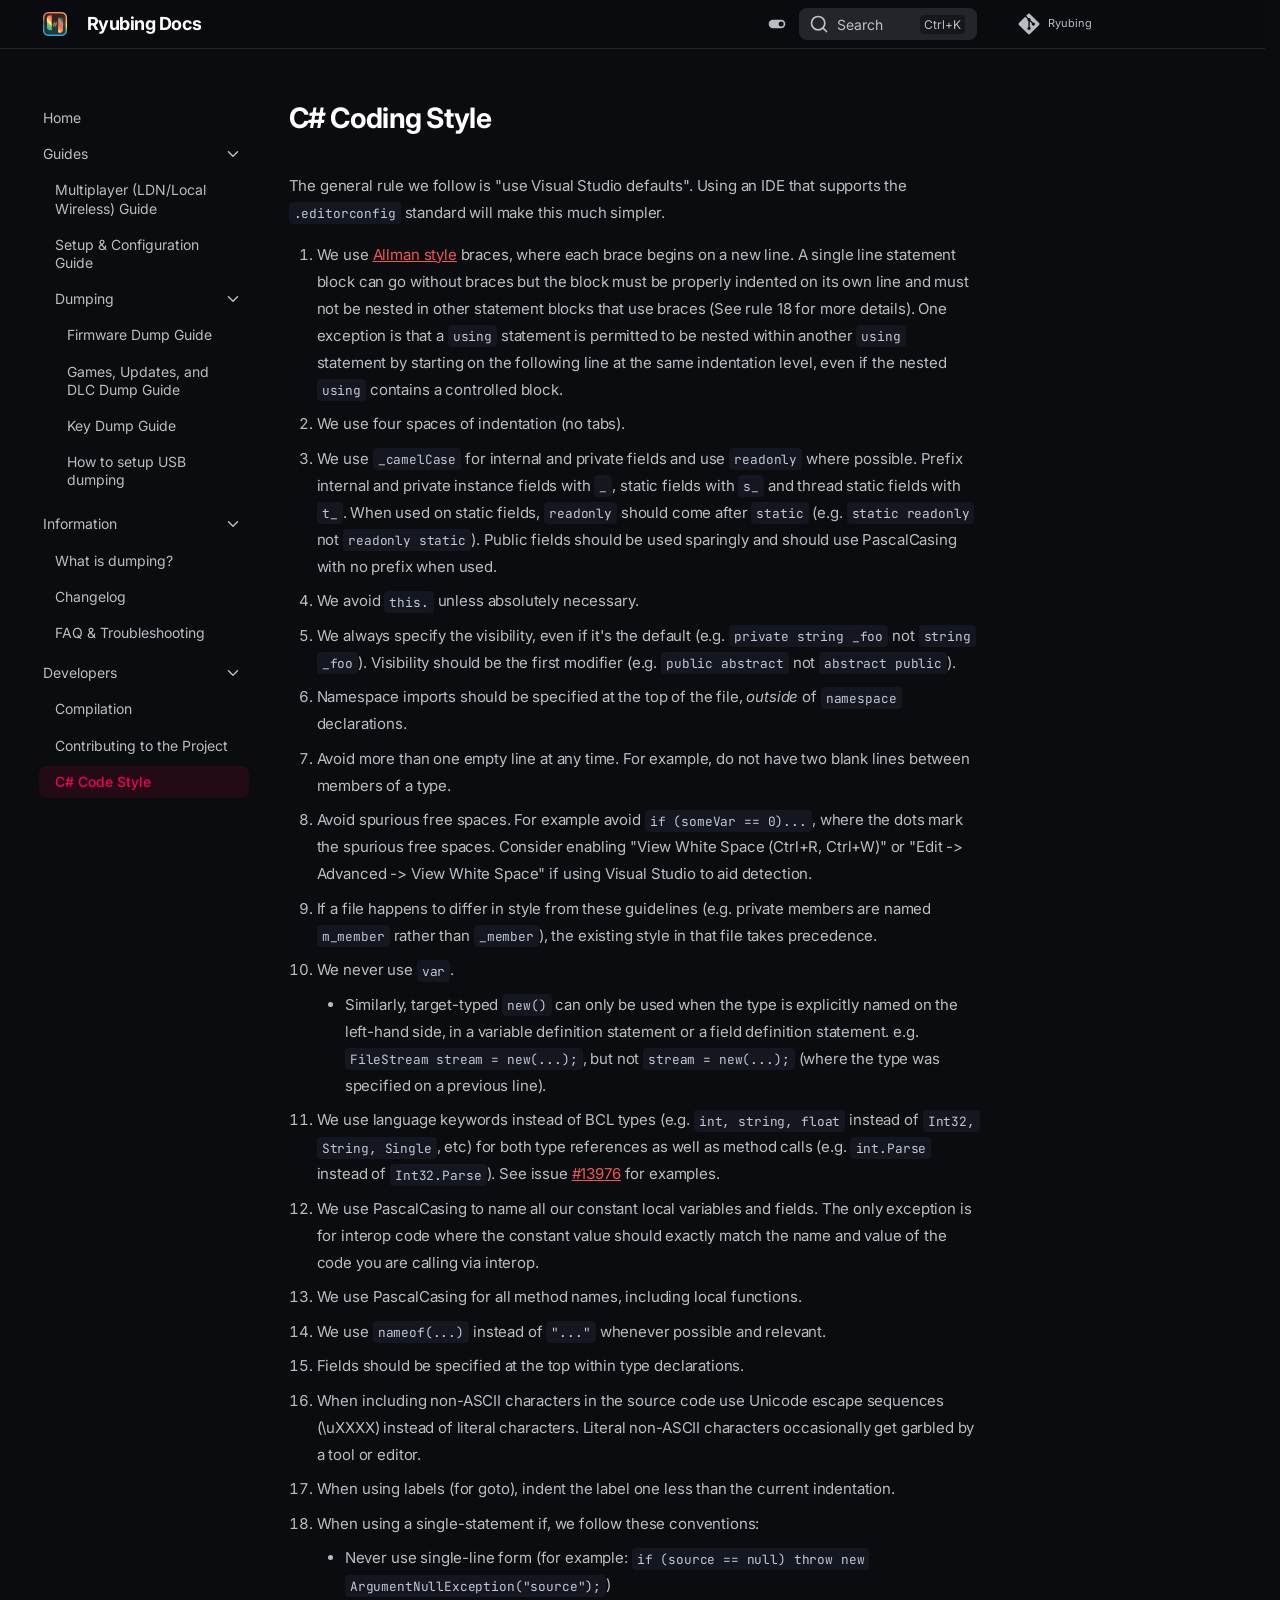
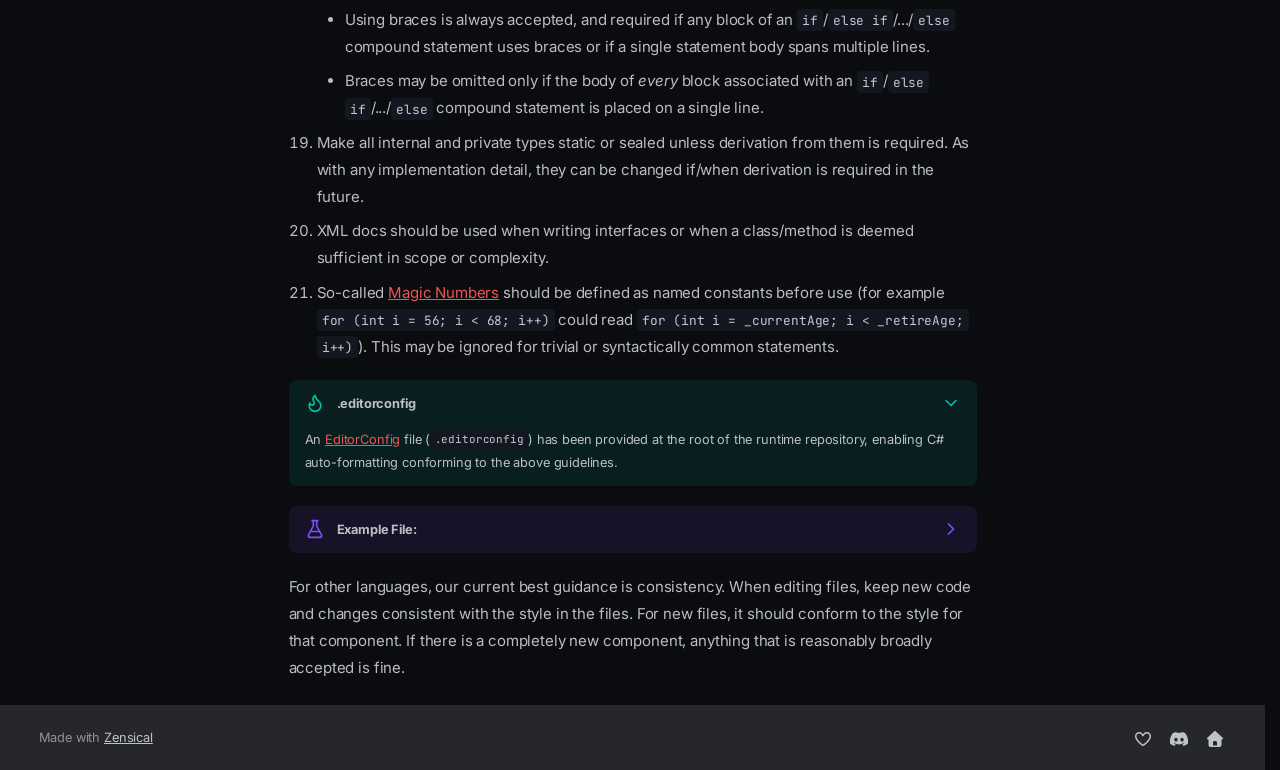
==== commit c695ce91: "Update from https://github.com/Ryubing/docs/commit/10abd1ac9c87d5b510a7138d5ed72d167299d0c8" ====
--- a/dev/code-style/index.html
+++ b/dev/code-style/index.html
@@ -11,12 +11,16 @@
         <link rel="canonical" href="https://docs.ryujinx.app/dev/code-style/">
       
       
+      
         <link rel="prev" href="../contributing/">
       
       
       
+        
+      
+      
       <link rel="icon" href="../../favicon.png">
-      <meta name="generator" content="mkdocs-1.6.1, mkdocs-material-9.6.11">
+      <meta name="generator" content="zensical-0.0.73">
     
     
       
@@ -24,10 +28,15 @@
       
     
     
-      <link rel="stylesheet" href="../../assets/stylesheets/main.4af4bdda.min.css">
-      
-        
-        <link rel="stylesheet" href="../../assets/stylesheets/palette.06af60db.min.css">
+      
+        
+      
+      <link rel="stylesheet" href="../../assets/stylesheets/modern/main.4ab2de0c.min.css">
+      
+        
+          
+        
+        <link rel="stylesheet" href="../../assets/stylesheets/modern/palette.b60ce83d.min.css">
       
       
 
@@ -41,18 +50,19 @@
         
         
         <link rel="preconnect" href="https://fonts.gstatic.com" crossorigin>
-        <link rel="stylesheet" href="https://fonts.googleapis.com/css?family=Roboto:300,300i,400,400i,700,700i%7CRoboto+Mono:400,400i,700,700i&display=fallback">
-        <style>:root{--md-text-font:"Roboto";--md-code-font:"Roboto Mono"}</style>
+        <link rel="stylesheet" href="https://fonts.googleapis.com/css?family=Inter:300,300i,400,400i,500,500i,700,700i%7CJetBrains+Mono:400,400i,700,700i&amp;display=fallback">
+        <style>:root{--md-text-font:"Inter";--md-code-font:"JetBrains Mono"}</style>
       
     
     
       <link rel="stylesheet" href="../../css/image-hide-based-on-theme.css">
     
-    <script>__md_scope=new URL("../..",location),__md_hash=e=>[...e].reduce(((e,_)=>(e<<5)-e+_.charCodeAt(0)),0),__md_get=(e,_=localStorage,t=__md_scope)=>JSON.parse(_.getItem(t.pathname+"."+e)),__md_set=(e,_,t=localStorage,a=__md_scope)=>{try{t.setItem(a.pathname+"."+e,JSON.stringify(_))}catch(e){}}</script>
-    
-      
-
-    
+      <link rel="stylesheet" href="../../css/gradients.css">
+    
+    <script>__md_scope=new URL("../..",location),__md_scope.pathname.endsWith("/")||(__md_scope=new URL(__md_scope.pathname+"/",location)),__md_hash=e=>[...e].reduce(((e,t)=>(e<<5)-e+t.charCodeAt(0)),0),__md_get=(e,t=localStorage,_=__md_scope)=>JSON.parse(t.getItem(_.pathname+"."+e)),__md_set=(e,t,_=localStorage,a=__md_scope)=>{try{_.setItem(a.pathname+"."+e,JSON.stringify(t))}catch(e){}},document.documentElement.setAttribute("data-platform",navigator.platform)</script>
+    
+      
+
     
     
   </head>
@@ -70,14 +80,11 @@
     
     <input class="md-toggle" data-md-toggle="drawer" type="checkbox" id="__drawer" autocomplete="off">
     <input class="md-toggle" data-md-toggle="search" type="checkbox" id="__search" autocomplete="off">
-    <label class="md-overlay" for="__drawer"></label>
+    <label class="md-overlay" for="__drawer" aria-hidden="true"></label>
     <div data-md-component="skip">
-      
-        
-        <a href="#c-coding-style" class="md-skip">
-          Skip to content
-        </a>
-      
+      <a href="#__skip" class="md-skip">
+        Skip to content
+      </a>
     </div>
     <div data-md-component="announce">
       
@@ -92,12 +99,13 @@
   <nav class="md-header__inner md-grid" aria-label="Header">
     <a href="../.." title="Ryubing Docs" class="md-header__button md-logo" aria-label="Ryubing Docs" data-md-component="logo">
       
-  <img src="../../favicon.png" alt="logo">
+  <img src="../../favicon.png" alt="Ryubing Docs">
 
     </a>
     <label class="md-header__button md-icon" for="__drawer">
       
-      <svg xmlns="http://www.w3.org/2000/svg" viewBox="0 0 24 24"><path d="M3 6h18v2H3zm0 5h18v2H3zm0 5h18v2H3z"/></svg>
+      <svg xmlns="http://www.w3.org/2000/svg" fill="none" stroke="currentColor" stroke-linecap="round" stroke-linejoin="round" stroke-width="2" class="lucide lucide-menu" viewBox="0 0 24 24"><path d="M4 5h16M4 12h16M4 19h16"/></svg>
+      <span class="md-visually-hidden">Navigation</span>
     </label>
     <div class="md-header__title" data-md-component="header-title">
       <div class="md-header__ellipsis">
@@ -122,7 +130,7 @@
     
     
     
-    <input class="md-option" data-md-color-media="" data-md-color-scheme="slate" data-md-color-primary="red" data-md-color-accent="pink"  aria-label="Switch to light mode"  type="radio" name="__palette" id="__palette_0">
+    <input class="md-option" data-md-color-media="none" data-md-color-scheme="slate" data-md-color-primary="red" data-md-color-accent="pink"  aria-label="Switch to light mode"  type="radio" name="__palette" id="__palette_0">
     
       <label class="md-header__button md-icon" title="Switch to light mode" for="__palette_1" hidden>
         <svg xmlns="http://www.w3.org/2000/svg" viewBox="0 0 24 24"><path d="M17 7H7a5 5 0 0 0-5 5 5 5 0 0 0 5 5h10a5 5 0 0 0 5-5 5 5 0 0 0-5-5m0 8a3 3 0 0 1-3-3 3 3 0 0 1 3-3 3 3 0 0 1 3 3 3 3 0 0 1-3 3"/></svg>
@@ -132,7 +140,7 @@
     
     
     
-    <input class="md-option" data-md-color-media="" data-md-color-scheme="default" data-md-color-primary="deep-purple" data-md-color-accent="indigo"  aria-label="Switch to dark mode"  type="radio" name="__palette" id="__palette_1">
+    <input class="md-option" data-md-color-media="none" data-md-color-scheme="default" data-md-color-primary="deep-purple" data-md-color-accent="indigo"  aria-label="Switch to dark mode"  type="radio" name="__palette" id="__palette_1">
     
       <label class="md-header__button md-icon" title="Switch to dark mode" for="__palette_0" hidden>
         <svg xmlns="http://www.w3.org/2000/svg" viewBox="0 0 24 24"><path d="M17 6H7c-3.31 0-6 2.69-6 6s2.69 6 6 6h10c3.31 0 6-2.69 6-6s-2.69-6-6-6m0 10H7c-2.21 0-4-1.79-4-4s1.79-4 4-4h10c2.21 0 4 1.79 4 4s-1.79 4-4 4M7 9c-1.66 0-3 1.34-3 3s1.34 3 3 3 3-1.34 3-3-1.34-3-3-3"/></svg>
@@ -151,55 +159,29 @@
       
         <label class="md-header__button md-icon" for="__search">
           
-          <svg xmlns="http://www.w3.org/2000/svg" viewBox="0 0 24 24"><path d="M9.5 3A6.5 6.5 0 0 1 16 9.5c0 1.61-.59 3.09-1.56 4.23l.27.27h.79l5 5-1.5 1.5-5-5v-.79l-.27-.27A6.52 6.52 0 0 1 9.5 16 6.5 6.5 0 0 1 3 9.5 6.5 6.5 0 0 1 9.5 3m0 2C7 5 5 7 5 9.5S7 14 9.5 14 14 12 14 9.5 12 5 9.5 5"/></svg>
+          <svg xmlns="http://www.w3.org/2000/svg" fill="none" stroke="currentColor" stroke-linecap="round" stroke-linejoin="round" stroke-width="2" class="lucide lucide-search" viewBox="0 0 24 24"><path d="m21 21-4.34-4.34"/><circle cx="11" cy="11" r="8"/></svg>
+          <span class="md-visually-hidden">Search</span>
         </label>
-        <div class="md-search" data-md-component="search" role="dialog">
-  <label class="md-search__overlay" for="__search"></label>
-  <div class="md-search__inner" role="search">
-    <form class="md-search__form" name="search">
-      <input type="text" class="md-search__input" name="query" aria-label="Search" placeholder="Search" autocapitalize="off" autocorrect="off" autocomplete="off" spellcheck="false" data-md-component="search-query" required>
-      <label class="md-search__icon md-icon" for="__search">
-        
-        <svg xmlns="http://www.w3.org/2000/svg" viewBox="0 0 24 24"><path d="M9.5 3A6.5 6.5 0 0 1 16 9.5c0 1.61-.59 3.09-1.56 4.23l.27.27h.79l5 5-1.5 1.5-5-5v-.79l-.27-.27A6.52 6.52 0 0 1 9.5 16 6.5 6.5 0 0 1 3 9.5 6.5 6.5 0 0 1 9.5 3m0 2C7 5 5 7 5 9.5S7 14 9.5 14 14 12 14 9.5 12 5 9.5 5"/></svg>
-        
-        <svg xmlns="http://www.w3.org/2000/svg" viewBox="0 0 24 24"><path d="M20 11v2H8l5.5 5.5-1.42 1.42L4.16 12l7.92-7.92L13.5 5.5 8 11z"/></svg>
-      </label>
-      <nav class="md-search__options" aria-label="Search">
-        
-        <button type="reset" class="md-search__icon md-icon" title="Clear" aria-label="Clear" tabindex="-1">
-          
-          <svg xmlns="http://www.w3.org/2000/svg" viewBox="0 0 24 24"><path d="M19 6.41 17.59 5 12 10.59 6.41 5 5 6.41 10.59 12 5 17.59 6.41 19 12 13.41 17.59 19 19 17.59 13.41 12z"/></svg>
-        </button>
-      </nav>
-      
-    </form>
-    <div class="md-search__output">
-      <div class="md-search__scrollwrap" tabindex="0" data-md-scrollfix>
-        <div class="md-search-result" data-md-component="search-result">
-          <div class="md-search-result__meta">
-            Initializing search
-          </div>
-          <ol class="md-search-result__list" role="presentation"></ol>
-        </div>
-      </div>
-    </div>
-  </div>
+        <div class="md-search" data-md-component="search" role="dialog" aria-label="Search">
+  <button type="button" class="md-search__button">
+    Search
+  </button>
 </div>
       
     
-    
-      <div class="md-header__source">
+    <div class="md-header__source">
+      
         <a href="https://git.ryujinx.app/projects/Ryubing" title="Go to repository" class="md-source" data-md-component="source">
   <div class="md-source__icon md-icon">
     
-    <svg xmlns="http://www.w3.org/2000/svg" viewBox="0 0 448 512"><!--! Font Awesome Free 6.7.2 by @fontawesome - https://fontawesome.com License - https://fontawesome.com/license/free (Icons: CC BY 4.0, Fonts: SIL OFL 1.1, Code: MIT License) Copyright 2024 Fonticons, Inc.--><path d="M439.55 236.05 244 40.45a28.87 28.87 0 0 0-40.81 0l-40.66 40.63 51.52 51.52c27.06-9.14 52.68 16.77 43.39 43.68l49.66 49.66c34.23-11.8 61.18 31 35.47 56.69-26.49 26.49-70.21-2.87-56-37.34L240.22 199v121.85c25.3 12.54 22.26 41.85 9.08 55a34.34 34.34 0 0 1-48.55 0c-17.57-17.6-11.07-46.91 11.25-56v-123c-20.8-8.51-24.6-30.74-18.64-45L142.57 101 8.45 235.14a28.86 28.86 0 0 0 0 40.81l195.61 195.6a28.86 28.86 0 0 0 40.8 0l194.69-194.69a28.86 28.86 0 0 0 0-40.81"/></svg>
+    <svg xmlns="http://www.w3.org/2000/svg" viewBox="0 0 448 512"><!--! Font Awesome Free 7.3.1 by @fontawesome - https://fontawesome.com License - https://fontawesome.com/license/free (Icons: CC BY 4.0, Fonts: SIL OFL 1.1, Code: MIT License) Copyright 2026 Fonticons, Inc.--><path fill="currentColor" d="M439.6 236.1 244 40.5c-5.4-5.5-12.8-8.5-20.4-8.5s-15 3-20.4 8.4L162.5 81l51.5 51.5c27.1-9.1 52.7 16.8 43.4 43.7l49.7 49.7c34.2-11.8 61.2 31 35.5 56.7-26.5 26.5-70.2-2.9-56-37.3L240.3 199v121.9c25.3 12.5 22.3 41.8 9.1 55-6.4 6.4-15.2 10.1-24.3 10.1s-17.8-3.6-24.3-10.1c-17.6-17.6-11.1-46.9 11.2-56v-123c-20.8-8.5-24.6-30.7-18.6-45L142.6 101 8.5 235.1C3 240.6 0 247.9 0 255.5s3 15 8.5 20.4l195.6 195.7c5.4 5.4 12.7 8.4 20.4 8.4s15-3 20.4-8.4l194.7-194.7c5.4-5.4 8.4-12.8 8.4-20.4s-3-15-8.4-20.4"/></svg>
   </div>
   <div class="md-source__repository">
     Ryubing
   </div>
 </a>
-      </div>
-    
+      
+    </div>
   </nav>
   
 </header>
@@ -227,7 +209,7 @@
   <label class="md-nav__title" for="__drawer">
     <a href="../.." title="Ryubing Docs" class="md-nav__button md-logo" aria-label="Ryubing Docs" data-md-component="logo">
       
-  <img src="../../favicon.png" alt="logo">
+  <img src="../../favicon.png" alt="Ryubing Docs">
 
     </a>
     Ryubing Docs
@@ -237,7 +219,7 @@
       <a href="https://git.ryujinx.app/projects/Ryubing" title="Go to repository" class="md-source" data-md-component="source">
   <div class="md-source__icon md-icon">
     
-    <svg xmlns="http://www.w3.org/2000/svg" viewBox="0 0 448 512"><!--! Font Awesome Free 6.7.2 by @fontawesome - https://fontawesome.com License - https://fontawesome.com/license/free (Icons: CC BY 4.0, Fonts: SIL OFL 1.1, Code: MIT License) Copyright 2024 Fonticons, Inc.--><path d="M439.55 236.05 244 40.45a28.87 28.87 0 0 0-40.81 0l-40.66 40.63 51.52 51.52c27.06-9.14 52.68 16.77 43.39 43.68l49.66 49.66c34.23-11.8 61.18 31 35.47 56.69-26.49 26.49-70.21-2.87-56-37.34L240.22 199v121.85c25.3 12.54 22.26 41.85 9.08 55a34.34 34.34 0 0 1-48.55 0c-17.57-17.6-11.07-46.91 11.25-56v-123c-20.8-8.51-24.6-30.74-18.64-45L142.57 101 8.45 235.14a28.86 28.86 0 0 0 0 40.81l195.61 195.6a28.86 28.86 0 0 0 40.8 0l194.69-194.69a28.86 28.86 0 0 0 0-40.81"/></svg>
+    <svg xmlns="http://www.w3.org/2000/svg" viewBox="0 0 448 512"><!--! Font Awesome Free 7.3.1 by @fontawesome - https://fontawesome.com License - https://fontawesome.com/license/free (Icons: CC BY 4.0, Fonts: SIL OFL 1.1, Code: MIT License) Copyright 2026 Fonticons, Inc.--><path fill="currentColor" d="M439.6 236.1 244 40.5c-5.4-5.5-12.8-8.5-20.4-8.5s-15 3-20.4 8.4L162.5 81l51.5 51.5c27.1-9.1 52.7 16.8 43.4 43.7l49.7 49.7c34.2-11.8 61.2 31 35.5 56.7-26.5 26.5-70.2-2.9-56-37.3L240.3 199v121.9c25.3 12.5 22.3 41.8 9.1 55-6.4 6.4-15.2 10.1-24.3 10.1s-17.8-3.6-24.3-10.1c-17.6-17.6-11.1-46.9 11.2-56v-123c-20.8-8.5-24.6-30.7-18.6-45L142.6 101 8.5 235.1C3 240.6 0 247.9 0 255.5s3 15 8.5 20.4l195.6 195.7c5.4 5.4 12.7 8.4 20.4 8.4s15-3 20.4-8.4l194.7-194.7c5.4-5.4 8.4-12.8 8.4-20.4s-3-15-8.4-20.4"/></svg>
   </div>
   <div class="md-source__repository">
     Ryubing
@@ -259,9 +241,13 @@
   
   
   <span class="md-ellipsis">
-    Home
-    
-  </span>
+    
+  
+  Home
+
+    
+  </span>
+  
   
 
       </a>
@@ -294,23 +280,31 @@
   
   
   <span class="md-ellipsis">
-    Guides
-    
-  </span>
+    
+  
+  Guides
+
+    
+  </span>
+  
   
 
             <span class="md-nav__icon md-icon"></span>
           </label>
         
-        <nav class="md-nav" data-md-level="1" aria-labelledby="__nav_2_label" aria-expanded="false">
-          <label class="md-nav__title" for="__nav_2">
-            <span class="md-nav__icon md-icon"></span>
-            Guides
-          </label>
-          <ul class="md-nav__list" data-md-scrollfix>
-            
-              
-                
+        
+          <nav class="md-nav" data-md-level="1" aria-labelledby="__nav_2_label" aria-expanded="false">
+            <label class="md-nav__title" for="__nav_2">
+              <span class="md-nav__icon md-icon"></span>
+              
+  
+  Guides
+
+            </label>
+            <ul class="md-nav__list" data-md-scrollfix>
+              
+                
+                  
   
   
   
@@ -321,19 +315,23 @@
   
   
   <span class="md-ellipsis">
-    Multiplayer (LDN/Local Wireless) Guide
-    
-  </span>
-  
-
-      </a>
-    </li>
-  
-
-              
-            
-              
-                
+    
+  
+  Multiplayer (LDN/Local Wireless) Guide
+
+    
+  </span>
+  
+  
+
+      </a>
+    </li>
+  
+
+                
+              
+                
+                  
   
   
   
@@ -344,19 +342,23 @@
   
   
   <span class="md-ellipsis">
-    Setup & Configuration Guide
-    
-  </span>
-  
-
-      </a>
-    </li>
-  
-
-              
-            
-              
-                
+    
+  
+  Setup & Configuration Guide
+
+    
+  </span>
+  
+  
+
+      </a>
+    </li>
+  
+
+                
+              
+                
+                  
   
   
   
@@ -380,23 +382,31 @@
   
   
   <span class="md-ellipsis">
-    Dumping
-    
-  </span>
+    
+  
+  Dumping
+
+    
+  </span>
+  
   
 
             <span class="md-nav__icon md-icon"></span>
           </label>
         
-        <nav class="md-nav" data-md-level="2" aria-labelledby="__nav_2_3_label" aria-expanded="false">
-          <label class="md-nav__title" for="__nav_2_3">
-            <span class="md-nav__icon md-icon"></span>
-            Dumping
-          </label>
-          <ul class="md-nav__list" data-md-scrollfix>
-            
-              
-                
+        
+          <nav class="md-nav" data-md-level="2" aria-labelledby="__nav_2_3_label" aria-expanded="false">
+            <label class="md-nav__title" for="__nav_2_3">
+              <span class="md-nav__icon md-icon"></span>
+              
+  
+  Dumping
+
+            </label>
+            <ul class="md-nav__list" data-md-scrollfix>
+              
+                
+                  
   
   
   
@@ -407,19 +417,23 @@
   
   
   <span class="md-ellipsis">
-    Firmware Dump Guide
-    
-  </span>
-  
-
-      </a>
-    </li>
-  
-
-              
-            
-              
-                
+    
+  
+  Firmware Dump Guide
+
+    
+  </span>
+  
+  
+
+      </a>
+    </li>
+  
+
+                
+              
+                
+                  
   
   
   
@@ -430,19 +444,23 @@
   
   
   <span class="md-ellipsis">
-    Games, Updates, and DLC Dump Guide
-    
-  </span>
-  
-
-      </a>
-    </li>
-  
-
-              
-            
-              
-                
+    
+  
+  Games, Updates, and DLC Dump Guide
+
+    
+  </span>
+  
+  
+
+      </a>
+    </li>
+  
+
+                
+              
+                
+                  
   
   
   
@@ -453,19 +471,23 @@
   
   
   <span class="md-ellipsis">
-    Key Dump Guide
-    
-  </span>
-  
-
-      </a>
-    </li>
-  
-
-              
-            
-              
-                
+    
+  
+  Key Dump Guide
+
+    
+  </span>
+  
+  
+
+      </a>
+    </li>
+  
+
+                
+              
+                
+                  
   
   
   
@@ -476,27 +498,33 @@
   
   
   <span class="md-ellipsis">
-    How to setup USB dumping
-    
-  </span>
-  
-
-      </a>
-    </li>
-  
-
-              
-            
-          </ul>
-        </nav>
-      
-    </li>
-  
-
-              
-            
-          </ul>
-        </nav>
+    
+  
+  How to setup USB dumping
+
+    
+  </span>
+  
+  
+
+      </a>
+    </li>
+  
+
+                
+              
+            </ul>
+          </nav>
+        
+      
+    </li>
+  
+
+                
+              
+            </ul>
+          </nav>
+        
       
     </li>
   
@@ -527,23 +555,31 @@
   
   
   <span class="md-ellipsis">
-    Information
-    
-  </span>
+    
+  
+  Information
+
+    
+  </span>
+  
   
 
             <span class="md-nav__icon md-icon"></span>
           </label>
         
-        <nav class="md-nav" data-md-level="1" aria-labelledby="__nav_3_label" aria-expanded="false">
-          <label class="md-nav__title" for="__nav_3">
-            <span class="md-nav__icon md-icon"></span>
-            Information
-          </label>
-          <ul class="md-nav__list" data-md-scrollfix>
-            
-              
-                
+        
+          <nav class="md-nav" data-md-level="1" aria-labelledby="__nav_3_label" aria-expanded="false">
+            <label class="md-nav__title" for="__nav_3">
+              <span class="md-nav__icon md-icon"></span>
+              
+  
+  Information
+
+            </label>
+            <ul class="md-nav__list" data-md-scrollfix>
+              
+                
+                  
   
   
   
@@ -554,19 +590,23 @@
   
   
   <span class="md-ellipsis">
-    What is dumping?
-    
-  </span>
-  
-
-      </a>
-    </li>
-  
-
-              
-            
-              
-                
+    
+  
+  What is dumping?
+
+    
+  </span>
+  
+  
+
+      </a>
+    </li>
+  
+
+                
+              
+                
+                  
   
   
   
@@ -577,19 +617,23 @@
   
   
   <span class="md-ellipsis">
-    Changelog
-    
-  </span>
-  
-
-      </a>
-    </li>
-  
-
-              
-            
-              
-                
+    
+  
+  Changelog
+
+    
+  </span>
+  
+  
+
+      </a>
+    </li>
+  
+
+                
+              
+                
+                  
   
   
   
@@ -600,19 +644,24 @@
   
   
   <span class="md-ellipsis">
-    FAQ & Troubleshooting
-    
-  </span>
-  
-
-      </a>
-    </li>
-  
-
-              
-            
-          </ul>
-        </nav>
+    
+  
+  FAQ & Troubleshooting
+
+    
+  </span>
+  
+  
+
+      </a>
+    </li>
+  
+
+                
+              
+            </ul>
+          </nav>
+        
       
     </li>
   
@@ -643,23 +692,31 @@
   
   
   <span class="md-ellipsis">
-    Developers
-    
-  </span>
+    
+  
+  Developers
+
+    
+  </span>
+  
   
 
             <span class="md-nav__icon md-icon"></span>
           </label>
         
-        <nav class="md-nav" data-md-level="1" aria-labelledby="__nav_4_label" aria-expanded="true">
-          <label class="md-nav__title" for="__nav_4">
-            <span class="md-nav__icon md-icon"></span>
-            Developers
-          </label>
-          <ul class="md-nav__list" data-md-scrollfix>
-            
-              
-                
+        
+          <nav class="md-nav" data-md-level="1" aria-labelledby="__nav_4_label" aria-expanded="true">
+            <label class="md-nav__title" for="__nav_4">
+              <span class="md-nav__icon md-icon"></span>
+              
+  
+  Developers
+
+            </label>
+            <ul class="md-nav__list" data-md-scrollfix>
+              
+                
+                  
   
   
   
@@ -670,19 +727,23 @@
   
   
   <span class="md-ellipsis">
-    Compilation
-    
-  </span>
-  
-
-      </a>
-    </li>
-  
-
-              
-            
-              
-                
+    
+  
+  Compilation
+
+    
+  </span>
+  
+  
+
+      </a>
+    </li>
+  
+
+                
+              
+                
+                  
   
   
   
@@ -693,19 +754,23 @@
   
   
   <span class="md-ellipsis">
-    Contributing to the Project
-    
-  </span>
-  
-
-      </a>
-    </li>
-  
-
-              
-            
-              
-                
+    
+  
+  Contributing to the Project
+
+    
+  </span>
+  
+  
+
+      </a>
+    </li>
+  
+
+                
+              
+                
+                  
   
   
     
@@ -714,31 +779,36 @@
   
     <li class="md-nav__item md-nav__item--active">
       
-      <input class="md-nav__toggle md-toggle" type="checkbox" id="__toc">
-      
-      
-        
-      
-      
-      <a href="./" class="md-nav__link md-nav__link--active">
-        
-  
-  
-  <span class="md-ellipsis">
-    C# Code Style
-    
-  </span>
-  
-
-      </a>
-      
-    </li>
-  
-
-              
-            
-          </ul>
-        </nav>
+      
+      
+      
+        
+      
+      
+      <a href="././" class="md-nav__link md-nav__link--active">
+        
+  
+  
+  <span class="md-ellipsis">
+    
+  
+  C# Code Style
+
+    
+  </span>
+  
+  
+
+      </a>
+      
+    </li>
+  
+
+                
+              
+            </ul>
+          </nav>
+        
       
     </li>
   
@@ -754,10 +824,19 @@
               
               <div class="md-sidebar md-sidebar--secondary" data-md-component="sidebar" data-md-type="toc" >
                 <div class="md-sidebar__scrollwrap">
+                  
+                    
+                    
+                    
+                      
+                    
+                    
+                  
                   <div class="md-sidebar__inner">
                     
 
-<nav class="md-nav md-nav--secondary" aria-label="Table of contents">
+
+<nav class="md-nav md-nav--secondary" aria-label="On this page">
   
   
   
@@ -772,10 +851,14 @@
           
           
             <div class="md-content" data-md-component="content">
+              
               <article class="md-content__inner md-typeset">
-                
-                  
-
+                <a id="__skip" tabindex="-1"></a>
+                
+                  
+
+  
+  
 
 
 <h1 id="c-coding-style">C# Coding Style</h1>
@@ -909,6 +992,8 @@
 
 
 
+
+
                 
               </article>
             </div>
@@ -927,28 +1012,29 @@
   
   
     Made with
-    <a href="https://squidfunk.github.io/mkdocs-material/" target="_blank" rel="noopener">
-      Material for MkDocs
+    <a href="https://zensical.org/" target="_blank" rel="noopener">
+      Zensical
     </a>
   
 </div>
       
-        <div class="md-social">
+        
+<div class="md-social">
   
     
     
     
     
     <a href="https://github.com/sponsors/GreemDev" target="_blank" rel="noopener" title="Support the Project" class="md-social__link">
-      <svg xmlns="http://www.w3.org/2000/svg" viewBox="0 0 512 512"><!--! Font Awesome Free 6.7.2 by @fontawesome - https://fontawesome.com License - https://fontawesome.com/license/free (Icons: CC BY 4.0, Fonts: SIL OFL 1.1, Code: MIT License) Copyright 2024 Fonticons, Inc.--><path d="m225.8 468.2-2.5-2.3L48.1 303.2C17.4 274.7 0 234.7 0 192.8v-3.3c0-70.4 50-130.8 119.2-144 39.4-7.6 79.7 1.5 111.8 24.1 9 6.4 17.4 13.8 25 22.3 4.2-4.8 8.7-9.2 13.5-13.3 3.7-3.2 7.5-6.2 11.5-9 32.1-22.6 72.4-31.7 111.8-24.2C462 58.6 512 119.1 512 189.5v3.3c0 41.9-17.4 81.9-48.1 110.4L288.7 465.9l-2.5 2.3c-8.2 7.6-19 11.9-30.2 11.9s-22-4.2-30.2-11.9M239.1 145c-.4-.3-.7-.7-1-1.1l-17.8-20-.1-.1c-23.1-25.9-58-37.7-92-31.2-46.6 8.9-80.2 49.5-80.2 96.9v3.3c0 28.5 11.9 55.8 32.8 75.2L256 430.7 431.2 268a102.7 102.7 0 0 0 32.8-75.2v-3.3c0-47.3-33.6-88-80.1-96.9-34-6.5-69 5.4-92 31.2l-.1.1-.1.1-17.8 20c-.3.4-.7.7-1 1.1-4.5 4.5-10.6 7-16.9 7s-12.4-2.5-16.9-7z"/></svg>
+      <svg xmlns="http://www.w3.org/2000/svg" viewBox="0 0 512 512"><!--! Font Awesome Free 7.3.1 by @fontawesome - https://fontawesome.com License - https://fontawesome.com/license/free (Icons: CC BY 4.0, Fonts: SIL OFL 1.1, Code: MIT License) Copyright 2026 Fonticons, Inc.--><path fill="currentColor" d="M378.9 80c-27.3 0-53 13.1-69 35.2l-34.4 47.6c-4.5 6.2-11.7 9.9-19.4 9.9s-14.9-3.7-19.4-9.9l-34.4-47.6c-16-22.1-41.7-35.2-69-35.2-47 0-85.1 38.1-85.1 85.1 0 49.9 32 98.4 68.1 142.3 41.1 50 91.4 94 125.9 120.3 3.2 2.4 7.9 4.2 14 4.2s10.8-1.8 14-4.2c34.5-26.3 84.8-70.4 125.9-120.3 36.2-43.9 68.1-92.4 68.1-142.3 0-47-38.1-85.1-85.1-85.1zM271 87.1C296 52.5 336.2 32 378.9 32 452.4 32 512 91.6 512 165.1c0 68.6-42.9 128.9-79.1 172.8-44.1 53.6-97.3 100.1-133.8 127.9-12.3 9.4-27.5 14.1-43.1 14.1s-30.8-4.7-43.1-14.1C176.4 438 123.2 391.5 79.1 338 42.9 294.1 0 233.7 0 165.1 0 91.6 59.6 32 133.1 32 175.8 32 216 52.5 241 87.1l15 20.7z"/></svg>
     </a>
   
     
     
     
     
-    <a href="https://discord.gg/ryujinx" target="_blank" rel="noopener" title="Discord Server" class="md-social__link">
-      <svg xmlns="http://www.w3.org/2000/svg" viewBox="0 0 640 512"><!--! Font Awesome Free 6.7.2 by @fontawesome - https://fontawesome.com License - https://fontawesome.com/license/free (Icons: CC BY 4.0, Fonts: SIL OFL 1.1, Code: MIT License) Copyright 2024 Fonticons, Inc.--><path d="M524.531 69.836a1.5 1.5 0 0 0-.764-.7A485 485 0 0 0 404.081 32.03a1.82 1.82 0 0 0-1.923.91 338 338 0 0 0-14.9 30.6 447.9 447.9 0 0 0-134.426 0 310 310 0 0 0-15.135-30.6 1.89 1.89 0 0 0-1.924-.91 483.7 483.7 0 0 0-119.688 37.107 1.7 1.7 0 0 0-.788.676C39.068 183.651 18.186 294.69 28.43 404.354a2.02 2.02 0 0 0 .765 1.375 487.7 487.7 0 0 0 146.825 74.189 1.9 1.9 0 0 0 2.063-.676A348 348 0 0 0 208.12 430.4a1.86 1.86 0 0 0-1.019-2.588 321 321 0 0 1-45.868-21.853 1.885 1.885 0 0 1-.185-3.126 251 251 0 0 0 9.109-7.137 1.82 1.82 0 0 1 1.9-.256c96.229 43.917 200.41 43.917 295.5 0a1.81 1.81 0 0 1 1.924.233 235 235 0 0 0 9.132 7.16 1.884 1.884 0 0 1-.162 3.126 301.4 301.4 0 0 1-45.89 21.83 1.875 1.875 0 0 0-1 2.611 391 391 0 0 0 30.014 48.815 1.86 1.86 0 0 0 2.063.7A486 486 0 0 0 610.7 405.729a1.88 1.88 0 0 0 .765-1.352c12.264-126.783-20.532-236.912-86.934-334.541M222.491 337.58c-28.972 0-52.844-26.587-52.844-59.239s23.409-59.241 52.844-59.241c29.665 0 53.306 26.82 52.843 59.239 0 32.654-23.41 59.241-52.843 59.241m195.38 0c-28.971 0-52.843-26.587-52.843-59.239s23.409-59.241 52.843-59.241c29.667 0 53.307 26.82 52.844 59.239 0 32.654-23.177 59.241-52.844 59.241"/></svg>
+    <a href="https://discord.gg/PEuzjrFXUA" target="_blank" rel="noopener" title="Discord Server" class="md-social__link">
+      <svg xmlns="http://www.w3.org/2000/svg" viewBox="0 0 576 512"><!--! Font Awesome Free 7.3.1 by @fontawesome - https://fontawesome.com License - https://fontawesome.com/license/free (Icons: CC BY 4.0, Fonts: SIL OFL 1.1, Code: MIT License) Copyright 2026 Fonticons, Inc.--><path fill="currentColor" d="M492.5 69.8c-.2-.3-.4-.6-.8-.7-38.1-17.5-78.4-30-119.7-37.1-.4-.1-.8 0-1.1.1s-.6.4-.8.8c-5.5 9.9-10.5 20.2-14.9 30.6-44.6-6.8-89.9-6.8-134.4 0-4.5-10.5-9.5-20.7-15.1-30.6-.2-.3-.5-.6-.8-.8s-.7-.2-1.1-.2C162.5 39 122.2 51.5 84.1 69c-.3.1-.6.4-.8.7C7.1 183.5-13.8 294.6-3.6 404.2c0 .3.1.5.2.8s.3.4.5.6c44.4 32.9 94 58 146.8 74.2.4.1.8.1 1.1 0s.7-.4.9-.7c11.3-15.4 21.4-31.8 30-48.8.1-.2.2-.5.2-.8s0-.5-.1-.8-.2-.5-.4-.6-.4-.3-.7-.4c-15.8-6.1-31.2-13.4-45.9-21.9-.3-.2-.5-.4-.7-.6s-.3-.6-.3-.9 0-.6.2-.9.3-.5.6-.7c3.1-2.3 6.2-4.7 9.1-7.1.3-.2.6-.4.9-.4s.7 0 1 .1c96.2 43.9 200.4 43.9 295.5 0 .3-.1.7-.2 1-.2s.7.2.9.4c2.9 2.4 6 4.9 9.1 7.2.2.2.4.4.6.7s.2.6.2.9-.1.6-.3.9-.4.5-.6.6c-14.7 8.6-30 15.9-45.9 21.8-.2.1-.5.2-.7.4s-.3.4-.4.7-.1.5-.1.8.1.5.2.8c8.8 17 18.8 33.3 30 48.8.2.3.6.6.9.7s.8.1 1.1 0c52.9-16.2 102.6-41.3 147.1-74.2.2-.2.4-.4.5-.6s.2-.5.2-.8c12.3-126.8-20.5-236.9-86.9-334.5zm-302 267.7c-29 0-52.8-26.6-52.8-59.2s23.4-59.2 52.8-59.2c29.7 0 53.3 26.8 52.8 59.2 0 32.7-23.4 59.2-52.8 59.2m195.4 0c-29 0-52.8-26.6-52.8-59.2s23.4-59.2 52.8-59.2c29.7 0 53.3 26.8 52.8 59.2 0 32.7-23.2 59.2-52.8 59.2"/></svg>
     </a>
   
     
@@ -956,7 +1042,7 @@
     
     
     <a href="https://ryujinx.app" target="_blank" rel="noopener" title="Main Website" class="md-social__link">
-      <svg xmlns="http://www.w3.org/2000/svg" viewBox="0 0 576 512"><!--! Font Awesome Free 6.7.2 by @fontawesome - https://fontawesome.com License - https://fontawesome.com/license/free (Icons: CC BY 4.0, Fonts: SIL OFL 1.1, Code: MIT License) Copyright 2024 Fonticons, Inc.--><path d="M575.8 255.5c0 18-15 32.1-32 32.1h-32l.7 160.2c0 2.7-.2 5.4-.5 8.1v16.2c0 22.1-17.9 40-40 40h-16c-1.1 0-2.2 0-3.3-.1-1.4.1-2.8.1-4.2.1L416 512h-24c-22.1 0-40-17.9-40-40v-88c0-17.7-14.3-32-32-32h-64c-17.7 0-32 14.3-32 32v88c0 22.1-17.9 40-40 40h-55.9c-1.5 0-3-.1-4.5-.2-1.2.1-2.4.2-3.6.2h-16c-22.1 0-40-17.9-40-40V360c0-.9 0-1.9.1-2.8v-69.7h-32c-18 0-32-14-32-32.1 0-9 3-17 10-24L266.4 8c7-7 15-8 22-8s15 2 21 7l255.4 224.5c8 7 12 15 11 24"/></svg>
+      <svg xmlns="http://www.w3.org/2000/svg" viewBox="0 0 512 512"><!--! Font Awesome Free 7.3.1 by @fontawesome - https://fontawesome.com License - https://fontawesome.com/license/free (Icons: CC BY 4.0, Fonts: SIL OFL 1.1, Code: MIT License) Copyright 2026 Fonticons, Inc.--><path fill="currentColor" d="M277.8 8.6c-12.3-11.4-31.3-11.4-43.5 0l-224 208c-9.6 9-12.8 22.9-8 35.1S18.8 272 32 272h16v176c0 35.3 28.7 64 64 64h288c35.3 0 64-28.7 64-64V272h16c13.2 0 25-8.1 29.8-20.3s1.6-26.2-8-35.1zM240 320h32c26.5 0 48 21.5 48 48v96H192v-96c0-26.5 21.5-48 48-48"/></svg>
     </a>
   
 </div>
@@ -966,17 +1052,22 @@
 </footer>
       
     </div>
-    <div class="md-dialog" data-md-component="dialog">
+    <div class="md-dialog" data-md-component="dialog" role="status" aria-atomic="true">
       <div class="md-dialog__inner md-typeset"></div>
     </div>
     
     
     
       
-      <script id="__config" type="application/json">{"base": "../..", "features": ["header.autohide", "navigation.expand", "navigation.instant"], "search": "../../assets/javascripts/workers/search.f8cc74c7.min.js", "tags": null, "translations": {"clipboard.copied": "Copied to clipboard", "clipboard.copy": "Copy to clipboard", "search.result.more.one": "1 more on this page", "search.result.more.other": "# more on this page", "search.result.none": "No matching documents", "search.result.one": "1 matching document", "search.result.other": "# matching documents", "search.result.placeholder": "Type to start searching", "search.result.term.missing": "Missing", "select.version": "Select version"}, "version": null}</script>
-    
-    
-      <script src="../../assets/javascripts/bundle.c8b220af.min.js"></script>
+      
+      
+      
+        
+        
+      <script id="__config" type="application/json">{"annotate":null,"base":"../..","features":["header.autohide","navigation.expand","navigation.instant"],"redirect":null,"search":"../../assets/javascripts/workers/search.c47bb847.min.js","tags":null,"translations":{"clipboard.copied":"Copied to clipboard","clipboard.copy":"Copy to clipboard","clipboard.error":"Could not copy to clipboard","search.result.more.one":"1 more on this page","search.result.more.other":"# more on this page","search.result.none":"No matching documents","search.result.one":"1 matching document","search.result.other":"# matching documents","search.result.placeholder":"Type to start searching","search.result.term.missing":"Missing","select.version":"Select version"},"version":null}</script>
+    
+    
+      <script src="../../assets/javascripts/bundle.77dd0ce9.min.js"></script>
       
     
   </body>
--- a/assets/stylesheets/modern/main.4ab2de0c.min.css
+++ b/assets/stylesheets/modern/main.4ab2de0c.min.css
@@ -0,0 +1,6 @@
+@charset "UTF-8";html{box-sizing:border-box;-webkit-text-size-adjust:none;-moz-text-size-adjust:none;text-size-adjust:none}*,:after,:before{box-sizing:inherit}@media(prefers-reduced-motion){*,:after,:before{transition:none!important}}body{margin:0;-webkit-font-smoothing:antialiased;-moz-osx-font-smoothing:grayscale;--md-text-font-family:var(--md-text-font, _),
+    -apple-system, BlinkMacSystemFont, Helvetica, Arial, sans-serif;--md-code-font-family:var(--md-code-font, _),
+    SFMono-Regular, Consolas, Menlo, monospace}.md-typeset code:not(.focus-visible),a,button,input,label{-webkit-tap-highlight-color:transparent}a{color:inherit;text-decoration:none}hr{box-sizing:initial;display:block;height:.05rem;padding:0;overflow:visible;border:0}small{font-size:80%}sub,sup{line-height:1em}img{border-style:none}table{border-spacing:0;border-collapse:initial}td,th{font-weight:400;vertical-align:top}button{padding:0;margin:0;font-family:inherit;font-size:inherit;background:#0000;border:0}input{border:0;outline:none}:root{--md-primary-fg-color:#4051b5;--md-primary-fg-color--light:#5d6cc0;--md-primary-fg-color--dark:#303fa1;--md-primary-bg-color:#fff;--md-primary-bg-color--light:#ffffffb3;--md-accent-fg-color:#526cfe;--md-accent-fg-color--transparent:#526cfe1a;--md-accent-bg-color:#fff;--md-accent-bg-color--light:#ffffffb3;--md-typeset-table-sort-icon:url("data:image/svg+xml;charset=utf-8,<svg xmlns='http://www.w3.org/2000/svg' fill='none' stroke='currentColor' stroke-linecap='round' stroke-linejoin='round' stroke-width='2' class='lucide lucide-arrow-down-up' viewBox='0 0 24 24'><path d='m3 16 4 4 4-4M7 20V4M21 8l-4-4-4 4M17 4v16'/></svg>");--md-typeset-table-sort-icon--asc:url("data:image/svg+xml;charset=utf-8,<svg xmlns='http://www.w3.org/2000/svg' fill='none' stroke='currentColor' stroke-linecap='round' stroke-linejoin='round' stroke-width='2' class='lucide lucide-arrow-down-narrow-wide' viewBox='0 0 24 24'><path d='m3 16 4 4 4-4M7 20V4M11 4h4M11 8h7M11 12h10'/></svg>");--md-typeset-table-sort-icon--desc:url("data:image/svg+xml;charset=utf-8,<svg xmlns='http://www.w3.org/2000/svg' fill='none' stroke='currentColor' stroke-linecap='round' stroke-linejoin='round' stroke-width='2' class='lucide lucide-arrow-up-narrow-wide' viewBox='0 0 24 24'><path d='m3 8 4-4 4 4M7 4v16M11 12h4M11 16h7M11 20h10'/></svg>");--md-typeset-preview-icon:url("data:image/svg+xml;charset=utf-8,<svg xmlns='http://www.w3.org/2000/svg' fill='none' stroke='currentColor' stroke-linecap='round' stroke-linejoin='round' stroke-width='2' class='lucide lucide-mouse-pointer-2' viewBox='0 0 24 24'><path d='M4.037 4.688a.495.495 0 0 1 .651-.651l16 6.5a.5.5 0 0 1-.063.947l-6.124 1.58a2 2 0 0 0-1.438 1.435l-1.579 6.126a.5.5 0 0 1-.947.063z'/></svg>")}[data-md-color-scheme=default]{color-scheme:light}[data-md-color-scheme=default] img[src$="#gh-dark-mode-only"],[data-md-color-scheme=default] img[src$="#only-dark"]{display:none}:root,[data-md-color-scheme=default]{--md-hue:225deg;--md-default-fg-color:#000000de;--md-default-fg-color--light:#0000008c;--md-default-fg-color--lighter:#00000052;--md-default-fg-color--lightest:#0000000d;--md-default-bg-color:#fff;--md-default-bg-color--light:#ffffffb3;--md-default-bg-color--lighter:#ffffff4d;--md-default-bg-color--lightest:#ffffff1f;--md-code-fg-color:#36464e;--md-code-bg-color:#f5f5f5;--md-code-bg-color--light:#f5f5f5b3;--md-code-bg-color--lighter:#f5f5f54d;--md-code-hl-color:#4287ff;--md-code-hl-color--light:#4287ff1a;--md-code-hl-number-color:#d52a2a;--md-code-hl-special-color:#db1457;--md-code-hl-function-color:#a846b9;--md-code-hl-constant-color:#6e59d9;--md-code-hl-keyword-color:#3f6ec6;--md-code-hl-string-color:#1c7d4d;--md-code-hl-name-color:var(--md-code-fg-color);--md-code-hl-operator-color:var(--md-default-fg-color--light);--md-code-hl-punctuation-color:var(--md-default-fg-color--light);--md-code-hl-comment-color:var(--md-default-fg-color--light);--md-code-hl-generic-color:var(--md-default-fg-color--light);--md-code-hl-variable-color:var(--md-default-fg-color--light);--md-typeset-color:var(--md-default-fg-color);--md-typeset-a-color:var(--md-primary-fg-color);--md-typeset-del-color:#f5503d26;--md-typeset-ins-color:#0bd57026;--md-typeset-kbd-color:#fafafa;--md-typeset-kbd-accent-color:#fff;--md-typeset-kbd-border-color:#b8b8b8;--md-typeset-mark-color:#ffff0080;--md-typeset-table-color:#0000001f;--md-typeset-table-color--light:#00000009;--md-admonition-fg-color:var(--md-default-fg-color);--md-admonition-bg-color:var(--md-default-bg-color);--md-warning-fg-color:#000000de;--md-warning-bg-color:#ff9;--md-shadow-z1:0 0.2rem 0.5rem #0000000d,
+    0 0 0.05rem #0000001a;--md-shadow-z2:0 0.2rem 0.5rem #0000001a,
+    0 0 0.05rem #00000040;--md-shadow-z3:0 0.2rem 0.5rem #0003,
+    0 0 0.05rem #00000059;--color-foreground:0 0 0;--color-background:255 255 255;--color-background-subtle:240 240 240;--color-backdrop:255 255 255}.md-icon svg{display:block;width:1.2rem;height:1.2rem;fill:currentcolor}.md-icon svg.lucide{fill:#0000;stroke:currentcolor}aside,body,input{font-family:var(--md-text-font-family);font-feature-settings:"kern","liga";color:var(--md-typeset-color)}code,kbd,pre{font-family:var(--md-code-font-family);font-feature-settings:"kern"}.md-typeset{font-size:.75rem;line-height:1.8;letter-spacing:-.01em;overflow-wrap:break-word;-webkit-print-color-adjust:exact;color-adjust:exact}@media print{.md-typeset{font-size:.68rem}.md-typeset code,.md-typeset kbd,.md-typeset pre{white-space:pre-wrap}}.md-typeset blockquote,.md-typeset dl,.md-typeset figure,.md-typeset ol,.md-typeset pre,.md-typeset ul{margin-top:1em;margin-bottom:1em}.md-typeset h1{margin:0 0 1.25em;font-size:1.875em;line-height:1.3;color:var(--md-default-fg-color)}.md-typeset h1,.md-typeset h2{font-weight:700;letter-spacing:-.025em}.md-typeset h2{margin:1.6em 0 .64em;font-size:1.5em;line-height:1.4}.md-typeset h3{margin:1.6em 0 .8em;font-size:1.25em;font-weight:700;line-height:1.5;letter-spacing:-.01em}.md-typeset h2+h3{margin-top:.8em}.md-typeset h4{margin:1em 0;font-weight:700;letter-spacing:-.01em}.md-typeset h5,.md-typeset h6{margin:1.25em 0;font-size:.8em;font-weight:700;color:var(--md-default-fg-color--light);letter-spacing:-.01em}.md-typeset h5{text-transform:uppercase}.md-typeset h5 code{text-transform:none}.md-typeset hr{display:flow-root;margin:1.5em 0;border-bottom:.05rem solid var(--md-default-fg-color--lightest)}.md-typeset a{color:var(--md-typeset-a-color);text-decoration:underline;word-break:break-word}.md-typeset a,.md-typeset a:before{transition:color 125ms}.md-typeset a:focus,.md-typeset a:hover{color:var(--md-accent-fg-color)}.md-typeset a:focus code,.md-typeset a:hover code{color:var(--md-accent-fg-color);background-color:var(--md-accent-fg-color--transparent)}.md-typeset a code{color:var(--md-typeset-a-color)}.md-typeset a.focus-visible{outline-color:var(--md-accent-fg-color);outline-offset:.2rem}.md-typeset code,.md-typeset kbd,.md-typeset pre{font-variant-ligatures:none;color:var(--md-code-fg-color);direction:ltr;transition:background-color 125ms}.md-typeset code{padding:.2em .4em;font-size:.8533333333em;word-break:break-word;background-color:var(--md-code-bg-color);border-radius:.2rem;-webkit-box-decoration-break:clone;box-decoration-break:clone;transition:color 125ms,background-color 125ms}.md-typeset code:not(.focus-visible){outline:none}.md-typeset pre{position:relative;display:flow-root;line-height:1.5}.md-typeset pre>code{display:block;padding:.8203125em 1.25em;margin:0;overflow:auto;word-break:normal;touch-action:auto;scrollbar-color:var(--md-default-fg-color--lighter) #0000;scrollbar-width:thin;border-radius:.4rem;outline-color:var(--md-accent-fg-color);box-shadow:none;-webkit-box-decoration-break:slice;box-decoration-break:slice}.md-typeset pre>code:hover{scrollbar-color:var(--md-accent-fg-color) #0000}.md-typeset pre>code::-webkit-scrollbar{width:.2rem;height:.2rem}.md-typeset pre>code::-webkit-scrollbar-thumb{background-color:var(--md-default-fg-color--lighter)}.md-typeset pre>code::-webkit-scrollbar-thumb:hover{background-color:var(--md-accent-fg-color)}.md-typeset kbd{display:inline-block;padding:0 .6666666667em;font-size:.75em;color:var(--md-default-fg-color);word-break:break-word;vertical-align:text-top;border-radius:.2rem;background-color:var(--md-default-bg-color);box-shadow:0 0 0 .05rem var(--md-typeset-kbd-border-color),0 .15rem 0 var(--md-typeset-kbd-border-color)}.md-typeset mark{color:inherit;word-break:break-word;background-color:var(--md-typeset-mark-color);-webkit-box-decoration-break:clone;box-decoration-break:clone}.md-typeset abbr{text-decoration:none;cursor:help;border-bottom:.05rem dotted var(--md-default-fg-color--light)}.md-typeset [data-preview]{position:relative}[dir=ltr] .md-typeset [data-preview]:after{margin-left:.125em}[dir=rtl] .md-typeset [data-preview]:after{margin-right:.125em}.md-typeset [data-preview]:after{display:inline-block;width:.8em;height:.8em;vertical-align:text-top;content:"";background-color:currentcolor;-webkit-mask-image:var(--md-typeset-preview-icon);mask-image:var(--md-typeset-preview-icon);-webkit-mask-repeat:no-repeat;mask-repeat:no-repeat;-webkit-mask-size:contain;mask-size:contain;transition:background-color 125ms}.md-typeset small{opacity:.75}[dir=ltr] .md-typeset sub,[dir=ltr] .md-typeset sup{margin-left:.078125em}[dir=rtl] .md-typeset sub,[dir=rtl] .md-typeset sup{margin-right:.078125em}[dir=ltr] .md-typeset blockquote{padding-left:.6rem;border-left:.2rem solid var(--md-default-fg-color--lighter)}[dir=rtl] .md-typeset blockquote{padding-right:.6rem;border-right:.2rem solid var(--md-default-fg-color--lighter)}.md-typeset blockquote{margin-left:0;margin-right:0;color:var(--md-default-fg-color--light)}.md-typeset ul{list-style-type:disc}.md-typeset ul[type]{list-style-type:revert-layer}[dir=ltr] .md-typeset ol,[dir=ltr] .md-typeset ol li ol,[dir=ltr] .md-typeset ol li ul,[dir=ltr] .md-typeset ul,[dir=ltr] .md-typeset ul li ol,[dir=ltr] .md-typeset ul li ul{margin-left:.625em}[dir=rtl] .md-typeset ol,[dir=rtl] .md-typeset ol li ol,[dir=rtl] .md-typeset ol li ul,[dir=rtl] .md-typeset ul,[dir=rtl] .md-typeset ul li ol,[dir=rtl] .md-typeset ul li ul{margin-right:.625em}.md-typeset ol,.md-typeset ul{padding:0}.md-typeset ol:not([hidden]),.md-typeset ul:not([hidden]){display:flow-root}.md-typeset ol ol,.md-typeset ul ol{list-style-type:lower-alpha}.md-typeset ol ol ol,.md-typeset ul ol ol{list-style-type:lower-roman}.md-typeset ol ol ol ol,.md-typeset ul ol ol ol{list-style-type:upper-alpha}.md-typeset ol ol ol ol ol,.md-typeset ul ol ol ol ol{list-style-type:upper-roman}.md-typeset ol[type],.md-typeset ul[type]{list-style-type:revert-layer}[dir=ltr] .md-typeset ol li,[dir=ltr] .md-typeset ul li{margin-left:1.25em}[dir=rtl] .md-typeset ol li,[dir=rtl] .md-typeset ul li{margin-right:1.25em}.md-typeset ol li,.md-typeset ul li{margin-bottom:.5em}.md-typeset ol li blockquote,.md-typeset ol li p,.md-typeset ul li blockquote,.md-typeset ul li p{margin:.5em 0}.md-typeset ol li:last-child,.md-typeset ul li:last-child{margin-bottom:0}.md-typeset ol li ol,.md-typeset ol li ul,.md-typeset ul li ol,.md-typeset ul li ul{margin-top:.5em;margin-bottom:.5em}[dir=ltr] .md-typeset dd{margin-left:1.875em}[dir=rtl] .md-typeset dd{margin-right:1.875em}.md-typeset dd{margin-top:1em;margin-bottom:1.5em}.md-typeset img,.md-typeset svg,.md-typeset video{max-width:100%;height:auto}.md-typeset img[align=left]{margin:1em 1em 1em 0}.md-typeset img[align=right]{margin:1em 0 1em 1em}.md-typeset img[align]:only-child{margin-top:0}.md-typeset figure{display:flow-root;width:fit-content;max-width:100%;margin:1em auto;text-align:center}.md-typeset figure img{display:block;margin:0 auto}.md-typeset figcaption{max-width:24rem;margin:1em auto;font-style:italic}.md-typeset iframe{max-width:100%}.md-typeset table:not([class]){display:inline-block;max-width:100%;overflow:auto;font-size:.64rem;touch-action:auto;background-color:var(--md-default-bg-color);border:.05rem solid var(--md-typeset-table-color);border-radius:.1rem}@media print{.md-typeset table:not([class]){display:table}}.md-typeset table:not([class])+*{margin-top:1.5em}.md-typeset table:not([class]) td>:first-child,.md-typeset table:not([class]) th>:first-child{margin-top:0}.md-typeset table:not([class]) td>:last-child,.md-typeset table:not([class]) th>:last-child{margin-bottom:0}.md-typeset table:not([class]) td:not([align]),.md-typeset table:not([class]) th:not([align]){text-align:left}[dir=rtl] .md-typeset table:not([class]) td:not([align]),[dir=rtl] .md-typeset table:not([class]) th:not([align]){text-align:right}.md-typeset table:not([class]) th{min-width:5rem;padding:.9375em 1.25em;font-weight:700;vertical-align:top}.md-typeset table:not([class]) td{padding:.9375em 1.25em;vertical-align:top;border-top:.05rem solid var(--md-typeset-table-color)}.md-typeset table:not([class]) tbody tr{transition:background-color 125ms}.md-typeset table:not([class]) tbody tr:hover{background-color:var(--md-typeset-table-color--light);box-shadow:0 .05rem 0 var(--md-default-bg-color) inset}.md-typeset table:not([class]) a{word-break:normal}.md-typeset table th[role=columnheader]{cursor:pointer}[dir=ltr] .md-typeset table th[role=columnheader]:after{margin-left:.5em}[dir=rtl] .md-typeset table th[role=columnheader]:after{margin-right:.5em}.md-typeset table th[role=columnheader]:after{display:inline-block;width:1.2em;height:1.2em;vertical-align:text-bottom;content:"";-webkit-mask-image:var(--md-typeset-table-sort-icon);mask-image:var(--md-typeset-table-sort-icon);-webkit-mask-repeat:no-repeat;mask-repeat:no-repeat;-webkit-mask-size:contain;mask-size:contain;transition:background-color 125ms}.md-typeset table th[role=columnheader]:hover:after{background-color:var(--md-default-fg-color--lighter)}.md-typeset table th[role=columnheader][aria-sort=ascending]:after{background-color:var(--md-default-fg-color--light);-webkit-mask-image:var(--md-typeset-table-sort-icon--asc);mask-image:var(--md-typeset-table-sort-icon--asc)}.md-typeset table th[role=columnheader][aria-sort=descending]:after{background-color:var(--md-default-fg-color--light);-webkit-mask-image:var(--md-typeset-table-sort-icon--desc);mask-image:var(--md-typeset-table-sort-icon--desc)}.md-typeset__scrollwrap{margin:1em -.8rem;overflow-x:auto;touch-action:auto}.md-typeset__table{display:inline-block;padding:0 .8rem;margin-bottom:.5em}@media print{.md-typeset__table{display:block}}html .md-typeset__table table{display:table;width:100%;margin:0;overflow:hidden}@media screen and (max-width:44.984375em){.md-content__inner>pre{margin:1em -.8rem}.md-content__inner>pre code{border-radius:0}}.md-typeset .md-author{position:relative;display:block;flex-shrink:0;width:1.6rem;height:1.6rem;overflow:hidden;border-radius:100%;transition:color 125ms,transform 125ms}.md-typeset .md-author img{display:block}.md-typeset .md-author--more{font-size:.6rem;font-weight:700;line-height:1.6rem;color:var(--md-default-fg-color--lighter);text-align:center;background:var(--md-default-fg-color--lightest)}.md-typeset .md-author--long{width:2.4rem;height:2.4rem}.md-typeset a.md-author{transform:scale(1)}.md-typeset a.md-author img{filter:grayscale(100%) opacity(75%);border-radius:100%;transition:filter 125ms}.md-typeset a.md-author:focus,.md-typeset a.md-author:hover{z-index:1;transform:scale(1.1)}.md-typeset a.md-author:focus img,.md-typeset a.md-author:hover img{filter:grayscale(0)}.md-banner{overflow:auto;color:var(--md-default-fg-color);background-color:var(--md-accent-fg-color--transparent)}@media print{.md-banner{display:none}}.md-banner--warning{color:var(--md-warning-fg-color);background-color:var(--md-warning-bg-color)}.md-banner__inner{padding:0 .8rem;margin:.6rem auto;font-size:.7rem}[dir=ltr] .md-banner__button{float:right}[dir=rtl] .md-banner__button{float:left}.md-banner__button{color:inherit;cursor:pointer;transition:opacity .25s}.no-js .md-banner__button{display:none}.md-banner__button:hover{opacity:.7}html{height:100%;overflow-x:hidden;font-size:125%;scrollbar-gutter:stable}@media screen and (min-width:100em){html{font-size:137.5%}}@media screen and (min-width:125em){html{font-size:150%}}body{position:relative;display:flex;flex-direction:column;width:100%;min-height:100%;font-size:.5rem;background-color:var(--md-default-bg-color)}@media print{body{display:block}}@media screen and (max-width:59.984375em){body[data-md-scrolllock]{position:fixed}}.md-grid{max-width:61rem;margin-left:auto;margin-right:auto}.md-container{display:flex;flex-grow:1;flex-direction:column}@media print{.md-container{display:block}}.md-main{flex-grow:1}.md-main__inner{display:flex;height:100%;margin-top:1.5rem}.md-ellipsis{overflow:hidden;text-overflow:ellipsis}.md-toggle{display:none}.md-option{position:absolute;width:0;height:0;opacity:0}.md-option:checked+label:not([hidden]){display:block}.md-option.focus-visible+label{outline-style:auto;outline-color:var(--md-accent-fg-color)}.md-skip{position:fixed;z-index:-1;padding:.3rem .5rem;margin:.5rem;font-size:.64rem;color:var(--md-default-bg-color);background-color:var(--md-default-fg-color);border-radius:.1rem;outline-color:var(--md-accent-fg-color);opacity:0;transform:translateY(.4rem)}.md-skip:focus{z-index:10;opacity:1;transition:transform .25s cubic-bezier(.4,0,.2,1),opacity 175ms 75ms;transform:translateY(0)}.md-visually-hidden{position:absolute;width:1px;height:1px;margin:-1px;overflow:hidden;clip:rect(0,0,0,0);clip-path:inset(50%);white-space:nowrap;border:0}@page{margin:25mm}:root{--md-clipboard-icon:url("data:image/svg+xml;charset=utf-8,<svg xmlns='http://www.w3.org/2000/svg' fill='none' stroke='currentColor' stroke-linecap='round' stroke-linejoin='round' stroke-width='2' class='lucide lucide-clipboard-copy' viewBox='0 0 24 24'><rect width='8' height='4' x='8' y='2' rx='1' ry='1'/><path d='M8 4H6a2 2 0 0 0-2 2v14a2 2 0 0 0 2 2h12a2 2 0 0 0 2-2v-2M16 4h2a2 2 0 0 1 2 2v4M21 14H11'/><path d='m15 10-4 4 4 4'/></svg>");--md-code-select-icon:url("data:image/svg+xml;charset=utf-8,<svg xmlns='http://www.w3.org/2000/svg' fill='none' stroke='currentColor' stroke-linecap='round' stroke-linejoin='round' stroke-width='2' class='lucide lucide-scan' viewBox='0 0 24 24'><path d='M3 7V5a2 2 0 0 1 2-2h2M17 3h2a2 2 0 0 1 2 2v2M21 17v2a2 2 0 0 1-2 2h-2M7 21H5a2 2 0 0 1-2-2v-2'/></svg>");--md-code-copy-icon:url("data:image/svg+xml;charset=utf-8,<svg xmlns='http://www.w3.org/2000/svg' fill='none' stroke='currentColor' stroke-linecap='round' stroke-linejoin='round' stroke-width='2' class='lucide lucide-clipboard-copy' viewBox='0 0 24 24'><rect width='8' height='4' x='8' y='2' rx='1' ry='1'/><path d='M8 4H6a2 2 0 0 0-2 2v14a2 2 0 0 0 2 2h12a2 2 0 0 0 2-2v-2M16 4h2a2 2 0 0 1 2 2v4M21 14H11'/><path d='m15 10-4 4 4 4'/></svg>")}.md-clipboard{z-index:1;width:1.5em;height:1.5em;color:var(--md-default-fg-color--lightest);cursor:pointer;border-radius:.1rem;outline-color:var(--md-accent-fg-color);outline-offset:.1rem;transition:color .25s}@media print{.md-clipboard{display:none}}.md-clipboard:not(.focus-visible){outline:none;-webkit-tap-highlight-color:transparent}:hover>.md-clipboard{color:var(--md-default-fg-color--light)}.md-clipboard:focus,.md-clipboard:hover{color:var(--md-accent-fg-color)}.md-clipboard:after{display:block;width:1.125em;height:1.125em;margin:0 auto;content:"";background-color:currentcolor;-webkit-mask-image:var(--md-clipboard-icon);mask-image:var(--md-clipboard-icon);-webkit-mask-repeat:no-repeat;mask-repeat:no-repeat;-webkit-mask-position:center;mask-position:center;-webkit-mask-size:contain;mask-size:contain}.md-clipboard--inline{cursor:pointer}.md-clipboard--inline code{transition:color .25s,background-color .25s}.md-clipboard--inline:focus code,.md-clipboard--inline:hover code{color:var(--md-accent-fg-color);background-color:var(--md-accent-fg-color--transparent)}.md-typeset .md-code__content{display:grid}.md-code__nav{position:absolute;top:.25em;right:.25em;z-index:1;display:flex;gap:.2rem;padding:.2rem;background-color:var(--md-code-bg-color--lighter);border-radius:.1rem;transition:background-color .25s}:hover>.md-code__nav{background-color:var(--md-code-bg-color--light)}.md-code__button{display:block;width:1.5em;height:1.5em;color:var(--md-default-fg-color--lightest);cursor:pointer;outline-color:var(--md-accent-fg-color);outline-offset:.1rem;transition:color .25s}:hover>*>.md-code__button{color:var(--md-default-fg-color--light)}.md-code__button.focus-visible,.md-code__button:hover{color:var(--md-accent-fg-color)}.md-code__button--active{color:var(--md-default-fg-color)!important}.md-code__button:after{display:block;width:1.125em;height:1.125em;margin:0 auto;content:"";background-color:currentcolor;-webkit-mask-repeat:no-repeat;mask-repeat:no-repeat;-webkit-mask-position:center;mask-position:center;-webkit-mask-size:contain;mask-size:contain}.md-code__button[data-md-type=select]:after{-webkit-mask-image:var(--md-code-select-icon);mask-image:var(--md-code-select-icon)}.md-code__button[data-md-type=copy]:after{-webkit-mask-image:var(--md-code-copy-icon);mask-image:var(--md-code-copy-icon)}@keyframes consent{0%{opacity:0;transform:translateY(100%)}to{opacity:1;transform:translateY(0)}}@keyframes overlay{0%{opacity:0}to{opacity:1}}.md-consent__overlay{position:fixed;top:0;z-index:5;width:100%;height:100%;background-color:var(--md-default-bg-color--light);-webkit-backdrop-filter:blur(.2rem);backdrop-filter:blur(.2rem);opacity:1;animation:overlay .35s both}.md-consent__inner{position:fixed;bottom:0;z-index:5;display:flex;justify-content:center;width:100%;max-height:100%;padding:0}.md-consent__form{padding-left:1.2rem;padding-right:1.2rem;margin:.4rem;overflow:auto;background-color:var(--md-default-bg-color);border:0;border-radius:.8rem;box-shadow:var(--md-shadow-z3);animation:consent .5s cubic-bezier(.1,.7,.1,1) both}.md-consent__settings{display:none;margin:1em 0}input:checked+.md-consent__settings{display:block}.md-consent__controls{margin-bottom:.8rem;line-height:1.2}.md-typeset .md-consent__controls .md-button{display:inline}@media screen and (max-width:44.984375em){.md-typeset .md-consent__controls .md-button{display:block;width:100%;margin-top:.4rem;text-align:center}}.md-consent label{cursor:pointer}.md-content{flex-grow:1;min-width:0}.md-content__inner{padding-top:.7rem;margin:0 .8rem 1.2rem}@media screen and (min-width:76.25em){[dir=ltr] .md-sidebar--primary:not([hidden])~.md-content>.md-content__inner,[dir=rtl] .md-sidebar--secondary:not([hidden])~.md-content>.md-content__inner{margin-left:1.2rem}[dir=ltr] .md-sidebar--secondary:not([hidden])~.md-content>.md-content__inner,[dir=rtl] .md-sidebar--primary:not([hidden])~.md-content>.md-content__inner{margin-right:1.2rem}}.md-content__inner:before{display:block;height:.4rem;content:""}.md-content__inner>:last-child{margin-bottom:0}.no-js .md-content__button[data-md-copy-url]{display:none}.md-content__button[data-md-copy-url]:disabled{cursor:wait;opacity:.5}[dir=ltr] .md-content__button{float:right;margin-left:.4rem}[dir=rtl] .md-content__button{float:left;margin-right:.4rem}.md-content__button{display:flex;padding:.3rem;margin-top:.2rem;background-color:var(--md-default-fg-color--lightest);border-radius:.4rem}@media print{.md-content__button{display:none}}.md-typeset .md-content__button{color:var(--md-default-fg-color);transition:color .25s,background-color .25s}.md-typeset .md-content__button svg{opacity:.5;transition:opacity .25s}.md-typeset .md-content__button:focus,.md-typeset .md-content__button:hover{color:var(--md-accent-fg-color);background-color:var(--md-accent-fg-color--transparent)}.md-typeset .md-content__button:focus svg,.md-typeset .md-content__button:hover svg{opacity:1}.md-content__button svg{width:.9rem;height:.9rem}[dir=rtl] .md-content__button svg{transform:scaleX(-1)}.md-content__button svg.lucide{fill:#0000;stroke:currentcolor}.md-typeset .zensical-draft-marker{display:table;padding:.2rem .6rem;margin-bottom:.8rem;font-size:.6rem;font-weight:700;line-height:1.5;letter-spacing:.05em;color:#fff;background-color:#c62828;border-radius:49.95rem}[dir=ltr] .md-dialog{right:.8rem}[dir=rtl] .md-dialog{left:.8rem}.md-dialog{position:fixed;bottom:.8rem;z-index:4;min-width:11.1rem;padding:.4rem 1.2rem;pointer-events:none;background-color:var(--md-accent-fg-color);border-radius:1.2rem;box-shadow:var(--md-shadow-z3);opacity:0;transition:transform 0s .4s,opacity .4s;transform:translateY(100%)}@media print{.md-dialog{display:none}}.md-dialog--active{pointer-events:auto;opacity:1;transition:transform .4s cubic-bezier(.075,.85,.175,1),opacity .4s;transform:translateY(0)}.md-dialog__inner{font-size:.7rem;color:var(--md-default-bg-color)}.md-feedback{margin:2em 0 1em;text-align:center}.md-feedback fieldset{padding:0;margin:0;border:none}.md-feedback__title{margin:1em auto;font-weight:700}.md-feedback__inner{position:relative}.md-feedback__list{position:relative;display:flex;flex-wrap:wrap;place-content:baseline center}.md-feedback__list:hover .md-icon:not(:disabled){color:var(--md-default-fg-color--lighter)}:disabled .md-feedback__list{min-height:1.8rem}.md-feedback__icon{flex-shrink:0;margin:0 .1rem;color:var(--md-default-fg-color--light);cursor:pointer;transition:color 125ms}.md-feedback__icon:not(:disabled).md-icon:hover{color:var(--md-accent-fg-color)}.md-feedback__icon:disabled{color:var(--md-default-fg-color--lightest);pointer-events:none}.md-feedback__note{position:relative;opacity:0;transition:transform .4s cubic-bezier(.1,.7,.1,1),opacity .15s;transform:translateY(.4rem)}.md-feedback__note>*{max-width:16rem;margin:0 auto}:disabled .md-feedback__note{opacity:1;transform:translateY(0)}@media print{.md-feedback,.md-footer{display:none}}.md-footer{color:var(--md-default-fg-color);background-color:var(--md-default-bg-color);border-top:.05rem solid var(--md-default-fg-color--lightest)}.md-footer__inner{justify-content:space-between;padding:.2rem;overflow:auto}.md-footer__inner:not([hidden]){display:flex}.md-footer__link{display:flex;flex-grow:.01;align-items:end;max-width:100%;margin-top:1rem;margin-bottom:.4rem;overflow:hidden;outline-color:var(--md-accent-fg-color);transition:opacity .25s}.md-footer__link:focus,.md-footer__link:hover{opacity:.7}[dir=rtl] .md-footer__link svg{transform:scaleX(-1)}@media screen and (max-width:44.984375em){.md-footer__link--prev{flex-shrink:0}.md-footer__link--prev .md-footer__title{display:none}}[dir=ltr] .md-footer__link--next{margin-left:auto}.md-footer__link--next{text-align:right}[dir=rtl] .md-footer__link--next{margin-right:auto;text-align:left}.md-footer__title{flex-grow:1;max-width:calc(100% - 2.4rem);padding:0 1rem;margin-bottom:.7rem;font-size:.8rem;white-space:nowrap}.md-footer__button{padding:.4rem;margin:.2rem}.md-footer__direction{font-size:.6rem;opacity:.7}.md-footer-meta,.md-typeset .md-button{background-color:var(--md-default-fg-color--lightest)}.md-footer-meta__inner{display:flex;flex-wrap:wrap;justify-content:space-between;padding:.2rem}html .md-footer-meta.md-typeset a:not(:focus,:hover){color:var(--md-default-fg-color)}.md-copyright{width:100%;padding:.4rem 0;margin:auto .6rem;font-size:.64rem;color:var(--md-default-fg-color--light)}.md-copyright__highlight{color:var(--md-default-fg-color)}.md-social{display:inline-flex;gap:.2rem;padding:.2rem 0 .6rem;margin:0 .4rem}@media screen and (min-width:45em){.md-copyright{width:auto}.md-social{padding:.6rem 0}}.md-social__link{display:inline-block;width:1.6rem;height:1.6rem;text-align:center}.md-social__link:before{line-height:1.9}.md-social__link svg{max-height:.8rem;vertical-align:-25%;fill:currentcolor}.md-social__link svg.lucide{fill:#0000;stroke:currentcolor}.md-typeset .md-button{display:inline-block;padding:.625em 2em;font-size:.875em;font-weight:700;color:var(--md-default-fg-color--light);text-decoration:none;cursor:pointer;border-radius:1.2rem;transition:color 125ms,background-color 125ms,opacity 125ms}.md-typeset .md-button.focus-visible{outline-offset:0}.md-typeset .md-button:focus,.md-typeset .md-button:hover{color:var(--md-default-fg-color--light);opacity:.8}.md-typeset .md-button--primary{color:var(--md-primary-bg-color);background-color:var(--md-primary-fg-color)}.md-typeset .md-button--primary:focus,.md-typeset .md-button--primary:hover{color:var(--md-primary-bg-color);opacity:.8}[dir=ltr] .md-typeset .md-input,[dir=rtl] .md-typeset .md-input{border-top-left-radius:.1rem}[dir=ltr] .md-typeset .md-input,[dir=rtl] .md-typeset .md-input{border-top-right-radius:.1rem}.md-typeset .md-input{height:1.8rem;padding:0 .6rem;font-size:.8rem;border-bottom:.1rem solid var(--md-default-fg-color--lighter);box-shadow:var(--md-shadow-z1);transition:border .25s,box-shadow .25s}.md-typeset .md-input:focus,.md-typeset .md-input:hover{border-bottom-color:var(--md-accent-fg-color);box-shadow:var(--md-shadow-z2)}.md-typeset .md-input--stretch{width:100%}.md-header{position:sticky;left:0;right:0;top:0;z-index:4;display:block;color:var(--md-default-fg-color);background-color:var(--md-default-bg-color--light);-webkit-backdrop-filter:blur(.4rem);backdrop-filter:blur(.4rem)}@media print{.md-header{display:none}}.md-header[hidden]{transition:transform .25s cubic-bezier(.8,0,.6,1);transform:translateY(-100%)}.md-header--shadow{box-shadow:0 .05rem 0 var(--md-default-fg-color--lightest);transition:transform .25s cubic-bezier(.1,.7,.1,1)}.md-header__inner{display:flex;align-items:center;padding:0 .4rem}.md-header__button{position:relative;z-index:1;padding:.4rem;margin:.2rem;color:currentcolor;vertical-align:middle;cursor:pointer;outline-color:var(--md-accent-fg-color);transition:opacity .25s}.md-header__button:hover{opacity:.7}.md-header__button:not([hidden]){display:inline-block}.md-header__button:not(.focus-visible){outline:none;-webkit-tap-highlight-color:transparent}.md-header__button.md-logo{padding:.4rem;margin:.2rem}@media screen and (max-width:76.234375em){.md-header__button.md-logo{display:none}}.md-header__button.md-logo img,.md-header__button.md-logo svg{display:block;width:auto;height:1.2rem;fill:currentcolor}.md-header__button.md-logo img.lucide,.md-header__button.md-logo svg.lucide{fill:#0000;stroke:currentcolor}@media screen and (min-width:60em){.md-header__button[for=__search]{display:none}}.no-js .md-header__button[for=__search]{display:none}[dir=rtl] .md-header__button[for=__search] svg{transform:scaleX(-1)}@media screen and (min-width:76.25em){.md-header__button[for=__drawer]{display:none}}.md-header__topic{position:absolute;display:flex;max-width:100%;white-space:nowrap;transition:transform .4s cubic-bezier(.1,.7,.1,1),opacity .15s}.md-header__topic+.md-header__topic{z-index:-1;pointer-events:none;opacity:0;transition:transform .4s cubic-bezier(1,.7,.1,.1),opacity .15s;transform:translateX(1.25rem)}[dir=rtl] .md-header__topic+.md-header__topic{transform:translateX(-1.25rem)}.md-draft,.md-header__topic:first-child{font-weight:700}.md-header__title{flex-grow:1;height:2.4rem;margin-left:.4rem;margin-right:.4rem;font-size:.9rem;line-height:2.4rem;letter-spacing:-.025em}.md-header__title--active .md-header__topic{z-index:-1;pointer-events:none;opacity:0;transition:transform .4s cubic-bezier(1,.7,.1,.1),opacity .15s;transform:translateX(-1.25rem)}[dir=rtl] .md-header__title--active .md-header__topic{transform:translateX(1.25rem)}.md-header__title--active .md-header__topic+.md-header__topic{z-index:0;pointer-events:auto;opacity:1;transition:transform .4s cubic-bezier(.1,.7,.1,1),opacity .15s;transform:translateX(0)}.md-header__title>.md-header__ellipsis{position:relative;width:100%;height:100%}.md-header__option{display:flex;flex-shrink:0;max-width:100%;white-space:nowrap}.md-header__option>input{bottom:0}.md-header__source{display:none}@media screen and (min-width:60em){[dir=ltr] .md-header__source{margin-left:1rem}[dir=rtl] .md-header__source{margin-right:1rem}.md-header__source{display:block;width:11.5rem;max-width:11.5rem}}@media screen and (min-width:76.25em){[dir=ltr] .md-header__source{margin-left:1.4rem}[dir=rtl] .md-header__source{margin-right:1.4rem}}.md-header .md-icon svg{width:1rem;height:1rem}.md-meta{font-size:.7rem;line-height:1.3;color:var(--md-default-fg-color--light)}.md-meta__list{display:inline-flex;flex-wrap:wrap;padding:0;margin:0;list-style:none}.md-meta__item:not(:last-child):after{margin-left:.2rem;margin-right:.2rem;content:"·"}.md-meta__link{color:var(--md-typeset-a-color)}.md-meta__link:focus,.md-meta__link:hover{color:var(--md-accent-fg-color)}.md-draft{display:inline-block;padding-left:.5714285714em;padding-right:.5714285714em;color:#fff;background-color:#ff1744;border-radius:.125em}:root{--md-nav-icon--next:url("data:image/svg+xml;charset=utf-8,<svg xmlns='http://www.w3.org/2000/svg' fill='none' stroke='currentColor' stroke-linecap='round' stroke-linejoin='round' stroke-width='2' class='lucide lucide-chevron-right' viewBox='0 0 24 24'><path d='m9 18 6-6-6-6'/></svg>");--md-path-icon:url("data:image/svg+xml;charset=utf-8,<svg xmlns='http://www.w3.org/2000/svg' fill='none' stroke='currentColor' stroke-linecap='round' stroke-linejoin='round' stroke-width='2' class='lucide lucide-chevron-right' viewBox='0 0 24 24'><path d='m9 18 6-6-6-6'/></svg>");--md-post-pin-icon:url("data:image/svg+xml;charset=utf-8,<svg xmlns='http://www.w3.org/2000/svg' fill='none' stroke='currentColor' stroke-linecap='round' stroke-linejoin='round' stroke-width='2' class='lucide lucide-pin' viewBox='0 0 24 24'><path d='M12 17v5M9 10.76a2 2 0 0 1-1.11 1.79l-1.78.9A2 2 0 0 0 5 15.24V16a1 1 0 0 0 1 1h12a1 1 0 0 0 1-1v-.76a2 2 0 0 0-1.11-1.79l-1.78-.9A2 2 0 0 1 15 10.76V7a1 1 0 0 1 1-1 2 2 0 0 0 0-4H8a2 2 0 0 0 0 4 1 1 0 0 1 1 1z'/></svg>");--md-progress-value:0;--md-progress-delay:400ms;--md-search-icon:url("data:image/svg+xml;charset=utf-8,<svg xmlns='http://www.w3.org/2000/svg' fill='none' stroke='currentColor' stroke-linecap='round' stroke-linejoin='round' stroke-width='2' class='lucide lucide-search' viewBox='0 0 24 24'><path d='m21 21-4.34-4.34'/><circle cx='11' cy='11' r='8'/></svg>");--md-toc-icon:url("data:image/svg+xml;charset=utf-8,<svg xmlns='http://www.w3.org/2000/svg' fill='none' stroke='currentColor' stroke-linecap='round' stroke-linejoin='round' stroke-width='2' class='lucide lucide-text-align-start' viewBox='0 0 24 24'><path d='M21 5H3M15 12H3M17 19H3'/></svg>")}.md-nav{font-size:.7rem;line-height:1.3;transition:max-height .25s cubic-bezier(.86,0,.07,1)}.md-nav .md-nav__title{display:none}.md-nav__list{display:flex;flex-direction:column;gap:.2rem;padding:0;margin:0;list-style:none}[dir=ltr] .md-nav__list .md-nav__list{margin-left:.6rem}[dir=rtl] .md-nav__list .md-nav__list{margin-right:.6rem}.md-nav__item--nested .md-nav__list:after,.md-nav__item--nested .md-nav__list:before{display:block;height:0;content:" "}.md-nav__link{display:flex;gap:.6rem;align-items:flex-start;padding:.35rem .8rem;margin-left:.2rem;margin-right:.2rem;cursor:pointer;border-radius:.4rem;transition:color .25s,background-color .25s}.md-nav__link .md-nav__link{margin:0}.md-nav__link--passed,.md-nav__link--passed code{color:var(--md-default-fg-color--light)}.md-nav__item .md-nav__link--active{font-weight:500}.md-nav--primary .md-nav__item .md-nav__link--active{color:var(--md-accent-fg-color);background:var(--md-accent-fg-color--transparent)}.md-nav__item .md-nav__link--active,.md-nav__item .md-nav__link--active code{color:var(--md-typeset-a-color)}.md-nav__item .md-nav__link--active code svg,.md-nav__item .md-nav__link--active svg{opacity:1}[dir=ltr] .md-nav__item--nested>.md-nav__link:not(.md-nav__container){padding-right:.35rem}[dir=rtl] .md-nav__item--nested>.md-nav__link:not(.md-nav__container){padding-left:.35rem}.md-nav__link .md-ellipsis{position:relative;flex-grow:1}.md-nav__link .md-ellipsis code{word-break:normal}.md-nav__link .md-typeset{font-size:.7rem;line-height:1.3;overflow-wrap:normal}.md-nav__link svg{position:relative;flex-shrink:0;width:1.3em;height:1.3em;opacity:.5;fill:currentcolor}.md-nav__link svg.lucide{fill:#0000;stroke:currentcolor}.md-nav--primary .md-nav__link[for]:focus:not(.md-nav__link--active),.md-nav--primary .md-nav__link[for]:hover:not(.md-nav__link--active),.md-nav--primary .md-nav__link[href]:focus:not(.md-nav__link--active),.md-nav--primary .md-nav__link[href]:hover:not(.md-nav__link--active){color:var(--md-default-fg-color);background-color:var(--md-default-fg-color--lightest)}.md-nav--secondary .md-nav__link{padding:.35rem .8rem;margin-left:.2rem;margin-right:.2rem;overflow-wrap:normal}.md-nav--secondary .md-nav__link[for]:focus,.md-nav--secondary .md-nav__link[for]:hover,.md-nav--secondary .md-nav__link[href]:focus,.md-nav--secondary .md-nav__link[href]:hover{color:var(--md-accent-fg-color);background-color:initial}.md-nav__link.focus-visible,.md-pagination__link.focus-visible{outline-color:var(--md-accent-fg-color)}.md-nav--primary .md-nav__link[for=__toc],.md-nav--primary .md-nav__link[for=__toc]~.md-nav{display:none}.md-nav__icon{width:.9rem;height:.9rem;font-size:.9rem}[dir=rtl] .md-nav__icon:after{transform:rotate(180deg)}.md-nav__item--nested .md-nav__icon:after{display:block;width:100%;height:100%;content:"";background-color:currentcolor;-webkit-mask-image:var(--md-nav-icon--next);mask-image:var(--md-nav-icon--next);-webkit-mask-repeat:no-repeat;mask-repeat:no-repeat;-webkit-mask-position:center;mask-position:center;-webkit-mask-size:contain;mask-size:contain;transition:transform .25s}@media screen and (min-width:76.25em){.md-nav__item--nested.md-nav__item--section>.md-nav__link .md-nav__icon:after,.md-nav__item--section>.md-nav__container>:nth-child(2){display:none}}.md-nav__item--nested .md-nav__toggle:checked~.md-nav__link .md-nav__icon:after,.md-nav__item--nested .md-toggle--indeterminate~.md-nav__link .md-nav__icon:after{transform:rotate(90deg)}.md-nav__container{gap:.2rem;padding:0;background:#0000}.md-nav__container>:first-child{flex-grow:1;min-width:0}.md-nav__container>:nth-child(2){padding:.35rem}.md-nav__container__icon,.md-sidebar{flex-shrink:0}.md-nav__toggle~.md-nav{display:grid;grid-template-rows:minmax(.005rem,0fr);visibility:collapse;opacity:0;transition:grid-template-rows .25s cubic-bezier(.86,0,.07,1),opacity .25s,visibility 0s .25s}.md-nav__toggle~.md-nav>.md-nav__list{overflow:hidden}.md-nav__toggle.md-toggle--indeterminate~.md-nav,.md-nav__toggle:checked~.md-nav{grid-template-rows:minmax(.4rem,1fr);visibility:visible;opacity:1;transition:grid-template-rows .25s cubic-bezier(.86,0,.07,1),opacity .15s .1s,visibility}.md-nav__toggle.md-toggle--indeterminate~.md-nav{transition:none}.md-nav--secondary{margin-top:.1rem;margin-bottom:.1rem}.md-nav--secondary .md-nav{margin-top:.2rem}.md-nav--secondary .md-nav__title{position:sticky;top:0;z-index:1;display:flex;padding:.35rem .6rem;margin-left:.2rem;margin-right:.2rem;font-weight:700;background:var(--md-default-bg-color)}.md-nav--secondary .md-nav__title .md-nav__icon{display:none}.md-nav--secondary .md-nav__link{padding:.2rem .6rem}@media screen and (max-width:76.234375em){.md-nav--primary{margin-left:.2rem;margin-right:.2rem;margin-bottom:.4rem}.md-nav .md-nav__title[for=__drawer]{display:flex;gap:.4rem;align-items:center;padding:.8rem;font-size:.8rem;font-weight:700;border-bottom:.05rem solid var(--md-default-fg-color-lightest)}.md-nav .md-nav__title[for=__drawer] .md-logo{width:1.6rem;height:1.6rem}.md-nav .md-nav__title[for=__drawer] .md-logo img,.md-nav .md-nav__title[for=__drawer] .md-logo svg{display:block;width:auto;max-width:100%;height:100%;object-fit:contain;fill:currentcolor}.md-nav .md-nav__title[for=__drawer] .md-logo img.lucide,.md-nav .md-nav__title[for=__drawer] .md-logo svg.lucide{fill:#0000;stroke:currentcolor}}.md-nav__source{border-radius:.4rem;border:.05rem solid var(--md-default-fg-color--lightest);margin:.2rem .2rem .6rem;transition:background-color .25s,border-color .25s}.md-nav__source:focus,.md-nav__source:hover{background-color:var(--md-default-fg-color--lightest);border-color:#0000}[dir=ltr] .md-nav--integrated>.md-nav__list>.md-nav__item--active .md-nav--secondary{margin-left:1.1rem;border-left:.05rem solid var(--md-default-fg-color--lightest)}[dir=rtl] .md-nav--integrated>.md-nav__list>.md-nav__item--active .md-nav--secondary{margin-right:1.1rem;border-right:.05rem solid var(--md-default-fg-color--lightest)}.md-nav--integrated>.md-nav__list>.md-nav__item--active .md-nav--secondary{display:block;margin-top:.5em;margin-bottom:.5em;visibility:visible;opacity:1}.md-nav--integrated>.md-nav__list>.md-nav__item--active .md-nav--secondary .md-nav__link{background:#0000}.md-nav--integrated>.md-nav__list>.md-nav__item--active .md-nav--secondary .md-nav__link--active{font-weight:500}.md-nav--integrated>.md-nav__list>.md-nav__item--active .md-nav--secondary .md-nav__link:focus,.md-nav--integrated>.md-nav__list>.md-nav__item--active .md-nav--secondary .md-nav__link:hover{color:var(--md-accent-fg-color)}.md-nav--integrated>.md-nav__list>.md-nav__item--active .md-nav--secondary>.md-nav__list{padding-bottom:0;margin-left:0;overflow:visible}.md-nav--integrated>.md-nav__list>.md-nav__item--active .md-nav--secondary>.md-nav__title{display:none}@media screen and (min-width:76.25em){.md-nav--primary{margin-top:.1rem;margin-bottom:.1rem}.md-nav__source{display:none}[dir=ltr] .md-nav__list .md-nav__item--section>.md-nav>.md-nav__list{margin-left:0}[dir=rtl] .md-nav__list .md-nav__item--section>.md-nav>.md-nav__list{margin-right:0}.md-nav__item--section>.md-nav__link,.md-nav__item--section>.md-nav__link--active,.md-nav__item--section>.md-nav__link>.md-nav__link--active{font-weight:700}.md-nav__item--section{margin-top:.4rem}.md-nav--lifted,.md-nav__item--section:first-child{margin-top:0}.md-nav__item--section:last-child{margin-bottom:0}.md-nav__item--section>.md-nav__link:not(.md-nav__container){pointer-events:none}.md-nav__item--section>.md-nav{display:block;visibility:visible;opacity:1}.md-nav__item--section>.md-nav>.md-nav__list>.md-nav__item{padding:0}.md-nav--lifted>.md-nav__list>.md-nav__item{display:none}.md-nav--lifted>.md-nav__list>.md-nav__item--active{display:block}.md-nav--lifted>.md-nav__list>.md-nav__item--active>.md-nav{margin-top:.1rem}.md-nav--lifted>.md-nav__list>.md-nav__item--active>.md-nav>.md-nav__list:before,.md-nav--lifted>.md-nav__list>.md-nav__item--active>.md-nav__link{display:none}.md-nav--lifted>.md-nav__list>.md-nav__item--active.md-nav__item--section{margin:0}.md-nav--lifted .md-nav[data-md-level="1"]{grid-template-rows:minmax(.4rem,1fr);visibility:visible;opacity:1}.md-sidebar--post .md-post__back .md-nav__title{display:block}}.md-pagination{gap:.4rem;font-size:.8rem;font-weight:700}.md-pagination,.md-pagination>*{display:flex;align-items:center;justify-content:center}.md-pagination>*{min-width:1.8rem;height:1.8rem;text-align:center;border-radius:.2rem}.md-pagination__current{color:var(--md-default-fg-color--light);background-color:var(--md-default-fg-color--lightest)}.md-pagination__link{transition:color 125ms,background-color 125ms}.md-pagination__link:focus,.md-pagination__link:hover{color:var(--md-accent-fg-color);background-color:var(--md-accent-fg-color--transparent)}.md-pagination__link:focus svg,.md-pagination__link:hover svg{color:var(--md-accent-fg-color)}.md-pagination__link.focus-visible{outline-offset:.2rem}.md-pagination__link svg{display:block;width:1.2rem;max-height:100%;color:var(--md-default-fg-color--lighter);fill:currentcolor}.md-path{padding-top:1.2rem;margin:.4rem .8rem 0;overflow:auto;font-size:.7rem}.md-path:not([hidden]){display:block}@media screen and (min-width:76.25em){.md-path{margin:.4rem 1.2rem 0}}.md-path__list{display:flex;gap:.2rem;align-items:center;padding:0;margin:0;list-style:none}.md-path__item:not(:first-child){display:inline-flex;gap:.2rem;align-items:center;white-space:nowrap}.md-path__item:not(:first-child):before{display:inline;width:.6rem;height:.6rem;content:"";background-color:var(--md-default-fg-color--lighter);-webkit-mask-image:var(--md-path-icon);mask-image:var(--md-path-icon)}.md-path__link{display:flex;align-items:center;color:var(--md-default-fg-color--light);transition:color .25s}.md-path__link:focus,.md-path__link:hover,.md-post .md-post__meta a:focus,.md-post .md-post__meta a:hover{color:var(--md-accent-fg-color)}.md-post__back{padding-bottom:1.2rem;margin-bottom:1.2rem;border-bottom:.05rem solid var(--md-default-fg-color--lightest)}@media screen and (max-width:76.234375em){.md-post__back{display:none}}[dir=rtl] .md-post__back svg{transform:scaleX(-1)}.md-post__authors{display:flex;flex-direction:column;gap:.6rem;margin:0 1rem 1.2rem}.md-post .md-post__meta a{transition:color 125ms}.md-post__title{padding:.5rem 1rem;font-weight:700;color:var(--md-default-fg-color--light)}.md-post--excerpt{margin-bottom:3.2rem}.md-post--excerpt .md-post__header{display:flex;gap:.6rem;align-items:center;min-height:1.6rem}.md-post--excerpt .md-post__authors{display:inline-flex;flex-direction:row;gap:.2rem;align-items:center;min-height:2.4rem;margin:0}[dir=ltr] .md-post--excerpt .md-post__meta .md-meta__list{margin-right:.4rem}[dir=rtl] .md-post--excerpt .md-post__meta .md-meta__list{margin-left:.4rem}.md-post--excerpt .md-post__content>:first-child{--md-scroll-margin:6rem;margin-top:0}.md-post--excerpt .md-post__content>:first-child>.toclink{text-decoration:none}.md-post>.md-nav--secondary{margin:1em 0}.md-pin{padding:.2rem;margin-top:-.05rem;background:var(--md-default-fg-color--lightest);border-radius:1rem}.md-pin:after{display:block;width:.6rem;height:.6rem;margin:0 auto;content:"";background-color:currentcolor;-webkit-mask-image:var(--md-post-pin-icon);mask-image:var(--md-post-pin-icon);-webkit-mask-repeat:no-repeat;mask-repeat:no-repeat;-webkit-mask-position:center;mask-position:center;-webkit-mask-size:contain;mask-size:contain}.md-profile{display:flex;gap:.6rem;align-items:center;width:100%;font-size:.7rem;line-height:1.4}.md-profile__description{flex-grow:1}.md-content--post{display:flex}.md-content--post>.md-content__inner{flex-grow:1;min-width:0}@media screen and (min-width:76.25em){[dir=ltr] .md-content--post>.md-content__inner{margin-left:1.2rem}[dir=rtl] .md-content--post>.md-content__inner{margin-right:1.2rem}}.md-sidebar.md-sidebar--post .md-post__back{padding-bottom:1rem;margin-bottom:1.5rem}.md-sidebar.md-sidebar--post .md-post__back .md-nav__link{padding-left:0;padding-right:0;margin-left:0;margin-right:0}.md-sidebar.md-sidebar--post .md-post__authors{margin:0 0 1.7rem}.md-sidebar.md-sidebar--post .md-post__title{padding:0;margin-bottom:.6rem;font-size:.6rem;letter-spacing:.06em;text-transform:uppercase}.md-sidebar.md-sidebar--post .md-post__meta .md-nav__link{padding:.2rem 0;margin-left:0;margin-right:0}.md-sidebar.md-sidebar--post .md-post__meta .md-nav__link:not([href],[for]){cursor:default}.md-sidebar.md-sidebar--post .md-post__meta+.md-post__meta{padding-top:1.4rem;margin-top:1.4rem;border-top:.05rem solid var(--md-default-fg-color--lightest)}.md-sidebar.md-sidebar--post .md-nav__link[for]:focus,.md-sidebar.md-sidebar--post .md-nav__link[for]:hover,.md-sidebar.md-sidebar--post .md-nav__link[href]:focus,.md-sidebar.md-sidebar--post .md-nav__link[href]:hover{color:var(--md-accent-fg-color);background-color:initial}@media screen and (min-width:76.25em){[dir=ltr] .md-sidebar.md-sidebar--post .md-post__back .md-nav__link,[dir=ltr] .md-sidebar.md-sidebar--post .md-post__meta .md-nav__link,[dir=ltr] .md-sidebar.md-sidebar--post .md-post__title{padding-left:1rem}[dir=rtl] .md-sidebar.md-sidebar--post .md-post__back .md-nav__link,[dir=rtl] .md-sidebar.md-sidebar--post .md-post__meta .md-nav__link,[dir=rtl] .md-sidebar.md-sidebar--post .md-post__title{padding-right:1rem}[dir=ltr] .md-sidebar.md-sidebar--post .md-post__authors{margin-left:1rem}[dir=rtl] .md-sidebar.md-sidebar--post .md-post__authors{margin-right:1rem}}@media screen and (max-width:76.234375em){.md-content--post{flex-flow:column-reverse}.md-sidebar.md-sidebar--post{position:static;width:100%;padding:0}.md-sidebar.md-sidebar--post .md-sidebar__scrollwrap{overflow:visible}.md-sidebar.md-sidebar--post .md-sidebar__inner{padding:0}.md-sidebar.md-sidebar--post .md-post__meta{margin-left:.6rem;margin-right:.6rem}.md-sidebar.md-sidebar--post .md-nav__item{display:inline;border:none}.md-sidebar.md-sidebar--post .md-nav__list{display:inline-flex;flex-wrap:wrap;gap:.6rem;padding-top:.6rem;padding-bottom:.6rem}.md-sidebar.md-sidebar--post .md-nav__link{padding:0}.md-sidebar.md-sidebar--post .md-nav{position:static;height:auto;margin-bottom:0}}@media screen and (min-width:45em) and (max-width:76.234375em){.md-sidebar.md-sidebar--post .md-nav--primary{display:grid;gap:1.4rem;align-items:start;padding:0 .8rem 1.2rem;margin:0}.md-sidebar.md-sidebar--post .md-post__authors{margin:0}.md-sidebar.md-sidebar--post .md-post__meta{display:block;padding:0;margin:0}.md-sidebar.md-sidebar--post .md-post__meta>.md-nav__item{display:block}.md-sidebar.md-sidebar--post .md-post__meta>.md-nav__item>.md-nav>.md-nav__list{display:grid;gap:.2rem;padding:0;margin:0}.md-sidebar.md-sidebar--post .md-post__meta>.md-nav__item>.md-nav>.md-nav__list>.md-nav__item{display:block;min-width:0}.md-sidebar.md-sidebar--post .md-post__meta .md-nav__link{padding-top:.2rem;padding-bottom:.2rem}.md-sidebar.md-sidebar--post .md-post__meta+.md-post__meta{padding:0;margin:0;border:0}}@media screen and (min-width:45em) and (max-width:59.984375em){.md-sidebar.md-sidebar--post .md-nav--primary{grid-template-columns:repeat(2,minmax(0,1fr))}.md-sidebar.md-sidebar--post .md-post__authors{display:grid;grid-template-columns:repeat(auto-fit,minmax(9rem,1fr));grid-column:1/-1;gap:.8rem;padding-bottom:1.2rem;border-bottom:.05rem solid var(--md-default-fg-color--lightest)}}@media screen and (min-width:60em) and (max-width:76.234375em){.md-sidebar.md-sidebar--post .md-nav--primary{grid-template-columns:minmax(0,0.9fr) minmax(0,1.35fr) minmax(0,1fr)}}@media screen and (max-width:44.984375em){.md-sidebar.md-sidebar--post .md-post__authors{display:grid;grid-template-columns:repeat(auto-fit,minmax(4.4rem,1fr));gap:.7rem;padding-bottom:1.2rem;margin:0 .8rem 1.2rem;border-bottom:.05rem solid var(--md-default-fg-color--lightest)}.md-sidebar.md-sidebar--post .md-post__profile{flex-direction:column;gap:.45rem;align-items:center;text-align:center}[dir=ltr] .md-sidebar.md-sidebar--post .md-post__profile:only-child{text-align:left}[dir=rtl] .md-sidebar.md-sidebar--post .md-post__profile:only-child{text-align:right}.md-sidebar.md-sidebar--post .md-post__profile:only-child{flex-direction:row;justify-self:start}.md-sidebar.md-sidebar--post .md-author--long{width:2.4rem;height:2.4rem}.md-sidebar.md-sidebar--post .md-profile__description{font-size:.6rem;line-height:1.35}.md-sidebar.md-sidebar--post .md-profile__description strong{display:block;margin-bottom:.1rem;font-size:.65rem}.md-sidebar.md-sidebar--post .md-profile__description br{display:none}.md-sidebar.md-sidebar--post .md-post__meta{display:block;padding-top:0;padding-bottom:0;margin-left:.8rem;margin-right:.8rem}.md-sidebar.md-sidebar--post .md-post__meta>.md-nav__item{display:block}.md-sidebar.md-sidebar--post .md-post__meta>.md-nav__item>.md-nav>.md-nav__list{display:grid;grid-template-columns:repeat(2,minmax(0,1fr));gap:.2rem .9rem;padding-top:0;padding-bottom:0;margin:0}.md-sidebar.md-sidebar--post .md-post__meta>.md-nav__item>.md-nav>.md-nav__list>.md-nav__item{display:block;min-width:0}.md-sidebar.md-sidebar--post .md-post__meta .md-nav__link{gap:.45rem;padding-top:.25rem;padding-bottom:.25rem;font-size:.65rem}.md-sidebar.md-sidebar--post .md-post__meta .md-ellipsis{overflow:visible;text-overflow:clip;white-space:normal}.md-sidebar.md-sidebar--post .md-post__meta svg{width:.9rem;height:.9rem}.md-sidebar.md-sidebar--post .md-post__meta:first-of-type>.md-nav__item>.md-nav>.md-nav__list>.md-nav__item:has(a){grid-column:1/-1}.md-sidebar.md-sidebar--post .md-post__meta+.md-post__meta{padding-top:1.1rem;margin-top:1.1rem}.md-sidebar.md-sidebar--post .md-post__meta+.md-post__meta>.md-nav__item>.md-nav>.md-nav__list{display:flex;flex-wrap:wrap;gap:.4rem 1.1rem}}.md-progress{position:fixed;top:0;z-index:4;width:100%;height:.075rem;background:var(--md-primary-bg-color);opacity:min(clamp(0,var(--md-progress-value),1),clamp(0,100 - var(--md-progress-value),1));transition:transform .5s cubic-bezier(.19,1,.22,1),opacity .25s var(--md-progress-delay);transform:scaleX(calc(var(--md-progress-value) * 1%));transform-origin:left}.md-search{position:relative}@media screen and (min-width:45em){.md-search{padding:.2rem 0}}@media screen and (max-width:59.984375em){.md-search{display:none}}.no-js .md-search{display:none}[dir=ltr] .md-search__button{padding-left:1.9rem;padding-right:2.2rem;text-align:left}[dir=rtl] .md-search__button{padding-right:1.9rem;padding-left:2.2rem;text-align:right}.md-search__button{position:relative;color:var(--md-default-fg-color);background:var(--md-default-bg-color);font-size:.7rem;cursor:pointer}@media screen and (min-width:45em){.md-search__button{width:8.9rem;height:1.6rem;background-color:var(--md-default-fg-color--lightest);border-radius:.4rem;transition:background-color .4s,color .4s}.md-search__button:focus,.md-search__button:hover{color:var(--md-default-fg-color);background-color:var(--md-default-fg-color--lighter)}}[dir=ltr] .md-search__button:before{left:.5rem}[dir=rtl] .md-search__button:before{right:.5rem}.md-search__button:before{position:absolute;top:.3rem;width:1rem;height:1rem;content:"";background-color:var(--md-default-fg-color);-webkit-mask-image:var(--md-search-icon);mask-image:var(--md-search-icon);-webkit-mask-repeat:no-repeat;mask-repeat:no-repeat;-webkit-mask-position:center;mask-position:center;-webkit-mask-size:contain;mask-size:contain}[dir=ltr] .md-search__button:after{right:.6rem}[dir=rtl] .md-search__button:after{left:.6rem}.md-search__button:after{position:absolute;top:.35rem;display:block;padding:.1rem .2rem;font-size:.6rem;content:"Ctrl+K";background:var(--md-default-bg-color--light);border-radius:.2rem}[data-platform^=Mac] .md-search__button:after{content:"⌘K"}.md-select{position:relative;z-index:1}.md-select__inner{position:absolute;top:calc(100% - .2rem);left:50%;max-height:0;margin-top:.2rem;color:var(--md-default-fg-color);background-color:var(--md-default-bg-color);border-radius:.4rem;box-shadow:var(--md-shadow-z2);opacity:0;transition:transform .25s 375ms,opacity .25s .25s,max-height 0s .5s;transform:translate3d(-50%,.3rem,0)}@media screen and (max-width:59.984375em){.md-select__inner{left:100%;transform:translate3d(-100%,.3rem,0)}}.md-select:focus-within .md-select__inner,.md-select:hover .md-select__inner{max-height:calc(min(75vh,28rem));opacity:1;transition:transform .25s cubic-bezier(.1,.7,.1,1),opacity .25s,max-height;transform:translate3d(-50%,0,0)}.md-select__inner:after{position:absolute;top:0;left:50%;width:0;height:0;margin-top:-.2rem;margin-left:-.2rem;content:"";filter:drop-shadow(0 -1px 0 var(--md-default-fg-color--lightest));border:.2rem solid #0000;border-top:0;border-bottom-color:var(--md-default-bg-color)}@media screen and (max-width:59.984375em){.md-select:focus-within .md-select__inner,.md-select:hover .md-select__inner{transform:translate3d(-100%,0,0)}.md-select__inner:after{left:auto;right:1rem}}.md-select__list{max-height:inherit;padding:0;margin:0;overflow:auto;font-size:.8rem;list-style-type:none;border-radius:.1rem}.md-select__item{line-height:1.8rem}[dir=ltr] .md-select__link{padding-left:.6rem;padding-right:1.2rem}[dir=rtl] .md-select__link{padding-right:.6rem;padding-left:1.2rem}.md-select__link{display:block;width:100%;cursor:pointer;scroll-snap-align:start;outline:none;transition:background-color .25s,color .25s}.md-select__link:focus,.md-select__link:hover{color:var(--md-accent-fg-color)}.md-select__link:focus{background-color:var(--md-default-fg-color--lightest)}.md-sidebar{position:sticky;top:2.4rem;align-self:flex-start;width:12.1rem;padding:1.1rem 0}@media print{.md-sidebar{display:none}}@media screen and (max-width:76.234375em){[dir=ltr] .md-sidebar--primary{left:-12.1rem}[dir=rtl] .md-sidebar--primary{right:-12.1rem}.md-sidebar--primary{position:fixed;top:.4rem;z-index:5;display:block;width:12.1rem;height:calc(100% - .8rem);background-color:var(--md-default-bg-color--light);-webkit-backdrop-filter:blur(.4rem);backdrop-filter:blur(.4rem);border-radius:.8rem;transition:transform .2s cubic-bezier(.5,0,.5,0),box-shadow .2s;transform:translateX(0)}[data-md-toggle=drawer]:checked~.md-container .md-sidebar--primary{box-shadow:var(--md-shadow-z3);transition:transform .25s cubic-bezier(.7,.7,.1,1),box-shadow .25s;transform:translateX(12.5rem)}[dir=rtl] [data-md-toggle=drawer]:checked~.md-container .md-sidebar--primary{transform:translateX(-12.5rem)}.md-sidebar--primary .md-sidebar__scrollwrap{position:absolute;top:0;right:0;bottom:0;left:0;margin:0;overscroll-behavior-y:contain}}@media screen and (min-width:76.25em){.md-sidebar{height:0}.no-js .md-sidebar{height:auto}.md-header--lifted~.md-container .md-sidebar{top:4.8rem}}.md-sidebar--secondary{order:2}@media screen and (max-width:59.984375em){.md-sidebar--secondary{position:fixed;top:auto;width:auto;right:.8rem;bottom:1.6rem;z-index:2;padding:0}.md-sidebar--secondary .md-nav--secondary{margin-top:0}.md-sidebar--secondary .md-nav__title{padding:.55rem .6rem .35rem}.md-sidebar--secondary .md-sidebar__scrollwrap{position:relative;display:flex;flex-direction:column-reverse;overflow-y:visible}.md-sidebar--secondary .md-sidebar__inner{position:absolute;right:0;bottom:2.7rem;width:11.7rem;pointer-events:none;opacity:0;max-height:50vh;transition:transform 0s .25s,opacity .25s;transform:translateY(.4rem);overflow-y:auto;background-color:var(--md-default-bg-color);box-shadow:var(--md-shadow-z2);border-radius:.4rem;padding-bottom:.4rem}.md-sidebar--secondary [type=checkbox]:checked~.md-sidebar__inner{pointer-events:auto;opacity:1;transition:transform .4s cubic-bezier(0,1,.35,1),opacity .25s,z-index;transform:translateY(0)}.md-sidebar--secondary .md-sidebar-button{display:inline-flex;gap:.4rem;padding:.5rem;font-size:.7rem;color:var(--md-default-fg-color--light);cursor:pointer;background-color:var(--md-default-bg-color--light);-webkit-backdrop-filter:blur(.4rem);backdrop-filter:blur(.4rem);border-radius:1.6rem;outline:none;box-shadow:var(--md-shadow-z2);transition:color 125ms,background-color 125ms,transform 125ms cubic-bezier(.4,0,.2,1),opacity 125ms}.md-sidebar--secondary .md-sidebar-button:after{display:block;width:.9rem;height:.9rem;content:"";background-color:currentcolor;-webkit-mask-image:var(--md-toc-icon);mask-image:var(--md-toc-icon);-webkit-mask-repeat:no-repeat;mask-repeat:no-repeat;-webkit-mask-position:center;mask-position:center;-webkit-mask-size:contain;mask-size:contain;transition:transform .25s}.md-sidebar--secondary .md-sidebar-button:focus,.md-sidebar--secondary .md-sidebar-button:hover{color:var(--md-accent-bg-color);background-color:var(--md-accent-fg-color)}.md-sidebar--secondary .md-sidebar-button__wrapper{text-align:right}}@media screen and (min-width:60em){.md-sidebar--secondary{height:0}.md-sidebar--secondary .md-sidebar-button{display:none}.no-js .md-sidebar--secondary{height:auto}.md-sidebar--secondary:not([hidden]){display:block}.md-sidebar--secondary .md-sidebar__scrollwrap{touch-action:pan-y}.md-sidebar__scrollwrap{scrollbar-gutter:stable;scrollbar-width:thin}}.md-sidebar__scrollwrap{overflow-y:auto;scrollbar-color:var(--md-default-fg-color--lighter) #0000;backface-visibility:hidden}.md-sidebar__scrollwrap::-webkit-scrollbar{width:.2rem;height:.2rem}.md-sidebar__scrollwrap:focus-within,.md-sidebar__scrollwrap:hover{scrollbar-color:var(--md-accent-fg-color) #0000}.md-sidebar__scrollwrap:focus-within::-webkit-scrollbar-thumb,.md-sidebar__scrollwrap:hover::-webkit-scrollbar-thumb{background-color:var(--md-default-fg-color--lighter)}.md-sidebar__scrollwrap:focus-within::-webkit-scrollbar-thumb:hover,.md-sidebar__scrollwrap:hover::-webkit-scrollbar-thumb:hover{background-color:var(--md-accent-fg-color)}@supports selector(::-webkit-scrollbar){.md-sidebar__scrollwrap{scrollbar-gutter:auto}[dir=ltr] .md-sidebar__inner{padding-right:calc(100% - 11.5rem)}[dir=rtl] .md-sidebar__inner{padding-left:calc(100% - 11.5rem)}@media screen and (max-width:76.234375em){[dir=ltr] .md-sidebar__inner{padding-right:0}[dir=rtl] .md-sidebar__inner{padding-left:0}}}@media screen and (max-width:76.234375em){.md-overlay{position:fixed;top:0;z-index:5;width:0;height:0;background-color:var(--md-default-bg-color--light);-webkit-backdrop-filter:blur(.2rem);backdrop-filter:blur(.2rem);opacity:0;transition:width 0s .5s,height 0s .5s,opacity .25s 125ms}[data-md-toggle=drawer]:checked~.md-overlay{width:100%;height:100%;opacity:1;transition:width,height,opacity .25s}}@keyframes facts{0%{height:0}to{height:.65rem}}@keyframes fact{0%{opacity:0;transform:translateY(100%)}50%{opacity:0}to{opacity:1;transform:translateY(0)}}:root{--md-source-forks-icon:url("data:image/svg+xml;charset=utf-8,<svg xmlns='http://www.w3.org/2000/svg' fill='none' stroke='currentColor' stroke-linecap='round' stroke-linejoin='round' stroke-width='2' class='lucide lucide-git-fork' viewBox='0 0 24 24'><circle cx='12' cy='18' r='3'/><circle cx='6' cy='6' r='3'/><circle cx='18' cy='6' r='3'/><path d='M18 9v2c0 .6-.4 1-1 1H7c-.6 0-1-.4-1-1V9M12 12v3'/></svg>");--md-source-repositories-icon:url("data:image/svg+xml;charset=utf-8,<svg xmlns='http://www.w3.org/2000/svg' fill='none' stroke='currentColor' stroke-linecap='round' stroke-linejoin='round' stroke-width='2' class='lucide lucide-book' viewBox='0 0 24 24'><path d='M4 19.5v-15A2.5 2.5 0 0 1 6.5 2H19a1 1 0 0 1 1 1v18a1 1 0 0 1-1 1H6.5a1 1 0 0 1 0-5H20'/></svg>");--md-source-stars-icon:url("data:image/svg+xml;charset=utf-8,<svg xmlns='http://www.w3.org/2000/svg' fill='none' stroke='currentColor' stroke-linecap='round' stroke-linejoin='round' stroke-width='2' class='lucide lucide-star' viewBox='0 0 24 24'><path d='M11.525 2.295a.53.53 0 0 1 .95 0l2.31 4.679a2.12 2.12 0 0 0 1.595 1.16l5.166.756a.53.53 0 0 1 .294.904l-3.736 3.638a2.12 2.12 0 0 0-.611 1.878l.882 5.14a.53.53 0 0 1-.771.56l-4.618-2.428a2.12 2.12 0 0 0-1.973 0L6.396 21.01a.53.53 0 0 1-.77-.56l.881-5.139a2.12 2.12 0 0 0-.611-1.879L2.16 9.795a.53.53 0 0 1 .294-.906l5.165-.755a2.12 2.12 0 0 0 1.597-1.16z'/></svg>");--md-source-version-icon:url("data:image/svg+xml;charset=utf-8,<svg xmlns='http://www.w3.org/2000/svg' fill='none' stroke='currentColor' stroke-linecap='round' stroke-linejoin='round' stroke-width='2' class='lucide lucide-tag' viewBox='0 0 24 24'><path d='M12.586 2.586A2 2 0 0 0 11.172 2H4a2 2 0 0 0-2 2v7.172a2 2 0 0 0 .586 1.414l8.704 8.704a2.426 2.426 0 0 0 3.42 0l6.58-6.58a2.426 2.426 0 0 0 0-3.42z'/><circle cx='7.5' cy='7.5' r='.5' fill='currentColor'/></svg>");--md-status:url("data:image/svg+xml;charset=utf-8,<svg xmlns='http://www.w3.org/2000/svg' fill='none' stroke='currentColor' stroke-linecap='round' stroke-linejoin='round' stroke-width='2' class='lucide lucide-info' viewBox='0 0 24 24'><circle cx='12' cy='12' r='10'/><path d='M12 16v-4M12 8h.01'/></svg>");--md-status--new:url("data:image/svg+xml;charset=utf-8,<svg xmlns='http://www.w3.org/2000/svg' fill='none' stroke='currentColor' stroke-linecap='round' stroke-linejoin='round' stroke-width='2' class='lucide lucide-badge-alert' viewBox='0 0 24 24'><path d='M3.85 8.62a4 4 0 0 1 4.78-4.77 4 4 0 0 1 6.74 0 4 4 0 0 1 4.78 4.78 4 4 0 0 1 0 6.74 4 4 0 0 1-4.77 4.78 4 4 0 0 1-6.75 0 4 4 0 0 1-4.78-4.77 4 4 0 0 1 0-6.76M12 8v4M12 16h.01'/></svg>");--md-status--deprecated:url("data:image/svg+xml;charset=utf-8,<svg xmlns='http://www.w3.org/2000/svg' fill='none' stroke='currentColor' stroke-linecap='round' stroke-linejoin='round' stroke-width='2' class='lucide lucide-trash' viewBox='0 0 24 24'><path d='M10 11v6M14 11v6M19 6v14a2 2 0 0 1-2 2H7a2 2 0 0 1-2-2V6M3 6h18M8 6V4a2 2 0 0 1 2-2h4a2 2 0 0 1 2 2v2'/></svg>");--md-tag-icon:url("data:image/svg+xml;charset=utf-8,<svg xmlns='http://www.w3.org/2000/svg' viewBox='0 0 24 24'><path d='m5.41 21 .71-4h-4l.35-2h4l1.06-6h-4l.35-2h4l.71-4h2l-.71 4h6l.71-4h2l-.71 4h4l-.35 2h-4l-1.06 6h4l-.35 2h-4l-.71 4h-2l.71-4h-6l-.71 4zM9.53 9l-1.06 6h6l1.06-6z'/></svg>")}.md-source{display:block;font-size:.55rem;line-height:1.2;white-space:nowrap;outline-color:var(--md-accent-fg-color);backface-visibility:hidden;transition:opacity .25s}.md-source:hover{opacity:.7}.md-source__icon{display:inline-block;width:2rem;height:2.4rem;vertical-align:middle}[dir=ltr] .md-source__icon svg{margin-left:.6rem}[dir=rtl] .md-source__icon svg{margin-right:.6rem}.md-source__icon svg{margin-top:.6rem}.md-header .md-source__icon svg{height:1.2rem;width:1.2rem}[dir=ltr] .md-source__icon+.md-source__repository{padding-left:2rem;margin-left:-2rem}[dir=rtl] .md-source__icon+.md-source__repository{padding-right:2rem;margin-right:-2rem}[dir=ltr] .md-source__repository{margin-left:.6rem}[dir=rtl] .md-source__repository{margin-right:.6rem}.md-source__repository{display:inline-block;max-width:calc(100% - 1.2rem);overflow:hidden;text-overflow:ellipsis;vertical-align:middle}.md-source__facts{display:flex;gap:.4rem;width:100%;padding:0;margin:.1rem 0 0;overflow:hidden;font-size:.55rem;list-style-type:none;opacity:.75}.md-source__repository--active .md-source__facts{animation:facts 0s ease-in}.md-source__fact{overflow:hidden;text-overflow:ellipsis}.md-source__repository--active .md-source__fact{animation:fact 0s ease-out}[dir=ltr] .md-source__fact:before{margin-right:.1rem}[dir=rtl] .md-source__fact:before{margin-left:.1rem}.md-source__fact:before{display:inline-block;width:.6rem;height:.6rem;vertical-align:text-top;content:"";background-color:currentcolor;-webkit-mask-repeat:no-repeat;mask-repeat:no-repeat;-webkit-mask-position:center;mask-position:center;-webkit-mask-size:contain;mask-size:contain}.md-source__fact:nth-child(1n+2){flex-shrink:0}.md-source__fact--version:before{-webkit-mask-image:var(--md-source-version-icon);mask-image:var(--md-source-version-icon)}.md-source__fact--stars:before{-webkit-mask-image:var(--md-source-stars-icon);mask-image:var(--md-source-stars-icon)}.md-source__fact--forks:before{-webkit-mask-image:var(--md-source-forks-icon);mask-image:var(--md-source-forks-icon)}.md-source__fact--repositories:before{-webkit-mask-image:var(--md-source-repositories-icon);mask-image:var(--md-source-repositories-icon)}.md-source-file{margin:1em 0}[dir=ltr] .md-source-file__fact{margin-right:.6rem}[dir=rtl] .md-source-file__fact{margin-left:.6rem}.md-source-file__fact{display:inline-flex;gap:.3rem;align-items:center;font-size:.68rem;color:var(--md-default-fg-color--light)}.md-source-file__fact .md-icon{flex-shrink:0;margin-bottom:.05rem}[dir=ltr] .md-source-file__fact .md-author{float:left}[dir=rtl] .md-source-file__fact .md-author{float:right}.md-source-file__fact .md-author{margin-right:.2rem}.md-source-file__fact svg{width:.9rem}.md-status:after{display:inline-block;width:1.125em;height:1.125em;vertical-align:text-bottom;content:"";background-color:var(--md-default-fg-color--light);-webkit-mask-image:var(--md-status);mask-image:var(--md-status);-webkit-mask-repeat:no-repeat;mask-repeat:no-repeat;-webkit-mask-position:center;mask-position:center;-webkit-mask-size:contain;mask-size:contain}.md-status:hover:after{background-color:currentcolor}.md-status--new:after{-webkit-mask-image:var(--md-status--new);mask-image:var(--md-status--new)}.md-status--deprecated:after{-webkit-mask-image:var(--md-status--deprecated);mask-image:var(--md-status--deprecated)}.md-tabs{z-index:2;display:block;width:100%;overflow:auto;line-height:1.3;color:var(--md-default-fg-color);box-shadow:0 -.05rem 0 inset var(--md-default-fg-color--lightest)}@media print{.md-tabs{display:none}}@media screen and (max-width:76.234375em){.md-tabs{display:none}}.md-header--lifted .md-tabs{margin-bottom:-.05rem;box-shadow:none}.md-tabs[hidden]{pointer-events:none}[dir=ltr] .md-tabs__list{margin-left:.4rem}[dir=rtl] .md-tabs__list{margin-right:.4rem}.md-tabs__list{display:flex;padding:0;margin:0;overflow:auto;white-space:nowrap;list-style:none;contain:content;scrollbar-width:none}.md-tabs__list::-webkit-scrollbar{display:none}.md-tabs__item{height:2.4rem;padding-left:.6rem;padding-right:.6rem}.md-tabs__item--active{position:relative;font-weight:500;border-bottom:.05rem solid var(--md-default-fg-color);transition:border-bottom .25s}.md-tabs[hidden] .md-tabs__item--active{border-bottom:.05rem solid #0000}.md-tabs__item--active .md-tabs__link{color:inherit;opacity:1}.md-tabs__link{display:flex;margin-top:.8rem;font-size:.7rem;outline-color:var(--md-accent-fg-color);outline-offset:.2rem;backface-visibility:hidden;opacity:.7;transition:transform .4s cubic-bezier(.1,.7,.1,1),opacity .25s}.md-tabs__link:focus,.md-tabs__link:hover{color:inherit;opacity:1}[dir=ltr] .md-tabs__link svg{margin-right:.4rem}[dir=rtl] .md-tabs__link svg{margin-left:.4rem}.md-tabs__link svg{height:1.3em;fill:currentcolor}.md-tabs__item:nth-child(2) .md-tabs__link{transition-delay:20ms}.md-tabs__item:nth-child(3) .md-tabs__link{transition-delay:40ms}.md-tabs__item:nth-child(4) .md-tabs__link{transition-delay:60ms}.md-tabs__item:nth-child(5) .md-tabs__link{transition-delay:80ms}.md-tabs__item:nth-child(6) .md-tabs__link{transition-delay:.1s}.md-tabs__item:nth-child(7) .md-tabs__link{transition-delay:.12s}.md-tabs__item:nth-child(8) .md-tabs__link{transition-delay:.14s}.md-tabs__item:nth-child(9) .md-tabs__link{transition-delay:.16s}.md-tabs__item:nth-child(10) .md-tabs__link{transition-delay:.18s}.md-tabs__item:nth-child(11) .md-tabs__link{transition-delay:.2s}.md-tabs__item:nth-child(12) .md-tabs__link{transition-delay:.22s}.md-tabs__item:nth-child(13) .md-tabs__link{transition-delay:.24s}.md-tabs__item:nth-child(14) .md-tabs__link{transition-delay:.26s}.md-tabs__item:nth-child(15) .md-tabs__link{transition-delay:.28s}.md-tabs__item:nth-child(16) .md-tabs__link{transition-delay:.3s}.md-tabs[hidden] .md-tabs__link{opacity:0;transition:transform 0s .1s,opacity .1s;transform:translateY(50%)}.md-typeset .md-tags:not([hidden]){display:flex;flex-wrap:wrap;gap:.5em;margin-top:.8rem;margin-bottom:1.2rem;padding-top:1.2rem}.md-typeset .md-tag{display:inline-flex;gap:.5em;align-items:center;padding:.3125em .78125em;font-size:.64rem;font-size:calc(min(.8em,.64rem));font-weight:700;line-height:1.6;letter-spacing:normal;background:var(--md-default-fg-color--lightest);border-radius:.4rem}.md-typeset .md-tag[href]{color:inherit;outline:none;-webkit-tap-highlight-color:transparent;transition:color 125ms,background-color 125ms}.md-typeset .md-tag[href]:focus,.md-typeset .md-tag[href]:hover{color:var(--md-accent-bg-color);background-color:var(--md-accent-fg-color)}[id]>.md-typeset .md-tag{vertical-align:text-top}.md-typeset .md-tag-shadow{opacity:.5}.md-typeset .md-tag-icon:before{display:inline-block;width:1.2em;height:1.2em;vertical-align:text-bottom;content:"";background-color:var(--md-default-fg-color--lighter);-webkit-mask-image:var(--md-tag-icon);mask-image:var(--md-tag-icon);-webkit-mask-repeat:no-repeat;mask-repeat:no-repeat;-webkit-mask-position:center;mask-position:center;-webkit-mask-size:contain;mask-size:contain;transition:background-color 125ms}.md-typeset .md-tag-icon[href]:focus:before,.md-typeset .md-tag-icon[href]:hover:before{background-color:var(--md-accent-bg-color)}@keyframes pulse{0%{transform:scale(.95)}75%{transform:scale(1)}to{transform:scale(.95)}}:root{--md-annotation-bg-icon:url("data:image/svg+xml;charset=utf-8,<svg xmlns='http://www.w3.org/2000/svg' viewBox='0 0 24 24'><path d='M12 2A10 10 0 0 0 2 12a10 10 0 0 0 10 10 10 10 0 0 0 10-10A10 10 0 0 0 12 2'/></svg>");--md-annotation-icon:url("data:image/svg+xml;charset=utf-8,<svg xmlns='http://www.w3.org/2000/svg' viewBox='0 0 24 24'><path d='M17 13h-4v4h-2v-4H7v-2h4V7h2v4h4m-5-9A10 10 0 0 0 2 12a10 10 0 0 0 10 10 10 10 0 0 0 10-10A10 10 0 0 0 12 2'/></svg>");--md-tooltip-width:20rem;--md-tooltip-tail:0.3rem}.md-tooltip{position:absolute;top:calc(-.1rem + var(--md-tooltip-y));left:clamp(.8rem + var(--md-tooltip-0,0rem),-.1rem + var(--md-tooltip-x),100vw - .8rem + var(--md-tooltip-0,0rem) - var(--md-tooltip-width));z-index:0;width:var(--md-tooltip-width);max-width:calc(100vw - 1.6rem);font-family:var(--md-text-font-family);color:var(--md-default-fg-color);background-color:var(--md-default-bg-color);border-radius:.4rem;box-shadow:var(--md-shadow-z2);opacity:0;transition:transform 0s .25s,opacity .25s,z-index .25s;transform:translateY(-.4rem);backface-visibility:hidden}.md-tooltip--active{z-index:2;opacity:1;transition:transform .25s cubic-bezier(.1,.7,.1,1),opacity .25s,z-index;transform:translateY(0)}.md-tooltip--inline{width:auto;font-weight:400;-webkit-user-select:none;user-select:none}.md-tooltip--inline:not(.md-tooltip--active){transform:translateY(.2rem) scale(.9)}.md-tooltip--inline .md-tooltip__inner{padding:.2rem .4rem;font-size:.55rem}[hidden]+.md-tooltip--inline{display:none}.focus-visible>.md-tooltip,.md-tooltip:target{outline:var(--md-accent-fg-color) auto}.md-tooltip__inner{padding:.8rem;font-size:.64rem}.md-tooltip2__inner.md-typeset>:first-child,.md-tooltip__inner.md-typeset>:first-child{margin-top:0}.md-tooltip2__inner.md-typeset>:last-child,.md-tooltip__inner.md-typeset>:last-child{margin-bottom:0}.md-annotation{font-style:normal;font-weight:400;text-align:initial;white-space:normal;vertical-align:text-bottom;outline:none}[dir=rtl] .md-annotation{direction:rtl}code .md-annotation{font-family:var(--md-code-font-family);font-size:inherit}.md-annotation:not([hidden]){display:inline-block;line-height:1.25}.md-annotation__index{position:relative;z-index:0;display:inline-block;margin-left:.4ch;margin-right:.4ch;vertical-align:text-top;cursor:pointer;-webkit-user-select:none;user-select:none;outline:none;overflow:hidden;border-radius:.01px}.md-annotation .md-annotation__index{transition:z-index .25s}@media screen{.md-annotation__index{width:2.2ch}[data-md-visible]>.md-annotation__index{animation:pulse 2s infinite}.md-annotation__index:before{background:var(--md-default-bg-color);-webkit-mask-image:var(--md-annotation-bg-icon);mask-image:var(--md-annotation-bg-icon)}.md-annotation__index:after,.md-annotation__index:before{position:absolute;top:-.1ch;z-index:-1;width:2.2ch;height:2.2ch;content:"";-webkit-mask-repeat:no-repeat;mask-repeat:no-repeat;-webkit-mask-position:center;mask-position:center;-webkit-mask-size:contain;mask-size:contain}.md-annotation__index:after{background-color:var(--md-default-fg-color--lighter);-webkit-mask-image:var(--md-annotation-icon);mask-image:var(--md-annotation-icon);transition:background-color .25s,transform .25s;transform:scale(1.0001)}.md-tooltip--active+.md-annotation__index:after{transform:rotate(45deg)}.md-tooltip--active+.md-annotation__index:after,:hover>.md-annotation__index:after{background-color:var(--md-accent-fg-color)}}.md-tooltip--active+.md-annotation__index{z-index:2;transition-duration:0s;animation-play-state:paused}.md-annotation__index [data-md-annotation-id]{display:inline-block}@media print{.md-annotation__index [data-md-annotation-id]{padding:0 .6ch;font-weight:700;color:var(--md-default-bg-color);white-space:nowrap;background:var(--md-default-fg-color--lighter);border-radius:2ch}.md-annotation__index [data-md-annotation-id]:after{content:attr(data-md-annotation-id)}}.md-typeset .md-annotation-list{list-style:none!important;counter-reset:annotation}.md-typeset .md-annotation-list li{position:relative}[dir=ltr] .md-typeset .md-annotation-list li:before{left:-2.125em}[dir=rtl] .md-typeset .md-annotation-list li:before{right:-2.125em}.md-typeset .md-annotation-list li:before{position:absolute;top:.25em;min-width:2ch;height:2ch;padding:0 .6ch;font-size:.8875em;font-weight:700;line-height:1.25;color:var(--md-default-bg-color);text-align:center;content:counter(annotation);counter-increment:annotation;background:var(--md-default-fg-color--lighter);border-radius:2ch}.md-tooltip2{position:absolute;top:calc(var(--md-tooltip-host-y) + var(--md-tooltip-y));z-index:0;width:100%;font-family:var(--md-text-font-family);color:var(--md-default-fg-color);pointer-events:none;opacity:0;transition:transform 0s .25s,opacity .25s,z-index .25s;transform:translateY(.4rem);transform-origin:calc(var(--md-tooltip-host-x) + var(--md-tooltip-x)) 0;backface-visibility:hidden}.md-tooltip2:before{position:absolute;left:clamp(1.2rem,var(--md-tooltip-host-x) + var(--md-tooltip-x) - var(--md-tooltip-tail),100vw - 1.2rem - 2 * var(--md-tooltip-tail));z-index:1;display:block;content:"";border-left:var(--md-tooltip-tail) solid #0000;border-right:var(--md-tooltip-tail) solid #0000}.md-tooltip2--top:before{bottom:calc(.025rem + -1 * var(--md-tooltip-tail));filter:drop-shadow(0 1px 0 var(--md-default-fg-color--lightest));border-top:var(--md-tooltip-tail) solid var(--md-default-bg-color)}.md-tooltip2--bottom:before{top:calc(.025rem + -1 * var(--md-tooltip-tail));filter:drop-shadow(0 -1px 0 var(--md-default-fg-color--lightest));border-bottom:var(--md-tooltip-tail) solid var(--md-default-bg-color)}.md-tooltip2[role=dialog]:after{position:absolute;left:clamp(.8rem,-.8rem + var(--md-tooltip-host-x),100vw - .8rem - var(--md-tooltip-width));z-index:1;display:block;width:var(--md-tooltip-width);height:.8rem;content:"";pointer-events:auto}.md-tooltip2[role=dialog].md-tooltip2--top:after{top:100%}.md-tooltip2[role=dialog].md-tooltip2--bottom:after{bottom:100%}.md-tooltip2--active{z-index:4;opacity:1;transition:transform .4s cubic-bezier(0,1,.35,1),opacity .25s,z-index;transform:translateY(0)}.md-tooltip2__inner{position:relative;left:clamp(.8rem,-.8rem + var(--md-tooltip-host-x),100vw - .8rem - var(--md-tooltip-width));max-width:calc(100vw - 1.6rem);max-height:40vh;scrollbar-gutter:stable;scrollbar-width:thin;background-color:var(--md-default-bg-color);border-radius:.4rem;box-shadow:var(--md-shadow-z2)}.md-tooltip2__inner::-webkit-scrollbar{width:.2rem;height:.2rem}.md-tooltip2__inner::-webkit-scrollbar-thumb{background-color:var(--md-default-fg-color--lighter)}.md-tooltip2__inner::-webkit-scrollbar-thumb:hover{background-color:var(--md-accent-fg-color)}[role=dialog]>.md-tooltip2__inner{width:var(--md-tooltip-width);padding:0 .8rem;overflow:auto;font-size:.64rem;pointer-events:auto}[role=dialog]>.md-tooltip2__inner:after,[role=dialog]>.md-tooltip2__inner:before{position:sticky;z-index:10;display:block;width:100%;height:.8rem;content:""}[role=dialog]>.md-tooltip2__inner:before{top:0;background:linear-gradient(var(--md-default-bg-color),#0000 75%)}[role=dialog]>.md-tooltip2__inner:after{bottom:0;background:linear-gradient(#0000,var(--md-default-bg-color) 75%)}[role=tooltip]>.md-tooltip2__inner{left:clamp(.8rem,var(--md-tooltip-host-x) + var(--md-tooltip-x) - var(--md-tooltip-width) / 2,100vw - .8rem - var(--md-tooltip-width));width:fit-content;max-width:calc(min(100vw - 1.6rem,400px));padding:.2rem .4rem;font-size:.55rem;font-weight:400;-webkit-user-select:none;user-select:none}[dir=ltr] .md-top{margin-left:50%}.md-top{position:fixed;top:auto!important;bottom:1.6rem;z-index:2;display:flex;gap:.4rem;padding:.5rem .9rem .5rem .7rem;font-size:.7rem;color:var(--md-default-fg-color--light);cursor:pointer;background-color:var(--md-default-bg-color--light);-webkit-backdrop-filter:blur(.4rem);backdrop-filter:blur(.4rem);border-radius:1.6rem;outline:none;box-shadow:var(--md-shadow-z2);transition:color 125ms,background-color 125ms,transform 125ms cubic-bezier(.4,0,.2,1),opacity 125ms;transform:translate(-50%)}@media print{.md-top{display:none}}[dir=rtl] .md-top{margin-right:50%;transform:translate(50%)}.md-top[hidden]{pointer-events:none;opacity:0;transition-duration:0s;transform:translate(-50%,.2rem)}[dir=rtl] .md-top[hidden]{transform:translate(50%,.2rem)}.md-top:focus,.md-top:hover{color:var(--md-accent-bg-color);background-color:var(--md-accent-fg-color)}.md-top svg{display:inline-block;width:.9rem;height:.9rem;vertical-align:-.5em}.md-top svg.lucide{fill:#0000;stroke:currentcolor}@keyframes hoverfix{0%{pointer-events:none}}:root{--md-version-icon:url("data:image/svg+xml;charset=utf-8,<svg xmlns='http://www.w3.org/2000/svg' viewBox='0 0 320 512'>\3c !--! Font Awesome Free 7.3.1 by @fontawesome - https://fontawesome.com License - https://fontawesome.com/license/free (Icons: CC BY 4.0, Fonts: SIL OFL 1.1, Code: MIT License) Copyright 2026 Fonticons, Inc.--><path fill='currentColor' d='M140.3 376.8c12.6 10.2 31.1 9.5 42.8-2.2l128-128c9.2-9.2 11.9-22.9 6.9-34.9S301.4 192 288.5 192h-256c-12.9 0-24.6 7.8-29.6 19.8s-2.2 25.7 7 34.8l128 128z'/></svg>");--ansi-red:#f55;--ansi-green:#50fa7b;--ansi-blue:#265285;--ansi-yellow:#ffb86c;--ansi-magenta:#bd93f9;--ansi-cyan:#8be9fd;--ansi-black:#282a36;--ansi-white:#f8f8f2;--md-admonition-icon--note:url("data:image/svg+xml;charset=utf-8,<svg xmlns='http://www.w3.org/2000/svg' fill='none' stroke='currentColor' stroke-linecap='round' stroke-linejoin='round' stroke-width='2' class='lucide lucide-paperclip' viewBox='0 0 24 24'><path d='m16 6-8.414 8.586a2 2 0 0 0 2.829 2.829l8.414-8.586a4 4 0 1 0-5.657-5.657l-8.379 8.551a6 6 0 1 0 8.485 8.485l8.379-8.551'/></svg>");--md-admonition-icon--abstract:url("data:image/svg+xml;charset=utf-8,<svg xmlns='http://www.w3.org/2000/svg' fill='none' stroke='currentColor' stroke-linecap='round' stroke-linejoin='round' stroke-width='2' class='lucide lucide-notebook-text' viewBox='0 0 24 24'><path d='M2 6h4M2 10h4M2 14h4M2 18h4'/><rect width='16' height='20' x='4' y='2' rx='2'/><path d='M9.5 8h5M9.5 12H16M9.5 16H14'/></svg>");--md-admonition-icon--info:url("data:image/svg+xml;charset=utf-8,<svg xmlns='http://www.w3.org/2000/svg' fill='none' stroke='currentColor' stroke-linecap='round' stroke-linejoin='round' stroke-width='2' class='lucide lucide-info' viewBox='0 0 24 24'><circle cx='12' cy='12' r='10'/><path d='M12 16v-4M12 8h.01'/></svg>");--md-admonition-icon--tip:url("data:image/svg+xml;charset=utf-8,<svg xmlns='http://www.w3.org/2000/svg' fill='none' stroke='currentColor' stroke-linecap='round' stroke-linejoin='round' stroke-width='2' class='lucide lucide-flame' viewBox='0 0 24 24'><path d='M12 3q1 4 4 6.5t3 5.5a1 1 0 0 1-14 0 5 5 0 0 1 1-3 1 1 0 0 0 5 0c0-2-1.5-3-1.5-5q0-2 2.5-4'/></svg>");--md-admonition-icon--success:url("data:image/svg+xml;charset=utf-8,<svg xmlns='http://www.w3.org/2000/svg' fill='none' stroke='currentColor' stroke-linecap='round' stroke-linejoin='round' stroke-width='2' class='lucide lucide-check' viewBox='0 0 24 24'><path d='M20 6 9 17l-5-5'/></svg>");--md-admonition-icon--question:url("data:image/svg+xml;charset=utf-8,<svg xmlns='http://www.w3.org/2000/svg' fill='none' stroke='currentColor' stroke-linecap='round' stroke-linejoin='round' stroke-width='2' class='lucide lucide-circle-question-mark' viewBox='0 0 24 24'><circle cx='12' cy='12' r='10'/><path d='M9.09 9a3 3 0 0 1 5.83 1c0 2-3 3-3 3M12 17h.01'/></svg>");--md-admonition-icon--warning:url("data:image/svg+xml;charset=utf-8,<svg xmlns='http://www.w3.org/2000/svg' fill='none' stroke='currentColor' stroke-linecap='round' stroke-linejoin='round' stroke-width='2' class='lucide lucide-triangle-alert' viewBox='0 0 24 24'><path d='m21.73 18-8-14a2 2 0 0 0-3.48 0l-8 14A2 2 0 0 0 4 21h16a2 2 0 0 0 1.73-3M12 9v4M12 17h.01'/></svg>");--md-admonition-icon--failure:url("data:image/svg+xml;charset=utf-8,<svg xmlns='http://www.w3.org/2000/svg' fill='none' stroke='currentColor' stroke-linecap='round' stroke-linejoin='round' stroke-width='2' class='lucide lucide-octagon-alert' viewBox='0 0 24 24'><path d='M12 16h.01M12 8v4M15.312 2a2 2 0 0 1 1.414.586l4.688 4.688A2 2 0 0 1 22 8.688v6.624a2 2 0 0 1-.586 1.414l-4.688 4.688a2 2 0 0 1-1.414.586H8.688a2 2 0 0 1-1.414-.586l-4.688-4.688A2 2 0 0 1 2 15.312V8.688a2 2 0 0 1 .586-1.414l4.688-4.688A2 2 0 0 1 8.688 2z'/></svg>");--md-admonition-icon--danger:url("data:image/svg+xml;charset=utf-8,<svg xmlns='http://www.w3.org/2000/svg' fill='none' stroke='currentColor' stroke-linecap='round' stroke-linejoin='round' stroke-width='2' class='lucide lucide-zap' viewBox='0 0 24 24'><path d='M15.914 4a1.5 1.5 0 0 0-2.474-1.561l-9 9A1.5 1.5 0 0 0 5.5 14h4.002a.5.5 0 0 1 .471.666L8.086 20a1.5 1.5 0 0 0 2.475 1.56l9-9A1.5 1.5 0 0 0 18.5 10h-3.997a.5.5 0 0 1-.472-.667z'/></svg>");--md-admonition-icon--bug:url("data:image/svg+xml;charset=utf-8,<svg xmlns='http://www.w3.org/2000/svg' fill='none' stroke='currentColor' stroke-linecap='round' stroke-linejoin='round' stroke-width='2' class='lucide lucide-bug' viewBox='0 0 24 24'><path d='M12 20v-9M14 7a4 4 0 0 1 4 4v3a6 6 0 0 1-12 0v-3a4 4 0 0 1 4-4zM14.12 3.88 16 2'/><path d='M21 21a4 4 0 0 0-3.81-4M21 5a4 4 0 0 1-3.55 3.97M22 13h-4M3 21a4 4 0 0 1 3.81-4M3 5a4 4 0 0 0 3.55 3.97M6 13H2M8 2l1.88 1.88M9 7.13V6a3 3 0 1 1 6 0v1.13'/></svg>");--md-admonition-icon--example:url("data:image/svg+xml;charset=utf-8,<svg xmlns='http://www.w3.org/2000/svg' fill='none' stroke='currentColor' stroke-linecap='round' stroke-linejoin='round' stroke-width='2' class='lucide lucide-flask-conical' viewBox='0 0 24 24'><path d='M14 2v6a2 2 0 0 0 .245.96l5.51 10.08A2 2 0 0 1 18 22H6a2 2 0 0 1-1.755-2.96l5.51-10.08A2 2 0 0 0 10 8V2M6.453 15h11.094M8.5 2h7'/></svg>");--md-admonition-icon--quote:url("data:image/svg+xml;charset=utf-8,<svg xmlns='http://www.w3.org/2000/svg' fill='none' stroke='currentColor' stroke-linecap='round' stroke-linejoin='round' stroke-width='2' class='lucide lucide-message-square-quote' viewBox='0 0 24 24'><path d='M14 14a2 2 0 0 0 2-2V8h-2'/><path d='M22 17a2 2 0 0 1-2 2H6.828a2 2 0 0 0-1.414.586l-2.202 2.202A.71.71 0 0 1 2 21.286V5a2 2 0 0 1 2-2h16a2 2 0 0 1 2 2z'/><path d='M8 14a2 2 0 0 0 2-2V8H8'/></svg>");--md-footnotes-icon:url("data:image/svg+xml;charset=utf-8,<svg xmlns='http://www.w3.org/2000/svg' fill='none' stroke='currentColor' stroke-linecap='round' stroke-linejoin='round' stroke-width='2' class='lucide lucide-arrow-up-to-line' viewBox='0 0 24 24'><path d='M5 3h14M18 13l-6-6-6 6M12 7v14'/></svg>");--md-admonition-icon--mkdocstrings:url("data:image/svg+xml;charset=utf-8,<svg xmlns='http://www.w3.org/2000/svg' fill='none' stroke='currentColor' stroke-linecap='round' stroke-linejoin='round' stroke-width='2' class='lucide lucide-unfold-vertical' viewBox='0 0 24 24'><path d='M12 22v-6M12 8V2M4 12H2M10 12H8M16 12h-2M22 12h-2M15 19l-3 3-3-3M15 5l-3-3-3 3'/></svg>");--md-admonition-icon--mkdocstrings-open:url("data:image/svg+xml;charset=utf-8,<svg xmlns='http://www.w3.org/2000/svg' fill='none' stroke='currentColor' stroke-linecap='round' stroke-linejoin='round' stroke-width='2' class='lucide lucide-fold-vertical' viewBox='0 0 24 24'><path d='M12 22v-6M12 8V2M4 12H2M10 12H8M16 12h-2M22 12h-2M15 19l-3-3-3 3M15 5l-3 3-3-3'/></svg>");--md-details-icon:url("data:image/svg+xml;charset=utf-8,<svg xmlns='http://www.w3.org/2000/svg' fill='none' stroke='currentColor' stroke-linecap='round' stroke-linejoin='round' stroke-width='2' class='lucide lucide-chevron-right' viewBox='0 0 24 24'><path d='m9 18 6-6-6-6'/></svg>");--md-tabbed-icon--prev:url("data:image/svg+xml;charset=utf-8,<svg xmlns='http://www.w3.org/2000/svg' viewBox='0 0 24 24'><path d='M15.41 16.58 10.83 12l4.58-4.59L14 6l-6 6 6 6z'/></svg>");--md-tabbed-icon--next:url("data:image/svg+xml;charset=utf-8,<svg xmlns='http://www.w3.org/2000/svg' viewBox='0 0 24 24'><path d='M8.59 16.58 13.17 12 8.59 7.41 10 6l6 6-6 6z'/></svg>");--md-tasklist-icon:url("data:image/svg+xml;charset=utf-8,<svg xmlns='http://www.w3.org/2000/svg' fill='none' stroke='currentColor' stroke-linecap='round' stroke-linejoin='round' stroke-width='2' class='lucide lucide-circle' viewBox='0 0 24 24'><circle cx='12' cy='12' r='10'/></svg>");--md-tasklist-icon--checked:url("data:image/svg+xml;charset=utf-8,<svg xmlns='http://www.w3.org/2000/svg' fill='none' stroke='currentColor' stroke-linecap='round' stroke-linejoin='round' stroke-width='2' class='lucide lucide-circle-check-big' viewBox='0 0 24 24'><path d='M21.801 10A10 10 0 1 1 17 3.335'/><path d='m9 11 3 3L22 4'/></svg>")}.md-version{flex-shrink:0;height:2.4rem;font-size:.8rem}[dir=ltr] .md-version__current{margin-left:1.4rem;margin-right:.4rem}[dir=rtl] .md-version__current{margin-right:1.4rem;margin-left:.4rem}.md-version__current{position:relative;top:.05rem;color:inherit;cursor:pointer;outline:none}[dir=ltr] .md-version__current:after{margin-left:.4rem}[dir=rtl] .md-version__current:after{margin-right:.4rem}.md-version__current:after{display:inline-block;width:.4rem;height:.6rem;content:"";background-color:currentcolor;-webkit-mask-image:var(--md-version-icon);mask-image:var(--md-version-icon);-webkit-mask-repeat:no-repeat;mask-repeat:no-repeat;-webkit-mask-position:center;mask-position:center;-webkit-mask-size:contain;mask-size:contain}.md-version__alias{margin-left:.3rem;opacity:.7}.md-version__list{position:absolute;top:.15rem;z-index:3;max-height:0;padding:0;margin:.2rem .8rem;overflow:auto;color:var(--md-default-fg-color);list-style-type:none;scroll-snap-type:y mandatory;background-color:var(--md-default-bg-color);border-radius:.1rem;box-shadow:var(--md-shadow-z2);opacity:0;transition:max-height 0s .5s,opacity .25s .25s}.md-version:focus-within .md-version__list,.md-version:hover .md-version__list{max-height:10rem;opacity:1;transition:max-height,opacity .25s}@media(hover:none),(pointer:coarse){.md-version:hover .md-version__list{animation:hoverfix .25s forwards}.md-version:focus-within .md-version__list{animation:none}}.md-version__item{line-height:1.8rem}[dir=ltr] .md-version__link{padding-left:.6rem;padding-right:1.2rem}[dir=rtl] .md-version__link{padding-right:.6rem;padding-left:1.2rem}.md-version__link{display:block;width:100%;white-space:nowrap;cursor:pointer;scroll-snap-align:start;outline:none;transition:color .25s,background-color .25s}.md-version__link:focus,.md-version__link:hover{color:var(--md-accent-fg-color)}.md-version__link:focus{background-color:var(--md-default-fg-color--lightest)}.md-typeset .pyodide{padding:.7em 1.0666666667em;border-radius:.4rem;background-color:var(--md-code-bg-color);font-family:var(--md-code-font-family)}.md-typeset .pyodide>pre{margin:0}.md-typeset .pyodide-editor{width:100%;margin-top:1em;margin-bottom:1em;font-size:.8533333333em}.md-typeset .pyodide-editor-bar{width:100%;font:monospace;font-size:.75em;color:var(--md-default-fg-color--light);margin-bottom:.4rem;border-bottom:.05rem solid var(--md-default-fg-color--lightest);padding-bottom:.4rem}.md-typeset .pyodide-bar-item{display:inline-block;width:50%}.md-typeset .pyodide-clickable{cursor:pointer;text-align:right}.md-typeset .pyodide-output{width:100%;padding:0;background:#0000;border-radius:0}.md-typeset .pyodide-output code{padding:0}.md-typeset .ace-zensical{background-color:initial;color:var(--md-code-fg-color)}.md-typeset .ace-zensical .ace_gutter{background-color:initial;color:var(--md-default-fg-color--light)}.md-typeset .ace-zensical .ace_gutter-cell{padding-left:0}.md-typeset .ace-zensical .ace_cursor{color:var(--md-code-fg-color)}.md-typeset .ace-zensical .ace_selection{background:var(--md-code-hl-color--light)}.md-typeset .ace-zensical .ace_active-line{background:var(--md-default-fg-color--lightest)}.md-typeset .ace-zensical .ace_comment{color:var(--md-code-hl-comment-color)}.md-typeset .ace-zensical .ace_string{color:var(--md-code-hl-string-color)}.md-typeset .ace-zensical .ace_keyword{color:var(--md-code-hl-keyword-color)}.md-typeset .ace-zensical .ace_identifier{color:var(--md-code-fg-color)}.md-typeset .ace-zensical .ace_variable{color:var(--md-code-hl-variable-color)}.md-typeset .ace-zensical .ace_function{color:var(--md-code-hl-function-color)}.md-typeset .ace-zensical .ace_constant,.md-typeset .ace-zensical .ace_support{color:var(--md-code-hl-constant-color)}.md-typeset .ace-zensical .ace_numeric{color:var(--md-code-hl-number-color)}.md-typeset .ace-zensical .ace_operator{color:var(--md-code-hl-operator-color)}.md-typeset .ace-zensical .ace_punctuation{color:var(--md-code-hl-punctuation-color)}.-Color-Bold-Green,.-Color-BrightGreen,.-Color-Faint-Green,.-Color-Green{color:var(--ansi-green)}.-Color-Bold-Red,.-Color-BrightRed,.-Color-Faint-Red,.-Color-Red{color:var(--ansi-red)}.-Color-Bold-Yellow,.-Color-BrightYellow,.-Color-Faint-Yellow,.-Color-Yellow{color:var(--ansi-yellow)}.-Color-Blue,.-Color-Bold-Blue,.-Color-BrightBlue,.-Color-Faint-Blue{color:var(--ansi-blue)}.-Color-Bold-Magenta,.-Color-BrightMagenta,.-Color-Faint-Magenta,.-Color-Magenta{color:var(--ansi-magenta)}.-Color-Bold-Cyan,.-Color-BrightCyan,.-Color-Cyan,.-Color-Faint-Cyan{color:var(--ansi-cyan)}.-Color-Bold-White,.-Color-BrightWhite,.-Color-Faint-White,.-Color-White{color:var(--ansi-white)}.-Color-Black,.-Color-Bold-Black,.-Color-BrightBlack,.-Color-Faint-Black{color:var(--ansi-black)}.-Color-Faint{opacity:.5}.-Color-Bold{font-weight:700}.-Color-BGBlack,.-Color-Black-BGBlack,.-Color-Blue-BGBlack,.-Color-Bold-BGBlack,.-Color-Bold-Black-BGBlack,.-Color-Bold-Blue-BGBlack,.-Color-Bold-Cyan-BGBlack,.-Color-Bold-Green-BGBlack,.-Color-Bold-Magenta-BGBlack,.-Color-Bold-Red-BGBlack,.-Color-Bold-White-BGBlack,.-Color-Bold-Yellow-BGBlack,.-Color-BrightBGBlack,.-Color-BrightBlack-BGBlack,.-Color-BrightBlue-BGBlack,.-Color-BrightCyan-BGBlack,.-Color-BrightGreen-BGBlack,.-Color-BrightMagenta-BGBlack,.-Color-BrightRed-BGBlack,.-Color-BrightWhite-BGBlack,.-Color-BrightYellow-BGBlack,.-Color-Cyan-BGBlack,.-Color-Green-BGBlack,.-Color-Magenta-BGBlack,.-Color-Red-BGBlack,.-Color-White-BGBlack,.-Color-Yellow-BGBlack{background-color:var(--ansi-black)}.-Color-BGRed,.-Color-Black-BGRed,.-Color-Blue-BGRed,.-Color-Bold-BGRed,.-Color-Bold-Black-BGRed,.-Color-Bold-Blue-BGRed,.-Color-Bold-Cyan-BGRed,.-Color-Bold-Green-BGRed,.-Color-Bold-Magenta-BGRed,.-Color-Bold-Red-BGRed,.-Color-Bold-White-BGRed,.-Color-Bold-Yellow-BGRed,.-Color-BrightBGRed,.-Color-BrightBlack-BGRed,.-Color-BrightBlue-BGRed,.-Color-BrightCyan-BGRed,.-Color-BrightGreen-BGRed,.-Color-BrightMagenta-BGRed,.-Color-BrightRed-BGRed,.-Color-BrightWhite-BGRed,.-Color-BrightYellow-BGRed,.-Color-Cyan-BGRed,.-Color-Green-BGRed,.-Color-Magenta-BGRed,.-Color-Red-BGRed,.-Color-White-BGRed,.-Color-Yellow-BGRed{background-color:var(--ansi-red)}.-Color-BGGreen,.-Color-Black-BGGreen,.-Color-Blue-BGGreen,.-Color-Bold-BGGreen,.-Color-Bold-Black-BGGreen,.-Color-Bold-Blue-BGGreen,.-Color-Bold-Cyan-BGGreen,.-Color-Bold-Green-BGGreen,.-Color-Bold-Magenta-BGGreen,.-Color-Bold-Red-BGGreen,.-Color-Bold-White-BGGreen,.-Color-Bold-Yellow-BGGreen,.-Color-BrightBGGreen,.-Color-BrightBlack-BGGreen,.-Color-BrightBlue-BGGreen,.-Color-BrightCyan-BGGreen,.-Color-BrightGreen-BGGreen,.-Color-BrightMagenta-BGGreen,.-Color-BrightRed-BGGreen,.-Color-BrightWhite-BGGreen,.-Color-BrightYellow-BGGreen,.-Color-Cyan-BGGreen,.-Color-Green-BGGreen,.-Color-Magenta-BGGreen,.-Color-Red-BGGreen,.-Color-White-BGGreen,.-Color-Yellow-BGGreen{background-color:var(--ansi-green)}.-Color-BGYellow,.-Color-Black-BGYellow,.-Color-Blue-BGYellow,.-Color-Bold-BGYellow,.-Color-Bold-Black-BGYellow,.-Color-Bold-Blue-BGYellow,.-Color-Bold-Cyan-BGYellow,.-Color-Bold-Green-BGYellow,.-Color-Bold-Magenta-BGYellow,.-Color-Bold-Red-BGYellow,.-Color-Bold-White-BGYellow,.-Color-Bold-Yellow-BGYellow,.-Color-BrightBGYellow,.-Color-BrightBlack-BGYellow,.-Color-BrightBlue-BGYellow,.-Color-BrightCyan-BGYellow,.-Color-BrightGreen-BGYellow,.-Color-BrightMagenta-BGYellow,.-Color-BrightRed-BGYellow,.-Color-BrightWhite-BGYellow,.-Color-BrightYellow-BGYellow,.-Color-Cyan-BGYellow,.-Color-Green-BGYellow,.-Color-Magenta-BGYellow,.-Color-Red-BGYellow,.-Color-White-BGYellow,.-Color-Yellow-BGYellow{background-color:var(--ansi-yellow)}.-Color-BGBlue,.-Color-Black-BGBlue,.-Color-Blue-BGBlue,.-Color-Bold-BGBlue,.-Color-Bold-Black-BGBlue,.-Color-Bold-Blue-BGBlue,.-Color-Bold-Cyan-BGBlue,.-Color-Bold-Green-BGBlue,.-Color-Bold-Magenta-BGBlue,.-Color-Bold-Red-BGBlue,.-Color-Bold-White-BGBlue,.-Color-Bold-Yellow-BGBlue,.-Color-BrightBGBlue,.-Color-BrightBlack-BGBlue,.-Color-BrightBlue-BGBlue,.-Color-BrightCyan-BGBlue,.-Color-BrightGreen-BGBlue,.-Color-BrightMagenta-BGBlue,.-Color-BrightRed-BGBlue,.-Color-BrightWhite-BGBlue,.-Color-BrightYellow-BGBlue,.-Color-Cyan-BGBlue,.-Color-Green-BGBlue,.-Color-Magenta-BGBlue,.-Color-Red-BGBlue,.-Color-White-BGBlue,.-Color-Yellow-BGBlue{background-color:var(--ansi-blue)}.-Color-BGMagenta,.-Color-Black-BGMagenta,.-Color-Blue-BGMagenta,.-Color-Bold-BGMagenta,.-Color-Bold-Black-BGMagenta,.-Color-Bold-Blue-BGMagenta,.-Color-Bold-Cyan-BGMagenta,.-Color-Bold-Green-BGMagenta,.-Color-Bold-Magenta-BGMagenta,.-Color-Bold-Red-BGMagenta,.-Color-Bold-White-BGMagenta,.-Color-Bold-Yellow-BGMagenta,.-Color-BrightBGMagenta,.-Color-BrightBlack-BGMagenta,.-Color-BrightBlue-BGMagenta,.-Color-BrightCyan-BGMagenta,.-Color-BrightGreen-BGMagenta,.-Color-BrightMagenta-BGMagenta,.-Color-BrightRed-BGMagenta,.-Color-BrightWhite-BGMagenta,.-Color-BrightYellow-BGMagenta,.-Color-Cyan-BGMagenta,.-Color-Green-BGMagenta,.-Color-Magenta-BGMagenta,.-Color-Red-BGMagenta,.-Color-White-BGMagenta,.-Color-Yellow-BGMagenta{background-color:var(--ansi-magenta)}.-Color-BGCyan,.-Color-Black-BGCyan,.-Color-Blue-BGCyan,.-Color-Bold-BGCyan,.-Color-Bold-Black-BGCyan,.-Color-Bold-Blue-BGCyan,.-Color-Bold-Cyan-BGCyan,.-Color-Bold-Green-BGCyan,.-Color-Bold-Magenta-BGCyan,.-Color-Bold-Red-BGCyan,.-Color-Bold-White-BGCyan,.-Color-Bold-Yellow-BGCyan,.-Color-BrightBGCyan,.-Color-BrightBlack-BGCyan,.-Color-BrightBlue-BGCyan,.-Color-BrightCyan-BGCyan,.-Color-BrightGreen-BGCyan,.-Color-BrightMagenta-BGCyan,.-Color-BrightRed-BGCyan,.-Color-BrightWhite-BGCyan,.-Color-BrightYellow-BGCyan,.-Color-Cyan-BGCyan,.-Color-Green-BGCyan,.-Color-Magenta-BGCyan,.-Color-Red-BGCyan,.-Color-White-BGCyan,.-Color-Yellow-BGCyan{background-color:var(--ansi-cyan)}.-Color-BGWhite,.-Color-Black-BGWhite,.-Color-Blue-BGWhite,.-Color-Bold-BGWhite,.-Color-Bold-Black-BGWhite,.-Color-Bold-Blue-BGWhite,.-Color-Bold-Cyan-BGWhite,.-Color-Bold-Green-BGWhite,.-Color-Bold-Magenta-BGWhite,.-Color-Bold-Red-BGWhite,.-Color-Bold-White-BGWhite,.-Color-Bold-Yellow-BGWhite,.-Color-BrightBGWhite,.-Color-BrightBlack-BGWhite,.-Color-BrightBlue-BGWhite,.-Color-BrightCyan-BGWhite,.-Color-BrightGreen-BGWhite,.-Color-BrightMagenta-BGWhite,.-Color-BrightRed-BGWhite,.-Color-BrightWhite-BGWhite,.-Color-BrightYellow-BGWhite,.-Color-Cyan-BGWhite,.-Color-Green-BGWhite,.-Color-Magenta-BGWhite,.-Color-Red-BGWhite,.-Color-White-BGWhite,.-Color-Yellow-BGWhite{background-color:var(--ansi-white)}.-Color-Black,.-Color-Black-BGBlack,.-Color-Black-BGGreen,.-Color-Blue-BGBlue,.-Color-Bold-Black,.-Color-Bold-Black-BGBlack,.-Color-Bold-Blue-BGBlue,.-Color-Bold-Red-BGRed,.-Color-BrightBlack,.-Color-BrightBlack-BGBlack,.-Color-BrightBlue-BGBlue,.-Color-BrightRed-BGRed,.-Color-Red-BGRed{text-shadow:0 0 1px var(--ansi-white)}.-Color-Bold-Cyan-BGCyan,.-Color-Bold-Green-BGGreen,.-Color-Bold-Magenta-BGMagenta,.-Color-Bold-White,.-Color-Bold-Yellow-BGYellow,.-Color-BrightCyan-BGCyan,.-Color-BrightGreen-BGGreen,.-Color-BrightMagenta-BGMagenta,.-Color-BrightWhite,.-Color-BrightYellow-BGYellow,.-Color-Cyan-BGCyan,.-Color-Cyan-BGGreen,.-Color-Green-BGCyan,.-Color-Green-BGGreen,.-Color-Magenta-BGMagenta,.-Color-White,.-Color-White-BGWhite,.-Color-Yellow-BGYellow{text-shadow:0 0 1px var(--ansi-black)}html.glightbox-open{height:100%;overflow:initial}html .gslide .gslide-description,html .gslide .gslide-image img{background:var(--md-default-bg-color)}html .gslide .gslide-description{-webkit-user-select:text;user-select:text}html .gslide .gslide-title{margin-top:0;margin-bottom:.4rem;color:var(--md-default-fg-color);font-size:.8rem}html .gslide .gslide-desc{color:var(--md-default-fg-color--light);font-size:.7rem}.md-typeset .admonition,.md-typeset details{display:flow-root;padding:0 .8rem;margin:1.5625em 0;font-size:.64rem;color:var(--md-admonition-fg-color);background-color:#448aff1a;border-radius:.4rem;page-break-inside:avoid}.md-typeset .admonition>*,.md-typeset details>*{box-sizing:border-box}.md-typeset .admonition .admonition,.md-typeset .admonition details,.md-typeset details .admonition,.md-typeset details details{margin-top:1em;margin-bottom:1em}.md-typeset .admonition .md-typeset__scrollwrap,.md-typeset details .md-typeset__scrollwrap{margin:1em -.6rem}.md-typeset .admonition .md-typeset__table,.md-typeset details .md-typeset__table{padding:0 .6rem}.md-typeset .admonition>.tabbed-set:only-child,.md-typeset details>.tabbed-set:only-child{margin-top:0}html .md-typeset .admonition>:last-child,html .md-typeset details>:last-child{margin-bottom:.6rem}[dir=ltr] .md-typeset .admonition-title,[dir=ltr] .md-typeset summary{padding-left:1.6rem;padding-right:.8rem}[dir=rtl] .md-typeset .admonition-title,[dir=rtl] .md-typeset summary{padding-right:1.6rem;padding-left:.8rem}.md-typeset .admonition-title,.md-typeset summary{position:relative;margin-top:.6rem;margin-bottom:1em;font-weight:700}[dir=ltr] .md-typeset .admonition-title:before,[dir=ltr] .md-typeset summary:before{left:0}[dir=ltr] .md-typeset summary:after,[dir=rtl] .md-typeset .admonition-title:before,[dir=rtl] .md-typeset summary:before{right:0}.md-typeset .admonition-title:before,.md-typeset summary:before{position:absolute;top:.125em;width:1rem;height:1rem;content:"";background-color:#448aff;-webkit-mask-image:var(--md-admonition-icon--note);mask-image:var(--md-admonition-icon--note);-webkit-mask-repeat:no-repeat;mask-repeat:no-repeat;-webkit-mask-position:center;mask-position:center;-webkit-mask-size:contain;mask-size:contain}.md-typeset .admonition.note,.md-typeset details.note{background-color:#448aff1a}.md-typeset .note>.admonition-title:before,.md-typeset .note>summary:before{background-color:#448aff;-webkit-mask-image:var(--md-admonition-icon--note);mask-image:var(--md-admonition-icon--note)}.md-typeset .note>.admonition-title:after,.md-typeset .note>summary:after{color:#448aff}.md-typeset .admonition.abstract,.md-typeset details.abstract{background-color:#00b0ff1a}.md-typeset .abstract>.admonition-title:before,.md-typeset .abstract>summary:before{background-color:#00b0ff;-webkit-mask-image:var(--md-admonition-icon--abstract);mask-image:var(--md-admonition-icon--abstract)}.md-typeset .abstract>.admonition-title:after,.md-typeset .abstract>summary:after{color:#00b0ff}.md-typeset .admonition.info,.md-typeset details.info{background-color:#00b8d41a}.md-typeset .info>.admonition-title:before,.md-typeset .info>summary:before{background-color:#00b8d4;-webkit-mask-image:var(--md-admonition-icon--info);mask-image:var(--md-admonition-icon--info)}.md-typeset .info>.admonition-title:after,.md-typeset .info>summary:after{color:#00b8d4}.md-typeset .admonition.tip,.md-typeset details.tip{background-color:#00bfa51a}.md-typeset .tip>.admonition-title:before,.md-typeset .tip>summary:before{background-color:#00bfa5;-webkit-mask-image:var(--md-admonition-icon--tip);mask-image:var(--md-admonition-icon--tip)}.md-typeset .tip>.admonition-title:after,.md-typeset .tip>summary:after{color:#00bfa5}.md-typeset .admonition.success,.md-typeset details.success{background-color:#00c8531a}.md-typeset .success>.admonition-title:before,.md-typeset .success>summary:before{background-color:#00c853;-webkit-mask-image:var(--md-admonition-icon--success);mask-image:var(--md-admonition-icon--success)}.md-typeset .success>.admonition-title:after,.md-typeset .success>summary:after{color:#00c853}.md-typeset .admonition.question,.md-typeset details.question{background-color:#64dd171a}.md-typeset .question>.admonition-title:before,.md-typeset .question>summary:before{background-color:#64dd17;-webkit-mask-image:var(--md-admonition-icon--question);mask-image:var(--md-admonition-icon--question)}.md-typeset .question>.admonition-title:after,.md-typeset .question>summary:after{color:#64dd17}.md-typeset .admonition.warning,.md-typeset details.warning{background-color:#ff91001a}.md-typeset .warning>.admonition-title:before,.md-typeset .warning>summary:before{background-color:#ff9100;-webkit-mask-image:var(--md-admonition-icon--warning);mask-image:var(--md-admonition-icon--warning)}.md-typeset .warning>.admonition-title:after,.md-typeset .warning>summary:after{color:#ff9100}.md-typeset .admonition.failure,.md-typeset details.failure{background-color:#ff52521a}.md-typeset .failure>.admonition-title:before,.md-typeset .failure>summary:before{background-color:#ff5252;-webkit-mask-image:var(--md-admonition-icon--failure);mask-image:var(--md-admonition-icon--failure)}.md-typeset .failure>.admonition-title:after,.md-typeset .failure>summary:after{color:#ff5252}.md-typeset .admonition.danger,.md-typeset details.danger{background-color:#ff17441a}.md-typeset .danger>.admonition-title:before,.md-typeset .danger>summary:before{background-color:#ff1744;-webkit-mask-image:var(--md-admonition-icon--danger);mask-image:var(--md-admonition-icon--danger)}.md-typeset .danger>.admonition-title:after,.md-typeset .danger>summary:after{color:#ff1744}.md-typeset .admonition.bug,.md-typeset details.bug{background-color:#f500571a}.md-typeset .bug>.admonition-title:before,.md-typeset .bug>summary:before{background-color:#f50057;-webkit-mask-image:var(--md-admonition-icon--bug);mask-image:var(--md-admonition-icon--bug)}.md-typeset .bug>.admonition-title:after,.md-typeset .bug>summary:after{color:#f50057}.md-typeset .admonition.example,.md-typeset details.example{background-color:#7c4dff1a}.md-typeset .example>.admonition-title:before,.md-typeset .example>summary:before{background-color:#7c4dff;-webkit-mask-image:var(--md-admonition-icon--example);mask-image:var(--md-admonition-icon--example)}.md-typeset .example>.admonition-title:after,.md-typeset .example>summary:after{color:#7c4dff}.md-typeset .admonition.quote,.md-typeset details.quote{background-color:#9e9e9e1a}.md-typeset .quote>.admonition-title:before,.md-typeset .quote>summary:before{background-color:#9e9e9e;-webkit-mask-image:var(--md-admonition-icon--quote);mask-image:var(--md-admonition-icon--quote)}.md-typeset .quote>.admonition-title:after,.md-typeset .quote>summary:after{color:#9e9e9e}.md-typeset .footnote{font-size:.64rem;color:var(--md-default-fg-color--light)}[dir=ltr] .md-typeset .footnote>ol{margin-left:0}[dir=rtl] .md-typeset .footnote>ol{margin-right:0}.md-typeset .footnote>ol>li{transition:color 125ms}.md-typeset .footnote>ol>li:target{color:var(--md-default-fg-color)}.md-typeset .footnote>ol>li:focus-within .footnote-backref{opacity:1;transition:none;transform:translateY(0)}.md-typeset .footnote>ol>li:hover .footnote-backref,.md-typeset .footnote>ol>li:target .footnote-backref{opacity:1;transform:translateY(0)}.md-typeset .footnote>ol>li>:first-child{margin-top:0}.md-typeset .footnote-ref{font-size:.75em;font-weight:700;text-decoration:none}html .md-typeset .footnote-ref{outline-offset:.1rem}.md-typeset [id^="fnref:"]:target>.footnote-ref{outline:auto}.md-typeset .footnote-backref{display:inline-block;font-size:0;color:var(--md-typeset-a-color);vertical-align:text-bottom;opacity:0;transition:color .25s,transform .25s .25s,opacity 125ms .25s;transform:translateY(.25rem)}@media print{.md-typeset .footnote-backref{color:var(--md-typeset-a-color);opacity:1;transform:translateY(0)}}[dir=rtl] .md-typeset .footnote-backref{transform:translateY(-.25rem)}.md-typeset .footnote-backref:hover{color:var(--md-accent-fg-color)}.md-typeset .footnote-backref:before{display:inline-block;width:.8rem;height:.8rem;content:"";background-color:currentcolor;-webkit-mask-image:var(--md-footnotes-icon);mask-image:var(--md-footnotes-icon);-webkit-mask-repeat:no-repeat;mask-repeat:no-repeat;-webkit-mask-position:center;mask-position:center;-webkit-mask-size:contain;mask-size:contain}[dir=rtl] .md-typeset .footnote-backref:before{transform:scaleX(-1)}[dir=ltr] .md-typeset .headerlink{margin-left:.5rem}[dir=rtl] .md-typeset .headerlink{margin-right:.5rem}.md-typeset .headerlink{display:inline-block;color:var(--md-default-fg-color--lighter);text-decoration:none;opacity:0;transition:color .25s,opacity 125ms}@media print{.md-typeset .headerlink{display:none}}.md-typeset .headerlink:focus,.md-typeset :hover>.headerlink,.md-typeset :target>.headerlink{opacity:1;transition:color .25s,opacity 125ms}.md-typeset .headerlink:focus,.md-typeset .headerlink:hover,.md-typeset :target>.headerlink{color:var(--md-accent-fg-color)}.md-typeset :target{--md-scroll-margin:3.6rem;--md-scroll-offset:0rem;scroll-margin-top:calc(var(--md-scroll-margin) - var(--md-scroll-offset))}@media screen and (min-width:76.25em){.md-header--lifted~.md-container .md-typeset :target{--md-scroll-margin:6rem}}.md-typeset h1:target{--md-scroll-offset:0.1rem}.md-typeset h3:target,.md-typeset h4:target{--md-scroll-offset:-0.1rem}.doc-object-name{font-family:var(--md-code-font-family)}code.doc-symbol-heading{padding:0;margin-right:.4rem}[dir=ltr] .doc-labels{margin-left:.4rem}[dir=rtl] .doc-labels{margin-right:.4rem}.doc-label code{background:#0000;font-weight:400;padding-left:.3rem;padding-right:.3rem;border-radius:.5rem;vertical-align:text-bottom;border:1px solid var(--md-default-fg-color--lightest);color:var(--md-default-fg-color--light)}.doc-contents td code{word-break:normal!important}.doc-md-description,.doc-md-description>p:first-child{display:inline}.md-typeset h5 .doc-object-name{text-transform:none}.doc .md-typeset__table,.doc .md-typeset__table table{display:table!important;width:100%}.doc .md-typeset__table tr{display:table-row}.doc-param-default,.doc-type_param-default{float:right}.doc-heading-parameter,.doc-heading-type_parameter{display:inline}.md-typeset .doc-heading-parameter{font-size:inherit}.doc-heading-parameter .headerlink,.doc-heading-type_parameter .headerlink{margin-left:0!important;margin-right:.2rem}.doc-backlink-crumb.last,.doc-section-title{font-weight:700}.doc-backlink-crumb{display:inline-flex;gap:.2rem;align-items:center;vertical-align:middle;white-space:nowrap}.doc-backlink-crumb:not(:first-child):before{display:inline;width:1rem;height:1rem;content:"";background-color:var(--md-default-fg-color--lighter);-webkit-mask-image:var(--md-path-icon);mask-image:var(--md-path-icon)}.doc-signature .autorefs{color:inherit;text-decoration-style:dotted}div.doc-contents:not(.first){padding-left:.8rem;margin-left:.4rem;border-left:.05rem solid var(--md-code-bg-color)}:host,:root,[data-md-color-scheme=default]{--doc-symbol-parameter-fg-color:#829bd1;--doc-symbol-type_parameter-fg-color:#829bd1;--doc-symbol-attribute-fg-color:#953800;--doc-symbol-function-fg-color:#8250df;--doc-symbol-method-fg-color:#8250df;--doc-symbol-class-fg-color:#0550ae;--doc-symbol-type_alias-fg-color:#0550ae;--doc-symbol-module-fg-color:#5cad0f}[data-md-color-scheme=slate]{--doc-symbol-parameter-fg-color:#829bd1;--doc-symbol-type_parameter-fg-color:#829bd1;--doc-symbol-attribute-fg-color:#ffa657;--doc-symbol-function-fg-color:#d2a8ff;--doc-symbol-method-fg-color:#d2a8ff;--doc-symbol-class-fg-color:#79c0ff;--doc-symbol-type_alias-fg-color:#79c0ff;--doc-symbol-module-fg-color:#baff79}.md-ellipsis:has(.doc-symbol){font-family:var(--md-code-font-family);font-size:.95em}code.doc-symbol{border-radius:.1rem;font-size:1em;font-weight:400;background-color:initial}[dir=ltr] code.doc-symbol-nav{margin-right:1ch}[dir=rtl] code.doc-symbol-nav{margin-left:1ch}a code.doc-symbol-parameter,code.doc-symbol-parameter{color:var(--doc-symbol-parameter-fg-color)}.md-content code.doc-symbol-parameter:after{content:"param"}.md-sidebar code.doc-symbol-parameter:after{content:"p"}a code.doc-symbol-type_parameter,code.doc-symbol-type_parameter{color:var(--doc-symbol-type_parameter-fg-color)}.md-content code.doc-symbol-type_parameter:after{content:"type-param"}.md-sidebar code.doc-symbol-type_parameter:after{content:"t"}a code.doc-symbol-attribute,code.doc-symbol-attribute{color:var(--doc-symbol-attribute-fg-color)}.md-content code.doc-symbol-attribute:after{content:"attribute"}.md-sidebar code.doc-symbol-attribute:after{content:"a"}a code.doc-symbol-function,code.doc-symbol-function{color:var(--doc-symbol-function-fg-color)}.md-content code.doc-symbol-function:after{content:"function"}.md-sidebar code.doc-symbol-function:after{content:"f"}a code.doc-symbol-method,code.doc-symbol-method{color:var(--doc-symbol-method-fg-color)}.md-content code.doc-symbol-method:after{content:"method"}.md-sidebar code.doc-symbol-method:after{content:"m"}a code.doc-symbol-class,code.doc-symbol-class{color:var(--doc-symbol-class-fg-color)}.md-content code.doc-symbol-class:after{content:"class"}.md-sidebar code.doc-symbol-class:after{content:"c"}a code.doc-symbol-type_alias,code.doc-symbol-type_alias{color:var(--doc-symbol-type_alias-fg-color)}.md-content code.doc-symbol-type_alias:after{content:"type"}.md-sidebar code.doc-symbol-type_alias:after{content:"t"}a code.doc-symbol-module,code.doc-symbol-module{color:var(--doc-symbol-module-fg-color)}.md-content code.doc-symbol-module:after{content:"module"}.md-sidebar code.doc-symbol-module:after{content:"mod"}.md-typeset details.mkdocstrings-source{background:#0000;border:.05rem solid var(--md-code-bg-color)}.md-typeset details.mkdocstrings-source>summary:before{background-color:var(--md-default-fg-color--light);-webkit-mask-image:var(--md-admonition-icon--mkdocstrings);mask-image:var(--md-admonition-icon--mkdocstrings)}.md-typeset details.mkdocstrings-source[open]>summary:before{-webkit-mask-image:var(--md-admonition-icon--mkdocstrings-open);mask-image:var(--md-admonition-icon--mkdocstrings-open)}.md-typeset details.mkdocstrings-source>summary:after{background-color:var(--md-default-fg-color--light)}.md-typeset div.arithmatex{overflow:auto}@media screen and (max-width:44.984375em){.md-typeset div.arithmatex{margin:0 -.8rem}.md-typeset div.arithmatex>*{width:min-content}}.md-typeset div.arithmatex>*{padding:0 .8rem;margin-left:auto!important;margin-right:auto!important;touch-action:auto}.md-typeset div.arithmatex>* mjx-container{margin:0!important}.md-typeset div.arithmatex mjx-assistive-mml{height:0}.md-typeset del.critic{background-color:var(--md-typeset-del-color)}.md-typeset .critic.comment,.md-typeset del.critic,.md-typeset ins.critic{-webkit-box-decoration-break:clone;box-decoration-break:clone}.md-typeset ins.critic{background-color:var(--md-typeset-ins-color)}.md-typeset .critic.comment{color:var(--md-code-hl-comment-color)}.md-typeset .critic.comment:before{content:"/* "}.md-typeset .critic.comment:after{content:" */"}.md-typeset .critic.block{display:block;padding-left:.8rem;padding-right:.8rem;margin:1em 0;overflow:auto;box-shadow:none}.md-typeset .critic.block>:first-child{margin-top:.5em}.md-typeset .critic.block>:last-child{margin-bottom:.5em}.md-typeset details{display:flow-root;padding-top:0;overflow:visible}.md-typeset details[open]>summary:after{transform:rotate(90deg)}.md-typeset details:not([open]){padding-bottom:0;box-shadow:none}.md-typeset details:not([open])>summary{margin-bottom:.6rem;border-radius:.1rem}[dir=ltr] .md-typeset summary{padding-right:1.6rem;border-top-left-radius:.1rem}[dir=rtl] .md-typeset summary{padding-left:1.6rem;border-top-left-radius:.1rem}[dir=ltr] .md-typeset summary,[dir=rtl] .md-typeset summary{border-top-right-radius:.1rem}.md-typeset summary{display:block;min-height:1rem;overflow:hidden;cursor:pointer}.md-typeset summary.focus-visible{outline-color:var(--md-accent-fg-color);outline-offset:.2rem}.md-typeset summary:not(.focus-visible){outline:none;-webkit-tap-highlight-color:transparent}.md-typeset summary:after{position:absolute;top:.125em;width:1rem;height:1rem;content:"";background-color:currentcolor;-webkit-mask-image:var(--md-details-icon);mask-image:var(--md-details-icon);-webkit-mask-repeat:no-repeat;mask-repeat:no-repeat;-webkit-mask-position:center;mask-position:center;-webkit-mask-size:contain;mask-size:contain;transition:transform .25s;transform:rotate(0deg)}[dir=rtl] .md-typeset summary:after{left:0;transform:rotate(180deg)}.md-typeset summary::marker{display:none}.md-typeset summary::-webkit-details-marker{display:none}.md-typeset .emojione,.md-typeset .gemoji,.md-typeset .twemoji{--md-icon-size:1.125em;display:inline-flex;height:var(--md-icon-size);vertical-align:text-top}.md-typeset .emojione svg,.md-typeset .gemoji svg,.md-typeset .twemoji svg{width:var(--md-icon-size);max-height:100%;fill:currentcolor}.md-typeset .emojione svg.lucide,.md-typeset .gemoji svg.lucide,.md-typeset .twemoji svg.lucide{fill:#0000;stroke:currentcolor}.md-typeset .lg,.md-typeset .xl,.md-typeset .xxl,.md-typeset .xxxl{vertical-align:text-bottom}.md-typeset .middle{vertical-align:middle}.md-typeset .lg{--md-icon-size:1.5em}.md-typeset .xl{--md-icon-size:2.25em}.md-typeset .xxl{--md-icon-size:3em}.md-typeset .xxxl{--md-icon-size:4em}.highlight .o,.highlight .ow{color:var(--md-code-hl-operator-color)}.highlight .p{color:var(--md-code-hl-punctuation-color)}.highlight .cpf,.highlight .l,.highlight .s,.highlight .s1,.highlight .s2,.highlight .sb,.highlight .sc,.highlight .si,.highlight .ss{color:var(--md-code-hl-string-color)}.highlight .cp,.highlight .se,.highlight .sh,.highlight .sr,.highlight .sx{color:var(--md-code-hl-special-color)}.highlight .il,.highlight .m,.highlight .mb,.highlight .mf,.highlight .mh,.highlight .mi,.highlight .mo{color:var(--md-code-hl-number-color)}.highlight .k,.highlight .kd,.highlight .kn,.highlight .kp,.highlight .kr,.highlight .kt{color:var(--md-code-hl-keyword-color)}.highlight .kc,.highlight .n{color:var(--md-code-hl-name-color)}.highlight .bp,.highlight .nb,.highlight .no{color:var(--md-code-hl-constant-color)}.highlight .nc,.highlight .ne,.highlight .nf,.highlight .nn{color:var(--md-code-hl-function-color)}.highlight .nd,.highlight .ni,.highlight .nl,.highlight .nt{color:var(--md-code-hl-keyword-color)}.highlight .c,.highlight .c1,.highlight .ch,.highlight .cm,.highlight .cs,.highlight .sd{color:var(--md-code-hl-comment-color)}.highlight .na,.highlight .nv,.highlight .vc,.highlight .vg,.highlight .vi{color:var(--md-code-hl-variable-color)}.highlight .ge,.highlight .gh,.highlight .go,.highlight .gp,.highlight .gr,.highlight .gs,.highlight .gt,.highlight .gu{color:var(--md-code-hl-generic-color)}.highlight .gd,.highlight .gi{padding:0 .125em;margin:0 -.125em;border-radius:.1rem}.highlight .gd{background-color:var(--md-typeset-del-color)}.highlight .gi{background-color:var(--md-typeset-ins-color)}.highlight .hll{display:block;padding:0 1.1764705882em;margin:0 -1.1764705882em;background-color:var(--md-code-hl-color--light);box-shadow:2px 0 0 0 var(--md-code-hl-color) inset}.highlight span.filename{position:relative;display:flow-root;padding:.6617647059em 1.1764705882em;margin-top:1em;font-size:.85em;font-weight:700;background-color:var(--md-code-bg-color);border-bottom:.05rem solid var(--md-default-fg-color--lightest);border-top-left-radius:.4rem;border-top-right-radius:.4rem}.highlight span.filename+pre{margin-top:0}.highlight span.filename+pre>code{border-top-left-radius:0;border-top-right-radius:0}.highlight [data-linenos]:before{position:sticky;left:-1.1764705882em;z-index:3;float:left;padding-left:1.1764705882em;margin-right:1.1764705882em;margin-left:-1.1764705882em;color:var(--md-default-fg-color--light);content:attr(data-linenos);-webkit-user-select:none;user-select:none;background-color:var(--md-code-bg-color);box-shadow:-.05rem 0 var(--md-default-fg-color--lightest) inset}.highlight code>span[id^=__span]>:last-child .md-annotation{margin-right:2.4rem}.highlight code[data-md-copying]{display:initial}.highlight code[data-md-copying] .hll{display:contents}.highlight code[data-md-copying] .md-annotation{display:none}.highlighttable{display:flow-root}.highlighttable tbody,.highlighttable td{display:block;padding:0}.highlighttable tr{display:flex}.highlighttable pre{margin:0}.highlighttable th.filename{flex-grow:1;padding:0;text-align:left}.highlighttable th.filename span.filename{margin-top:0}.highlighttable .linenos{padding:.8203125em 0 .8203125em 1.25em;font-size:.85em;-webkit-user-select:none;user-select:none;background-color:var(--md-code-bg-color);border-bottom-left-radius:.4rem}.highlighttable tr:first-child>.linenos{border-top-left-radius:.4rem}.highlighttable .linenodiv{box-shadow:-.05rem 0 var(--md-default-fg-color--lightest) inset}.highlighttable .linenodiv pre{color:var(--md-default-fg-color--light);text-align:right}.highlighttable .linenodiv span[class]{padding-right:.5882352941em}.highlighttable .code{flex:1;min-width:0}.linenodiv a{color:inherit;text-decoration:none}.md-typeset .highlighttable{margin:1em 0;direction:ltr}.md-typeset .highlighttable>tbody>tr>.code>div>pre>code{border-top-left-radius:0;border-bottom-left-radius:0}.md-typeset .highlighttable>tbody>tr:nth-child(2)>.code>div>pre>code{border-top-right-radius:0}.md-typeset .highlight+.result{padding:0 1em;margin-top:calc(-1.5em);overflow:visible;border:.05rem solid var(--md-code-bg-color);border-top-width:.4rem;border-bottom-right-radius:.4rem;border-bottom-left-radius:.4rem}.md-typeset .highlight+.result:after{display:block;clear:both;content:""}@media screen and (max-width:44.984375em){.md-content__inner>.highlight{margin:1em -.8rem}.md-content__inner>.highlight>.filename,.md-content__inner>.highlight>.highlighttable>tbody>tr>.code>div>pre>code,.md-content__inner>.highlight>.highlighttable>tbody>tr>.filename span.filename,.md-content__inner>.highlight>.highlighttable>tbody>tr>.linenos,.md-content__inner>.highlight>pre>code{border-radius:0}.md-content__inner>.highlight+.result{margin-left:-.8rem;margin-right:-.8rem;border-left-width:0;border-right-width:0;border-radius:0}}.md-typeset .keys kbd:after,.md-typeset .keys kbd:before{position:relative;margin:0;color:inherit;-moz-osx-font-smoothing:initial;-webkit-font-smoothing:initial}.md-typeset .keys span{padding:0 .2em;color:var(--md-default-fg-color--light)}.md-typeset .keys .key-alt:before,.md-typeset .keys .key-left-alt:before,.md-typeset .keys .key-right-alt:before{padding-right:.4em;content:"⎇"}.md-typeset .keys .key-command:before,.md-typeset .keys .key-left-command:before,.md-typeset .keys .key-right-command:before{padding-right:.4em;content:"⌘"}.md-typeset .keys .key-control:before,.md-typeset .keys .key-left-control:before,.md-typeset .keys .key-right-control:before{padding-right:.4em;content:"⌃"}.md-typeset .keys .key-left-meta:before,.md-typeset .keys .key-meta:before,.md-typeset .keys .key-right-meta:before{padding-right:.4em;content:"◆"}.md-typeset .keys .key-left-option:before,.md-typeset .keys .key-option:before,.md-typeset .keys .key-right-option:before{padding-right:.4em;content:"⌥"}.md-typeset .keys .key-left-shift:before,.md-typeset .keys .key-right-shift:before,.md-typeset .keys .key-shift:before{padding-right:.4em;content:"⇧"}.md-typeset .keys .key-left-super:before,.md-typeset .keys .key-right-super:before,.md-typeset .keys .key-super:before{padding-right:.4em;content:"❖"}.md-typeset .keys .key-left-windows:before,.md-typeset .keys .key-right-windows:before,.md-typeset .keys .key-windows:before{padding-right:.4em;content:"⊞"}.md-typeset .keys .key-arrow-down:before{padding-right:.4em;content:"↓"}.md-typeset .keys .key-arrow-left:before{padding-right:.4em;content:"←"}.md-typeset .keys .key-arrow-right:before{padding-right:.4em;content:"→"}.md-typeset .keys .key-arrow-up:before{padding-right:.4em;content:"↑"}.md-typeset .keys .key-backspace:before{padding-right:.4em;content:"⌫"}.md-typeset .keys .key-backtab:before{padding-right:.4em;content:"⇤"}.md-typeset .keys .key-caps-lock:before{padding-right:.4em;content:"⇪"}.md-typeset .keys .key-clear:before{padding-right:.4em;content:"⌧"}.md-typeset .keys .key-context-menu:before{padding-right:.4em;content:"☰"}.md-typeset .keys .key-delete:before{padding-right:.4em;content:"⌦"}.md-typeset .keys .key-eject:before{padding-right:.4em;content:"⏏"}.md-typeset .keys .key-end:before{padding-right:.4em;content:"⤓"}.md-typeset .keys .key-escape:before{padding-right:.4em;content:"⎋"}.md-typeset .keys .key-home:before{padding-right:.4em;content:"⤒"}.md-typeset .keys .key-insert:before{padding-right:.4em;content:"⎀"}.md-typeset .keys .key-page-down:before{padding-right:.4em;content:"⇟"}.md-typeset .keys .key-page-up:before{padding-right:.4em;content:"⇞"}.md-typeset .keys .key-print-screen:before{padding-right:.4em;content:"⎙"}.md-typeset .keys .key-tab:after{padding-left:.4em;content:"⇥"}.md-typeset .keys .key-num-enter:after{padding-left:.4em;content:"⌤"}.md-typeset .keys .key-enter:after{padding-left:.4em;content:"⏎"}.md-typeset .tabbed-set{position:relative;display:flex;flex-flow:column wrap;margin:1em 0;border-radius:.075rem}.md-typeset .tabbed-set>input{position:absolute;width:0;height:0;opacity:0}.md-typeset .tabbed-set>input:target{--md-scroll-offset:0.625em}.md-typeset .tabbed-set>input.focus-visible~.tabbed-labels:before{background-color:var(--md-accent-fg-color)}.md-typeset .tabbed-labels{display:flex;max-width:100%;overflow:auto;scrollbar-width:none;box-shadow:0 -.05rem var(--md-default-fg-color--lightest) inset;-ms-overflow-style:none}@media print{.md-typeset .tabbed-labels{display:contents}.md-typeset .tabbed-labels>label:first-child{order:1}.md-typeset .tabbed-labels>label:nth-child(2){order:2}.md-typeset .tabbed-labels>label:nth-child(3){order:3}.md-typeset .tabbed-labels>label:nth-child(4){order:4}.md-typeset .tabbed-labels>label:nth-child(5){order:5}.md-typeset .tabbed-labels>label:nth-child(6){order:6}.md-typeset .tabbed-labels>label:nth-child(7){order:7}.md-typeset .tabbed-labels>label:nth-child(8){order:8}.md-typeset .tabbed-labels>label:nth-child(9){order:9}.md-typeset .tabbed-labels>label:nth-child(10){order:10}.md-typeset .tabbed-labels>label:nth-child(11){order:11}.md-typeset .tabbed-labels>label:nth-child(12){order:12}.md-typeset .tabbed-labels>label:nth-child(13){order:13}.md-typeset .tabbed-labels>label:nth-child(14){order:14}.md-typeset .tabbed-labels>label:nth-child(15){order:15}.md-typeset .tabbed-labels>label:nth-child(16){order:16}.md-typeset .tabbed-labels>label:nth-child(17){order:17}.md-typeset .tabbed-labels>label:nth-child(18){order:18}.md-typeset .tabbed-labels>label:nth-child(19){order:19}.md-typeset .tabbed-labels>label:nth-child(20){order:20}}@media screen{.js .md-typeset .tabbed-labels{position:relative}.js .md-typeset .tabbed-labels:before{position:absolute;bottom:0;left:0;display:block;width:var(--md-indicator-width);height:1.5px;content:"";background:var(--md-default-fg-color);transition:width 225ms,background-color .25s,transform .25s;transition-timing-function:cubic-bezier(.4,0,.2,1);transform:translateX(var(--md-indicator-x))}}.md-typeset .tabbed-labels::-webkit-scrollbar{display:none}.md-typeset .tabbed-labels>label{flex-shrink:0;width:auto;padding:.78125em 1.25em .625em;font-size:.7rem;font-weight:400;color:var(--md-default-fg-color--light);white-space:nowrap;cursor:pointer;scroll-margin-inline-start:1rem;border-bottom:.1rem solid #0000;border-radius:.1rem .1rem 0 0;transition:background-color .25s,color .25s}.md-typeset .tabbed-labels>label:hover{color:var(--md-default-fg-color)}.md-typeset .tabbed-labels>label>[href]:first-child{color:inherit;text-decoration:none}.md-typeset .tabbed-labels--linked>label{padding:0}.md-typeset .tabbed-labels--linked>label>a{display:block;padding:.78125em 1.25em .625em}.md-typeset .tabbed-content{width:100%}@media print{.md-typeset .tabbed-content{display:contents}}.md-typeset .tabbed-block{display:none}@media print{.md-typeset .tabbed-block{display:block}.md-typeset .tabbed-block:first-child{order:1}.md-typeset .tabbed-block:nth-child(2){order:2}.md-typeset .tabbed-block:nth-child(3){order:3}.md-typeset .tabbed-block:nth-child(4){order:4}.md-typeset .tabbed-block:nth-child(5){order:5}.md-typeset .tabbed-block:nth-child(6){order:6}.md-typeset .tabbed-block:nth-child(7){order:7}.md-typeset .tabbed-block:nth-child(8){order:8}.md-typeset .tabbed-block:nth-child(9){order:9}.md-typeset .tabbed-block:nth-child(10){order:10}.md-typeset .tabbed-block:nth-child(11){order:11}.md-typeset .tabbed-block:nth-child(12){order:12}.md-typeset .tabbed-block:nth-child(13){order:13}.md-typeset .tabbed-block:nth-child(14){order:14}.md-typeset .tabbed-block:nth-child(15){order:15}.md-typeset .tabbed-block:nth-child(16){order:16}.md-typeset .tabbed-block:nth-child(17){order:17}.md-typeset .tabbed-block:nth-child(18){order:18}.md-typeset .tabbed-block:nth-child(19){order:19}.md-typeset .tabbed-block:nth-child(20){order:20}}.md-typeset .tabbed-block>.highlight:first-child>pre,.md-typeset .tabbed-block>pre:first-child{margin:0}.md-typeset .tabbed-block>.highlight:first-child>pre>code,.md-typeset .tabbed-block>pre:first-child>code{border-top-left-radius:0;border-top-right-radius:0}.md-typeset .tabbed-block>.highlight:first-child>.filename{margin:0;border-top-left-radius:0;border-top-right-radius:0}.md-typeset .tabbed-block>.highlight:first-child>.highlighttable{margin:0}.md-typeset .tabbed-block>.highlight:first-child>.highlighttable>tbody>tr>.filename span.filename,.md-typeset .tabbed-block>.highlight:first-child>.highlighttable>tbody>tr>.linenos{margin:0;border-top-left-radius:0;border-top-right-radius:0}.md-typeset .tabbed-block>.highlight:first-child>.highlighttable>tbody>tr>.code>div>pre>code{border-top-left-radius:0;border-top-right-radius:0}.md-typeset .tabbed-block>.highlight:first-child+.result{margin-top:-.125em}.md-typeset .tabbed-block>.tabbed-set{margin:0}.md-typeset .tabbed-button{display:block;align-self:center;width:.9rem;height:.9rem;margin-top:.4rem;color:var(--md-default-fg-color--light);background-color:var(--md-default-bg-color--light);-webkit-backdrop-filter:blur(.4rem);backdrop-filter:blur(.4rem);box-shadow:var(--md-shadow-z2);pointer-events:auto;cursor:pointer;border-radius:100%;transition:transform 125ms}.md-typeset .tabbed-button:hover{transform:scale(1.125)}.md-typeset .tabbed-button:after{display:block;width:100%;height:100%;content:"";background-color:currentcolor;-webkit-mask-image:var(--md-tabbed-icon--prev);mask-image:var(--md-tabbed-icon--prev);-webkit-mask-repeat:no-repeat;mask-repeat:no-repeat;-webkit-mask-position:center;mask-position:center;-webkit-mask-size:contain;mask-size:contain;transition:background-color .25s,transform .25s}.md-typeset .tabbed-control{position:absolute;display:flex;justify-content:start;width:1.2rem;height:1.9rem;pointer-events:none;transition:opacity 125ms}[dir=rtl] .md-typeset .tabbed-control{transform:rotate(180deg)}.md-typeset .tabbed-control[hidden]{opacity:0}.md-typeset .tabbed-control--next{right:0;justify-content:end}.md-typeset .tabbed-control--next .tabbed-button:after{-webkit-mask-image:var(--md-tabbed-icon--next);mask-image:var(--md-tabbed-icon--next)}@media screen and (max-width:44.984375em){[dir=ltr] .md-content__inner>.tabbed-set .tabbed-labels,[dir=rtl] .md-content__inner>.tabbed-set .tabbed-labels:after{padding-left:.8rem}[dir=ltr] .md-content__inner>.tabbed-set .tabbed-labels:after,[dir=rtl] .md-content__inner>.tabbed-set .tabbed-labels{padding-right:.8rem}.md-content__inner>.tabbed-set .tabbed-labels{max-width:100vw;margin:0 -.8rem;scroll-padding-inline-start:.8rem}.md-content__inner>.tabbed-set .tabbed-labels:after{content:""}[dir=ltr] .md-content__inner>.tabbed-set .tabbed-labels~.tabbed-control--prev,[dir=rtl] .md-content__inner>.tabbed-set .tabbed-labels~.tabbed-control--next{padding-left:.8rem;margin-left:-.8rem}[dir=ltr] .md-content__inner>.tabbed-set .tabbed-labels~.tabbed-control--next,[dir=rtl] .md-content__inner>.tabbed-set .tabbed-labels~.tabbed-control--prev{padding-right:.8rem;margin-right:-.8rem}.md-content__inner>.tabbed-set .tabbed-labels~.tabbed-control--next,.md-content__inner>.tabbed-set .tabbed-labels~.tabbed-control--prev{width:2rem}}@media screen{.md-typeset .tabbed-set>input:first-child:checked~.tabbed-labels>:first-child,.md-typeset .tabbed-set>input:nth-child(10):checked~.tabbed-labels>:nth-child(10),.md-typeset .tabbed-set>input:nth-child(11):checked~.tabbed-labels>:nth-child(11),.md-typeset .tabbed-set>input:nth-child(12):checked~.tabbed-labels>:nth-child(12),.md-typeset .tabbed-set>input:nth-child(13):checked~.tabbed-labels>:nth-child(13),.md-typeset .tabbed-set>input:nth-child(14):checked~.tabbed-labels>:nth-child(14),.md-typeset .tabbed-set>input:nth-child(15):checked~.tabbed-labels>:nth-child(15),.md-typeset .tabbed-set>input:nth-child(16):checked~.tabbed-labels>:nth-child(16),.md-typeset .tabbed-set>input:nth-child(17):checked~.tabbed-labels>:nth-child(17),.md-typeset .tabbed-set>input:nth-child(18):checked~.tabbed-labels>:nth-child(18),.md-typeset .tabbed-set>input:nth-child(19):checked~.tabbed-labels>:nth-child(19),.md-typeset .tabbed-set>input:nth-child(2):checked~.tabbed-labels>:nth-child(2),.md-typeset .tabbed-set>input:nth-child(20):checked~.tabbed-labels>:nth-child(20),.md-typeset .tabbed-set>input:nth-child(3):checked~.tabbed-labels>:nth-child(3),.md-typeset .tabbed-set>input:nth-child(4):checked~.tabbed-labels>:nth-child(4),.md-typeset .tabbed-set>input:nth-child(5):checked~.tabbed-labels>:nth-child(5),.md-typeset .tabbed-set>input:nth-child(6):checked~.tabbed-labels>:nth-child(6),.md-typeset .tabbed-set>input:nth-child(7):checked~.tabbed-labels>:nth-child(7),.md-typeset .tabbed-set>input:nth-child(8):checked~.tabbed-labels>:nth-child(8),.md-typeset .tabbed-set>input:nth-child(9):checked~.tabbed-labels>:nth-child(9){font-weight:500;color:var(--md-default-fg-color)}.md-typeset .no-js .tabbed-set>input:first-child:checked~.tabbed-labels>:first-child,.md-typeset .no-js .tabbed-set>input:nth-child(10):checked~.tabbed-labels>:nth-child(10),.md-typeset .no-js .tabbed-set>input:nth-child(11):checked~.tabbed-labels>:nth-child(11),.md-typeset .no-js .tabbed-set>input:nth-child(12):checked~.tabbed-labels>:nth-child(12),.md-typeset .no-js .tabbed-set>input:nth-child(13):checked~.tabbed-labels>:nth-child(13),.md-typeset .no-js .tabbed-set>input:nth-child(14):checked~.tabbed-labels>:nth-child(14),.md-typeset .no-js .tabbed-set>input:nth-child(15):checked~.tabbed-labels>:nth-child(15),.md-typeset .no-js .tabbed-set>input:nth-child(16):checked~.tabbed-labels>:nth-child(16),.md-typeset .no-js .tabbed-set>input:nth-child(17):checked~.tabbed-labels>:nth-child(17),.md-typeset .no-js .tabbed-set>input:nth-child(18):checked~.tabbed-labels>:nth-child(18),.md-typeset .no-js .tabbed-set>input:nth-child(19):checked~.tabbed-labels>:nth-child(19),.md-typeset .no-js .tabbed-set>input:nth-child(2):checked~.tabbed-labels>:nth-child(2),.md-typeset .no-js .tabbed-set>input:nth-child(20):checked~.tabbed-labels>:nth-child(20),.md-typeset .no-js .tabbed-set>input:nth-child(3):checked~.tabbed-labels>:nth-child(3),.md-typeset .no-js .tabbed-set>input:nth-child(4):checked~.tabbed-labels>:nth-child(4),.md-typeset .no-js .tabbed-set>input:nth-child(5):checked~.tabbed-labels>:nth-child(5),.md-typeset .no-js .tabbed-set>input:nth-child(6):checked~.tabbed-labels>:nth-child(6),.md-typeset .no-js .tabbed-set>input:nth-child(7):checked~.tabbed-labels>:nth-child(7),.md-typeset .no-js .tabbed-set>input:nth-child(8):checked~.tabbed-labels>:nth-child(8),.md-typeset .no-js .tabbed-set>input:nth-child(9):checked~.tabbed-labels>:nth-child(9),.md-typeset [role=dialog] .tabbed-set>input:first-child:checked~.tabbed-labels>:first-child,.md-typeset [role=dialog] .tabbed-set>input:nth-child(10):checked~.tabbed-labels>:nth-child(10),.md-typeset [role=dialog] .tabbed-set>input:nth-child(11):checked~.tabbed-labels>:nth-child(11),.md-typeset [role=dialog] .tabbed-set>input:nth-child(12):checked~.tabbed-labels>:nth-child(12),.md-typeset [role=dialog] .tabbed-set>input:nth-child(13):checked~.tabbed-labels>:nth-child(13),.md-typeset [role=dialog] .tabbed-set>input:nth-child(14):checked~.tabbed-labels>:nth-child(14),.md-typeset [role=dialog] .tabbed-set>input:nth-child(15):checked~.tabbed-labels>:nth-child(15),.md-typeset [role=dialog] .tabbed-set>input:nth-child(16):checked~.tabbed-labels>:nth-child(16),.md-typeset [role=dialog] .tabbed-set>input:nth-child(17):checked~.tabbed-labels>:nth-child(17),.md-typeset [role=dialog] .tabbed-set>input:nth-child(18):checked~.tabbed-labels>:nth-child(18),.md-typeset [role=dialog] .tabbed-set>input:nth-child(19):checked~.tabbed-labels>:nth-child(19),.md-typeset [role=dialog] .tabbed-set>input:nth-child(2):checked~.tabbed-labels>:nth-child(2),.md-typeset [role=dialog] .tabbed-set>input:nth-child(20):checked~.tabbed-labels>:nth-child(20),.md-typeset [role=dialog] .tabbed-set>input:nth-child(3):checked~.tabbed-labels>:nth-child(3),.md-typeset [role=dialog] .tabbed-set>input:nth-child(4):checked~.tabbed-labels>:nth-child(4),.md-typeset [role=dialog] .tabbed-set>input:nth-child(5):checked~.tabbed-labels>:nth-child(5),.md-typeset [role=dialog] .tabbed-set>input:nth-child(6):checked~.tabbed-labels>:nth-child(6),.md-typeset [role=dialog] .tabbed-set>input:nth-child(7):checked~.tabbed-labels>:nth-child(7),.md-typeset [role=dialog] .tabbed-set>input:nth-child(8):checked~.tabbed-labels>:nth-child(8),.md-typeset [role=dialog] .tabbed-set>input:nth-child(9):checked~.tabbed-labels>:nth-child(9),.no-js .md-typeset .tabbed-set>input:first-child:checked~.tabbed-labels>:first-child,.no-js .md-typeset .tabbed-set>input:nth-child(10):checked~.tabbed-labels>:nth-child(10),.no-js .md-typeset .tabbed-set>input:nth-child(11):checked~.tabbed-labels>:nth-child(11),.no-js .md-typeset .tabbed-set>input:nth-child(12):checked~.tabbed-labels>:nth-child(12),.no-js .md-typeset .tabbed-set>input:nth-child(13):checked~.tabbed-labels>:nth-child(13),.no-js .md-typeset .tabbed-set>input:nth-child(14):checked~.tabbed-labels>:nth-child(14),.no-js .md-typeset .tabbed-set>input:nth-child(15):checked~.tabbed-labels>:nth-child(15),.no-js .md-typeset .tabbed-set>input:nth-child(16):checked~.tabbed-labels>:nth-child(16),.no-js .md-typeset .tabbed-set>input:nth-child(17):checked~.tabbed-labels>:nth-child(17),.no-js .md-typeset .tabbed-set>input:nth-child(18):checked~.tabbed-labels>:nth-child(18),.no-js .md-typeset .tabbed-set>input:nth-child(19):checked~.tabbed-labels>:nth-child(19),.no-js .md-typeset .tabbed-set>input:nth-child(2):checked~.tabbed-labels>:nth-child(2),.no-js .md-typeset .tabbed-set>input:nth-child(20):checked~.tabbed-labels>:nth-child(20),.no-js .md-typeset .tabbed-set>input:nth-child(3):checked~.tabbed-labels>:nth-child(3),.no-js .md-typeset .tabbed-set>input:nth-child(4):checked~.tabbed-labels>:nth-child(4),.no-js .md-typeset .tabbed-set>input:nth-child(5):checked~.tabbed-labels>:nth-child(5),.no-js .md-typeset .tabbed-set>input:nth-child(6):checked~.tabbed-labels>:nth-child(6),.no-js .md-typeset .tabbed-set>input:nth-child(7):checked~.tabbed-labels>:nth-child(7),.no-js .md-typeset .tabbed-set>input:nth-child(8):checked~.tabbed-labels>:nth-child(8),.no-js .md-typeset .tabbed-set>input:nth-child(9):checked~.tabbed-labels>:nth-child(9),[role=dialog] .md-typeset .tabbed-set>input:first-child:checked~.tabbed-labels>:first-child,[role=dialog] .md-typeset .tabbed-set>input:nth-child(10):checked~.tabbed-labels>:nth-child(10),[role=dialog] .md-typeset .tabbed-set>input:nth-child(11):checked~.tabbed-labels>:nth-child(11),[role=dialog] .md-typeset .tabbed-set>input:nth-child(12):checked~.tabbed-labels>:nth-child(12),[role=dialog] .md-typeset .tabbed-set>input:nth-child(13):checked~.tabbed-labels>:nth-child(13),[role=dialog] .md-typeset .tabbed-set>input:nth-child(14):checked~.tabbed-labels>:nth-child(14),[role=dialog] .md-typeset .tabbed-set>input:nth-child(15):checked~.tabbed-labels>:nth-child(15),[role=dialog] .md-typeset .tabbed-set>input:nth-child(16):checked~.tabbed-labels>:nth-child(16),[role=dialog] .md-typeset .tabbed-set>input:nth-child(17):checked~.tabbed-labels>:nth-child(17),[role=dialog] .md-typeset .tabbed-set>input:nth-child(18):checked~.tabbed-labels>:nth-child(18),[role=dialog] .md-typeset .tabbed-set>input:nth-child(19):checked~.tabbed-labels>:nth-child(19),[role=dialog] .md-typeset .tabbed-set>input:nth-child(2):checked~.tabbed-labels>:nth-child(2),[role=dialog] .md-typeset .tabbed-set>input:nth-child(20):checked~.tabbed-labels>:nth-child(20),[role=dialog] .md-typeset .tabbed-set>input:nth-child(3):checked~.tabbed-labels>:nth-child(3),[role=dialog] .md-typeset .tabbed-set>input:nth-child(4):checked~.tabbed-labels>:nth-child(4),[role=dialog] .md-typeset .tabbed-set>input:nth-child(5):checked~.tabbed-labels>:nth-child(5),[role=dialog] .md-typeset .tabbed-set>input:nth-child(6):checked~.tabbed-labels>:nth-child(6),[role=dialog] .md-typeset .tabbed-set>input:nth-child(7):checked~.tabbed-labels>:nth-child(7),[role=dialog] .md-typeset .tabbed-set>input:nth-child(8):checked~.tabbed-labels>:nth-child(8),[role=dialog] .md-typeset .tabbed-set>input:nth-child(9):checked~.tabbed-labels>:nth-child(9){border-color:var(--md-default-fg-color)}}.md-typeset .tabbed-set>input:first-child.focus-visible~.tabbed-labels>:first-child,.md-typeset .tabbed-set>input:nth-child(10).focus-visible~.tabbed-labels>:nth-child(10),.md-typeset .tabbed-set>input:nth-child(11).focus-visible~.tabbed-labels>:nth-child(11),.md-typeset .tabbed-set>input:nth-child(12).focus-visible~.tabbed-labels>:nth-child(12),.md-typeset .tabbed-set>input:nth-child(13).focus-visible~.tabbed-labels>:nth-child(13),.md-typeset .tabbed-set>input:nth-child(14).focus-visible~.tabbed-labels>:nth-child(14),.md-typeset .tabbed-set>input:nth-child(15).focus-visible~.tabbed-labels>:nth-child(15),.md-typeset .tabbed-set>input:nth-child(16).focus-visible~.tabbed-labels>:nth-child(16),.md-typeset .tabbed-set>input:nth-child(17).focus-visible~.tabbed-labels>:nth-child(17),.md-typeset .tabbed-set>input:nth-child(18).focus-visible~.tabbed-labels>:nth-child(18),.md-typeset .tabbed-set>input:nth-child(19).focus-visible~.tabbed-labels>:nth-child(19),.md-typeset .tabbed-set>input:nth-child(2).focus-visible~.tabbed-labels>:nth-child(2),.md-typeset .tabbed-set>input:nth-child(20).focus-visible~.tabbed-labels>:nth-child(20),.md-typeset .tabbed-set>input:nth-child(3).focus-visible~.tabbed-labels>:nth-child(3),.md-typeset .tabbed-set>input:nth-child(4).focus-visible~.tabbed-labels>:nth-child(4),.md-typeset .tabbed-set>input:nth-child(5).focus-visible~.tabbed-labels>:nth-child(5),.md-typeset .tabbed-set>input:nth-child(6).focus-visible~.tabbed-labels>:nth-child(6),.md-typeset .tabbed-set>input:nth-child(7).focus-visible~.tabbed-labels>:nth-child(7),.md-typeset .tabbed-set>input:nth-child(8).focus-visible~.tabbed-labels>:nth-child(8),.md-typeset .tabbed-set>input:nth-child(9).focus-visible~.tabbed-labels>:nth-child(9){color:var(--md-accent-fg-color)}.md-typeset .tabbed-set>input:first-child:checked~.tabbed-content>:first-child,.md-typeset .tabbed-set>input:nth-child(10):checked~.tabbed-content>:nth-child(10),.md-typeset .tabbed-set>input:nth-child(11):checked~.tabbed-content>:nth-child(11),.md-typeset .tabbed-set>input:nth-child(12):checked~.tabbed-content>:nth-child(12),.md-typeset .tabbed-set>input:nth-child(13):checked~.tabbed-content>:nth-child(13),.md-typeset .tabbed-set>input:nth-child(14):checked~.tabbed-content>:nth-child(14),.md-typeset .tabbed-set>input:nth-child(15):checked~.tabbed-content>:nth-child(15),.md-typeset .tabbed-set>input:nth-child(16):checked~.tabbed-content>:nth-child(16),.md-typeset .tabbed-set>input:nth-child(17):checked~.tabbed-content>:nth-child(17),.md-typeset .tabbed-set>input:nth-child(18):checked~.tabbed-content>:nth-child(18),.md-typeset .tabbed-set>input:nth-child(19):checked~.tabbed-content>:nth-child(19),.md-typeset .tabbed-set>input:nth-child(2):checked~.tabbed-content>:nth-child(2),.md-typeset .tabbed-set>input:nth-child(20):checked~.tabbed-content>:nth-child(20),.md-typeset .tabbed-set>input:nth-child(3):checked~.tabbed-content>:nth-child(3),.md-typeset .tabbed-set>input:nth-child(4):checked~.tabbed-content>:nth-child(4),.md-typeset .tabbed-set>input:nth-child(5):checked~.tabbed-content>:nth-child(5),.md-typeset .tabbed-set>input:nth-child(6):checked~.tabbed-content>:nth-child(6),.md-typeset .tabbed-set>input:nth-child(7):checked~.tabbed-content>:nth-child(7),.md-typeset .tabbed-set>input:nth-child(8):checked~.tabbed-content>:nth-child(8),.md-typeset .tabbed-set>input:nth-child(9):checked~.tabbed-content>:nth-child(9){display:block}.md-typeset .task-list-item{position:relative;list-style-type:none}[dir=ltr] .md-typeset .task-list-item [type=checkbox]{left:-2em}[dir=rtl] .md-typeset .task-list-item [type=checkbox]{right:-2em}.md-typeset .task-list-item [type=checkbox]{position:absolute;top:.45em}.md-typeset .task-list-control [type=checkbox]{z-index:-1;opacity:0}[dir=ltr] .md-typeset .task-list-indicator:before{left:-1.5em}[dir=rtl] .md-typeset .task-list-indicator:before{right:-1.5em}.md-typeset .task-list-indicator:before{position:absolute;top:.35em;width:1.15em;height:1.15em;content:"";background-color:var(--md-default-fg-color--lighter);-webkit-mask-image:var(--md-tasklist-icon);mask-image:var(--md-tasklist-icon);-webkit-mask-repeat:no-repeat;mask-repeat:no-repeat;-webkit-mask-position:center;mask-position:center;-webkit-mask-size:contain;mask-size:contain}.md-typeset [type=checkbox]:checked+.task-list-indicator:before{background-color:#00e676;-webkit-mask-image:var(--md-tasklist-icon--checked);mask-image:var(--md-tasklist-icon--checked)}@media print{.giscus,[id=__comments]{display:none}}:root>*{--md-mermaid-font-family:var(--md-text-font-family), sans-serif;--md-mermaid-edge-color:var(--md-code-fg-color);--md-mermaid-node-bg-color:var(--md-accent-fg-color--transparent);--md-mermaid-node-fg-color:var(--md-accent-fg-color);--md-mermaid-label-bg-color:var(--md-default-bg-color);--md-mermaid-label-fg-color:var(--md-code-fg-color);--md-mermaid-sequence-actor-bg-color:var(--md-mermaid-label-bg-color);--md-mermaid-sequence-actor-fg-color:var(--md-mermaid-label-fg-color);--md-mermaid-sequence-actor-border-color:var(--md-mermaid-node-fg-color);--md-mermaid-sequence-actor-line-color:var(--md-default-fg-color--lighter);--md-mermaid-sequence-actorman-bg-color:var(--md-mermaid-label-bg-color);--md-mermaid-sequence-actorman-line-color:var(--md-mermaid-node-fg-color);--md-mermaid-sequence-box-bg-color:var(--md-mermaid-node-bg-color);--md-mermaid-sequence-box-fg-color:var(--md-mermaid-edge-color);--md-mermaid-sequence-label-bg-color:var(--md-mermaid-node-bg-color);--md-mermaid-sequence-label-fg-color:var(--md-mermaid-node-fg-color);--md-mermaid-sequence-loop-bg-color:var(--md-mermaid-node-bg-color);--md-mermaid-sequence-loop-fg-color:var(--md-mermaid-edge-color);--md-mermaid-sequence-loop-border-color:var(--md-mermaid-node-fg-color);--md-mermaid-sequence-message-fg-color:var(--md-mermaid-edge-color);--md-mermaid-sequence-message-line-color:var(--md-mermaid-edge-color);--md-mermaid-sequence-note-bg-color:var(--md-mermaid-label-bg-color);--md-mermaid-sequence-note-fg-color:var(--md-mermaid-edge-color);--md-mermaid-sequence-note-border-color:var(--md-mermaid-label-fg-color);--md-mermaid-sequence-number-bg-color:var(--md-mermaid-node-fg-color);--md-mermaid-sequence-number-fg-color:var(--md-accent-bg-color)}.mermaid{margin:1em 0;line-height:normal}.md-typeset .grid{display:grid;grid-template-columns:repeat(auto-fit,minmax(min(100%,16rem),1fr));grid-gap:.4rem;margin:1em 0}.md-typeset .grid.cards>ol,.md-typeset .grid.cards>ul{display:contents}.md-typeset .grid.cards>ol>li,.md-typeset .grid.cards>ul>li,.md-typeset .grid>.card{display:block;padding:.8rem;margin:0;border:.05rem solid var(--md-default-fg-color--lightest);border-radius:.4rem;transition:background-color .25s,border .25s,box-shadow .25s}.md-typeset .grid.cards>ol>li:focus-within,.md-typeset .grid.cards>ol>li:hover,.md-typeset .grid.cards>ul>li:focus-within,.md-typeset .grid.cards>ul>li:hover,.md-typeset .grid>.card:focus-within,.md-typeset .grid>.card:hover{border-color:#0000;box-shadow:var(--md-shadow-z2)}.md-typeset .grid.cards>ol>li>hr,.md-typeset .grid.cards>ul>li>hr,.md-typeset .grid>.card>hr{margin-top:1em;margin-bottom:1em}.md-typeset .grid.cards>ol>li>:first-child,.md-typeset .grid.cards>ul>li>:first-child,.md-typeset .grid>.card>:first-child{margin-top:0}.md-typeset .grid.cards>ol>li>:last-child,.md-typeset .grid.cards>ul>li>:last-child,.md-typeset .grid>.card>:last-child{margin-bottom:0}.md-typeset .grid>*,.md-typeset .grid>.admonition,.md-typeset .grid>.highlight>*,.md-typeset .grid>.highlighttable,.md-typeset .grid>.md-typeset details,.md-typeset .grid>.tabbed-set,.md-typeset .grid>details,.md-typeset .grid>pre{margin-top:0;margin-bottom:0}.md-typeset .grid>.highlight>pre:only-child,.md-typeset .grid>.highlight>pre>code,.md-typeset .grid>.highlighttable,.md-typeset .grid>.highlighttable>tbody,.md-typeset .grid>.highlighttable>tbody>tr,.md-typeset .grid>.highlighttable>tbody>tr>.code,.md-typeset .grid>.highlighttable>tbody>tr>.code>.highlight,.md-typeset .grid>.highlighttable>tbody>tr>.code>.highlight>pre,.md-typeset .grid>.highlighttable>tbody>tr>.code>.highlight>pre>code{height:100%}@media screen and (min-width:45em){[dir=ltr] .md-typeset .inline{float:left;margin-right:.8rem}[dir=rtl] .md-typeset .inline{float:right;margin-left:.8rem}.md-typeset .inline{width:11.7rem;margin-top:0;margin-bottom:.8rem}[dir=ltr] .md-typeset .inline.end{float:right;margin-left:.8rem;margin-right:0}[dir=rtl] .md-typeset .inline.end{float:left;margin-right:.8rem;margin-left:0}}
--- a/assets/stylesheets/modern/palette.b60ce83d.min.css
+++ b/assets/stylesheets/modern/palette.b60ce83d.min.css
@@ -0,0 +1,4 @@
+@media screen{[data-md-color-scheme=slate]{color-scheme:dark;--md-default-fg-color:hsla(var(--md-hue), 15%, 90%, 0.82);--md-default-fg-color--light:hsla(var(--md-hue), 15%, 90%, 0.56);--md-default-fg-color--lighter:hsla(var(--md-hue), 15%, 90%, 0.32);--md-default-fg-color--lightest:hsla(var(--md-hue), 15%, 90%, 0.12);--md-default-bg-color:hsla(var(--md-hue), 15%, 5%, 1);--md-default-bg-color--light:hsla(var(--md-hue), 15%, 5%, 0.54);--md-default-bg-color--lighter:hsla(var(--md-hue), 15%, 5%, 0.26);--md-default-bg-color--lightest:hsla(var(--md-hue), 15%, 5%, 0.07);--md-code-fg-color:hsla(var(--md-hue), 20%, 80%, 1);--md-code-bg-color:hsla(var(--md-hue), 20%, 10%, 1);--md-code-bg-color--light:hsla(var(--md-hue), 20%, 10%, 0.9);--md-code-bg-color--lighter:hsla(var(--md-hue), 20%, 10%, 0.54);--md-code-hl-color:#2977ff;--md-code-hl-color--light:#2977ff1a;--md-code-hl-number-color:#e6695b;--md-code-hl-special-color:#f06090;--md-code-hl-function-color:#c973d9;--md-code-hl-constant-color:#9383e2;--md-code-hl-keyword-color:#6791e0;--md-code-hl-string-color:#2fb170;--md-code-hl-name-color:var(--md-code-fg-color);--md-code-hl-operator-color:var(--md-default-fg-color--light);--md-code-hl-punctuation-color:var(--md-default-fg-color--light);--md-code-hl-comment-color:var(--md-default-fg-color--light);--md-code-hl-generic-color:var(--md-default-fg-color--light);--md-code-hl-variable-color:var(--md-default-fg-color--light);--md-typeset-color:var(--md-default-fg-color);--md-typeset-a-color:var(--md-primary-fg-color);--md-typeset-kbd-color:hsla(var(--md-hue), 15%, 90%, 0.12);--md-typeset-kbd-accent-color:hsla(var(--md-hue), 15%, 90%, 0.2);--md-typeset-kbd-border-color:hsla(var(--md-hue), 15%, 14%, 1);--md-typeset-mark-color:#4287ff4d;--md-typeset-table-color:hsla(var(--md-hue), 15%, 95%, 0.12);--md-typeset-table-color--light:hsla(var(--md-hue), 15%, 95%, 0.035);--md-admonition-fg-color:var(--md-default-fg-color);--md-admonition-bg-color:var(--md-default-bg-color);--md-footer-bg-color:hsla(var(--md-hue), 15%, 10%, 0.87);--md-footer-bg-color--dark:hsla(var(--md-hue), 15%, 8%, 1);--md-shadow-z1:0 0.2rem 0.5rem #0000000d,
+      0 0 0.05rem #ffffff1a;--md-shadow-z2:0 0.2rem 0.5rem #00000040,
+      0 0 0.05rem #ffffff59;--md-shadow-z3:0 0.5rem 2rem #0006,
+      0 0 0.05rem #00000059;--color-foreground:255 255 255;--color-background:22 23 26;--color-background-subtle:33 34 38;--color-backdrop:11 12 15}[data-md-color-scheme=slate] .md-header__title,[data-md-color-scheme=slate] h1,[data-md-color-scheme=slate] h2,[data-md-color-scheme=slate] h3,[data-md-color-scheme=slate] h4,[data-md-color-scheme=slate] h5,[data-md-color-scheme=slate] h6{color:hsla(var(--md-hue),0%,100%,1)}[data-md-color-scheme=slate] img[src$="#gh-light-mode-only"],[data-md-color-scheme=slate] img[src$="#only-light"]{display:none}[data-md-color-scheme=slate][data-md-color-primary=pink]{--md-typeset-a-color:#ed5487}[data-md-color-scheme=slate][data-md-color-primary=purple]{--md-typeset-a-color:#c46fd3}[data-md-color-scheme=slate][data-md-color-primary=deep-purple]{--md-typeset-a-color:#a47bea}[data-md-color-scheme=slate][data-md-color-primary=indigo]{--md-typeset-a-color:#5488e8}[data-md-color-scheme=slate][data-md-color-primary=teal]{--md-typeset-a-color:#00ccb8}[data-md-color-scheme=slate][data-md-color-primary=green]{--md-typeset-a-color:#71c174}[data-md-color-scheme=slate][data-md-color-primary=deep-orange]{--md-typeset-a-color:#ff764d}[data-md-color-scheme=slate][data-md-color-primary=brown]{--md-typeset-a-color:#c1775c}[data-md-color-scheme=slate][data-md-color-primary=black],[data-md-color-scheme=slate][data-md-color-primary=blue-grey],[data-md-color-scheme=slate][data-md-color-primary=grey],[data-md-color-scheme=slate][data-md-color-primary=white]{--md-typeset-a-color:#5e8bde}[data-md-color-switching] *,[data-md-color-switching] :after,[data-md-color-switching] :before{transition-duration:0s!important}}[data-md-color-accent=red]{--md-accent-fg-color:#ff1a47;--md-accent-fg-color--transparent:#ff1a471a}[data-md-color-accent=blue],[data-md-color-accent=cyan],[data-md-color-accent=deep-purple],[data-md-color-accent=green],[data-md-color-accent=indigo],[data-md-color-accent=light-blue],[data-md-color-accent=light-green],[data-md-color-accent=pink],[data-md-color-accent=purple],[data-md-color-accent=red],[data-md-color-accent=teal]{--md-accent-bg-color:#fff;--md-accent-bg-color--light:#ffffffb3}[data-md-color-accent=pink]{--md-accent-fg-color:#f50056;--md-accent-fg-color--transparent:#f500561a}[data-md-color-accent=purple]{--md-accent-fg-color:#df41fb;--md-accent-fg-color--transparent:#df41fb1a}[data-md-color-accent=deep-purple]{--md-accent-fg-color:#7c4dff;--md-accent-fg-color--transparent:#7c4dff1a}[data-md-color-accent=indigo]{--md-accent-fg-color:#526cfe;--md-accent-fg-color--transparent:#526cfe1a}[data-md-color-accent=blue]{--md-accent-fg-color:#4287ff;--md-accent-fg-color--transparent:#4287ff1a}[data-md-color-accent=light-blue]{--md-accent-fg-color:#0091eb;--md-accent-fg-color--transparent:#0091eb1a}[data-md-color-accent=cyan]{--md-accent-fg-color:#00bad6;--md-accent-fg-color--transparent:#00bad61a}[data-md-color-accent=teal]{--md-accent-fg-color:#00bda4;--md-accent-fg-color--transparent:#00bda41a}[data-md-color-accent=green]{--md-accent-fg-color:#00c753;--md-accent-fg-color--transparent:#00c7531a}[data-md-color-accent=light-green]{--md-accent-fg-color:#63de17;--md-accent-fg-color--transparent:#63de171a}[data-md-color-accent=lime]{--md-accent-fg-color:#b0eb00;--md-accent-fg-color--transparent:#b0eb001a}[data-md-color-accent=amber],[data-md-color-accent=lime],[data-md-color-accent=orange],[data-md-color-accent=yellow]{--md-accent-bg-color:#000000de;--md-accent-bg-color--light:#0000008a}[data-md-color-accent=yellow]{--md-accent-fg-color:hsl(50,100%,50%);--md-accent-fg-color--transparent:hsla(50,100%,50%,.1)}[data-md-color-accent=amber]{--md-accent-fg-color:#fa0;--md-accent-fg-color--transparent:#ffaa001a}[data-md-color-accent=orange]{--md-accent-fg-color:hsl(34,100%,50%);--md-accent-fg-color--transparent:hsla(34,100%,50%,.1)}[data-md-color-accent=deep-orange]{--md-accent-fg-color:#ff6e42;--md-accent-fg-color--transparent:#ff6e421a;--md-accent-bg-color:#fff;--md-accent-bg-color--light:#ffffffb3}[data-md-color-primary=red]{--md-primary-fg-color:#ef5552;--md-primary-fg-color--light:#e57171;--md-primary-fg-color--dark:#e53734}[data-md-color-primary=blue],[data-md-color-primary=cyan],[data-md-color-primary=deep-purple],[data-md-color-primary=green],[data-md-color-primary=indigo],[data-md-color-primary=light-blue],[data-md-color-primary=light-green],[data-md-color-primary=pink],[data-md-color-primary=purple],[data-md-color-primary=red],[data-md-color-primary=teal]{--md-primary-bg-color:#fff;--md-primary-bg-color--light:#ffffffb3}[data-md-color-primary=pink]{--md-primary-fg-color:#e92063;--md-primary-fg-color--light:#ec417a;--md-primary-fg-color--dark:#c3185d}[data-md-color-primary=purple]{--md-primary-fg-color:#ab47bd;--md-primary-fg-color--light:#bb69c9;--md-primary-fg-color--dark:#8c24a8}[data-md-color-primary=deep-purple]{--md-primary-fg-color:#7e56c2;--md-primary-fg-color--light:#9574cd;--md-primary-fg-color--dark:#673ab6}[data-md-color-primary=indigo]{--md-primary-fg-color:#4051b5;--md-primary-fg-color--light:#5d6cc0;--md-primary-fg-color--dark:#303fa1}[data-md-color-primary=blue]{--md-primary-fg-color:#2094f3;--md-primary-fg-color--light:hsl(207,90%,61%);--md-primary-fg-color--dark:#1975d2}[data-md-color-primary=light-blue]{--md-primary-fg-color:#02a6f2;--md-primary-fg-color--light:#28b5f6;--md-primary-fg-color--dark:#0287cf}[data-md-color-primary=cyan]{--md-primary-fg-color:#00bdd6;--md-primary-fg-color--light:#25c5da;--md-primary-fg-color--dark:#0097a8}[data-md-color-primary=teal]{--md-primary-fg-color:#009485;--md-primary-fg-color--light:#26a699;--md-primary-fg-color--dark:#007a6c}[data-md-color-primary=green]{--md-primary-fg-color:#4cae4f;--md-primary-fg-color--light:#68bb6c;--md-primary-fg-color--dark:#398e3d}[data-md-color-primary=light-green]{--md-primary-fg-color:#8bc34b;--md-primary-fg-color--light:#9ccc66;--md-primary-fg-color--dark:#689f38}[data-md-color-primary=lime]{--md-primary-fg-color:#cbdc38;--md-primary-fg-color--light:#d3e156;--md-primary-fg-color--dark:#b0b52c}[data-md-color-primary=amber],[data-md-color-primary=lime],[data-md-color-primary=orange],[data-md-color-primary=yellow]{--md-primary-bg-color:#000000de;--md-primary-bg-color--light:#0000008a}[data-md-color-primary=yellow]{--md-primary-fg-color:#ffec3d;--md-primary-fg-color--light:#ffee57;--md-primary-fg-color--dark:#fbc02d}[data-md-color-primary=amber]{--md-primary-fg-color:#ffc105;--md-primary-fg-color--light:#ffc929;--md-primary-fg-color--dark:hsl(38,100%,50%)}[data-md-color-primary=orange]{--md-primary-fg-color:#ffa724;--md-primary-fg-color--light:#ffa724;--md-primary-fg-color--dark:#fa8900}[data-md-color-primary=deep-orange]{--md-primary-fg-color:#ff6e42;--md-primary-fg-color--light:#ff8a66;--md-primary-fg-color--dark:#f4511f}[data-md-color-primary=blue-grey],[data-md-color-primary=brown],[data-md-color-primary=deep-orange],[data-md-color-primary=grey]{--md-primary-bg-color:#fff;--md-primary-bg-color--light:#ffffffb3}[data-md-color-primary=brown]{--md-primary-fg-color:#795649;--md-primary-fg-color--light:#8d6e62;--md-primary-fg-color--dark:#5d4037}[data-md-color-primary=grey]{--md-primary-fg-color:#757575;--md-primary-fg-color--light:#9e9e9e;--md-primary-fg-color--dark:#616161;--md-typeset-a-color:#4051b5}[data-md-color-primary=blue-grey]{--md-primary-fg-color:#546d78;--md-primary-fg-color--light:#607c8a;--md-primary-fg-color--dark:#455a63;--md-typeset-a-color:#4051b5}[data-md-color-primary=light-green]:not([data-md-color-scheme=slate]){--md-typeset-a-color:#72ad2e}[data-md-color-primary=lime]:not([data-md-color-scheme=slate]){--md-typeset-a-color:#8b990a}[data-md-color-primary=yellow]:not([data-md-color-scheme=slate]){--md-typeset-a-color:#b8a500}[data-md-color-primary=amber]:not([data-md-color-scheme=slate]){--md-typeset-a-color:#d19d00}[data-md-color-primary=orange]:not([data-md-color-scheme=slate]){--md-typeset-a-color:#e68a00}
--- a/css/gradients.css
+++ b/css/gradients.css
@@ -0,0 +1,21 @@
+
+.ryu-gradient-text {
+  background: linear-gradient(to right, #02C5E5 0%, #02C5E5 25%, #FF5F56 75%, #FF5F56 100%);
+  -webkit-background-clip: text;
+  -webkit-text-fill-color: transparent;
+  background-clip: text;
+}
+
+.ryu-gradient-text-centered {
+  background: linear-gradient(to right, #02C5E5 0%, #02C5E5 45%, #FF5F56 55%, #FF5F56 100%);
+  -webkit-background-clip: text;
+  -webkit-text-fill-color: transparent;
+  background-clip: text;
+}
+
+.forgejo-gradient-text {
+  background: linear-gradient(to right, #FF6600 0%, #FF6600 35%, #CC0000 60%, #CC0000 100%);
+  -webkit-background-clip: text;
+  -webkit-text-fill-color: transparent;
+  background-clip: text;
+}
